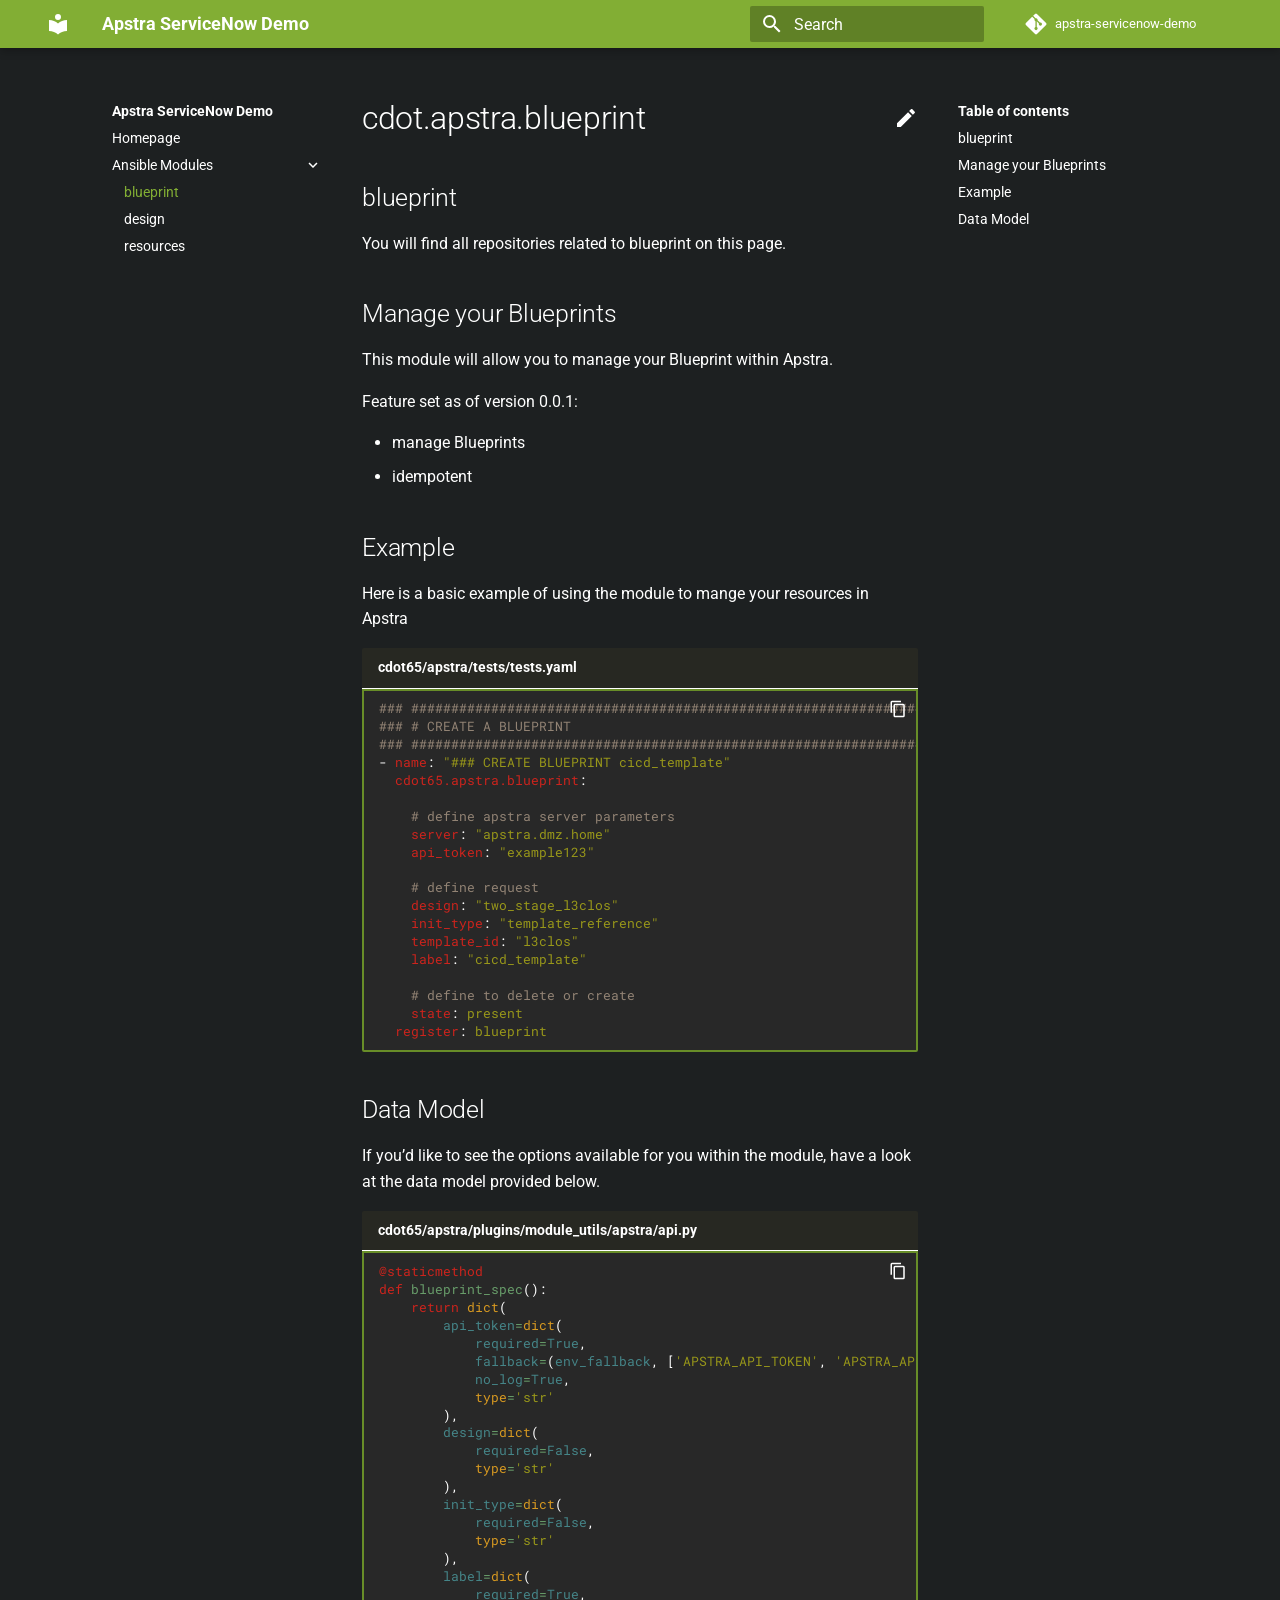
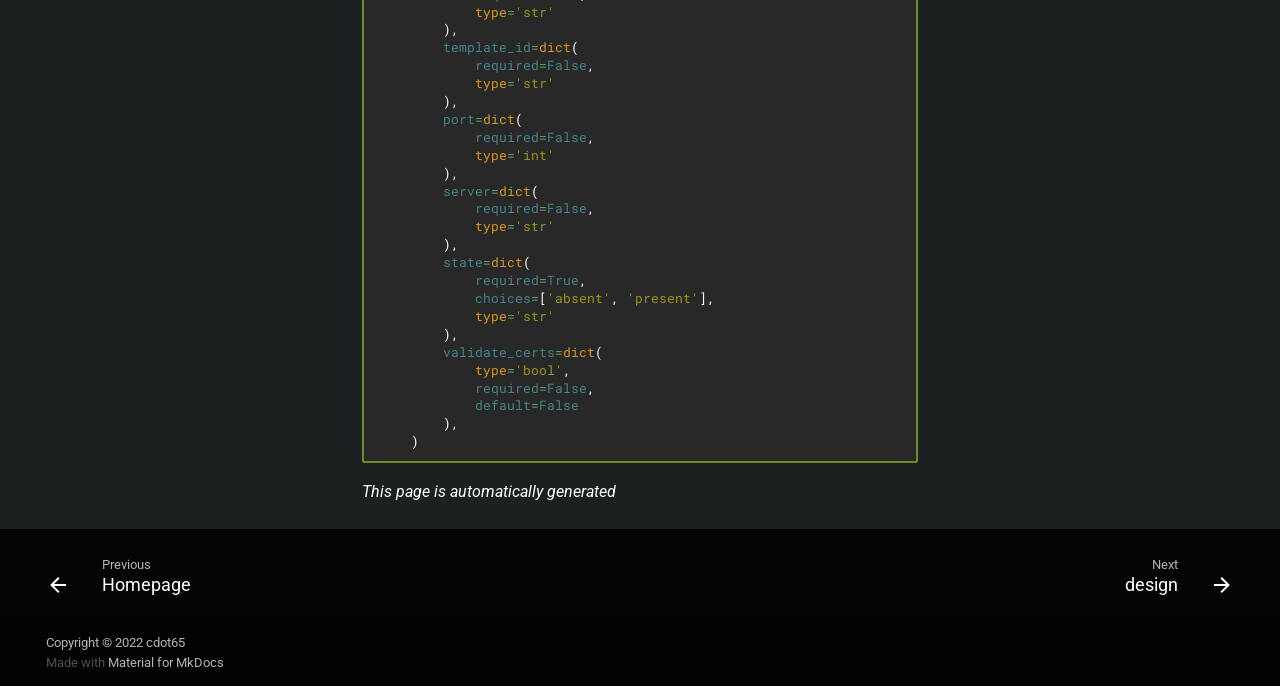
==== blueprint/index.html @ 580ec61b "deploy: c1d217e27a9f2c5152e92034cef8be80319f6b24" ====
<!doctype html>
<html lang="en" class="no-js">
  <head>
    
      <meta charset="utf-8">
      <meta name="viewport" content="width=device-width,initial-scale=1">
      
        <meta name="description" content="Apstra ServiceNow Demo">
      
      
        <meta name="author" content="cdot65">
      
      
      <link rel="icon" href="../assets/images/favicon.png">
      <meta name="generator" content="mkdocs-1.3.0, mkdocs-material-8.3.3">
    
    
      
        <title>blueprint - Apstra ServiceNow Demo</title>
      
    
    
      <link rel="stylesheet" href="../assets/stylesheets/main.4a0965b7.min.css">
      
        
        <link rel="stylesheet" href="../assets/stylesheets/palette.cbb835fc.min.css">
        
      
      
    
    
    
      
        
        
        <link rel="preconnect" href="https://fonts.gstatic.com" crossorigin>
        <link rel="stylesheet" href="https://fonts.googleapis.com/css?family=Roboto:300,300i,400,400i,700,700i%7CRoboto+Mono:400,400i,700,700i&display=fallback">
        <style>:root{--md-text-font:"Roboto";--md-code-font:"Roboto Mono"}</style>
      
    
    
      <link rel="stylesheet" href="../stylesheets/cdot65.css">
    
    <script>__md_scope=new URL("..",location),__md_get=(e,_=localStorage,t=__md_scope)=>JSON.parse(_.getItem(t.pathname+"."+e)),__md_set=(e,_,t=localStorage,a=__md_scope)=>{try{t.setItem(a.pathname+"."+e,JSON.stringify(_))}catch(e){}}</script>
    
      

    
    
  </head>
  
  
    
    
    
    
    
    <body dir="ltr" data-md-color-scheme="" data-md-color-primary="none" data-md-color-accent="none">
  
    
    
    <input class="md-toggle" data-md-toggle="drawer" type="checkbox" id="__drawer" autocomplete="off">
    <input class="md-toggle" data-md-toggle="search" type="checkbox" id="__search" autocomplete="off">
    <label class="md-overlay" for="__drawer"></label>
    <div data-md-component="skip">
      
        
        <a href="#cdotapstrablueprint" class="md-skip">
          Skip to content
        </a>
      
    </div>
    <div data-md-component="announce">
      
    </div>
    
    
      

<header class="md-header" data-md-component="header">
  <nav class="md-header__inner md-grid" aria-label="Header">
    <a href=".." title="Apstra ServiceNow Demo" class="md-header__button md-logo" aria-label="Apstra ServiceNow Demo" data-md-component="logo">
      
  
  <svg xmlns="http://www.w3.org/2000/svg" viewBox="0 0 24 24"><path d="M12 8a3 3 0 0 0 3-3 3 3 0 0 0-3-3 3 3 0 0 0-3 3 3 3 0 0 0 3 3m0 3.54C9.64 9.35 6.5 8 3 8v11c3.5 0 6.64 1.35 9 3.54 2.36-2.19 5.5-3.54 9-3.54V8c-3.5 0-6.64 1.35-9 3.54Z"/></svg>

    </a>
    <label class="md-header__button md-icon" for="__drawer">
      <svg xmlns="http://www.w3.org/2000/svg" viewBox="0 0 24 24"><path d="M3 6h18v2H3V6m0 5h18v2H3v-2m0 5h18v2H3v-2Z"/></svg>
    </label>
    <div class="md-header__title" data-md-component="header-title">
      <div class="md-header__ellipsis">
        <div class="md-header__topic">
          <span class="md-ellipsis">
            Apstra ServiceNow Demo
          </span>
        </div>
        <div class="md-header__topic" data-md-component="header-topic">
          <span class="md-ellipsis">
            
              blueprint
            
          </span>
        </div>
      </div>
    </div>
    
    
    
      <label class="md-header__button md-icon" for="__search">
        <svg xmlns="http://www.w3.org/2000/svg" viewBox="0 0 24 24"><path d="M9.5 3A6.5 6.5 0 0 1 16 9.5c0 1.61-.59 3.09-1.56 4.23l.27.27h.79l5 5-1.5 1.5-5-5v-.79l-.27-.27A6.516 6.516 0 0 1 9.5 16 6.5 6.5 0 0 1 3 9.5 6.5 6.5 0 0 1 9.5 3m0 2C7 5 5 7 5 9.5S7 14 9.5 14 14 12 14 9.5 12 5 9.5 5Z"/></svg>
      </label>
      <div class="md-search" data-md-component="search" role="dialog">
  <label class="md-search__overlay" for="__search"></label>
  <div class="md-search__inner" role="search">
    <form class="md-search__form" name="search">
      <input type="text" class="md-search__input" name="query" aria-label="Search" placeholder="Search" autocapitalize="off" autocorrect="off" autocomplete="off" spellcheck="false" data-md-component="search-query" required>
      <label class="md-search__icon md-icon" for="__search">
        <svg xmlns="http://www.w3.org/2000/svg" viewBox="0 0 24 24"><path d="M9.5 3A6.5 6.5 0 0 1 16 9.5c0 1.61-.59 3.09-1.56 4.23l.27.27h.79l5 5-1.5 1.5-5-5v-.79l-.27-.27A6.516 6.516 0 0 1 9.5 16 6.5 6.5 0 0 1 3 9.5 6.5 6.5 0 0 1 9.5 3m0 2C7 5 5 7 5 9.5S7 14 9.5 14 14 12 14 9.5 12 5 9.5 5Z"/></svg>
        <svg xmlns="http://www.w3.org/2000/svg" viewBox="0 0 24 24"><path d="M20 11v2H8l5.5 5.5-1.42 1.42L4.16 12l7.92-7.92L13.5 5.5 8 11h12Z"/></svg>
      </label>
      <nav class="md-search__options" aria-label="Search">
        
        <button type="reset" class="md-search__icon md-icon" aria-label="Clear" tabindex="-1">
          <svg xmlns="http://www.w3.org/2000/svg" viewBox="0 0 24 24"><path d="M19 6.41 17.59 5 12 10.59 6.41 5 5 6.41 10.59 12 5 17.59 6.41 19 12 13.41 17.59 19 19 17.59 13.41 12 19 6.41Z"/></svg>
        </button>
      </nav>
      
    </form>
    <div class="md-search__output">
      <div class="md-search__scrollwrap" data-md-scrollfix>
        <div class="md-search-result" data-md-component="search-result">
          <div class="md-search-result__meta">
            Initializing search
          </div>
          <ol class="md-search-result__list"></ol>
        </div>
      </div>
    </div>
  </div>
</div>
    
    
      <div class="md-header__source">
        <a href="https://github.com/cdot65/apstra-servicenow-demo" title="Go to repository" class="md-source" data-md-component="source">
  <div class="md-source__icon md-icon">
    
    <svg xmlns="http://www.w3.org/2000/svg" viewBox="0 0 448 512"><!--! Font Awesome Free 6.1.1 by @fontawesome - https://fontawesome.com License - https://fontawesome.com/license/free (Icons: CC BY 4.0, Fonts: SIL OFL 1.1, Code: MIT License) Copyright 2022 Fonticons, Inc.--><path d="M439.55 236.05 244 40.45a28.87 28.87 0 0 0-40.81 0l-40.66 40.63 51.52 51.52c27.06-9.14 52.68 16.77 43.39 43.68l49.66 49.66c34.23-11.8 61.18 31 35.47 56.69-26.49 26.49-70.21-2.87-56-37.34L240.22 199v121.85c25.3 12.54 22.26 41.85 9.08 55a34.34 34.34 0 0 1-48.55 0c-17.57-17.6-11.07-46.91 11.25-56v-123c-20.8-8.51-24.6-30.74-18.64-45L142.57 101 8.45 235.14a28.86 28.86 0 0 0 0 40.81l195.61 195.6a28.86 28.86 0 0 0 40.8 0l194.69-194.69a28.86 28.86 0 0 0 0-40.81z"/></svg>
  </div>
  <div class="md-source__repository">
    apstra-servicenow-demo
  </div>
</a>
      </div>
    
  </nav>
  
</header>
    
    <div class="md-container" data-md-component="container">
      
      
        
          
        
      
      <main class="md-main" data-md-component="main">
        <div class="md-main__inner md-grid">
          
            
              
              <div class="md-sidebar md-sidebar--primary" data-md-component="sidebar" data-md-type="navigation" >
                <div class="md-sidebar__scrollwrap">
                  <div class="md-sidebar__inner">
                    


<nav class="md-nav md-nav--primary" aria-label="Navigation" data-md-level="0">
  <label class="md-nav__title" for="__drawer">
    <a href=".." title="Apstra ServiceNow Demo" class="md-nav__button md-logo" aria-label="Apstra ServiceNow Demo" data-md-component="logo">
      
  
  <svg xmlns="http://www.w3.org/2000/svg" viewBox="0 0 24 24"><path d="M12 8a3 3 0 0 0 3-3 3 3 0 0 0-3-3 3 3 0 0 0-3 3 3 3 0 0 0 3 3m0 3.54C9.64 9.35 6.5 8 3 8v11c3.5 0 6.64 1.35 9 3.54 2.36-2.19 5.5-3.54 9-3.54V8c-3.5 0-6.64 1.35-9 3.54Z"/></svg>

    </a>
    Apstra ServiceNow Demo
  </label>
  
    <div class="md-nav__source">
      <a href="https://github.com/cdot65/apstra-servicenow-demo" title="Go to repository" class="md-source" data-md-component="source">
  <div class="md-source__icon md-icon">
    
    <svg xmlns="http://www.w3.org/2000/svg" viewBox="0 0 448 512"><!--! Font Awesome Free 6.1.1 by @fontawesome - https://fontawesome.com License - https://fontawesome.com/license/free (Icons: CC BY 4.0, Fonts: SIL OFL 1.1, Code: MIT License) Copyright 2022 Fonticons, Inc.--><path d="M439.55 236.05 244 40.45a28.87 28.87 0 0 0-40.81 0l-40.66 40.63 51.52 51.52c27.06-9.14 52.68 16.77 43.39 43.68l49.66 49.66c34.23-11.8 61.18 31 35.47 56.69-26.49 26.49-70.21-2.87-56-37.34L240.22 199v121.85c25.3 12.54 22.26 41.85 9.08 55a34.34 34.34 0 0 1-48.55 0c-17.57-17.6-11.07-46.91 11.25-56v-123c-20.8-8.51-24.6-30.74-18.64-45L142.57 101 8.45 235.14a28.86 28.86 0 0 0 0 40.81l195.61 195.6a28.86 28.86 0 0 0 40.8 0l194.69-194.69a28.86 28.86 0 0 0 0-40.81z"/></svg>
  </div>
  <div class="md-source__repository">
    apstra-servicenow-demo
  </div>
</a>
    </div>
  
  <ul class="md-nav__list" data-md-scrollfix>
    
      
      
      

  
  
  
    <li class="md-nav__item">
      <a href=".." class="md-nav__link">
        Homepage
      </a>
    </li>
  

    
      
      
      

  
  
    
  
  
    
    <li class="md-nav__item md-nav__item--active md-nav__item--nested">
      
      
        <input class="md-nav__toggle md-toggle" data-md-toggle="__nav_2" type="checkbox" id="__nav_2" checked>
      
      
      
      
        <label class="md-nav__link" for="__nav_2">
          Ansible Modules
          <span class="md-nav__icon md-icon"></span>
        </label>
      
      <nav class="md-nav" aria-label="Ansible Modules" data-md-level="1">
        <label class="md-nav__title" for="__nav_2">
          <span class="md-nav__icon md-icon"></span>
          Ansible Modules
        </label>
        <ul class="md-nav__list" data-md-scrollfix>
          
            
              
  
  
    
  
  
    <li class="md-nav__item md-nav__item--active">
      
      <input class="md-nav__toggle md-toggle" data-md-toggle="toc" type="checkbox" id="__toc">
      
      
        
      
      
        <label class="md-nav__link md-nav__link--active" for="__toc">
          blueprint
          <span class="md-nav__icon md-icon"></span>
        </label>
      
      <a href="./" class="md-nav__link md-nav__link--active">
        blueprint
      </a>
      
        

<nav class="md-nav md-nav--secondary" aria-label="Table of contents">
  
  
  
    
  
  
    <label class="md-nav__title" for="__toc">
      <span class="md-nav__icon md-icon"></span>
      Table of contents
    </label>
    <ul class="md-nav__list" data-md-component="toc" data-md-scrollfix>
      
        <li class="md-nav__item">
  <a href="#blueprint" class="md-nav__link">
    blueprint
  </a>
  
</li>
      
        <li class="md-nav__item">
  <a href="#manage-your-blueprints" class="md-nav__link">
    Manage your Blueprints
  </a>
  
</li>
      
        <li class="md-nav__item">
  <a href="#example" class="md-nav__link">
    Example
  </a>
  
</li>
      
        <li class="md-nav__item">
  <a href="#data-model" class="md-nav__link">
    Data Model
  </a>
  
</li>
      
    </ul>
  
</nav>
      
    </li>
  

            
          
            
              
  
  
  
    <li class="md-nav__item">
      <a href="../design/" class="md-nav__link">
        design
      </a>
    </li>
  

            
          
            
              
  
  
  
    <li class="md-nav__item">
      <a href="../resources/" class="md-nav__link">
        resources
      </a>
    </li>
  

            
          
        </ul>
      </nav>
    </li>
  

    
  </ul>
</nav>
                  </div>
                </div>
              </div>
            
            
              
              <div class="md-sidebar md-sidebar--secondary" data-md-component="sidebar" data-md-type="toc" >
                <div class="md-sidebar__scrollwrap">
                  <div class="md-sidebar__inner">
                    

<nav class="md-nav md-nav--secondary" aria-label="Table of contents">
  
  
  
    
  
  
    <label class="md-nav__title" for="__toc">
      <span class="md-nav__icon md-icon"></span>
      Table of contents
    </label>
    <ul class="md-nav__list" data-md-component="toc" data-md-scrollfix>
      
        <li class="md-nav__item">
  <a href="#blueprint" class="md-nav__link">
    blueprint
  </a>
  
</li>
      
        <li class="md-nav__item">
  <a href="#manage-your-blueprints" class="md-nav__link">
    Manage your Blueprints
  </a>
  
</li>
      
        <li class="md-nav__item">
  <a href="#example" class="md-nav__link">
    Example
  </a>
  
</li>
      
        <li class="md-nav__item">
  <a href="#data-model" class="md-nav__link">
    Data Model
  </a>
  
</li>
      
    </ul>
  
</nav>
                  </div>
                </div>
              </div>
            
          
          <div class="md-content" data-md-component="content">
            <article class="md-content__inner md-typeset">
              
                
  <a href="https://github.com/cdot65/apstra-servicenow-demo/edit/master/docs/blueprint.md" title="Edit this page" class="md-content__button md-icon">
    <svg xmlns="http://www.w3.org/2000/svg" viewBox="0 0 24 24"><path d="M20.71 7.04c.39-.39.39-1.04 0-1.41l-2.34-2.34c-.37-.39-1.02-.39-1.41 0l-1.84 1.83 3.75 3.75M3 17.25V21h3.75L17.81 9.93l-3.75-3.75L3 17.25Z"/></svg>
  </a>



<h1 id="cdotapstrablueprint">cdot.apstra.blueprint<a class="headerlink" href="#cdotapstrablueprint" title="Permanent link">#</a></h1>
<h2 id="blueprint">blueprint<a class="headerlink" href="#blueprint" title="Permanent link">#</a></h2>
<p>You will find all repositories related to blueprint on this page.</p>
<h2 id="manage-your-blueprints">Manage your Blueprints<a class="headerlink" href="#manage-your-blueprints" title="Permanent link">#</a></h2>
<p>This module will allow you to manage your Blueprint within Apstra.</p>
<p>Feature set as of version 0.0.1:</p>
<ul>
<li>manage Blueprints</li>
<li>idempotent</li>
</ul>
<h2 id="example">Example<a class="headerlink" href="#example" title="Permanent link">#</a></h2>
<p>Here is a basic example of using the module to mange your resources in Apstra</p>
<div class="highlight"><span class="filename">cdot65/apstra/tests/tests.yaml</span><pre><span></span><code><span class="c1">### #################################################################</span><span class="w"></span>
<span class="c1">### # CREATE A BLUEPRINT</span><span class="w"></span>
<span class="c1">### #################################################################</span><span class="w"></span>
<span class="p p-Indicator">-</span><span class="w"> </span><span class="nt">name</span><span class="p">:</span><span class="w"> </span><span class="s">&quot;###</span><span class="nv"> </span><span class="s">CREATE</span><span class="nv"> </span><span class="s">BLUEPRINT</span><span class="nv"> </span><span class="s">cicd_template&quot;</span><span class="w"></span>
<span class="w">  </span><span class="nt">cdot65.apstra.blueprint</span><span class="p">:</span><span class="w"></span>

<span class="w">    </span><span class="c1"># define apstra server parameters</span><span class="w"></span>
<span class="w">    </span><span class="nt">server</span><span class="p">:</span><span class="w"> </span><span class="s">&quot;apstra.dmz.home&quot;</span><span class="w"></span>
<span class="w">    </span><span class="nt">api_token</span><span class="p">:</span><span class="w"> </span><span class="s">&quot;example123&quot;</span><span class="w"></span>

<span class="w">    </span><span class="c1"># define request</span><span class="w"></span>
<span class="w">    </span><span class="nt">design</span><span class="p">:</span><span class="w"> </span><span class="s">&quot;two_stage_l3clos&quot;</span><span class="w"></span>
<span class="w">    </span><span class="nt">init_type</span><span class="p">:</span><span class="w"> </span><span class="s">&quot;template_reference&quot;</span><span class="w"></span>
<span class="w">    </span><span class="nt">template_id</span><span class="p">:</span><span class="w"> </span><span class="s">&quot;l3clos&quot;</span><span class="w"></span>
<span class="w">    </span><span class="nt">label</span><span class="p">:</span><span class="w"> </span><span class="s">&quot;cicd_template&quot;</span><span class="w"></span>

<span class="w">    </span><span class="c1"># define to delete or create</span><span class="w"></span>
<span class="w">    </span><span class="nt">state</span><span class="p">:</span><span class="w"> </span><span class="l l-Scalar l-Scalar-Plain">present</span><span class="w"></span>
<span class="w">  </span><span class="nt">register</span><span class="p">:</span><span class="w"> </span><span class="l l-Scalar l-Scalar-Plain">blueprint</span><span class="w"></span>
</code></pre></div>
<h2 id="data-model">Data Model<a class="headerlink" href="#data-model" title="Permanent link">#</a></h2>
<p>If you&rsquo;d like to see the options available for you within the module, have a look at the data model provided below.</p>
<div class="highlight"><span class="filename">cdot65/apstra/plugins/module_utils/apstra/api.py</span><pre><span></span><code><span class="nd">@staticmethod</span>
<span class="k">def</span> <span class="nf">blueprint_spec</span><span class="p">():</span>
    <span class="k">return</span> <span class="nb">dict</span><span class="p">(</span>
        <span class="n">api_token</span><span class="o">=</span><span class="nb">dict</span><span class="p">(</span>
            <span class="n">required</span><span class="o">=</span><span class="kc">True</span><span class="p">,</span>
            <span class="n">fallback</span><span class="o">=</span><span class="p">(</span><span class="n">env_fallback</span><span class="p">,</span> <span class="p">[</span><span class="s1">&#39;APSTRA_API_TOKEN&#39;</span><span class="p">,</span> <span class="s1">&#39;APSTRA_API_TOKEN&#39;</span><span class="p">,</span> <span class="s1">&#39;API_TOKEN&#39;</span><span class="p">]),</span>
            <span class="n">no_log</span><span class="o">=</span><span class="kc">True</span><span class="p">,</span>
            <span class="nb">type</span><span class="o">=</span><span class="s1">&#39;str&#39;</span>
        <span class="p">),</span>
        <span class="n">design</span><span class="o">=</span><span class="nb">dict</span><span class="p">(</span>
            <span class="n">required</span><span class="o">=</span><span class="kc">False</span><span class="p">,</span>
            <span class="nb">type</span><span class="o">=</span><span class="s1">&#39;str&#39;</span>
        <span class="p">),</span>
        <span class="n">init_type</span><span class="o">=</span><span class="nb">dict</span><span class="p">(</span>
            <span class="n">required</span><span class="o">=</span><span class="kc">False</span><span class="p">,</span>
            <span class="nb">type</span><span class="o">=</span><span class="s1">&#39;str&#39;</span>
        <span class="p">),</span>
        <span class="n">label</span><span class="o">=</span><span class="nb">dict</span><span class="p">(</span>
            <span class="n">required</span><span class="o">=</span><span class="kc">True</span><span class="p">,</span>
            <span class="nb">type</span><span class="o">=</span><span class="s1">&#39;str&#39;</span>
        <span class="p">),</span>
        <span class="n">template_id</span><span class="o">=</span><span class="nb">dict</span><span class="p">(</span>
            <span class="n">required</span><span class="o">=</span><span class="kc">False</span><span class="p">,</span>
            <span class="nb">type</span><span class="o">=</span><span class="s1">&#39;str&#39;</span>
        <span class="p">),</span>
        <span class="n">port</span><span class="o">=</span><span class="nb">dict</span><span class="p">(</span>
            <span class="n">required</span><span class="o">=</span><span class="kc">False</span><span class="p">,</span>
            <span class="nb">type</span><span class="o">=</span><span class="s1">&#39;int&#39;</span>
        <span class="p">),</span>
        <span class="n">server</span><span class="o">=</span><span class="nb">dict</span><span class="p">(</span>
            <span class="n">required</span><span class="o">=</span><span class="kc">False</span><span class="p">,</span>
            <span class="nb">type</span><span class="o">=</span><span class="s1">&#39;str&#39;</span>
        <span class="p">),</span>
        <span class="n">state</span><span class="o">=</span><span class="nb">dict</span><span class="p">(</span>
            <span class="n">required</span><span class="o">=</span><span class="kc">True</span><span class="p">,</span>
            <span class="n">choices</span><span class="o">=</span><span class="p">[</span><span class="s1">&#39;absent&#39;</span><span class="p">,</span> <span class="s1">&#39;present&#39;</span><span class="p">],</span>
            <span class="nb">type</span><span class="o">=</span><span class="s1">&#39;str&#39;</span>
        <span class="p">),</span>
        <span class="n">validate_certs</span><span class="o">=</span><span class="nb">dict</span><span class="p">(</span>
            <span class="nb">type</span><span class="o">=</span><span class="s1">&#39;bool&#39;</span><span class="p">,</span>
            <span class="n">required</span><span class="o">=</span><span class="kc">False</span><span class="p">,</span>
            <span class="n">default</span><span class="o">=</span><span class="kc">False</span>
        <span class="p">),</span>
    <span class="p">)</span>
</code></pre></div>
<p><em>This page is automatically generated</em></p>

              
            </article>
            
          </div>
        </div>
        
      </main>
      
        <footer class="md-footer">
  
    
    <nav class="md-footer__inner md-grid" aria-label="Footer" >
      
        
        <a href=".." class="md-footer__link md-footer__link--prev" aria-label="Previous: Homepage" rel="prev">
          <div class="md-footer__button md-icon">
            <svg xmlns="http://www.w3.org/2000/svg" viewBox="0 0 24 24"><path d="M20 11v2H8l5.5 5.5-1.42 1.42L4.16 12l7.92-7.92L13.5 5.5 8 11h12Z"/></svg>
          </div>
          <div class="md-footer__title">
            <div class="md-ellipsis">
              <span class="md-footer__direction">
                Previous
              </span>
              Homepage
            </div>
          </div>
        </a>
      
      
        
        <a href="../design/" class="md-footer__link md-footer__link--next" aria-label="Next: design" rel="next">
          <div class="md-footer__title">
            <div class="md-ellipsis">
              <span class="md-footer__direction">
                Next
              </span>
              design
            </div>
          </div>
          <div class="md-footer__button md-icon">
            <svg xmlns="http://www.w3.org/2000/svg" viewBox="0 0 24 24"><path d="M4 11v2h12l-5.5 5.5 1.42 1.42L19.84 12l-7.92-7.92L10.5 5.5 16 11H4Z"/></svg>
          </div>
        </a>
      
    </nav>
  
  <div class="md-footer-meta md-typeset">
    <div class="md-footer-meta__inner md-grid">
      <div class="md-copyright">
  
    <div class="md-copyright__highlight">
      Copyright &copy; 2022 cdot65
    </div>
  
  
    Made with
    <a href="https://squidfunk.github.io/mkdocs-material/" target="_blank" rel="noopener">
      Material for MkDocs
    </a>
  
</div>
      
    </div>
  </div>
</footer>
      
    </div>
    <div class="md-dialog" data-md-component="dialog">
      <div class="md-dialog__inner md-typeset"></div>
    </div>
    <script id="__config" type="application/json">{"base": "..", "features": ["instant"], "search": "../assets/javascripts/workers/search.b028fd86.min.js", "translations": {"clipboard.copied": "Copied to clipboard", "clipboard.copy": "Copy to clipboard", "search.config.lang": "en", "search.config.pipeline": "trimmer, stopWordFilter", "search.config.separator": "[\\s\\-]+", "search.placeholder": "Search", "search.result.more.one": "1 more on this page", "search.result.more.other": "# more on this page", "search.result.none": "No matching documents", "search.result.one": "1 matching document", "search.result.other": "# matching documents", "search.result.placeholder": "Type to start searching", "search.result.term.missing": "Missing", "select.version.title": "Select version"}}</script>
    
    
      <script src="../assets/javascripts/bundle.f758a944.min.js"></script>
      
    
  </body>
</html>
---- assets/stylesheets/main.4a0965b7.min.css ----
@charset "UTF-8";html{-webkit-text-size-adjust:none;-moz-text-size-adjust:none;-ms-text-size-adjust:none;text-size-adjust:none;box-sizing:border-box}*,:after,:before{box-sizing:inherit}@media (prefers-reduced-motion){*,:after,:before{transition:none!important}}body{margin:0}a,button,input,label{-webkit-tap-highlight-color:transparent}a{color:inherit;text-decoration:none}hr{border:0;box-sizing:initial;display:block;height:.05rem;overflow:visible;padding:0}small{font-size:80%}sub,sup{line-height:1em}img{border-style:none}table{border-collapse:initial;border-spacing:0}td,th{font-weight:400;vertical-align:top}button{background:transparent;border:0;font-family:inherit;font-size:inherit;margin:0;padding:0}input{border:0;outline:none}:root,[data-md-color-scheme=default]{--md-default-fg-color:rgba(0,0,0,.87);--md-default-fg-color--light:rgba(0,0,0,.54);--md-default-fg-color--lighter:rgba(0,0,0,.32);--md-default-fg-color--lightest:rgba(0,0,0,.07);--md-default-bg-color:#fff;--md-default-bg-color--light:hsla(0,0%,100%,.7);--md-default-bg-color--lighter:hsla(0,0%,100%,.3);--md-default-bg-color--lightest:hsla(0,0%,100%,.12);--md-primary-fg-color:#4051b5;--md-primary-fg-color--light:#5d6cc0;--md-primary-fg-color--dark:#303fa1;--md-primary-bg-color:#fff;--md-primary-bg-color--light:hsla(0,0%,100%,.7);--md-accent-fg-color:#526cfe;--md-accent-fg-color--transparent:rgba(82,108,254,.1);--md-accent-bg-color:#fff;--md-accent-bg-color--light:hsla(0,0%,100%,.7);--md-code-fg-color:#36464e;--md-code-bg-color:#f5f5f5;--md-code-hl-color:rgba(255,255,0,.5);--md-code-hl-number-color:#d52a2a;--md-code-hl-special-color:#db1457;--md-code-hl-function-color:#a846b9;--md-code-hl-constant-color:#6e59d9;--md-code-hl-keyword-color:#3f6ec6;--md-code-hl-string-color:#1c7d4d;--md-code-hl-name-color:var(--md-code-fg-color);--md-code-hl-operator-color:var(--md-default-fg-color--light);--md-code-hl-punctuation-color:var(--md-default-fg-color--light);--md-code-hl-comment-color:var(--md-default-fg-color--light);--md-code-hl-generic-color:var(--md-default-fg-color--light);--md-code-hl-variable-color:var(--md-default-fg-color--light);--md-typeset-color:var(--md-default-fg-color);--md-typeset-a-color:var(--md-primary-fg-color);--md-typeset-mark-color:rgba(255,255,0,.5);--md-typeset-del-color:rgba(245,80,61,.15);--md-typeset-ins-color:rgba(11,213,112,.15);--md-typeset-kbd-color:#fafafa;--md-typeset-kbd-accent-color:#fff;--md-typeset-kbd-border-color:#b8b8b8;--md-typeset-table-color:rgba(0,0,0,.12);--md-admonition-fg-color:var(--md-default-fg-color);--md-admonition-bg-color:var(--md-default-bg-color);--md-footer-fg-color:#fff;--md-footer-fg-color--light:hsla(0,0%,100%,.7);--md-footer-fg-color--lighter:hsla(0,0%,100%,.3);--md-footer-bg-color:rgba(0,0,0,.87);--md-footer-bg-color--dark:rgba(0,0,0,.32);--md-shadow-z1:0 0.2rem 0.5rem rgba(0,0,0,.05),0 0 0.05rem rgba(0,0,0,.1);--md-shadow-z2:0 0.2rem 0.5rem rgba(0,0,0,.1),0 0 0.05rem rgba(0,0,0,.25);--md-shadow-z3:0 0.2rem 0.5rem rgba(0,0,0,.2),0 0 0.05rem rgba(0,0,0,.35)}.md-icon svg{fill:currentcolor;display:block;height:1.2rem;width:1.2rem}body{-webkit-font-smoothing:antialiased;-moz-osx-font-smoothing:grayscale;--md-text-font-family:var(--md-text-font,_),-apple-system,BlinkMacSystemFont,Helvetica,Arial,sans-serif;--md-code-font-family:var(--md-code-font,_),SFMono-Regular,Consolas,Menlo,monospace}body,input{font-feature-settings:"kern","liga";font-family:var(--md-text-font-family)}body,code,input,kbd,pre{color:var(--md-typeset-color)}code,kbd,pre{font-feature-settings:"kern";font-family:var(--md-code-font-family)}:root{--md-typeset-table-sort-icon:url('data:image/svg+xml;charset=utf-8,<svg xmlns="http://www.w3.org/2000/svg" viewBox="0 0 24 24"><path d="m18 21-4-4h3V7h-3l4-4 4 4h-3v10h3M2 19v-2h10v2M2 13v-2h7v2M2 7V5h4v2H2Z"/></svg>');--md-typeset-table-sort-icon--asc:url('data:image/svg+xml;charset=utf-8,<svg xmlns="http://www.w3.org/2000/svg" viewBox="0 0 24 24"><path d="M19 17h3l-4 4-4-4h3V3h2M2 17h10v2H2M6 5v2H2V5m0 6h7v2H2v-2Z"/></svg>');--md-typeset-table-sort-icon--desc:url('data:image/svg+xml;charset=utf-8,<svg xmlns="http://www.w3.org/2000/svg" viewBox="0 0 24 24"><path d="M19 7h3l-4-4-4 4h3v14h2M2 17h10v2H2M6 5v2H2V5m0 6h7v2H2v-2Z"/></svg>')}.md-typeset{-webkit-print-color-adjust:exact;color-adjust:exact;font-size:.8rem;line-height:1.6}@media print{.md-typeset{font-size:.68rem}}.md-typeset blockquote,.md-typeset dl,.md-typeset figure,.md-typeset ol,.md-typeset pre,.md-typeset ul{margin-bottom:1em;margin-top:1em}.md-typeset h1{color:var(--md-default-fg-color--light);font-size:2em;line-height:1.3;margin:0 0 1.25em}.md-typeset h1,.md-typeset h2{font-weight:300;letter-spacing:-.01em}.md-typeset h2{font-size:1.5625em;line-height:1.4;margin:1.6em 0 .64em}.md-typeset h3{font-size:1.25em;font-weight:400;letter-spacing:-.01em;line-height:1.5;margin:1.6em 0 .8em}.md-typeset h2+h3{margin-top:.8em}.md-typeset h4{font-weight:700;letter-spacing:-.01em;margin:1em 0}.md-typeset h5,.md-typeset h6{color:var(--md-default-fg-color--light);font-size:.8em;font-weight:700;letter-spacing:-.01em;margin:1.25em 0}.md-typeset h5{text-transform:uppercase}.md-typeset hr{border-bottom:.05rem solid var(--md-default-fg-color--lightest);display:flow-root;margin:1.5em 0}.md-typeset a{color:var(--md-typeset-a-color);word-break:break-word}.md-typeset a,.md-typeset a:before{transition:color 125ms}.md-typeset a:focus,.md-typeset a:hover{color:var(--md-accent-fg-color)}.md-typeset a:focus code,.md-typeset a:hover code{background-color:var(--md-accent-fg-color--transparent)}.md-typeset a code{color:currentcolor;transition:background-color 125ms}.md-typeset a.focus-visible{outline-color:var(--md-accent-fg-color);outline-offset:.2rem}.md-typeset code,.md-typeset kbd,.md-typeset pre{color:var(--md-code-fg-color);direction:ltr}@media print{.md-typeset code,.md-typeset kbd,.md-typeset pre{white-space:pre-wrap}}.md-typeset code{background-color:var(--md-code-bg-color);border-radius:.1rem;-webkit-box-decoration-break:clone;box-decoration-break:clone;font-size:.85em;padding:0 .2941176471em;word-break:break-word}.md-typeset code:not(.focus-visible){-webkit-tap-highlight-color:transparent;outline:none}.md-typeset pre{display:flow-root;line-height:1.4;position:relative}.md-typeset pre>code{-webkit-box-decoration-break:slice;box-decoration-break:slice;box-shadow:none;display:block;margin:0;outline-color:var(--md-accent-fg-color);overflow:auto;padding:.7720588235em 1.1764705882em;scrollbar-color:var(--md-default-fg-color--lighter) transparent;scrollbar-width:thin;touch-action:auto;word-break:normal}.md-typeset pre>code:hover{scrollbar-color:var(--md-accent-fg-color) transparent}.md-typeset pre>code::-webkit-scrollbar{height:.2rem;width:.2rem}.md-typeset pre>code::-webkit-scrollbar-thumb{background-color:var(--md-default-fg-color--lighter)}.md-typeset pre>code::-webkit-scrollbar-thumb:hover{background-color:var(--md-accent-fg-color)}.md-typeset kbd{background-color:var(--md-typeset-kbd-color);border-radius:.1rem;box-shadow:0 .1rem 0 .05rem var(--md-typeset-kbd-border-color),0 .1rem 0 var(--md-typeset-kbd-border-color),0 -.1rem .2rem var(--md-typeset-kbd-accent-color) inset;color:var(--md-default-fg-color);display:inline-block;font-size:.75em;padding:0 .6666666667em;vertical-align:text-top;word-break:break-word}.md-typeset mark{background-color:var(--md-typeset-mark-color);-webkit-box-decoration-break:clone;box-decoration-break:clone;color:inherit;word-break:break-word}.md-typeset abbr{border-bottom:.05rem dotted var(--md-default-fg-color--light);cursor:help;text-decoration:none}@media (hover:none){.md-typeset abbr{position:relative}.md-typeset abbr[title]:-webkit-any(:focus,:hover):after{background-color:var(--md-default-fg-color);border-radius:.1rem;box-shadow:var(--md-shadow-z3);color:var(--md-default-bg-color);content:attr(title);display:inline-block;font-size:.7rem;margin-top:2em;max-width:80%;min-width:-webkit-max-content;min-width:max-content;padding:.2rem .3rem;position:absolute;width:auto}.md-typeset abbr[title]:-moz-any(:focus,:hover):after{background-color:var(--md-default-fg-color);border-radius:.1rem;box-shadow:var(--md-shadow-z3);color:var(--md-default-bg-color);content:attr(title);display:inline-block;font-size:.7rem;margin-top:2em;max-width:80%;min-width:-moz-max-content;min-width:max-content;padding:.2rem .3rem;position:absolute;width:auto}[dir=ltr] .md-typeset abbr[title]:-webkit-any(:focus,:hover):after{left:0}[dir=ltr] .md-typeset abbr[title]:-moz-any(:focus,:hover):after{left:0}[dir=ltr] .md-typeset abbr[title]:is(:focus,:hover):after{left:0}[dir=rtl] .md-typeset abbr[title]:-webkit-any(:focus,:hover):after{right:0}[dir=rtl] .md-typeset abbr[title]:-moz-any(:focus,:hover):after{right:0}[dir=rtl] .md-typeset abbr[title]:is(:focus,:hover):after{right:0}.md-typeset abbr[title]:is(:focus,:hover):after{background-color:var(--md-default-fg-color);border-radius:.1rem;box-shadow:var(--md-shadow-z3);color:var(--md-default-bg-color);content:attr(title);display:inline-block;font-size:.7rem;margin-top:2em;max-width:80%;min-width:-webkit-max-content;min-width:-moz-max-content;min-width:max-content;padding:.2rem .3rem;position:absolute;width:auto}}.md-typeset small{opacity:.75}[dir=ltr] .md-typeset sub,[dir=ltr] .md-typeset sup{margin-left:.078125em}[dir=rtl] .md-typeset sub,[dir=rtl] .md-typeset sup{margin-right:.078125em}[dir=ltr] .md-typeset blockquote{padding-left:.6rem}[dir=rtl] .md-typeset blockquote{padding-right:.6rem}[dir=ltr] .md-typeset blockquote{border-left:.2rem solid var(--md-default-fg-color--lighter)}[dir=rtl] .md-typeset blockquote{border-right:.2rem solid var(--md-default-fg-color--lighter)}.md-typeset blockquote{color:var(--md-default-fg-color--light);margin-left:0;margin-right:0}.md-typeset ul{list-style-type:disc}[dir=ltr] .md-typeset ol,[dir=ltr] .md-typeset ul{margin-left:.625em}[dir=rtl] .md-typeset ol,[dir=rtl] .md-typeset ul{margin-right:.625em}.md-typeset ol,.md-typeset ul{padding:0}.md-typeset ol:not([hidden]),.md-typeset ul:not([hidden]){display:flow-root}.md-typeset ol ol,.md-typeset ul ol{list-style-type:lower-alpha}.md-typeset ol ol ol,.md-typeset ul ol ol{list-style-type:lower-roman}[dir=ltr] .md-typeset ol li,[dir=ltr] .md-typeset ul li{margin-left:1.25em}[dir=rtl] .md-typeset ol li,[dir=rtl] .md-typeset ul li{margin-right:1.25em}.md-typeset ol li,.md-typeset ul li{margin-bottom:.5em}.md-typeset ol li blockquote,.md-typeset ol li p,.md-typeset ul li blockquote,.md-typeset ul li p{margin:.5em 0}.md-typeset ol li:last-child,.md-typeset ul li:last-child{margin-bottom:0}.md-typeset ol li :-webkit-any(ul,ol),.md-typeset ul li :-webkit-any(ul,ol){margin-bottom:.5em;margin-top:.5em}.md-typeset ol li :-moz-any(ul,ol),.md-typeset ul li :-moz-any(ul,ol){margin-bottom:.5em;margin-top:.5em}[dir=ltr] .md-typeset ol li :-webkit-any(ul,ol),[dir=ltr] .md-typeset ul li :-webkit-any(ul,ol){margin-left:.625em}[dir=ltr] .md-typeset ol li :-moz-any(ul,ol),[dir=ltr] .md-typeset ul li :-moz-any(ul,ol){margin-left:.625em}[dir=ltr] .md-typeset ol li :is(ul,ol),[dir=ltr] .md-typeset ul li :is(ul,ol){margin-left:.625em}[dir=rtl] .md-typeset ol li :-webkit-any(ul,ol),[dir=rtl] .md-typeset ul li :-webkit-any(ul,ol){margin-right:.625em}[dir=rtl] .md-typeset ol li :-moz-any(ul,ol),[dir=rtl] .md-typeset ul li :-moz-any(ul,ol){margin-right:.625em}[dir=rtl] .md-typeset ol li :is(ul,ol),[dir=rtl] .md-typeset ul li :is(ul,ol){margin-right:.625em}.md-typeset ol li :is(ul,ol),.md-typeset ul li :is(ul,ol){margin-bottom:.5em;margin-top:.5em}[dir=ltr] .md-typeset dd{margin-left:1.875em}[dir=rtl] .md-typeset dd{margin-right:1.875em}.md-typeset dd{margin-bottom:1.5em;margin-top:1em}.md-typeset img,.md-typeset svg{height:auto;max-width:100%}.md-typeset img[align=left],.md-typeset svg[align=left]{margin:1em 1em 1em 0}.md-typeset img[align=right],.md-typeset svg[align=right]{margin:1em 0 1em 1em}.md-typeset img[align]:only-child,.md-typeset svg[align]:only-child{margin-top:0}.md-typeset img[src$="#gh-dark-mode-only"],.md-typeset img[src$="#only-dark"]{display:none}.md-typeset figure{display:flow-root;margin:1em auto;max-width:100%;text-align:center;width:-webkit-fit-content;width:-moz-fit-content;width:fit-content}.md-typeset figure img{display:block}.md-typeset figcaption{font-style:italic;margin:1em auto;max-width:24rem}.md-typeset iframe{max-width:100%}.md-typeset table:not([class]){background-color:var(--md-default-bg-color);border:.05rem solid var(--md-typeset-table-color);border-radius:.1rem;display:inline-block;font-size:.64rem;max-width:100%;overflow:auto;touch-action:auto}@media print{.md-typeset table:not([class]){display:table}}.md-typeset table:not([class])+*{margin-top:1.5em}.md-typeset table:not([class]) :-webkit-any(th,td)>:first-child{margin-top:0}.md-typeset table:not([class]) :-moz-any(th,td)>:first-child{margin-top:0}.md-typeset table:not([class]) :is(th,td)>:first-child{margin-top:0}.md-typeset table:not([class]) :-webkit-any(th,td)>:last-child{margin-bottom:0}.md-typeset table:not([class]) :-moz-any(th,td)>:last-child{margin-bottom:0}.md-typeset table:not([class]) :is(th,td)>:last-child{margin-bottom:0}.md-typeset table:not([class]) :-webkit-any(th,td):not([align]){text-align:left}.md-typeset table:not([class]) :-moz-any(th,td):not([align]){text-align:left}.md-typeset table:not([class]) :is(th,td):not([align]){text-align:left}[dir=rtl] .md-typeset table:not([class]) :-webkit-any(th,td):not([align]){text-align:right}[dir=rtl] .md-typeset table:not([class]) :-moz-any(th,td):not([align]){text-align:right}[dir=rtl] .md-typeset table:not([class]) :is(th,td):not([align]){text-align:right}.md-typeset table:not([class]) th{font-weight:700;min-width:5rem;padding:.9375em 1.25em;vertical-align:top}.md-typeset table:not([class]) th a{color:inherit}.md-typeset table:not([class]) td{border-top:.05rem solid var(--md-typeset-table-color);padding:.9375em 1.25em;vertical-align:top}.md-typeset table:not([class]) tbody tr{transition:background-color 125ms}.md-typeset table:not([class]) tbody tr:hover{background-color:rgba(0,0,0,.035);box-shadow:0 .05rem 0 var(--md-default-bg-color) inset}.md-typeset table:not([class]) a{word-break:normal}.md-typeset table th[role=columnheader]{cursor:pointer}[dir=ltr] .md-typeset table th[role=columnheader]:after{margin-left:.5em}[dir=rtl] .md-typeset table th[role=columnheader]:after{margin-right:.5em}.md-typeset table th[role=columnheader]:after{content:"";display:inline-block;height:1.2em;-webkit-mask-image:var(--md-typeset-table-sort-icon);mask-image:var(--md-typeset-table-sort-icon);-webkit-mask-repeat:no-repeat;mask-repeat:no-repeat;-webkit-mask-size:contain;mask-size:contain;transition:background-color 125ms;vertical-align:text-bottom;width:1.2em}.md-typeset table th[role=columnheader]:hover:after{background-color:var(--md-default-fg-color--lighter)}.md-typeset table th[role=columnheader][aria-sort=ascending]:after{background-color:var(--md-default-fg-color--light);-webkit-mask-image:var(--md-typeset-table-sort-icon--asc);mask-image:var(--md-typeset-table-sort-icon--asc)}.md-typeset table th[role=columnheader][aria-sort=descending]:after{background-color:var(--md-default-fg-color--light);-webkit-mask-image:var(--md-typeset-table-sort-icon--desc);mask-image:var(--md-typeset-table-sort-icon--desc)}.md-typeset__scrollwrap{margin:1em -.8rem;overflow-x:auto;touch-action:auto}.md-typeset__table{display:inline-block;margin-bottom:.5em;padding:0 .8rem}@media print{.md-typeset__table{display:block}}html .md-typeset__table table{display:table;margin:0;overflow:hidden;width:100%}@media screen and (max-width:44.9375em){.md-content__inner>pre{margin:1em -.8rem}.md-content__inner>pre code{border-radius:0}}.md-banner{background-color:var(--md-footer-bg-color);color:var(--md-footer-fg-color);overflow:auto}@media print{.md-banner{display:none}}.md-banner--warning{background:var(--md-typeset-mark-color);color:var(--md-default-fg-color)}.md-banner__inner{font-size:.7rem;margin:.6rem auto;padding:0 .8rem}html{font-size:125%;height:100%;overflow-x:hidden}@media screen and (min-width:100em){html{font-size:137.5%}}@media screen and (min-width:125em){html{font-size:150%}}body{background-color:var(--md-default-bg-color);display:flex;flex-direction:column;font-size:.5rem;min-height:100%;position:relative;width:100%}@media print{body{display:block}}@media screen and (max-width:59.9375em){body[data-md-scrolllock]{position:fixed}}.md-grid{margin-left:auto;margin-right:auto;max-width:61rem}.md-container{display:flex;flex-direction:column;flex-grow:1}@media print{.md-container{display:block}}.md-main{flex-grow:1}.md-main__inner{display:flex;height:100%;margin-top:1.5rem}.md-ellipsis{overflow:hidden;text-overflow:ellipsis;white-space:nowrap}.md-toggle{display:none}.md-option{height:0;opacity:0;position:absolute;width:0}.md-option:checked+label:not([hidden]){display:block}.md-option.focus-visible+label{outline-color:var(--md-accent-fg-color);outline-style:auto}.md-skip{background-color:var(--md-default-fg-color);border-radius:.1rem;color:var(--md-default-bg-color);font-size:.64rem;margin:.5rem;opacity:0;outline-color:var(--md-accent-fg-color);padding:.3rem .5rem;position:fixed;transform:translateY(.4rem);z-index:-1}.md-skip:focus{opacity:1;transform:translateY(0);transition:transform .25s cubic-bezier(.4,0,.2,1),opacity 175ms 75ms;z-index:10}@page{margin:25mm}:root{--md-clipboard-icon:url('data:image/svg+xml;charset=utf-8,<svg xmlns="http://www.w3.org/2000/svg" viewBox="0 0 24 24"><path d="M19 21H8V7h11m0-2H8a2 2 0 0 0-2 2v14a2 2 0 0 0 2 2h11a2 2 0 0 0 2-2V7a2 2 0 0 0-2-2m-3-4H4a2 2 0 0 0-2 2v14h2V3h12V1Z"/></svg>')}.md-clipboard{border-radius:.1rem;color:var(--md-default-fg-color--lightest);cursor:pointer;height:1.5em;outline-color:var(--md-accent-fg-color);outline-offset:.1rem;position:absolute;right:.5em;top:.5em;transition:color .25s;width:1.5em;z-index:1}@media print{.md-clipboard{display:none}}.md-clipboard:not(.focus-visible){-webkit-tap-highlight-color:transparent;outline:none}:hover>.md-clipboard{color:var(--md-default-fg-color--light)}.md-clipboard:-webkit-any(:focus,:hover){color:var(--md-accent-fg-color)}.md-clipboard:-moz-any(:focus,:hover){color:var(--md-accent-fg-color)}.md-clipboard:is(:focus,:hover){color:var(--md-accent-fg-color)}.md-clipboard:after{background-color:currentcolor;content:"";display:block;height:1.125em;margin:0 auto;-webkit-mask-image:var(--md-clipboard-icon);mask-image:var(--md-clipboard-icon);-webkit-mask-repeat:no-repeat;mask-repeat:no-repeat;-webkit-mask-size:contain;mask-size:contain;width:1.125em}.md-clipboard--inline{cursor:pointer}.md-clipboard--inline code{transition:color .25s,background-color .25s}.md-clipboard--inline:-webkit-any(:focus,:hover) code{background-color:var(--md-accent-fg-color--transparent);color:var(--md-accent-fg-color)}.md-clipboard--inline:-moz-any(:focus,:hover) code{background-color:var(--md-accent-fg-color--transparent);color:var(--md-accent-fg-color)}.md-clipboard--inline:is(:focus,:hover) code{background-color:var(--md-accent-fg-color--transparent);color:var(--md-accent-fg-color)}.md-content{flex-grow:1;min-width:0}.md-content__inner{margin:0 .8rem 1.2rem;padding-top:.6rem}@media screen and (min-width:76.25em){[dir=ltr] .md-sidebar--primary:not([hidden])~.md-content>.md-content__inner{margin-left:1.2rem}[dir=ltr] .md-sidebar--secondary:not([hidden])~.md-content>.md-content__inner,[dir=rtl] .md-sidebar--primary:not([hidden])~.md-content>.md-content__inner{margin-right:1.2rem}[dir=rtl] .md-sidebar--secondary:not([hidden])~.md-content>.md-content__inner{margin-left:1.2rem}}.md-content__inner:before{content:"";display:block;height:.4rem}.md-content__inner>:last-child{margin-bottom:0}[dir=ltr] .md-content__button{margin-left:.4rem}[dir=rtl] .md-content__button{margin-right:.4rem}.md-content__button{float:right;margin:.4rem 0;padding:0}@media print{.md-content__button{display:none}}[dir=rtl] .md-content__button{float:left}.md-typeset .md-content__button{color:var(--md-default-fg-color--lighter)}.md-content__button svg{display:inline;vertical-align:top}[dir=rtl] .md-content__button svg{transform:scaleX(-1)}[dir=ltr] .md-dialog{right:.8rem}[dir=rtl] .md-dialog{left:.8rem}.md-dialog{background-color:var(--md-default-fg-color);border-radius:.1rem;bottom:.8rem;box-shadow:var(--md-shadow-z3);min-width:11.1rem;opacity:0;padding:.4rem .6rem;pointer-events:none;position:fixed;transform:translateY(100%);transition:transform 0ms .4s,opacity .4s;z-index:4}@media print{.md-dialog{display:none}}.md-dialog--active{opacity:1;pointer-events:auto;transform:translateY(0);transition:transform .4s cubic-bezier(.075,.85,.175,1),opacity .4s}.md-dialog__inner{color:var(--md-default-bg-color);font-size:.7rem}.md-footer{background-color:var(--md-footer-bg-color);color:var(--md-footer-fg-color)}@media print{.md-footer{display:none}}.md-footer__inner{justify-content:space-between;overflow:auto;padding:.2rem}.md-footer__inner:not([hidden]){display:flex}.md-footer__link{display:flex;flex-grow:0.01;outline-color:var(--md-accent-fg-color);overflow:hidden;padding-bottom:.4rem;padding-top:1.4rem;transition:opacity .25s}.md-footer__link:-webkit-any(:focus,:hover){opacity:.7}.md-footer__link:-moz-any(:focus,:hover){opacity:.7}.md-footer__link:is(:focus,:hover){opacity:.7}[dir=rtl] .md-footer__link svg{transform:scaleX(-1)}@media screen and (max-width:44.9375em){.md-footer__link--prev .md-footer__title{display:none}}[dir=ltr] .md-footer__link--next{margin-left:auto}[dir=rtl] .md-footer__link--next{margin-right:auto}.md-footer__link--next{text-align:right}[dir=rtl] .md-footer__link--next{text-align:left}.md-footer__title{flex-grow:1;font-size:.9rem;line-height:2.4rem;max-width:calc(100% - 2.4rem);padding:0 1rem;position:relative;white-space:nowrap}.md-footer__button{margin:.2rem;padding:.4rem}.md-footer__direction{font-size:.64rem;left:0;margin-top:-1rem;opacity:.7;padding:0 1rem;position:absolute;right:0}.md-footer-meta{background-color:var(--md-footer-bg-color--dark)}.md-footer-meta__inner{display:flex;flex-wrap:wrap;justify-content:space-between;padding:.2rem}html .md-footer-meta.md-typeset a{color:var(--md-footer-fg-color--light)}html .md-footer-meta.md-typeset a:-webkit-any(:focus,:hover){color:var(--md-footer-fg-color)}html .md-footer-meta.md-typeset a:-moz-any(:focus,:hover){color:var(--md-footer-fg-color)}html .md-footer-meta.md-typeset a:is(:focus,:hover){color:var(--md-footer-fg-color)}.md-copyright{color:var(--md-footer-fg-color--lighter);font-size:.64rem;margin:auto .6rem;padding:.4rem 0;width:100%}@media screen and (min-width:45em){.md-copyright{width:auto}}.md-copyright__highlight{color:var(--md-footer-fg-color--light)}.md-social{margin:0 .4rem;padding:.2rem 0 .6rem}@media screen and (min-width:45em){.md-social{padding:.6rem 0}}.md-social__link{display:inline-block;height:1.6rem;text-align:center;width:1.6rem}.md-social__link:before{line-height:1.9}.md-social__link svg{fill:currentcolor;max-height:.8rem;vertical-align:-25%}.md-typeset .md-button{border:.1rem solid;border-radius:.1rem;color:var(--md-primary-fg-color);cursor:pointer;display:inline-block;font-weight:700;padding:.625em 2em;transition:color 125ms,background-color 125ms,border-color 125ms}.md-typeset .md-button--primary{background-color:var(--md-primary-fg-color);border-color:var(--md-primary-fg-color);color:var(--md-primary-bg-color)}.md-typeset .md-button:-webkit-any(:focus,:hover){background-color:var(--md-accent-fg-color);border-color:var(--md-accent-fg-color);color:var(--md-accent-bg-color)}.md-typeset .md-button:-moz-any(:focus,:hover){background-color:var(--md-accent-fg-color);border-color:var(--md-accent-fg-color);color:var(--md-accent-bg-color)}.md-typeset .md-button:is(:focus,:hover){background-color:var(--md-accent-fg-color);border-color:var(--md-accent-fg-color);color:var(--md-accent-bg-color)}[dir=ltr] .md-typeset .md-input{border-top-left-radius:.1rem}[dir=ltr] .md-typeset .md-input,[dir=rtl] .md-typeset .md-input{border-top-right-radius:.1rem}[dir=rtl] .md-typeset .md-input{border-top-left-radius:.1rem}.md-typeset .md-input{border-bottom:.1rem solid var(--md-default-fg-color--lighter);box-shadow:var(--md-shadow-z1);font-size:.8rem;height:1.8rem;padding:0 .6rem;transition:border .25s,box-shadow .25s}.md-typeset .md-input:-webkit-any(:focus,:hover){border-bottom-color:var(--md-accent-fg-color);box-shadow:var(--md-shadow-z2)}.md-typeset .md-input:-moz-any(:focus,:hover){border-bottom-color:var(--md-accent-fg-color);box-shadow:var(--md-shadow-z2)}.md-typeset .md-input:is(:focus,:hover){border-bottom-color:var(--md-accent-fg-color);box-shadow:var(--md-shadow-z2)}.md-typeset .md-input--stretch{width:100%}.md-header{background-color:var(--md-primary-fg-color);box-shadow:0 0 .2rem transparent,0 .2rem .4rem transparent;color:var(--md-primary-bg-color);display:block;left:0;position:-webkit-sticky;position:sticky;right:0;top:0;z-index:4}@media print{.md-header{display:none}}.md-header[hidden]{transform:translateY(-100%);transition:transform .25s cubic-bezier(.8,0,.6,1),box-shadow .25s}.md-header--shadow{box-shadow:0 0 .2rem rgba(0,0,0,.1),0 .2rem .4rem rgba(0,0,0,.2);transition:transform .25s cubic-bezier(.1,.7,.1,1),box-shadow .25s}.md-header__inner{align-items:center;display:flex;padding:0 .2rem}.md-header__button{color:currentcolor;cursor:pointer;margin:.2rem;outline-color:var(--md-accent-fg-color);padding:.4rem;position:relative;transition:opacity .25s;vertical-align:middle;z-index:1}.md-header__button:hover{opacity:.7}.md-header__button:not([hidden]){display:inline-block}.md-header__button:not(.focus-visible){-webkit-tap-highlight-color:transparent;outline:none}.md-header__button.md-logo{margin:.2rem;padding:.4rem}@media screen and (max-width:76.1875em){.md-header__button.md-logo{display:none}}.md-header__button.md-logo :-webkit-any(img,svg){fill:currentcolor;display:block;height:1.2rem;width:auto}.md-header__button.md-logo :-moz-any(img,svg){fill:currentcolor;display:block;height:1.2rem;width:auto}.md-header__button.md-logo :is(img,svg){fill:currentcolor;display:block;height:1.2rem;width:auto}@media screen and (min-width:60em){.md-header__button[for=__search]{display:none}}.no-js .md-header__button[for=__search]{display:none}[dir=rtl] .md-header__button[for=__search] svg{transform:scaleX(-1)}@media screen and (min-width:76.25em){.md-header__button[for=__drawer]{display:none}}.md-header__topic{display:flex;max-width:100%;position:absolute;transition:transform .4s cubic-bezier(.1,.7,.1,1),opacity .15s;white-space:nowrap}.md-header__topic+.md-header__topic{opacity:0;pointer-events:none;transform:translateX(1.25rem);transition:transform .4s cubic-bezier(1,.7,.1,.1),opacity .15s;z-index:-1}[dir=rtl] .md-header__topic+.md-header__topic{transform:translateX(-1.25rem)}.md-header__topic:first-child{font-weight:700}[dir=ltr] .md-header__title{margin-right:.4rem}[dir=rtl] .md-header__title{margin-left:.4rem}[dir=ltr] .md-header__title{margin-left:1rem}[dir=rtl] .md-header__title{margin-right:1rem}.md-header__title{flex-grow:1;font-size:.9rem;height:2.4rem;line-height:2.4rem}.md-header__title--active .md-header__topic{opacity:0;pointer-events:none;transform:translateX(-1.25rem);transition:transform .4s cubic-bezier(1,.7,.1,.1),opacity .15s;z-index:-1}[dir=rtl] .md-header__title--active .md-header__topic{transform:translateX(1.25rem)}.md-header__title--active .md-header__topic+.md-header__topic{opacity:1;pointer-events:auto;transform:translateX(0);transition:transform .4s cubic-bezier(.1,.7,.1,1),opacity .15s;z-index:0}.md-header__title>.md-header__ellipsis{height:100%;position:relative;width:100%}.md-header__option{display:flex;flex-shrink:0;max-width:100%;transition:max-width 0ms .25s,opacity .25s .25s;white-space:nowrap}[data-md-toggle=search]:checked~.md-header .md-header__option{max-width:0;opacity:0;transition:max-width 0ms,opacity 0ms}.md-header__source{display:none}@media screen and (min-width:60em){[dir=ltr] .md-header__source{margin-left:1rem}[dir=rtl] .md-header__source{margin-right:1rem}.md-header__source{display:block;max-width:11.7rem;width:11.7rem}}@media screen and (min-width:76.25em){[dir=ltr] .md-header__source{margin-left:1.4rem}[dir=rtl] .md-header__source{margin-right:1.4rem}}:root{--md-nav-icon--prev:url('data:image/svg+xml;charset=utf-8,<svg xmlns="http://www.w3.org/2000/svg" viewBox="0 0 24 24"><path d="M20 11v2H8l5.5 5.5-1.42 1.42L4.16 12l7.92-7.92L13.5 5.5 8 11h12Z"/></svg>');--md-nav-icon--next:url('data:image/svg+xml;charset=utf-8,<svg xmlns="http://www.w3.org/2000/svg" viewBox="0 0 24 24"><path d="M8.59 16.58 13.17 12 8.59 7.41 10 6l6 6-6 6-1.41-1.42Z"/></svg>');--md-toc-icon:url('data:image/svg+xml;charset=utf-8,<svg xmlns="http://www.w3.org/2000/svg" viewBox="0 0 24 24"><path d="M3 9h14V7H3v2m0 4h14v-2H3v2m0 4h14v-2H3v2m16 0h2v-2h-2v2m0-10v2h2V7h-2m0 6h2v-2h-2v2Z"/></svg>')}.md-nav{font-size:.7rem;line-height:1.3}.md-nav__title{display:block;font-weight:700;overflow:hidden;padding:0 .6rem;text-overflow:ellipsis}.md-nav__title .md-nav__button{display:none}.md-nav__title .md-nav__button img{height:100%;width:auto}.md-nav__title .md-nav__button.md-logo :-webkit-any(img,svg){fill:currentcolor;display:block;height:2.4rem;max-width:100%;object-fit:contain;width:auto}.md-nav__title .md-nav__button.md-logo :-moz-any(img,svg){fill:currentcolor;display:block;height:2.4rem;max-width:100%;object-fit:contain;width:auto}.md-nav__title .md-nav__button.md-logo :is(img,svg){fill:currentcolor;display:block;height:2.4rem;max-width:100%;object-fit:contain;width:auto}.md-nav__list{list-style:none;margin:0;padding:0}.md-nav__item{padding:0 .6rem}[dir=ltr] .md-nav__item .md-nav__item{padding-right:0}[dir=rtl] .md-nav__item .md-nav__item{padding-left:0}.md-nav__link{align-items:center;cursor:pointer;display:flex;justify-content:space-between;margin-top:.625em;overflow:hidden;scroll-snap-align:start;text-overflow:ellipsis;transition:color 125ms}.md-nav__link--passed{color:var(--md-default-fg-color--light)}.md-nav__item .md-nav__link--active{color:var(--md-typeset-a-color)}.md-nav__item .md-nav__link--index [href]{width:100%}.md-nav__link:-webkit-any(:focus,:hover){color:var(--md-accent-fg-color)}.md-nav__link:-moz-any(:focus,:hover){color:var(--md-accent-fg-color)}.md-nav__link:is(:focus,:hover){color:var(--md-accent-fg-color)}.md-nav__link.focus-visible{outline-color:var(--md-accent-fg-color);outline-offset:.2rem}.md-nav--primary .md-nav__link[for=__toc]{display:none}.md-nav--primary .md-nav__link[for=__toc] .md-icon:after{background-color:currentcolor;display:block;height:100%;-webkit-mask-image:var(--md-toc-icon);mask-image:var(--md-toc-icon);width:100%}.md-nav--primary .md-nav__link[for=__toc]~.md-nav{display:none}.md-nav__link>*{cursor:pointer;display:flex}.md-nav__icon{flex-shrink:0}.md-nav__source{display:none}@media screen and (max-width:76.1875em){.md-nav--primary,.md-nav--primary .md-nav{background-color:var(--md-default-bg-color);display:flex;flex-direction:column;height:100%;left:0;position:absolute;right:0;top:0;z-index:1}.md-nav--primary :-webkit-any(.md-nav__title,.md-nav__item){font-size:.8rem;line-height:1.5}.md-nav--primary :-moz-any(.md-nav__title,.md-nav__item){font-size:.8rem;line-height:1.5}.md-nav--primary :is(.md-nav__title,.md-nav__item){font-size:.8rem;line-height:1.5}.md-nav--primary .md-nav__title{background-color:var(--md-default-fg-color--lightest);color:var(--md-default-fg-color--light);cursor:pointer;height:5.6rem;line-height:2.4rem;padding:3rem .8rem .2rem;position:relative;white-space:nowrap}[dir=ltr] .md-nav--primary .md-nav__title .md-nav__icon{left:.4rem}[dir=rtl] .md-nav--primary .md-nav__title .md-nav__icon{right:.4rem}.md-nav--primary .md-nav__title .md-nav__icon{display:block;height:1.2rem;margin:.2rem;position:absolute;top:.4rem;width:1.2rem}.md-nav--primary .md-nav__title .md-nav__icon:after{background-color:currentcolor;content:"";display:block;height:100%;-webkit-mask-image:var(--md-nav-icon--prev);mask-image:var(--md-nav-icon--prev);-webkit-mask-repeat:no-repeat;mask-repeat:no-repeat;-webkit-mask-size:contain;mask-size:contain;width:100%}.md-nav--primary .md-nav__title~.md-nav__list{background-color:var(--md-default-bg-color);box-shadow:0 .05rem 0 var(--md-default-fg-color--lightest) inset;overflow-y:auto;-ms-scroll-snap-type:y mandatory;scroll-snap-type:y mandatory;touch-action:pan-y}.md-nav--primary .md-nav__title~.md-nav__list>:first-child{border-top:0}.md-nav--primary .md-nav__title[for=__drawer]{background-color:var(--md-primary-fg-color);color:var(--md-primary-bg-color);font-weight:700}.md-nav--primary .md-nav__title .md-logo{display:block;left:.2rem;margin:.2rem;padding:.4rem;position:absolute;right:.2rem;top:.2rem}.md-nav--primary .md-nav__list{flex:1}.md-nav--primary .md-nav__item{border-top:.05rem solid var(--md-default-fg-color--lightest);padding:0}.md-nav--primary .md-nav__item--active>.md-nav__link{color:var(--md-typeset-a-color)}.md-nav--primary .md-nav__item--active>.md-nav__link:-webkit-any(:focus,:hover){color:var(--md-accent-fg-color)}.md-nav--primary .md-nav__item--active>.md-nav__link:-moz-any(:focus,:hover){color:var(--md-accent-fg-color)}.md-nav--primary .md-nav__item--active>.md-nav__link:is(:focus,:hover){color:var(--md-accent-fg-color)}.md-nav--primary .md-nav__link{margin-top:0;padding:.6rem .8rem}[dir=ltr] .md-nav--primary .md-nav__link .md-nav__icon{margin-right:-.2rem}[dir=rtl] .md-nav--primary .md-nav__link .md-nav__icon{margin-left:-.2rem}.md-nav--primary .md-nav__link .md-nav__icon{font-size:1.2rem;height:1.2rem;width:1.2rem}.md-nav--primary .md-nav__link .md-nav__icon:after{background-color:currentcolor;content:"";display:block;height:100%;-webkit-mask-image:var(--md-nav-icon--next);mask-image:var(--md-nav-icon--next);-webkit-mask-repeat:no-repeat;mask-repeat:no-repeat;-webkit-mask-size:contain;mask-size:contain;width:100%}[dir=rtl] .md-nav--primary .md-nav__icon:after{transform:scale(-1)}.md-nav--primary .md-nav--secondary .md-nav{background-color:initial;position:static}[dir=ltr] .md-nav--primary .md-nav--secondary .md-nav .md-nav__link{padding-left:1.4rem}[dir=rtl] .md-nav--primary .md-nav--secondary .md-nav .md-nav__link{padding-right:1.4rem}[dir=ltr] .md-nav--primary .md-nav--secondary .md-nav .md-nav .md-nav__link{padding-left:2rem}[dir=rtl] .md-nav--primary .md-nav--secondary .md-nav .md-nav .md-nav__link{padding-right:2rem}[dir=ltr] .md-nav--primary .md-nav--secondary .md-nav .md-nav .md-nav .md-nav__link{padding-left:2.6rem}[dir=rtl] .md-nav--primary .md-nav--secondary .md-nav .md-nav .md-nav .md-nav__link{padding-right:2.6rem}[dir=ltr] .md-nav--primary .md-nav--secondary .md-nav .md-nav .md-nav .md-nav .md-nav__link{padding-left:3.2rem}[dir=rtl] .md-nav--primary .md-nav--secondary .md-nav .md-nav .md-nav .md-nav .md-nav__link{padding-right:3.2rem}.md-nav--secondary{background-color:initial}.md-nav__toggle~.md-nav{display:flex;opacity:0;transform:translateX(100%);transition:transform .25s cubic-bezier(.8,0,.6,1),opacity 125ms 50ms}[dir=rtl] .md-nav__toggle~.md-nav{transform:translateX(-100%)}.md-nav__toggle:checked~.md-nav{opacity:1;transform:translateX(0);transition:transform .25s cubic-bezier(.4,0,.2,1),opacity 125ms 125ms}.md-nav__toggle:checked~.md-nav>.md-nav__list{-webkit-backface-visibility:hidden;backface-visibility:hidden}}@media screen and (max-width:59.9375em){.md-nav--primary .md-nav__link[for=__toc]{display:flex}.md-nav--primary .md-nav__link[for=__toc] .md-icon:after{content:""}.md-nav--primary .md-nav__link[for=__toc]+.md-nav__link{display:none}.md-nav--primary .md-nav__link[for=__toc]~.md-nav{display:flex}.md-nav__source{background-color:var(--md-primary-fg-color--dark);color:var(--md-primary-bg-color);display:block;padding:0 .2rem}}@media screen and (min-width:60em) and (max-width:76.1875em){.md-nav--integrated .md-nav__link[for=__toc]{display:flex}.md-nav--integrated .md-nav__link[for=__toc] .md-icon:after{content:""}.md-nav--integrated .md-nav__link[for=__toc]+.md-nav__link{display:none}.md-nav--integrated .md-nav__link[for=__toc]~.md-nav{display:flex}}@media screen and (min-width:60em){.md-nav--secondary .md-nav__title[for=__toc]{scroll-snap-align:start}.md-nav--secondary .md-nav__title .md-nav__icon{display:none}}@media screen and (min-width:76.25em){.md-nav{transition:max-height .25s cubic-bezier(.86,0,.07,1)}.md-nav--primary .md-nav__title[for=__drawer]{scroll-snap-align:start}.md-nav--primary .md-nav__title .md-nav__icon,.md-nav__toggle~.md-nav{display:none}.md-nav__toggle:-webkit-any(:checked,:indeterminate)~.md-nav{display:block}.md-nav__toggle:-moz-any(:checked,:indeterminate)~.md-nav{display:block}.md-nav__toggle:is(:checked,:indeterminate)~.md-nav{display:block}.md-nav__item--nested>.md-nav>.md-nav__title{display:none}.md-nav__item--section{display:block;margin:1.25em 0}.md-nav__item--section:last-child{margin-bottom:0}.md-nav__item--section>.md-nav__link{font-weight:700;pointer-events:none}.md-nav__item--section>.md-nav__link--index [href]{pointer-events:auto}.md-nav__item--section>.md-nav__link .md-nav__icon{display:none}.md-nav__item--section>.md-nav{display:block}.md-nav__item--section>.md-nav>.md-nav__list>.md-nav__item{padding:0}.md-nav__icon{border-radius:100%;float:right;height:.9rem;transition:background-color .25s,transform .25s;width:.9rem}[dir=rtl] .md-nav__icon{float:left;transform:rotate(180deg)}.md-nav__icon:hover{background-color:var(--md-accent-fg-color--transparent)}.md-nav__icon:after{background-color:currentcolor;content:"";display:inline-block;height:100%;-webkit-mask-image:var(--md-nav-icon--next);mask-image:var(--md-nav-icon--next);-webkit-mask-repeat:no-repeat;mask-repeat:no-repeat;-webkit-mask-size:contain;mask-size:contain;vertical-align:-.1rem;width:100%}.md-nav__item--nested .md-nav__toggle:checked~.md-nav__link .md-nav__icon,.md-nav__item--nested .md-nav__toggle:indeterminate~.md-nav__link .md-nav__icon{transform:rotate(90deg)}.md-nav--lifted>.md-nav__list>.md-nav__item,.md-nav--lifted>.md-nav__list>.md-nav__item--nested,.md-nav--lifted>.md-nav__title{display:none}.md-nav--lifted>.md-nav__list>.md-nav__item--active{display:block;padding:0}.md-nav--lifted>.md-nav__list>.md-nav__item--active>.md-nav__link{font-weight:700;margin-top:0;padding:0 .6rem;pointer-events:none}.md-nav--lifted>.md-nav__list>.md-nav__item--active>.md-nav__link--index [href]{pointer-events:auto}.md-nav--lifted>.md-nav__list>.md-nav__item--active>.md-nav__link .md-nav__icon{display:none}.md-nav--lifted .md-nav[data-md-level="1"]{display:block}[dir=ltr] .md-nav--lifted .md-nav[data-md-level="1"]>.md-nav__list>.md-nav__item{padding-right:.6rem}[dir=rtl] .md-nav--lifted .md-nav[data-md-level="1"]>.md-nav__list>.md-nav__item{padding-left:.6rem}.md-nav--integrated>.md-nav__list>.md-nav__item--active:not(.md-nav__item--nested){padding:0 .6rem}.md-nav--integrated>.md-nav__list>.md-nav__item--active:not(.md-nav__item--nested)>.md-nav__link{padding:0}[dir=ltr] .md-nav--integrated>.md-nav__list>.md-nav__item--active .md-nav--secondary{border-left:.05rem solid var(--md-primary-fg-color)}[dir=rtl] .md-nav--integrated>.md-nav__list>.md-nav__item--active .md-nav--secondary{border-right:.05rem solid var(--md-primary-fg-color)}.md-nav--integrated>.md-nav__list>.md-nav__item--active .md-nav--secondary{display:block;margin-bottom:1.25em}.md-nav--integrated>.md-nav__list>.md-nav__item--active .md-nav--secondary>.md-nav__title{display:none}}:root{--md-search-result-icon:url('data:image/svg+xml;charset=utf-8,<svg xmlns="http://www.w3.org/2000/svg" viewBox="0 0 24 24"><path d="M14 2H6a2 2 0 0 0-2 2v16a2 2 0 0 0 2 2h7c-.41-.25-.8-.56-1.14-.9-.33-.33-.61-.7-.86-1.1H6V4h7v5h5v1.18c.71.16 1.39.43 2 .82V8l-6-6m6.31 16.9c1.33-2.11.69-4.9-1.4-6.22-2.11-1.33-4.91-.68-6.22 1.4-1.34 2.11-.69 4.89 1.4 6.22 1.46.93 3.32.93 4.79.02L22 23.39 23.39 22l-3.08-3.1m-3.81.1a2.5 2.5 0 0 1-2.5-2.5 2.5 2.5 0 0 1 2.5-2.5 2.5 2.5 0 0 1 2.5 2.5 2.5 2.5 0 0 1-2.5 2.5Z"/></svg>')}.md-search{position:relative}@media screen and (min-width:60em){.md-search{padding:.2rem 0}}.no-js .md-search{display:none}.md-search__overlay{opacity:0;z-index:1}@media screen and (max-width:59.9375em){[dir=ltr] .md-search__overlay{left:-2.2rem}[dir=rtl] .md-search__overlay{right:-2.2rem}.md-search__overlay{background-color:var(--md-default-bg-color);border-radius:1rem;height:2rem;overflow:hidden;pointer-events:none;position:absolute;top:-1rem;transform-origin:center;transition:transform .3s .1s,opacity .2s .2s;width:2rem}[data-md-toggle=search]:checked~.md-header .md-search__overlay{opacity:1;transition:transform .4s,opacity .1s}}@media screen and (min-width:60em){[dir=ltr] .md-search__overlay{left:0}[dir=rtl] .md-search__overlay{right:0}.md-search__overlay{background-color:rgba(0,0,0,.54);cursor:pointer;height:0;position:fixed;top:0;transition:width 0ms .25s,height 0ms .25s,opacity .25s;width:0}[data-md-toggle=search]:checked~.md-header .md-search__overlay{height:200vh;opacity:1;transition:width 0ms,height 0ms,opacity .25s;width:100%}}@media screen and (max-width:29.9375em){[data-md-toggle=search]:checked~.md-header .md-search__overlay{transform:scale(45)}}@media screen and (min-width:30em) and (max-width:44.9375em){[data-md-toggle=search]:checked~.md-header .md-search__overlay{transform:scale(60)}}@media screen and (min-width:45em) and (max-width:59.9375em){[data-md-toggle=search]:checked~.md-header .md-search__overlay{transform:scale(75)}}.md-search__inner{-webkit-backface-visibility:hidden;backface-visibility:hidden}@media screen and (max-width:59.9375em){[dir=ltr] .md-search__inner{left:0}[dir=rtl] .md-search__inner{right:0}.md-search__inner{height:0;opacity:0;overflow:hidden;position:fixed;top:0;transform:translateX(5%);transition:width 0ms .3s,height 0ms .3s,transform .15s cubic-bezier(.4,0,.2,1) .15s,opacity .15s .15s;width:0;z-index:2}[dir=rtl] .md-search__inner{transform:translateX(-5%)}[data-md-toggle=search]:checked~.md-header .md-search__inner{height:100%;opacity:1;transform:translateX(0);transition:width 0ms 0ms,height 0ms 0ms,transform .15s cubic-bezier(.1,.7,.1,1) .15s,opacity .15s .15s;width:100%}}@media screen and (min-width:60em){.md-search__inner{float:right;padding:.1rem 0;position:relative;transition:width .25s cubic-bezier(.1,.7,.1,1);width:11.7rem}[dir=rtl] .md-search__inner{float:left}}@media screen and (min-width:60em) and (max-width:76.1875em){[data-md-toggle=search]:checked~.md-header .md-search__inner{width:23.4rem}}@media screen and (min-width:76.25em){[data-md-toggle=search]:checked~.md-header .md-search__inner{width:34.4rem}}.md-search__form{background-color:var(--md-default-bg-color);box-shadow:0 0 .6rem transparent;height:2.4rem;position:relative;transition:color .25s,background-color .25s;z-index:2}@media screen and (min-width:60em){.md-search__form{background-color:rgba(0,0,0,.26);border-radius:.1rem;height:1.8rem}.md-search__form:hover{background-color:hsla(0,0%,100%,.12)}}[data-md-toggle=search]:checked~.md-header .md-search__form{background-color:var(--md-default-bg-color);border-radius:.1rem .1rem 0 0;box-shadow:0 0 .6rem rgba(0,0,0,.07);color:var(--md-default-fg-color)}[dir=ltr] .md-search__input{padding-left:3.6rem;padding-right:2.2rem}[dir=rtl] .md-search__input{padding-left:2.2rem;padding-right:3.6rem}.md-search__input{background:transparent;font-size:.9rem;height:100%;position:relative;text-overflow:ellipsis;width:100%;z-index:2}.md-search__input::-ms-input-placeholder{-ms-transition:color .25s;transition:color .25s}.md-search__input::placeholder{transition:color .25s}.md-search__input::-ms-input-placeholder{color:var(--md-default-fg-color--light)}.md-search__input::placeholder,.md-search__input~.md-search__icon{color:var(--md-default-fg-color--light)}.md-search__input::-ms-clear{display:none}@media screen and (max-width:59.9375em){.md-search__input{font-size:.9rem;height:2.4rem;width:100%}}@media screen and (min-width:60em){[dir=ltr] .md-search__input{padding-left:2.2rem}[dir=rtl] .md-search__input{padding-right:2.2rem}.md-search__input{color:inherit;font-size:.8rem}.md-search__input::-ms-input-placeholder{color:var(--md-primary-bg-color--light)}.md-search__input::placeholder{color:var(--md-primary-bg-color--light)}.md-search__input+.md-search__icon{color:var(--md-primary-bg-color)}[data-md-toggle=search]:checked~.md-header .md-search__input{text-overflow:clip}[data-md-toggle=search]:checked~.md-header .md-search__input::-ms-input-placeholder{color:var(--md-default-fg-color--light)}[data-md-toggle=search]:checked~.md-header .md-search__input+.md-search__icon,[data-md-toggle=search]:checked~.md-header .md-search__input::placeholder{color:var(--md-default-fg-color--light)}}.md-search__icon{cursor:pointer;display:inline-block;height:1.2rem;transition:color .25s,opacity .25s;width:1.2rem}.md-search__icon:hover{opacity:.7}[dir=ltr] .md-search__icon[for=__search]{left:.5rem}[dir=rtl] .md-search__icon[for=__search]{right:.5rem}.md-search__icon[for=__search]{position:absolute;top:.3rem;z-index:2}[dir=rtl] .md-search__icon[for=__search] svg{transform:scaleX(-1)}@media screen and (max-width:59.9375em){[dir=ltr] .md-search__icon[for=__search]{left:.8rem}[dir=rtl] .md-search__icon[for=__search]{right:.8rem}.md-search__icon[for=__search]{top:.6rem}.md-search__icon[for=__search] svg:first-child{display:none}}@media screen and (min-width:60em){.md-search__icon[for=__search]{pointer-events:none}.md-search__icon[for=__search] svg:last-child{display:none}}[dir=ltr] .md-search__options{right:.5rem}[dir=rtl] .md-search__options{left:.5rem}.md-search__options{pointer-events:none;position:absolute;top:.3rem;z-index:2}@media screen and (max-width:59.9375em){[dir=ltr] .md-search__options{right:.8rem}[dir=rtl] .md-search__options{left:.8rem}.md-search__options{top:.6rem}}[dir=ltr] .md-search__options>*{margin-left:.2rem}[dir=rtl] .md-search__options>*{margin-right:.2rem}.md-search__options>*{color:var(--md-default-fg-color--light);opacity:0;transform:scale(.75);transition:transform .15s cubic-bezier(.1,.7,.1,1),opacity .15s}.md-search__options>:not(.focus-visible){-webkit-tap-highlight-color:transparent;outline:none}[data-md-toggle=search]:checked~.md-header .md-search__input:valid~.md-search__options>*{opacity:1;pointer-events:auto;transform:scale(1)}[data-md-toggle=search]:checked~.md-header .md-search__input:valid~.md-search__options>:hover{opacity:.7}[dir=ltr] .md-search__suggest{padding-left:3.6rem;padding-right:2.2rem}[dir=rtl] .md-search__suggest{padding-left:2.2rem;padding-right:3.6rem}.md-search__suggest{align-items:center;color:var(--md-default-fg-color--lighter);display:flex;font-size:.9rem;height:100%;opacity:0;position:absolute;top:0;transition:opacity 50ms;white-space:nowrap;width:100%}@media screen and (min-width:60em){[dir=ltr] .md-search__suggest{padding-left:2.2rem}[dir=rtl] .md-search__suggest{padding-right:2.2rem}.md-search__suggest{font-size:.8rem}}[data-md-toggle=search]:checked~.md-header .md-search__suggest{opacity:1;transition:opacity .3s .1s}[dir=ltr] .md-search__output{border-bottom-left-radius:.1rem}[dir=ltr] .md-search__output,[dir=rtl] .md-search__output{border-bottom-right-radius:.1rem}[dir=rtl] .md-search__output{border-bottom-left-radius:.1rem}.md-search__output{overflow:hidden;position:absolute;width:100%;z-index:1}@media screen and (max-width:59.9375em){.md-search__output{bottom:0;top:2.4rem}}@media screen and (min-width:60em){.md-search__output{opacity:0;top:1.9rem;transition:opacity .4s}[data-md-toggle=search]:checked~.md-header .md-search__output{box-shadow:var(--md-shadow-z3);opacity:1}}.md-search__scrollwrap{-webkit-backface-visibility:hidden;backface-visibility:hidden;background-color:var(--md-default-bg-color);height:100%;overflow-y:auto;touch-action:pan-y}@media (-webkit-max-device-pixel-ratio:1),(max-resolution:1dppx){.md-search__scrollwrap{transform:translateZ(0)}}@media screen and (min-width:60em) and (max-width:76.1875em){.md-search__scrollwrap{width:23.4rem}}@media screen and (min-width:76.25em){.md-search__scrollwrap{width:34.4rem}}@media screen and (min-width:60em){.md-search__scrollwrap{max-height:0;scrollbar-color:var(--md-default-fg-color--lighter) transparent;scrollbar-width:thin}[data-md-toggle=search]:checked~.md-header .md-search__scrollwrap{max-height:75vh}.md-search__scrollwrap:hover{scrollbar-color:var(--md-accent-fg-color) transparent}.md-search__scrollwrap::-webkit-scrollbar{height:.2rem;width:.2rem}.md-search__scrollwrap::-webkit-scrollbar-thumb{background-color:var(--md-default-fg-color--lighter)}.md-search__scrollwrap::-webkit-scrollbar-thumb:hover{background-color:var(--md-accent-fg-color)}}.md-search-result{color:var(--md-default-fg-color);word-break:break-word}.md-search-result__meta{background-color:var(--md-default-fg-color--lightest);color:var(--md-default-fg-color--light);font-size:.64rem;line-height:1.8rem;padding:0 .8rem;scroll-snap-align:start}@media screen and (min-width:60em){[dir=ltr] .md-search-result__meta{padding-left:2.2rem}[dir=rtl] .md-search-result__meta{padding-right:2.2rem}}.md-search-result__list{list-style:none;margin:0;padding:0;-webkit-user-select:none;-moz-user-select:none;-ms-user-select:none;user-select:none}.md-search-result__item{box-shadow:0 -.05rem var(--md-default-fg-color--lightest)}.md-search-result__item:first-child{box-shadow:none}.md-search-result__link{display:block;outline:none;scroll-snap-align:start;transition:background-color .25s}.md-search-result__link:-webkit-any(:focus,:hover){background-color:var(--md-accent-fg-color--transparent)}.md-search-result__link:-moz-any(:focus,:hover){background-color:var(--md-accent-fg-color--transparent)}.md-search-result__link:is(:focus,:hover){background-color:var(--md-accent-fg-color--transparent)}.md-search-result__link:last-child p:last-child{margin-bottom:.6rem}.md-search-result__more summary{color:var(--md-typeset-a-color);cursor:pointer;display:block;font-size:.64rem;outline:none;padding:.75em .8rem;scroll-snap-align:start;transition:color .25s,background-color .25s}@media screen and (min-width:60em){[dir=ltr] .md-search-result__more summary{padding-left:2.2rem}[dir=rtl] .md-search-result__more summary{padding-right:2.2rem}}.md-search-result__more summary:-webkit-any(:focus,:hover){background-color:var(--md-accent-fg-color--transparent);color:var(--md-accent-fg-color)}.md-search-result__more summary:-moz-any(:focus,:hover){background-color:var(--md-accent-fg-color--transparent);color:var(--md-accent-fg-color)}.md-search-result__more summary:is(:focus,:hover){background-color:var(--md-accent-fg-color--transparent);color:var(--md-accent-fg-color)}.md-search-result__more summary::marker{display:none}.md-search-result__more summary::-webkit-details-marker{display:none}.md-search-result__more summary~*>*{opacity:.65}.md-search-result__article{overflow:hidden;padding:0 .8rem;position:relative}@media screen and (min-width:60em){[dir=ltr] .md-search-result__article{padding-left:2.2rem}[dir=rtl] .md-search-result__article{padding-right:2.2rem}}.md-search-result__article--document .md-search-result__title{font-size:.8rem;font-weight:400;line-height:1.4;margin:.55rem 0}[dir=ltr] .md-search-result__icon{left:0}[dir=rtl] .md-search-result__icon{right:0}.md-search-result__icon{color:var(--md-default-fg-color--light);height:1.2rem;margin:.5rem;position:absolute;width:1.2rem}@media screen and (max-width:59.9375em){.md-search-result__icon{display:none}}.md-search-result__icon:after{background-color:currentcolor;content:"";display:inline-block;height:100%;-webkit-mask-image:var(--md-search-result-icon);mask-image:var(--md-search-result-icon);-webkit-mask-repeat:no-repeat;mask-repeat:no-repeat;-webkit-mask-size:contain;mask-size:contain;width:100%}[dir=rtl] .md-search-result__icon:after{transform:scaleX(-1)}.md-search-result__title{font-size:.64rem;font-weight:700;line-height:1.6;margin:.5em 0}.md-search-result__teaser{-webkit-box-orient:vertical;-webkit-line-clamp:2;color:var(--md-default-fg-color--light);display:-webkit-box;font-size:.64rem;line-height:1.6;margin:.5em 0;max-height:2rem;overflow:hidden;text-overflow:ellipsis}@media screen and (max-width:44.9375em){.md-search-result__teaser{-webkit-line-clamp:3;max-height:3rem}}@media screen and (min-width:60em) and (max-width:76.1875em){.md-search-result__teaser{-webkit-line-clamp:3;max-height:3rem}}.md-search-result__teaser mark{background-color:initial;text-decoration:underline}.md-search-result__terms{font-size:.64rem;font-style:italic;margin:.5em 0}.md-search-result mark{background-color:initial;color:var(--md-accent-fg-color)}.md-select{position:relative;z-index:1}.md-select__inner{background-color:var(--md-default-bg-color);border-radius:.1rem;box-shadow:var(--md-shadow-z2);color:var(--md-default-fg-color);left:50%;margin-top:.2rem;max-height:0;opacity:0;position:absolute;top:calc(100% - .2rem);transform:translate3d(-50%,.3rem,0);transition:transform .25s 375ms,opacity .25s .25s,max-height 0ms .5s}.md-select:-webkit-any(:focus-within,:hover) .md-select__inner{max-height:10rem;opacity:1;transform:translate3d(-50%,0,0);-webkit-transition:transform .25s cubic-bezier(.1,.7,.1,1),opacity .25s,max-height 0ms;transition:transform .25s cubic-bezier(.1,.7,.1,1),opacity .25s,max-height 0ms}.md-select:-moz-any(:focus-within,:hover) .md-select__inner{max-height:10rem;opacity:1;transform:translate3d(-50%,0,0);-moz-transition:transform .25s cubic-bezier(.1,.7,.1,1),opacity .25s,max-height 0ms;transition:transform .25s cubic-bezier(.1,.7,.1,1),opacity .25s,max-height 0ms}.md-select:is(:focus-within,:hover) .md-select__inner{max-height:10rem;opacity:1;transform:translate3d(-50%,0,0);transition:transform .25s cubic-bezier(.1,.7,.1,1),opacity .25s,max-height 0ms}.md-select__inner:after{border-bottom:.2rem solid transparent;border-bottom-color:var(--md-default-bg-color);border-left:.2rem solid transparent;border-right:.2rem solid transparent;border-top:0;content:"";height:0;left:50%;margin-left:-.2rem;margin-top:-.2rem;position:absolute;top:0;width:0}.md-select__list{border-radius:.1rem;font-size:.8rem;list-style-type:none;margin:0;max-height:inherit;overflow:auto;padding:0}.md-select__item{line-height:1.8rem}[dir=ltr] .md-select__link{padding-left:.6rem;padding-right:1.2rem}[dir=rtl] .md-select__link{padding-left:1.2rem;padding-right:.6rem}.md-select__link{cursor:pointer;display:block;outline:none;scroll-snap-align:start;transition:background-color .25s,color .25s;width:100%}.md-select__link:-webkit-any(:focus,:hover){color:var(--md-accent-fg-color)}.md-select__link:-moz-any(:focus,:hover){color:var(--md-accent-fg-color)}.md-select__link:is(:focus,:hover){color:var(--md-accent-fg-color)}.md-select__link:focus{background-color:var(--md-default-fg-color--lightest)}.md-sidebar{align-self:flex-start;flex-shrink:0;padding:1.2rem 0;position:-webkit-sticky;position:sticky;top:2.4rem;width:12.1rem}@media print{.md-sidebar{display:none}}@media screen and (max-width:76.1875em){[dir=ltr] .md-sidebar--primary{left:-12.1rem}[dir=rtl] .md-sidebar--primary{right:-12.1rem}.md-sidebar--primary{background-color:var(--md-default-bg-color);display:block;height:100%;position:fixed;top:0;transform:translateX(0);transition:transform .25s cubic-bezier(.4,0,.2,1),box-shadow .25s;width:12.1rem;z-index:5}[data-md-toggle=drawer]:checked~.md-container .md-sidebar--primary{box-shadow:var(--md-shadow-z3);transform:translateX(12.1rem)}[dir=rtl] [data-md-toggle=drawer]:checked~.md-container .md-sidebar--primary{transform:translateX(-12.1rem)}.md-sidebar--primary .md-sidebar__scrollwrap{bottom:0;left:0;margin:0;overflow:hidden;position:absolute;right:0;-ms-scroll-snap-type:none;scroll-snap-type:none;top:0}}@media screen and (min-width:76.25em){.md-sidebar{height:0}.no-js .md-sidebar{height:auto}}.md-sidebar--secondary{display:none;order:2}@media screen and (min-width:60em){.md-sidebar--secondary{height:0}.no-js .md-sidebar--secondary{height:auto}.md-sidebar--secondary:not([hidden]){display:block}.md-sidebar--secondary .md-sidebar__scrollwrap{touch-action:pan-y}}.md-sidebar__scrollwrap{-webkit-backface-visibility:hidden;backface-visibility:hidden;margin:0 .2rem;overflow-y:auto;scrollbar-color:var(--md-default-fg-color--lighter) transparent;scrollbar-width:thin}.md-sidebar__scrollwrap:hover{scrollbar-color:var(--md-accent-fg-color) transparent}.md-sidebar__scrollwrap::-webkit-scrollbar{height:.2rem;width:.2rem}.md-sidebar__scrollwrap::-webkit-scrollbar-thumb{background-color:var(--md-default-fg-color--lighter)}.md-sidebar__scrollwrap::-webkit-scrollbar-thumb:hover{background-color:var(--md-accent-fg-color)}@media screen and (max-width:76.1875em){.md-overlay{background-color:rgba(0,0,0,.54);height:0;opacity:0;position:fixed;top:0;transition:width 0ms .25s,height 0ms .25s,opacity .25s;width:0;z-index:5}[data-md-toggle=drawer]:checked~.md-overlay{height:100%;opacity:1;transition:width 0ms,height 0ms,opacity .25s;width:100%}}@-webkit-keyframes facts{0%{height:0}to{height:.65rem}}@keyframes facts{0%{height:0}to{height:.65rem}}@-webkit-keyframes fact{0%{opacity:0;transform:translateY(100%)}50%{opacity:0}to{opacity:1;transform:translateY(0)}}@keyframes fact{0%{opacity:0;transform:translateY(100%)}50%{opacity:0}to{opacity:1;transform:translateY(0)}}:root{--md-source-forks-icon:url('data:image/svg+xml;charset=utf-8,<svg xmlns="http://www.w3.org/2000/svg" viewBox="0 0 16 16"><path fill-rule="evenodd" d="M5 3.25a.75.75 0 1 1-1.5 0 .75.75 0 0 1 1.5 0zm0 2.122a2.25 2.25 0 1 0-1.5 0v.878A2.25 2.25 0 0 0 5.75 8.5h1.5v2.128a2.251 2.251 0 1 0 1.5 0V8.5h1.5a2.25 2.25 0 0 0 2.25-2.25v-.878a2.25 2.25 0 1 0-1.5 0v.878a.75.75 0 0 1-.75.75h-4.5A.75.75 0 0 1 5 6.25v-.878zm3.75 7.378a.75.75 0 1 1-1.5 0 .75.75 0 0 1 1.5 0zm3-8.75a.75.75 0 1 0 0-1.5.75.75 0 0 0 0 1.5z"/></svg>');--md-source-repositories-icon:url('data:image/svg+xml;charset=utf-8,<svg xmlns="http://www.w3.org/2000/svg" viewBox="0 0 16 16"><path fill-rule="evenodd" d="M2 2.5A2.5 2.5 0 0 1 4.5 0h8.75a.75.75 0 0 1 .75.75v12.5a.75.75 0 0 1-.75.75h-2.5a.75.75 0 1 1 0-1.5h1.75v-2h-8a1 1 0 0 0-.714 1.7.75.75 0 0 1-1.072 1.05A2.495 2.495 0 0 1 2 11.5v-9zm10.5-1V9h-8c-.356 0-.694.074-1 .208V2.5a1 1 0 0 1 1-1h8zM5 12.25v3.25a.25.25 0 0 0 .4.2l1.45-1.087a.25.25 0 0 1 .3 0L8.6 15.7a.25.25 0 0 0 .4-.2v-3.25a.25.25 0 0 0-.25-.25h-3.5a.25.25 0 0 0-.25.25z"/></svg>');--md-source-stars-icon:url('data:image/svg+xml;charset=utf-8,<svg xmlns="http://www.w3.org/2000/svg" viewBox="0 0 16 16"><path fill-rule="evenodd" d="M8 .25a.75.75 0 0 1 .673.418l1.882 3.815 4.21.612a.75.75 0 0 1 .416 1.279l-3.046 2.97.719 4.192a.75.75 0 0 1-1.088.791L8 12.347l-3.766 1.98a.75.75 0 0 1-1.088-.79l.72-4.194L.818 6.374a.75.75 0 0 1 .416-1.28l4.21-.611L7.327.668A.75.75 0 0 1 8 .25zm0 2.445L6.615 5.5a.75.75 0 0 1-.564.41l-3.097.45 2.24 2.184a.75.75 0 0 1 .216.664l-.528 3.084 2.769-1.456a.75.75 0 0 1 .698 0l2.77 1.456-.53-3.084a.75.75 0 0 1 .216-.664l2.24-2.183-3.096-.45a.75.75 0 0 1-.564-.41L8 2.694v.001z"/></svg>');--md-source-version-icon:url('data:image/svg+xml;charset=utf-8,<svg xmlns="http://www.w3.org/2000/svg" viewBox="0 0 16 16"><path fill-rule="evenodd" d="M2.5 7.775V2.75a.25.25 0 0 1 .25-.25h5.025a.25.25 0 0 1 .177.073l6.25 6.25a.25.25 0 0 1 0 .354l-5.025 5.025a.25.25 0 0 1-.354 0l-6.25-6.25a.25.25 0 0 1-.073-.177zm-1.5 0V2.75C1 1.784 1.784 1 2.75 1h5.025c.464 0 .91.184 1.238.513l6.25 6.25a1.75 1.75 0 0 1 0 2.474l-5.026 5.026a1.75 1.75 0 0 1-2.474 0l-6.25-6.25A1.75 1.75 0 0 1 1 7.775zM6 5a1 1 0 1 0 0 2 1 1 0 0 0 0-2z"/></svg>')}.md-source{-webkit-backface-visibility:hidden;backface-visibility:hidden;display:block;font-size:.65rem;line-height:1.2;outline-color:var(--md-accent-fg-color);transition:opacity .25s;white-space:nowrap}.md-source:hover{opacity:.7}.md-source__icon{display:inline-block;height:2.4rem;vertical-align:middle;width:2rem}[dir=ltr] .md-source__icon svg{margin-left:.6rem}[dir=rtl] .md-source__icon svg{margin-right:.6rem}.md-source__icon svg{margin-top:.6rem}[dir=ltr] .md-source__icon+.md-source__repository{margin-left:-2rem}[dir=rtl] .md-source__icon+.md-source__repository{margin-right:-2rem}[dir=ltr] .md-source__icon+.md-source__repository{padding-left:2rem}[dir=rtl] .md-source__icon+.md-source__repository{padding-right:2rem}[dir=ltr] .md-source__repository{margin-left:.6rem}[dir=rtl] .md-source__repository{margin-right:.6rem}.md-source__repository{display:inline-block;max-width:calc(100% - 1.2rem);overflow:hidden;text-overflow:ellipsis;vertical-align:middle}.md-source__facts{font-size:.55rem;list-style-type:none;margin:.1rem 0 0;opacity:.75;overflow:hidden;padding:0}.md-source__repository--active .md-source__facts{-webkit-animation:facts .25s ease-in;animation:facts .25s ease-in}.md-source__fact{display:inline-block}.md-source__repository--active .md-source__fact{-webkit-animation:fact .4s ease-out;animation:fact .4s ease-out}[dir=ltr] .md-source__fact:before{margin-right:.1rem}[dir=rtl] .md-source__fact:before{margin-left:.1rem}.md-source__fact:before{background-color:currentcolor;content:"";display:inline-block;height:.6rem;-webkit-mask-repeat:no-repeat;mask-repeat:no-repeat;-webkit-mask-size:contain;mask-size:contain;vertical-align:text-top;width:.6rem}[dir=ltr] .md-source__fact:nth-child(1n+2):before{margin-left:.4rem}[dir=rtl] .md-source__fact:nth-child(1n+2):before{margin-right:.4rem}.md-source__fact--version:before{-webkit-mask-image:var(--md-source-version-icon);mask-image:var(--md-source-version-icon)}.md-source__fact--stars:before{-webkit-mask-image:var(--md-source-stars-icon);mask-image:var(--md-source-stars-icon)}.md-source__fact--forks:before{-webkit-mask-image:var(--md-source-forks-icon);mask-image:var(--md-source-forks-icon)}.md-source__fact--repositories:before{-webkit-mask-image:var(--md-source-repositories-icon);mask-image:var(--md-source-repositories-icon)}.md-tabs{background-color:var(--md-primary-fg-color);color:var(--md-primary-bg-color);display:block;line-height:1.3;overflow:auto;width:100%;z-index:3}@media print{.md-tabs{display:none}}@media screen and (max-width:76.1875em){.md-tabs{display:none}}.md-tabs[hidden]{pointer-events:none}[dir=ltr] .md-tabs__list{margin-left:.2rem}[dir=rtl] .md-tabs__list{margin-right:.2rem}.md-tabs__list{contain:content;list-style:none;margin:0;padding:0;white-space:nowrap}.md-tabs__item{display:inline-block;height:2.4rem;padding-left:.6rem;padding-right:.6rem}.md-tabs__link{-webkit-backface-visibility:hidden;backface-visibility:hidden;display:block;font-size:.7rem;margin-top:.8rem;opacity:.7;outline-color:var(--md-accent-fg-color);outline-offset:.2rem;transition:transform .4s cubic-bezier(.1,.7,.1,1),opacity .25s}.md-tabs__link--active,.md-tabs__link:-webkit-any(:focus,:hover){color:inherit;opacity:1}.md-tabs__link--active,.md-tabs__link:-moz-any(:focus,:hover){color:inherit;opacity:1}.md-tabs__link--active,.md-tabs__link:is(:focus,:hover){color:inherit;opacity:1}.md-tabs__item:nth-child(2) .md-tabs__link{transition-delay:20ms}.md-tabs__item:nth-child(3) .md-tabs__link{transition-delay:40ms}.md-tabs__item:nth-child(4) .md-tabs__link{transition-delay:60ms}.md-tabs__item:nth-child(5) .md-tabs__link{transition-delay:80ms}.md-tabs__item:nth-child(6) .md-tabs__link{transition-delay:.1s}.md-tabs__item:nth-child(7) .md-tabs__link{transition-delay:.12s}.md-tabs__item:nth-child(8) .md-tabs__link{transition-delay:.14s}.md-tabs__item:nth-child(9) .md-tabs__link{transition-delay:.16s}.md-tabs__item:nth-child(10) .md-tabs__link{transition-delay:.18s}.md-tabs__item:nth-child(11) .md-tabs__link{transition-delay:.2s}.md-tabs__item:nth-child(12) .md-tabs__link{transition-delay:.22s}.md-tabs__item:nth-child(13) .md-tabs__link{transition-delay:.24s}.md-tabs__item:nth-child(14) .md-tabs__link{transition-delay:.26s}.md-tabs__item:nth-child(15) .md-tabs__link{transition-delay:.28s}.md-tabs__item:nth-child(16) .md-tabs__link{transition-delay:.3s}.md-tabs[hidden] .md-tabs__link{opacity:0;transform:translateY(50%);transition:transform 0ms .1s,opacity .1s}.md-tags{margin-bottom:.75em}[dir=ltr] .md-tag{margin-right:.5em}[dir=rtl] .md-tag{margin-left:.5em}.md-tag{background:var(--md-default-fg-color--lightest);border-radius:.4rem;display:inline-block;font-size:.64rem;font-weight:700;line-height:1.6;margin-bottom:.5em;padding:.3125em .9375em}.md-tag[href]{-webkit-tap-highlight-color:transparent;color:inherit;outline:none;transition:color 125ms,background-color 125ms}.md-tag[href]:focus,.md-tag[href]:hover{background-color:var(--md-accent-fg-color);color:var(--md-accent-bg-color)}[id]>.md-tag{vertical-align:text-top}@-webkit-keyframes pulse{0%{box-shadow:0 0 0 0 var(--md-default-fg-color--lightest);transform:scale(.95)}75%{box-shadow:0 0 0 .625em transparent;transform:scale(1)}to{box-shadow:0 0 0 0 transparent;transform:scale(.95)}}@keyframes pulse{0%{box-shadow:0 0 0 0 var(--md-default-fg-color--lightest);transform:scale(.95)}75%{box-shadow:0 0 0 .625em transparent;transform:scale(1)}to{box-shadow:0 0 0 0 transparent;transform:scale(.95)}}:root{--md-tooltip-width:20rem}.md-tooltip{-webkit-backface-visibility:hidden;backface-visibility:hidden;background-color:var(--md-default-bg-color);border-radius:.1rem;box-shadow:var(--md-shadow-z2);color:var(--md-default-fg-color);left:clamp(var(--md-tooltip-0,0rem) + .8rem,var(--md-tooltip-x),100vw + var(--md-tooltip-0,0rem) + .8rem - var(--md-tooltip-width) - 2 * .8rem);max-height:0;max-width:calc(100vw - 1.6rem);opacity:0;position:absolute;top:var(--md-tooltip-y);transform:translateY(-.4rem);transition:transform 0ms .25s,opacity .25s,max-height 0ms .25s,z-index .25s;width:var(--md-tooltip-width);z-index:0}:focus-within>.md-tooltip{max-height:1000%;opacity:1;transform:translateY(0);transition:transform .25s cubic-bezier(.1,.7,.1,1),opacity .25s,max-height .25s,z-index 0ms}.focus-visible>.md-tooltip{outline:var(--md-accent-fg-color) auto}.md-tooltip__inner{font-size:.64rem;padding:.8rem}.md-tooltip__inner.md-typeset>:first-child{margin-top:0}.md-tooltip__inner.md-typeset>:last-child{margin-bottom:0}.md-annotation{outline:none;white-space:normal}[dir=rtl] .md-annotation{direction:rtl}.md-annotation:not([hidden]){display:inline-block;line-height:1.325}.md-annotation:focus-within>*{z-index:2}.md-annotation__inner{font-family:var(--md-text-font-family);top:calc(var(--md-tooltip-y) + 1.2ch)}:not(:focus-within)>.md-annotation__inner{pointer-events:none;-webkit-user-select:none;-moz-user-select:none;-ms-user-select:none;user-select:none}.md-annotation__index{color:#fff;cursor:pointer;margin:0 1ch;position:relative;transition:z-index .25s;-webkit-user-select:none;-moz-user-select:none;-ms-user-select:none;user-select:none;z-index:0}.md-annotation__index:after{background-color:var(--md-default-fg-color--lighter);border-radius:2ch;content:"";height:2.2ch;left:-.126em;margin:0 -.4ch;padding:0 .4ch;position:absolute;transition:color .25s,background-color .25s;width:calc(100% + 1.2ch);width:max(2.2ch,100% + 1.2ch);z-index:-1}@media not all and (prefers-reduced-motion){[data-md-visible]>.md-annotation__index:after{-webkit-animation:pulse 2s infinite;animation:pulse 2s infinite}}:-webkit-any(:focus-within,:hover)>.md-annotation__index:after{background-color:var(--md-accent-fg-color)}:-moz-any(:focus-within,:hover)>.md-annotation__index:after{background-color:var(--md-accent-fg-color)}:is(:focus-within,:hover)>.md-annotation__index:after{background-color:var(--md-accent-fg-color)}:focus-within>.md-annotation__index:after{-webkit-animation:none;animation:none;transition:color .25s,background-color .25s}.md-annotation__index [data-md-annotation-id]{display:inline-block;line-height:90%}.md-annotation__index [data-md-annotation-id]:before{content:attr(data-md-annotation-id);display:inline-block;padding-bottom:.1em;transform:scale(1.15);transition:transform .4s cubic-bezier(.1,.7,.1,1);vertical-align:.065em}@media not print{.md-annotation__index [data-md-annotation-id]:before{content:"+"}:focus-within>.md-annotation__index [data-md-annotation-id]:before{transform:scale(1.25) rotate(45deg)}}:-webkit-any(:focus-within,:hover)>.md-annotation__index{color:var(--md-accent-bg-color)}:-moz-any(:focus-within,:hover)>.md-annotation__index{color:var(--md-accent-bg-color)}:is(:focus-within,:hover)>.md-annotation__index{color:var(--md-accent-bg-color)}:focus-within>.md-annotation__index{-webkit-animation:none;animation:none;transition:none}[dir=ltr] .md-top{margin-left:50%}[dir=rtl] .md-top{margin-right:50%}.md-top{background-color:var(--md-default-bg-color);border-radius:1.6rem;box-shadow:var(--md-shadow-z2);color:var(--md-default-fg-color--light);display:block;font-size:.7rem;outline:none;padding:.4rem .8rem;position:fixed;top:3.2rem;transform:translate(-50%);transition:color 125ms,background-color 125ms,transform 125ms cubic-bezier(.4,0,.2,1),opacity 125ms;z-index:2}@media print{.md-top{display:none}}[dir=rtl] .md-top{transform:translate(50%)}.md-top[hidden]{opacity:0;pointer-events:none;transform:translate(-50%,.2rem);transition-duration:0ms}[dir=rtl] .md-top[hidden]{transform:translate(50%,.2rem)}.md-top:-webkit-any(:focus,:hover){background-color:var(--md-accent-fg-color);color:var(--md-accent-bg-color)}.md-top:-moz-any(:focus,:hover){background-color:var(--md-accent-fg-color);color:var(--md-accent-bg-color)}.md-top:is(:focus,:hover){background-color:var(--md-accent-fg-color);color:var(--md-accent-bg-color)}.md-top svg{display:inline-block;vertical-align:-.5em}@-webkit-keyframes hoverfix{0%{pointer-events:none}}@keyframes hoverfix{0%{pointer-events:none}}:root{--md-version-icon:url('data:image/svg+xml;charset=utf-8,<svg xmlns="http://www.w3.org/2000/svg" viewBox="0 0 320 512"><!--! Font Awesome Free 6.1.1 by @fontawesome - https://fontawesome.com License - https://fontawesome.com/license/free (Icons: CC BY 4.0, Fonts: SIL OFL 1.1, Code: MIT License) Copyright 2022 Fonticons, Inc.--><path d="m310.6 246.6-127.1 128c-7.1 6.3-15.3 9.4-23.5 9.4s-16.38-3.125-22.63-9.375l-127.1-128C.224 237.5-2.516 223.7 2.438 211.8S19.07 192 32 192h255.1c12.94 0 24.62 7.781 29.58 19.75s3.12 25.75-6.08 34.85z"/></svg>')}.md-version{flex-shrink:0;font-size:.8rem;height:2.4rem}[dir=ltr] .md-version__current{margin-left:1.4rem;margin-right:.4rem}[dir=rtl] .md-version__current{margin-left:.4rem;margin-right:1.4rem}.md-version__current{color:inherit;cursor:pointer;outline:none;position:relative;top:.05rem}[dir=ltr] .md-version__current:after{margin-left:.4rem}[dir=rtl] .md-version__current:after{margin-right:.4rem}.md-version__current:after{background-color:currentcolor;content:"";display:inline-block;height:.6rem;-webkit-mask-image:var(--md-version-icon);mask-image:var(--md-version-icon);-webkit-mask-repeat:no-repeat;mask-repeat:no-repeat;width:.4rem}.md-version__list{background-color:var(--md-default-bg-color);border-radius:.1rem;box-shadow:var(--md-shadow-z2);color:var(--md-default-fg-color);list-style-type:none;margin:.2rem .8rem;max-height:0;opacity:0;overflow:auto;padding:0;position:absolute;-ms-scroll-snap-type:y mandatory;scroll-snap-type:y mandatory;top:.15rem;transition:max-height 0ms .5s,opacity .25s .25s;z-index:3}.md-version:-webkit-any(:focus-within,:hover) .md-version__list{max-height:10rem;opacity:1;-webkit-transition:max-height 0ms,opacity .25s;transition:max-height 0ms,opacity .25s}.md-version:-moz-any(:focus-within,:hover) .md-version__list{max-height:10rem;opacity:1;-moz-transition:max-height 0ms,opacity .25s;transition:max-height 0ms,opacity .25s}.md-version:is(:focus-within,:hover) .md-version__list{max-height:10rem;opacity:1;transition:max-height 0ms,opacity .25s}@media (pointer:coarse){.md-version:hover .md-version__list{-webkit-animation:hoverfix .25s forwards;animation:hoverfix .25s forwards}.md-version:focus-within .md-version__list{-webkit-animation:none;animation:none}}.md-version__item{line-height:1.8rem}[dir=ltr] .md-version__link{padding-left:.6rem;padding-right:1.2rem}[dir=rtl] .md-version__link{padding-left:1.2rem;padding-right:.6rem}.md-version__link{cursor:pointer;display:block;outline:none;scroll-snap-align:start;transition:color .25s,background-color .25s;white-space:nowrap;width:100%}.md-version__link:-webkit-any(:focus,:hover){color:var(--md-accent-fg-color)}.md-version__link:-moz-any(:focus,:hover){color:var(--md-accent-fg-color)}.md-version__link:is(:focus,:hover){color:var(--md-accent-fg-color)}.md-version__link:focus{background-color:var(--md-default-fg-color--lightest)}:root{--md-admonition-icon--note:url('data:image/svg+xml;charset=utf-8,<svg xmlns="http://www.w3.org/2000/svg" viewBox="0 0 24 24"><path d="M20.71 7.04c.39-.39.39-1.04 0-1.41l-2.34-2.34c-.37-.39-1.02-.39-1.41 0l-1.84 1.83 3.75 3.75M3 17.25V21h3.75L17.81 9.93l-3.75-3.75L3 17.25Z"/></svg>');--md-admonition-icon--abstract:url('data:image/svg+xml;charset=utf-8,<svg xmlns="http://www.w3.org/2000/svg" viewBox="0 0 24 24"><path d="M17 9H7V7h10m0 6H7v-2h10m-3 6H7v-2h7M12 3a1 1 0 0 1 1 1 1 1 0 0 1-1 1 1 1 0 0 1-1-1 1 1 0 0 1 1-1m7 0h-4.18C14.4 1.84 13.3 1 12 1c-1.3 0-2.4.84-2.82 2H5a2 2 0 0 0-2 2v14a2 2 0 0 0 2 2h14a2 2 0 0 0 2-2V5a2 2 0 0 0-2-2Z"/></svg>');--md-admonition-icon--info:url('data:image/svg+xml;charset=utf-8,<svg xmlns="http://www.w3.org/2000/svg" viewBox="0 0 24 24"><path d="M13 9h-2V7h2m0 10h-2v-6h2m-1-9A10 10 0 0 0 2 12a10 10 0 0 0 10 10 10 10 0 0 0 10-10A10 10 0 0 0 12 2Z"/></svg>');--md-admonition-icon--tip:url('data:image/svg+xml;charset=utf-8,<svg xmlns="http://www.w3.org/2000/svg" viewBox="0 0 24 24"><path d="M17.66 11.2c-.23-.3-.51-.56-.77-.82-.67-.6-1.43-1.03-2.07-1.66C13.33 7.26 13 4.85 13.95 3c-.95.23-1.78.75-2.49 1.32-2.59 2.08-3.61 5.75-2.39 8.9.04.1.08.2.08.33 0 .22-.15.42-.35.5-.23.1-.47.04-.66-.12a.58.58 0 0 1-.14-.17c-1.13-1.43-1.31-3.48-.55-5.12C5.78 10 4.87 12.3 5 14.47c.06.5.12 1 .29 1.5.14.6.41 1.2.71 1.73 1.08 1.73 2.95 2.97 4.96 3.22 2.14.27 4.43-.12 6.07-1.6 1.83-1.66 2.47-4.32 1.53-6.6l-.13-.26c-.21-.46-.77-1.26-.77-1.26m-3.16 6.3c-.28.24-.74.5-1.1.6-1.12.4-2.24-.16-2.9-.82 1.19-.28 1.9-1.16 2.11-2.05.17-.8-.15-1.46-.28-2.23-.12-.74-.1-1.37.17-2.06.19.38.39.76.63 1.06.77 1 1.98 1.44 2.24 2.8.04.14.06.28.06.43.03.82-.33 1.72-.93 2.27Z"/></svg>');--md-admonition-icon--success:url('data:image/svg+xml;charset=utf-8,<svg xmlns="http://www.w3.org/2000/svg" viewBox="0 0 24 24"><path d="m9 20.42-6.21-6.21 2.83-2.83L9 14.77l9.88-9.89 2.83 2.83L9 20.42Z"/></svg>');--md-admonition-icon--question:url('data:image/svg+xml;charset=utf-8,<svg xmlns="http://www.w3.org/2000/svg" viewBox="0 0 24 24"><path d="m15.07 11.25-.9.92C13.45 12.89 13 13.5 13 15h-2v-.5c0-1.11.45-2.11 1.17-2.83l1.24-1.26c.37-.36.59-.86.59-1.41a2 2 0 0 0-2-2 2 2 0 0 0-2 2H8a4 4 0 0 1 4-4 4 4 0 0 1 4 4 3.2 3.2 0 0 1-.93 2.25M13 19h-2v-2h2M12 2A10 10 0 0 0 2 12a10 10 0 0 0 10 10 10 10 0 0 0 10-10c0-5.53-4.5-10-10-10Z"/></svg>');--md-admonition-icon--warning:url('data:image/svg+xml;charset=utf-8,<svg xmlns="http://www.w3.org/2000/svg" viewBox="0 0 24 24"><path d="M13 14h-2V9h2m0 9h-2v-2h2M1 21h22L12 2 1 21Z"/></svg>');--md-admonition-icon--failure:url('data:image/svg+xml;charset=utf-8,<svg xmlns="http://www.w3.org/2000/svg" viewBox="0 0 24 24"><path d="M20 6.91 17.09 4 12 9.09 6.91 4 4 6.91 9.09 12 4 17.09 6.91 20 12 14.91 17.09 20 20 17.09 14.91 12 20 6.91Z"/></svg>');--md-admonition-icon--danger:url('data:image/svg+xml;charset=utf-8,<svg xmlns="http://www.w3.org/2000/svg" viewBox="0 0 24 24"><path d="M11 15H6l7-14v8h5l-7 14v-8Z"/></svg>');--md-admonition-icon--bug:url('data:image/svg+xml;charset=utf-8,<svg xmlns="http://www.w3.org/2000/svg" viewBox="0 0 24 24"><path d="M14 12h-4v-2h4m0 6h-4v-2h4m6-6h-2.81a5.985 5.985 0 0 0-1.82-1.96L17 4.41 15.59 3l-2.17 2.17a6.002 6.002 0 0 0-2.83 0L8.41 3 7 4.41l1.62 1.63C7.88 6.55 7.26 7.22 6.81 8H4v2h2.09c-.05.33-.09.66-.09 1v1H4v2h2v1c0 .34.04.67.09 1H4v2h2.81c1.04 1.79 2.97 3 5.19 3s4.15-1.21 5.19-3H20v-2h-2.09c.05-.33.09-.66.09-1v-1h2v-2h-2v-1c0-.34-.04-.67-.09-1H20V8Z"/></svg>');--md-admonition-icon--example:url('data:image/svg+xml;charset=utf-8,<svg xmlns="http://www.w3.org/2000/svg" viewBox="0 0 24 24"><path d="M7 13v-2h14v2H7m0 6v-2h14v2H7M7 7V5h14v2H7M3 8V5H2V4h2v4H3m-1 9v-1h3v4H2v-1h2v-.5H3v-1h1V17H2m2.25-7a.75.75 0 0 1 .75.75c0 .2-.08.39-.21.52L3.12 13H5v1H2v-.92L4 11H2v-1h2.25Z"/></svg>');--md-admonition-icon--quote:url('data:image/svg+xml;charset=utf-8,<svg xmlns="http://www.w3.org/2000/svg" viewBox="0 0 24 24"><path d="M14 17h3l2-4V7h-6v6h3M6 17h3l2-4V7H5v6h3l-2 4Z"/></svg>')}.md-typeset :-webkit-any(.admonition,details){background-color:var(--md-admonition-bg-color);border:0 solid #448aff;border-radius:.1rem;box-shadow:var(--md-shadow-z1);color:var(--md-admonition-fg-color);display:flow-root;font-size:.64rem;margin:1.5625em 0;padding:0 .6rem;page-break-inside:avoid}.md-typeset :-moz-any(.admonition,details){background-color:var(--md-admonition-bg-color);border:0 solid #448aff;border-radius:.1rem;box-shadow:var(--md-shadow-z1);color:var(--md-admonition-fg-color);display:flow-root;font-size:.64rem;margin:1.5625em 0;padding:0 .6rem;page-break-inside:avoid}[dir=ltr] .md-typeset :-webkit-any(.admonition,details){border-left-width:.2rem}[dir=ltr] .md-typeset :-moz-any(.admonition,details){border-left-width:.2rem}[dir=ltr] .md-typeset :is(.admonition,details){border-left-width:.2rem}[dir=rtl] .md-typeset :-webkit-any(.admonition,details){border-right-width:.2rem}[dir=rtl] .md-typeset :-moz-any(.admonition,details){border-right-width:.2rem}[dir=rtl] .md-typeset :is(.admonition,details){border-right-width:.2rem}.md-typeset :is(.admonition,details){background-color:var(--md-admonition-bg-color);border:0 solid #448aff;border-radius:.1rem;box-shadow:var(--md-shadow-z1);color:var(--md-admonition-fg-color);display:flow-root;font-size:.64rem;margin:1.5625em 0;padding:0 .6rem;page-break-inside:avoid}@media print{.md-typeset :-webkit-any(.admonition,details){box-shadow:none}.md-typeset :-moz-any(.admonition,details){box-shadow:none}.md-typeset :is(.admonition,details){box-shadow:none}}.md-typeset :-webkit-any(.admonition,details)>*{box-sizing:border-box}.md-typeset :-moz-any(.admonition,details)>*{box-sizing:border-box}.md-typeset :is(.admonition,details)>*{box-sizing:border-box}.md-typeset :-webkit-any(.admonition,details) :-webkit-any(.admonition,details){margin-bottom:1em;margin-top:1em}.md-typeset :-moz-any(.admonition,details) :-moz-any(.admonition,details){margin-bottom:1em;margin-top:1em}.md-typeset :is(.admonition,details) :is(.admonition,details){margin-bottom:1em;margin-top:1em}.md-typeset :-webkit-any(.admonition,details) .md-typeset__scrollwrap{margin:1em -.6rem}.md-typeset :-moz-any(.admonition,details) .md-typeset__scrollwrap{margin:1em -.6rem}.md-typeset :is(.admonition,details) .md-typeset__scrollwrap{margin:1em -.6rem}.md-typeset :-webkit-any(.admonition,details) .md-typeset__table{padding:0 .6rem}.md-typeset :-moz-any(.admonition,details) .md-typeset__table{padding:0 .6rem}.md-typeset :is(.admonition,details) .md-typeset__table{padding:0 .6rem}.md-typeset :-webkit-any(.admonition,details)>.tabbed-set:only-child{margin-top:0}.md-typeset :-moz-any(.admonition,details)>.tabbed-set:only-child{margin-top:0}.md-typeset :is(.admonition,details)>.tabbed-set:only-child{margin-top:0}html .md-typeset :-webkit-any(.admonition,details)>:last-child{margin-bottom:.6rem}html .md-typeset :-moz-any(.admonition,details)>:last-child{margin-bottom:.6rem}html .md-typeset :is(.admonition,details)>:last-child{margin-bottom:.6rem}.md-typeset :-webkit-any(.admonition-title,summary){background-color:rgba(68,138,255,.1);border:none;font-weight:700;margin-bottom:0;margin-top:0;padding-bottom:.4rem;padding-top:.4rem;position:relative}.md-typeset :-moz-any(.admonition-title,summary){background-color:rgba(68,138,255,.1);border:none;font-weight:700;margin-bottom:0;margin-top:0;padding-bottom:.4rem;padding-top:.4rem;position:relative}[dir=ltr] .md-typeset :-webkit-any(.admonition-title,summary){margin-left:-.8rem;margin-right:-.6rem}[dir=ltr] .md-typeset :-moz-any(.admonition-title,summary){margin-left:-.8rem;margin-right:-.6rem}[dir=ltr] .md-typeset :is(.admonition-title,summary){margin-left:-.8rem;margin-right:-.6rem}[dir=rtl] .md-typeset :-webkit-any(.admonition-title,summary){margin-left:-.6rem;margin-right:-.8rem}[dir=rtl] .md-typeset :-moz-any(.admonition-title,summary){margin-left:-.6rem;margin-right:-.8rem}[dir=rtl] .md-typeset :is(.admonition-title,summary){margin-left:-.6rem;margin-right:-.8rem}[dir=ltr] .md-typeset :-webkit-any(.admonition-title,summary){padding-left:2.2rem;padding-right:.6rem}[dir=ltr] .md-typeset :-moz-any(.admonition-title,summary){padding-left:2.2rem;padding-right:.6rem}[dir=ltr] .md-typeset :is(.admonition-title,summary){padding-left:2.2rem;padding-right:.6rem}[dir=rtl] .md-typeset :-webkit-any(.admonition-title,summary){padding-left:.6rem;padding-right:2.2rem}[dir=rtl] .md-typeset :-moz-any(.admonition-title,summary){padding-left:.6rem;padding-right:2.2rem}[dir=rtl] .md-typeset :is(.admonition-title,summary){padding-left:.6rem;padding-right:2.2rem}[dir=ltr] .md-typeset :-webkit-any(.admonition-title,summary){border-left-width:.2rem}[dir=ltr] .md-typeset :-moz-any(.admonition-title,summary){border-left-width:.2rem}[dir=ltr] .md-typeset :is(.admonition-title,summary){border-left-width:.2rem}[dir=rtl] .md-typeset :-webkit-any(.admonition-title,summary){border-right-width:.2rem}[dir=rtl] .md-typeset :-moz-any(.admonition-title,summary){border-right-width:.2rem}[dir=rtl] .md-typeset :is(.admonition-title,summary){border-right-width:.2rem}[dir=ltr] .md-typeset :-webkit-any(.admonition-title,summary){border-top-left-radius:.1rem}[dir=ltr] .md-typeset :-moz-any(.admonition-title,summary){border-top-left-radius:.1rem}[dir=ltr] .md-typeset :is(.admonition-title,summary){border-top-left-radius:.1rem}[dir=rtl] .md-typeset :-webkit-any(.admonition-title,summary){border-top-right-radius:.1rem}[dir=rtl] .md-typeset :-moz-any(.admonition-title,summary){border-top-right-radius:.1rem}[dir=rtl] .md-typeset :is(.admonition-title,summary){border-top-right-radius:.1rem}[dir=ltr] .md-typeset :-webkit-any(.admonition-title,summary){border-top-right-radius:.1rem}[dir=ltr] .md-typeset :-moz-any(.admonition-title,summary){border-top-right-radius:.1rem}[dir=ltr] .md-typeset :is(.admonition-title,summary){border-top-right-radius:.1rem}[dir=rtl] .md-typeset :-webkit-any(.admonition-title,summary){border-top-left-radius:.1rem}[dir=rtl] .md-typeset :-moz-any(.admonition-title,summary){border-top-left-radius:.1rem}[dir=rtl] .md-typeset :is(.admonition-title,summary){border-top-left-radius:.1rem}.md-typeset :is(.admonition-title,summary){background-color:rgba(68,138,255,.1);border:none;font-weight:700;margin-bottom:0;margin-top:0;padding-bottom:.4rem;padding-top:.4rem;position:relative}html .md-typeset :-webkit-any(.admonition-title,summary):last-child{margin-bottom:0}html .md-typeset :-moz-any(.admonition-title,summary):last-child{margin-bottom:0}html .md-typeset :is(.admonition-title,summary):last-child{margin-bottom:0}.md-typeset :-webkit-any(.admonition-title,summary):before{background-color:#448aff;content:"";height:1rem;-webkit-mask-image:var(--md-admonition-icon--note);mask-image:var(--md-admonition-icon--note);-webkit-mask-repeat:no-repeat;mask-repeat:no-repeat;-webkit-mask-size:contain;mask-size:contain;position:absolute;top:.625em;width:1rem}.md-typeset :-moz-any(.admonition-title,summary):before{background-color:#448aff;content:"";height:1rem;mask-image:var(--md-admonition-icon--note);mask-repeat:no-repeat;mask-size:contain;position:absolute;top:.625em;width:1rem}[dir=ltr] .md-typeset :-webkit-any(.admonition-title,summary):before{left:.8rem}[dir=ltr] .md-typeset :-moz-any(.admonition-title,summary):before{left:.8rem}[dir=ltr] .md-typeset :is(.admonition-title,summary):before{left:.8rem}[dir=rtl] .md-typeset :-webkit-any(.admonition-title,summary):before{right:.8rem}[dir=rtl] .md-typeset :-moz-any(.admonition-title,summary):before{right:.8rem}[dir=rtl] .md-typeset :is(.admonition-title,summary):before{right:.8rem}.md-typeset :is(.admonition-title,summary):before{background-color:#448aff;content:"";height:1rem;-webkit-mask-image:var(--md-admonition-icon--note);mask-image:var(--md-admonition-icon--note);-webkit-mask-repeat:no-repeat;mask-repeat:no-repeat;-webkit-mask-size:contain;mask-size:contain;position:absolute;top:.625em;width:1rem}.md-typeset :-webkit-any(.admonition,details):-webkit-any(.note){border-color:#448aff}.md-typeset :-moz-any(.admonition,details):-moz-any(.note){border-color:#448aff}.md-typeset :is(.admonition,details):is(.note){border-color:#448aff}.md-typeset :-webkit-any(.note)>:-webkit-any(.admonition-title,summary){background-color:rgba(68,138,255,.1)}.md-typeset :-moz-any(.note)>:-moz-any(.admonition-title,summary){background-color:rgba(68,138,255,.1)}.md-typeset :is(.note)>:is(.admonition-title,summary){background-color:rgba(68,138,255,.1)}.md-typeset :-webkit-any(.note)>:-webkit-any(.admonition-title,summary):before{background-color:#448aff;-webkit-mask-image:var(--md-admonition-icon--note);mask-image:var(--md-admonition-icon--note);-webkit-mask-repeat:no-repeat;mask-repeat:no-repeat;-webkit-mask-size:contain;mask-size:contain}.md-typeset :-moz-any(.note)>:-moz-any(.admonition-title,summary):before{background-color:#448aff;mask-image:var(--md-admonition-icon--note);mask-repeat:no-repeat;mask-size:contain}.md-typeset :is(.note)>:is(.admonition-title,summary):before{background-color:#448aff;-webkit-mask-image:var(--md-admonition-icon--note);mask-image:var(--md-admonition-icon--note);-webkit-mask-repeat:no-repeat;mask-repeat:no-repeat;-webkit-mask-size:contain;mask-size:contain}.md-typeset :-webkit-any(.admonition,details):-webkit-any(.abstract,.summary,.tldr){border-color:#00b0ff}.md-typeset :-moz-any(.admonition,details):-moz-any(.abstract,.summary,.tldr){border-color:#00b0ff}.md-typeset :is(.admonition,details):is(.abstract,.summary,.tldr){border-color:#00b0ff}.md-typeset :-webkit-any(.abstract,.summary,.tldr)>:-webkit-any(.admonition-title,summary){background-color:rgba(0,176,255,.1)}.md-typeset :-moz-any(.abstract,.summary,.tldr)>:-moz-any(.admonition-title,summary){background-color:rgba(0,176,255,.1)}.md-typeset :is(.abstract,.summary,.tldr)>:is(.admonition-title,summary){background-color:rgba(0,176,255,.1)}.md-typeset :-webkit-any(.abstract,.summary,.tldr)>:-webkit-any(.admonition-title,summary):before{background-color:#00b0ff;-webkit-mask-image:var(--md-admonition-icon--abstract);mask-image:var(--md-admonition-icon--abstract);-webkit-mask-repeat:no-repeat;mask-repeat:no-repeat;-webkit-mask-size:contain;mask-size:contain}.md-typeset :-moz-any(.abstract,.summary,.tldr)>:-moz-any(.admonition-title,summary):before{background-color:#00b0ff;mask-image:var(--md-admonition-icon--abstract);mask-repeat:no-repeat;mask-size:contain}.md-typeset :is(.abstract,.summary,.tldr)>:is(.admonition-title,summary):before{background-color:#00b0ff;-webkit-mask-image:var(--md-admonition-icon--abstract);mask-image:var(--md-admonition-icon--abstract);-webkit-mask-repeat:no-repeat;mask-repeat:no-repeat;-webkit-mask-size:contain;mask-size:contain}.md-typeset :-webkit-any(.admonition,details):-webkit-any(.info,.todo){border-color:#00b8d4}.md-typeset :-moz-any(.admonition,details):-moz-any(.info,.todo){border-color:#00b8d4}.md-typeset :is(.admonition,details):is(.info,.todo){border-color:#00b8d4}.md-typeset :-webkit-any(.info,.todo)>:-webkit-any(.admonition-title,summary){background-color:rgba(0,184,212,.1)}.md-typeset :-moz-any(.info,.todo)>:-moz-any(.admonition-title,summary){background-color:rgba(0,184,212,.1)}.md-typeset :is(.info,.todo)>:is(.admonition-title,summary){background-color:rgba(0,184,212,.1)}.md-typeset :-webkit-any(.info,.todo)>:-webkit-any(.admonition-title,summary):before{background-color:#00b8d4;-webkit-mask-image:var(--md-admonition-icon--info);mask-image:var(--md-admonition-icon--info);-webkit-mask-repeat:no-repeat;mask-repeat:no-repeat;-webkit-mask-size:contain;mask-size:contain}.md-typeset :-moz-any(.info,.todo)>:-moz-any(.admonition-title,summary):before{background-color:#00b8d4;mask-image:var(--md-admonition-icon--info);mask-repeat:no-repeat;mask-size:contain}.md-typeset :is(.info,.todo)>:is(.admonition-title,summary):before{background-color:#00b8d4;-webkit-mask-image:var(--md-admonition-icon--info);mask-image:var(--md-admonition-icon--info);-webkit-mask-repeat:no-repeat;mask-repeat:no-repeat;-webkit-mask-size:contain;mask-size:contain}.md-typeset :-webkit-any(.admonition,details):-webkit-any(.tip,.hint,.important){border-color:#00bfa5}.md-typeset :-moz-any(.admonition,details):-moz-any(.tip,.hint,.important){border-color:#00bfa5}.md-typeset :is(.admonition,details):is(.tip,.hint,.important){border-color:#00bfa5}.md-typeset :-webkit-any(.tip,.hint,.important)>:-webkit-any(.admonition-title,summary){background-color:rgba(0,191,165,.1)}.md-typeset :-moz-any(.tip,.hint,.important)>:-moz-any(.admonition-title,summary){background-color:rgba(0,191,165,.1)}.md-typeset :is(.tip,.hint,.important)>:is(.admonition-title,summary){background-color:rgba(0,191,165,.1)}.md-typeset :-webkit-any(.tip,.hint,.important)>:-webkit-any(.admonition-title,summary):before{background-color:#00bfa5;-webkit-mask-image:var(--md-admonition-icon--tip);mask-image:var(--md-admonition-icon--tip);-webkit-mask-repeat:no-repeat;mask-repeat:no-repeat;-webkit-mask-size:contain;mask-size:contain}.md-typeset :-moz-any(.tip,.hint,.important)>:-moz-any(.admonition-title,summary):before{background-color:#00bfa5;mask-image:var(--md-admonition-icon--tip);mask-repeat:no-repeat;mask-size:contain}.md-typeset :is(.tip,.hint,.important)>:is(.admonition-title,summary):before{background-color:#00bfa5;-webkit-mask-image:var(--md-admonition-icon--tip);mask-image:var(--md-admonition-icon--tip);-webkit-mask-repeat:no-repeat;mask-repeat:no-repeat;-webkit-mask-size:contain;mask-size:contain}.md-typeset :-webkit-any(.admonition,details):-webkit-any(.success,.check,.done){border-color:#00c853}.md-typeset :-moz-any(.admonition,details):-moz-any(.success,.check,.done){border-color:#00c853}.md-typeset :is(.admonition,details):is(.success,.check,.done){border-color:#00c853}.md-typeset :-webkit-any(.success,.check,.done)>:-webkit-any(.admonition-title,summary){background-color:rgba(0,200,83,.1)}.md-typeset :-moz-any(.success,.check,.done)>:-moz-any(.admonition-title,summary){background-color:rgba(0,200,83,.1)}.md-typeset :is(.success,.check,.done)>:is(.admonition-title,summary){background-color:rgba(0,200,83,.1)}.md-typeset :-webkit-any(.success,.check,.done)>:-webkit-any(.admonition-title,summary):before{background-color:#00c853;-webkit-mask-image:var(--md-admonition-icon--success);mask-image:var(--md-admonition-icon--success);-webkit-mask-repeat:no-repeat;mask-repeat:no-repeat;-webkit-mask-size:contain;mask-size:contain}.md-typeset :-moz-any(.success,.check,.done)>:-moz-any(.admonition-title,summary):before{background-color:#00c853;mask-image:var(--md-admonition-icon--success);mask-repeat:no-repeat;mask-size:contain}.md-typeset :is(.success,.check,.done)>:is(.admonition-title,summary):before{background-color:#00c853;-webkit-mask-image:var(--md-admonition-icon--success);mask-image:var(--md-admonition-icon--success);-webkit-mask-repeat:no-repeat;mask-repeat:no-repeat;-webkit-mask-size:contain;mask-size:contain}.md-typeset :-webkit-any(.admonition,details):-webkit-any(.question,.help,.faq){border-color:#64dd17}.md-typeset :-moz-any(.admonition,details):-moz-any(.question,.help,.faq){border-color:#64dd17}.md-typeset :is(.admonition,details):is(.question,.help,.faq){border-color:#64dd17}.md-typeset :-webkit-any(.question,.help,.faq)>:-webkit-any(.admonition-title,summary){background-color:rgba(100,221,23,.1)}.md-typeset :-moz-any(.question,.help,.faq)>:-moz-any(.admonition-title,summary){background-color:rgba(100,221,23,.1)}.md-typeset :is(.question,.help,.faq)>:is(.admonition-title,summary){background-color:rgba(100,221,23,.1)}.md-typeset :-webkit-any(.question,.help,.faq)>:-webkit-any(.admonition-title,summary):before{background-color:#64dd17;-webkit-mask-image:var(--md-admonition-icon--question);mask-image:var(--md-admonition-icon--question);-webkit-mask-repeat:no-repeat;mask-repeat:no-repeat;-webkit-mask-size:contain;mask-size:contain}.md-typeset :-moz-any(.question,.help,.faq)>:-moz-any(.admonition-title,summary):before{background-color:#64dd17;mask-image:var(--md-admonition-icon--question);mask-repeat:no-repeat;mask-size:contain}.md-typeset :is(.question,.help,.faq)>:is(.admonition-title,summary):before{background-color:#64dd17;-webkit-mask-image:var(--md-admonition-icon--question);mask-image:var(--md-admonition-icon--question);-webkit-mask-repeat:no-repeat;mask-repeat:no-repeat;-webkit-mask-size:contain;mask-size:contain}.md-typeset :-webkit-any(.admonition,details):-webkit-any(.warning,.caution,.attention){border-color:#ff9100}.md-typeset :-moz-any(.admonition,details):-moz-any(.warning,.caution,.attention){border-color:#ff9100}.md-typeset :is(.admonition,details):is(.warning,.caution,.attention){border-color:#ff9100}.md-typeset :-webkit-any(.warning,.caution,.attention)>:-webkit-any(.admonition-title,summary){background-color:rgba(255,145,0,.1)}.md-typeset :-moz-any(.warning,.caution,.attention)>:-moz-any(.admonition-title,summary){background-color:rgba(255,145,0,.1)}.md-typeset :is(.warning,.caution,.attention)>:is(.admonition-title,summary){background-color:rgba(255,145,0,.1)}.md-typeset :-webkit-any(.warning,.caution,.attention)>:-webkit-any(.admonition-title,summary):before{background-color:#ff9100;-webkit-mask-image:var(--md-admonition-icon--warning);mask-image:var(--md-admonition-icon--warning);-webkit-mask-repeat:no-repeat;mask-repeat:no-repeat;-webkit-mask-size:contain;mask-size:contain}.md-typeset :-moz-any(.warning,.caution,.attention)>:-moz-any(.admonition-title,summary):before{background-color:#ff9100;mask-image:var(--md-admonition-icon--warning);mask-repeat:no-repeat;mask-size:contain}.md-typeset :is(.warning,.caution,.attention)>:is(.admonition-title,summary):before{background-color:#ff9100;-webkit-mask-image:var(--md-admonition-icon--warning);mask-image:var(--md-admonition-icon--warning);-webkit-mask-repeat:no-repeat;mask-repeat:no-repeat;-webkit-mask-size:contain;mask-size:contain}.md-typeset :-webkit-any(.admonition,details):-webkit-any(.failure,.fail,.missing){border-color:#ff5252}.md-typeset :-moz-any(.admonition,details):-moz-any(.failure,.fail,.missing){border-color:#ff5252}.md-typeset :is(.admonition,details):is(.failure,.fail,.missing){border-color:#ff5252}.md-typeset :-webkit-any(.failure,.fail,.missing)>:-webkit-any(.admonition-title,summary){background-color:rgba(255,82,82,.1)}.md-typeset :-moz-any(.failure,.fail,.missing)>:-moz-any(.admonition-title,summary){background-color:rgba(255,82,82,.1)}.md-typeset :is(.failure,.fail,.missing)>:is(.admonition-title,summary){background-color:rgba(255,82,82,.1)}.md-typeset :-webkit-any(.failure,.fail,.missing)>:-webkit-any(.admonition-title,summary):before{background-color:#ff5252;-webkit-mask-image:var(--md-admonition-icon--failure);mask-image:var(--md-admonition-icon--failure);-webkit-mask-repeat:no-repeat;mask-repeat:no-repeat;-webkit-mask-size:contain;mask-size:contain}.md-typeset :-moz-any(.failure,.fail,.missing)>:-moz-any(.admonition-title,summary):before{background-color:#ff5252;mask-image:var(--md-admonition-icon--failure);mask-repeat:no-repeat;mask-size:contain}.md-typeset :is(.failure,.fail,.missing)>:is(.admonition-title,summary):before{background-color:#ff5252;-webkit-mask-image:var(--md-admonition-icon--failure);mask-image:var(--md-admonition-icon--failure);-webkit-mask-repeat:no-repeat;mask-repeat:no-repeat;-webkit-mask-size:contain;mask-size:contain}.md-typeset :-webkit-any(.admonition,details):-webkit-any(.danger,.error){border-color:#ff1744}.md-typeset :-moz-any(.admonition,details):-moz-any(.danger,.error){border-color:#ff1744}.md-typeset :is(.admonition,details):is(.danger,.error){border-color:#ff1744}.md-typeset :-webkit-any(.danger,.error)>:-webkit-any(.admonition-title,summary){background-color:rgba(255,23,68,.1)}.md-typeset :-moz-any(.danger,.error)>:-moz-any(.admonition-title,summary){background-color:rgba(255,23,68,.1)}.md-typeset :is(.danger,.error)>:is(.admonition-title,summary){background-color:rgba(255,23,68,.1)}.md-typeset :-webkit-any(.danger,.error)>:-webkit-any(.admonition-title,summary):before{background-color:#ff1744;-webkit-mask-image:var(--md-admonition-icon--danger);mask-image:var(--md-admonition-icon--danger);-webkit-mask-repeat:no-repeat;mask-repeat:no-repeat;-webkit-mask-size:contain;mask-size:contain}.md-typeset :-moz-any(.danger,.error)>:-moz-any(.admonition-title,summary):before{background-color:#ff1744;mask-image:var(--md-admonition-icon--danger);mask-repeat:no-repeat;mask-size:contain}.md-typeset :is(.danger,.error)>:is(.admonition-title,summary):before{background-color:#ff1744;-webkit-mask-image:var(--md-admonition-icon--danger);mask-image:var(--md-admonition-icon--danger);-webkit-mask-repeat:no-repeat;mask-repeat:no-repeat;-webkit-mask-size:contain;mask-size:contain}.md-typeset :-webkit-any(.admonition,details):-webkit-any(.bug){border-color:#f50057}.md-typeset :-moz-any(.admonition,details):-moz-any(.bug){border-color:#f50057}.md-typeset :is(.admonition,details):is(.bug){border-color:#f50057}.md-typeset :-webkit-any(.bug)>:-webkit-any(.admonition-title,summary){background-color:rgba(245,0,87,.1)}.md-typeset :-moz-any(.bug)>:-moz-any(.admonition-title,summary){background-color:rgba(245,0,87,.1)}.md-typeset :is(.bug)>:is(.admonition-title,summary){background-color:rgba(245,0,87,.1)}.md-typeset :-webkit-any(.bug)>:-webkit-any(.admonition-title,summary):before{background-color:#f50057;-webkit-mask-image:var(--md-admonition-icon--bug);mask-image:var(--md-admonition-icon--bug);-webkit-mask-repeat:no-repeat;mask-repeat:no-repeat;-webkit-mask-size:contain;mask-size:contain}.md-typeset :-moz-any(.bug)>:-moz-any(.admonition-title,summary):before{background-color:#f50057;mask-image:var(--md-admonition-icon--bug);mask-repeat:no-repeat;mask-size:contain}.md-typeset :is(.bug)>:is(.admonition-title,summary):before{background-color:#f50057;-webkit-mask-image:var(--md-admonition-icon--bug);mask-image:var(--md-admonition-icon--bug);-webkit-mask-repeat:no-repeat;mask-repeat:no-repeat;-webkit-mask-size:contain;mask-size:contain}.md-typeset :-webkit-any(.admonition,details):-webkit-any(.example){border-color:#7c4dff}.md-typeset :-moz-any(.admonition,details):-moz-any(.example){border-color:#7c4dff}.md-typeset :is(.admonition,details):is(.example){border-color:#7c4dff}.md-typeset :-webkit-any(.example)>:-webkit-any(.admonition-title,summary){background-color:rgba(124,77,255,.1)}.md-typeset :-moz-any(.example)>:-moz-any(.admonition-title,summary){background-color:rgba(124,77,255,.1)}.md-typeset :is(.example)>:is(.admonition-title,summary){background-color:rgba(124,77,255,.1)}.md-typeset :-webkit-any(.example)>:-webkit-any(.admonition-title,summary):before{background-color:#7c4dff;-webkit-mask-image:var(--md-admonition-icon--example);mask-image:var(--md-admonition-icon--example);-webkit-mask-repeat:no-repeat;mask-repeat:no-repeat;-webkit-mask-size:contain;mask-size:contain}.md-typeset :-moz-any(.example)>:-moz-any(.admonition-title,summary):before{background-color:#7c4dff;mask-image:var(--md-admonition-icon--example);mask-repeat:no-repeat;mask-size:contain}.md-typeset :is(.example)>:is(.admonition-title,summary):before{background-color:#7c4dff;-webkit-mask-image:var(--md-admonition-icon--example);mask-image:var(--md-admonition-icon--example);-webkit-mask-repeat:no-repeat;mask-repeat:no-repeat;-webkit-mask-size:contain;mask-size:contain}.md-typeset :-webkit-any(.admonition,details):-webkit-any(.quote,.cite){border-color:#9e9e9e}.md-typeset :-moz-any(.admonition,details):-moz-any(.quote,.cite){border-color:#9e9e9e}.md-typeset :is(.admonition,details):is(.quote,.cite){border-color:#9e9e9e}.md-typeset :-webkit-any(.quote,.cite)>:-webkit-any(.admonition-title,summary){background-color:hsla(0,0%,62%,.1)}.md-typeset :-moz-any(.quote,.cite)>:-moz-any(.admonition-title,summary){background-color:hsla(0,0%,62%,.1)}.md-typeset :is(.quote,.cite)>:is(.admonition-title,summary){background-color:hsla(0,0%,62%,.1)}.md-typeset :-webkit-any(.quote,.cite)>:-webkit-any(.admonition-title,summary):before{background-color:#9e9e9e;-webkit-mask-image:var(--md-admonition-icon--quote);mask-image:var(--md-admonition-icon--quote);-webkit-mask-repeat:no-repeat;mask-repeat:no-repeat;-webkit-mask-size:contain;mask-size:contain}.md-typeset :-moz-any(.quote,.cite)>:-moz-any(.admonition-title,summary):before{background-color:#9e9e9e;mask-image:var(--md-admonition-icon--quote);mask-repeat:no-repeat;mask-size:contain}.md-typeset :is(.quote,.cite)>:is(.admonition-title,summary):before{background-color:#9e9e9e;-webkit-mask-image:var(--md-admonition-icon--quote);mask-image:var(--md-admonition-icon--quote);-webkit-mask-repeat:no-repeat;mask-repeat:no-repeat;-webkit-mask-size:contain;mask-size:contain}:root{--md-footnotes-icon:url('data:image/svg+xml;charset=utf-8,<svg xmlns="http://www.w3.org/2000/svg" viewBox="0 0 24 24"><path d="M19 7v4H5.83l3.58-3.59L8 6l-6 6 6 6 1.41-1.42L5.83 13H21V7h-2Z"/></svg>')}.md-typeset .footnote{color:var(--md-default-fg-color--light);font-size:.64rem}[dir=ltr] .md-typeset .footnote>ol{margin-left:0}[dir=rtl] .md-typeset .footnote>ol{margin-right:0}.md-typeset .footnote>ol>li{transition:color 125ms}.md-typeset .footnote>ol>li:target{color:var(--md-default-fg-color)}.md-typeset .footnote>ol>li:focus-within .footnote-backref{opacity:1;transform:translateX(0);transition:none}.md-typeset .footnote>ol>li:-webkit-any(:hover,:target) .footnote-backref{opacity:1;transform:translateX(0)}.md-typeset .footnote>ol>li:-moz-any(:hover,:target) .footnote-backref{opacity:1;transform:translateX(0)}.md-typeset .footnote>ol>li:is(:hover,:target) .footnote-backref{opacity:1;transform:translateX(0)}.md-typeset .footnote>ol>li>:first-child{margin-top:0}.md-typeset .footnote-ref{font-size:.75em;font-weight:700}html .md-typeset .footnote-ref{outline-offset:.1rem}.md-typeset [id^="fnref:"]:target>.footnote-ref{outline:auto}.md-typeset .footnote-backref{color:var(--md-typeset-a-color);display:inline-block;font-size:0;opacity:0;transform:translateX(.25rem);transition:color .25s,transform .25s .25s,opacity 125ms .25s;vertical-align:text-bottom}@media print{.md-typeset .footnote-backref{color:var(--md-typeset-a-color);opacity:1;transform:translateX(0)}}[dir=rtl] .md-typeset .footnote-backref{transform:translateX(-.25rem)}.md-typeset .footnote-backref:hover{color:var(--md-accent-fg-color)}.md-typeset .footnote-backref:before{background-color:currentcolor;content:"";display:inline-block;height:.8rem;-webkit-mask-image:var(--md-footnotes-icon);mask-image:var(--md-footnotes-icon);-webkit-mask-repeat:no-repeat;mask-repeat:no-repeat;-webkit-mask-size:contain;mask-size:contain;width:.8rem}[dir=rtl] .md-typeset .footnote-backref:before svg{transform:scaleX(-1)}[dir=ltr] .md-typeset .headerlink{margin-left:.5rem}[dir=rtl] .md-typeset .headerlink{margin-right:.5rem}.md-typeset .headerlink{color:var(--md-default-fg-color--lighter);display:inline-block;opacity:0;transition:color .25s,opacity 125ms}@media print{.md-typeset .headerlink{display:none}}.md-typeset .headerlink:focus,.md-typeset :-webkit-any(:hover,:target)>.headerlink{opacity:1;-webkit-transition:color .25s,opacity 125ms;transition:color .25s,opacity 125ms}.md-typeset .headerlink:focus,.md-typeset :-moz-any(:hover,:target)>.headerlink{opacity:1;-moz-transition:color .25s,opacity 125ms;transition:color .25s,opacity 125ms}.md-typeset .headerlink:focus,.md-typeset :is(:hover,:target)>.headerlink{opacity:1;transition:color .25s,opacity 125ms}.md-typeset .headerlink:-webkit-any(:focus,:hover),.md-typeset :target>.headerlink{color:var(--md-accent-fg-color)}.md-typeset .headerlink:-moz-any(:focus,:hover),.md-typeset :target>.headerlink{color:var(--md-accent-fg-color)}.md-typeset .headerlink:is(:focus,:hover),.md-typeset :target>.headerlink{color:var(--md-accent-fg-color)}.md-typeset :target{--md-scroll-margin:3.6rem;--md-scroll-offset:0rem;scroll-margin-top:calc(var(--md-scroll-margin) - var(--md-scroll-offset))}@media screen and (min-width:76.25em){.md-header--lifted~.md-container .md-typeset :target{--md-scroll-margin:6rem}}.md-typeset :-webkit-any(h1,h2,h3):target{--md-scroll-offset:0.2rem}.md-typeset :-moz-any(h1,h2,h3):target{--md-scroll-offset:0.2rem}.md-typeset :is(h1,h2,h3):target{--md-scroll-offset:0.2rem}.md-typeset h4:target{--md-scroll-offset:0.15rem}.md-typeset div.arithmatex{overflow:auto}@media screen and (max-width:44.9375em){.md-typeset div.arithmatex{margin:0 -.8rem}}.md-typeset div.arithmatex>*{margin-left:auto!important;margin-right:auto!important;padding:0 .8rem;touch-action:auto;width:-webkit-min-content;width:-moz-min-content;width:min-content}.md-typeset div.arithmatex>* mjx-container{margin:0!important}.md-typeset :-webkit-any(del,ins,.comment).critic{-webkit-box-decoration-break:clone;box-decoration-break:clone}.md-typeset :-moz-any(del,ins,.comment).critic{box-decoration-break:clone}.md-typeset :is(del,ins,.comment).critic{-webkit-box-decoration-break:clone;box-decoration-break:clone}.md-typeset del.critic{background-color:var(--md-typeset-del-color)}.md-typeset ins.critic{background-color:var(--md-typeset-ins-color)}.md-typeset .critic.comment{color:var(--md-code-hl-comment-color)}.md-typeset .critic.comment:before{content:"/* "}.md-typeset .critic.comment:after{content:" */"}.md-typeset .critic.block{box-shadow:none;display:block;margin:1em 0;overflow:auto;padding-left:.8rem;padding-right:.8rem}.md-typeset .critic.block>:first-child{margin-top:.5em}.md-typeset .critic.block>:last-child{margin-bottom:.5em}:root{--md-details-icon:url('data:image/svg+xml;charset=utf-8,<svg xmlns="http://www.w3.org/2000/svg" viewBox="0 0 24 24"><path d="M8.59 16.58 13.17 12 8.59 7.41 10 6l6 6-6 6-1.41-1.42Z"/></svg>')}.md-typeset details{display:flow-root;overflow:visible;padding-top:0}.md-typeset details[open]>summary:after{transform:rotate(90deg)}.md-typeset details:not([open]){box-shadow:none;padding-bottom:0}.md-typeset details:not([open])>summary{border-radius:.1rem}[dir=ltr] .md-typeset summary{padding-right:1.8rem}[dir=rtl] .md-typeset summary{padding-left:1.8rem}[dir=ltr] .md-typeset summary{border-top-left-radius:.1rem}[dir=ltr] .md-typeset summary,[dir=rtl] .md-typeset summary{border-top-right-radius:.1rem}[dir=rtl] .md-typeset summary{border-top-left-radius:.1rem}.md-typeset summary{cursor:pointer;display:block;min-height:1rem}.md-typeset summary.focus-visible{outline-color:var(--md-accent-fg-color);outline-offset:.2rem}.md-typeset summary:not(.focus-visible){-webkit-tap-highlight-color:transparent;outline:none}[dir=ltr] .md-typeset summary:after{right:.4rem}[dir=rtl] .md-typeset summary:after{left:.4rem}.md-typeset summary:after{background-color:currentcolor;content:"";height:1rem;-webkit-mask-image:var(--md-details-icon);mask-image:var(--md-details-icon);-webkit-mask-repeat:no-repeat;mask-repeat:no-repeat;-webkit-mask-size:contain;mask-size:contain;position:absolute;top:.625em;transform:rotate(0deg);transition:transform .25s;width:1rem}[dir=rtl] .md-typeset summary:after{transform:rotate(180deg)}.md-typeset summary::marker{display:none}.md-typeset summary::-webkit-details-marker{display:none}.md-typeset :-webkit-any(.emojione,.twemoji,.gemoji){display:inline-flex;height:1.125em;vertical-align:text-top}.md-typeset :-moz-any(.emojione,.twemoji,.gemoji){display:inline-flex;height:1.125em;vertical-align:text-top}.md-typeset :is(.emojione,.twemoji,.gemoji){display:inline-flex;height:1.125em;vertical-align:text-top}.md-typeset :-webkit-any(.emojione,.twemoji,.gemoji) svg{fill:currentcolor;max-height:100%;width:1.125em}.md-typeset :-moz-any(.emojione,.twemoji,.gemoji) svg{fill:currentcolor;max-height:100%;width:1.125em}.md-typeset :is(.emojione,.twemoji,.gemoji) svg{fill:currentcolor;max-height:100%;width:1.125em}.highlight :-webkit-any(.o,.ow){color:var(--md-code-hl-operator-color)}.highlight :-moz-any(.o,.ow){color:var(--md-code-hl-operator-color)}.highlight :is(.o,.ow){color:var(--md-code-hl-operator-color)}.highlight .p{color:var(--md-code-hl-punctuation-color)}.highlight :-webkit-any(.cpf,.l,.s,.sb,.sc,.s2,.si,.s1,.ss){color:var(--md-code-hl-string-color)}.highlight :-moz-any(.cpf,.l,.s,.sb,.sc,.s2,.si,.s1,.ss){color:var(--md-code-hl-string-color)}.highlight :is(.cpf,.l,.s,.sb,.sc,.s2,.si,.s1,.ss){color:var(--md-code-hl-string-color)}.highlight :-webkit-any(.cp,.se,.sh,.sr,.sx){color:var(--md-code-hl-special-color)}.highlight :-moz-any(.cp,.se,.sh,.sr,.sx){color:var(--md-code-hl-special-color)}.highlight :is(.cp,.se,.sh,.sr,.sx){color:var(--md-code-hl-special-color)}.highlight :-webkit-any(.m,.mb,.mf,.mh,.mi,.il,.mo){color:var(--md-code-hl-number-color)}.highlight :-moz-any(.m,.mb,.mf,.mh,.mi,.il,.mo){color:var(--md-code-hl-number-color)}.highlight :is(.m,.mb,.mf,.mh,.mi,.il,.mo){color:var(--md-code-hl-number-color)}.highlight :-webkit-any(.k,.kd,.kn,.kp,.kr,.kt){color:var(--md-code-hl-keyword-color)}.highlight :-moz-any(.k,.kd,.kn,.kp,.kr,.kt){color:var(--md-code-hl-keyword-color)}.highlight :is(.k,.kd,.kn,.kp,.kr,.kt){color:var(--md-code-hl-keyword-color)}.highlight :-webkit-any(.kc,.n){color:var(--md-code-hl-name-color)}.highlight :-moz-any(.kc,.n){color:var(--md-code-hl-name-color)}.highlight :is(.kc,.n){color:var(--md-code-hl-name-color)}.highlight :-webkit-any(.no,.nb,.bp){color:var(--md-code-hl-constant-color)}.highlight :-moz-any(.no,.nb,.bp){color:var(--md-code-hl-constant-color)}.highlight :is(.no,.nb,.bp){color:var(--md-code-hl-constant-color)}.highlight :-webkit-any(.nc,.ne,.nf,.nn){color:var(--md-code-hl-function-color)}.highlight :-moz-any(.nc,.ne,.nf,.nn){color:var(--md-code-hl-function-color)}.highlight :is(.nc,.ne,.nf,.nn){color:var(--md-code-hl-function-color)}.highlight :-webkit-any(.nd,.ni,.nl,.nt){color:var(--md-code-hl-keyword-color)}.highlight :-moz-any(.nd,.ni,.nl,.nt){color:var(--md-code-hl-keyword-color)}.highlight :is(.nd,.ni,.nl,.nt){color:var(--md-code-hl-keyword-color)}.highlight :-webkit-any(.c,.cm,.c1,.ch,.cs,.sd){color:var(--md-code-hl-comment-color)}.highlight :-moz-any(.c,.cm,.c1,.ch,.cs,.sd){color:var(--md-code-hl-comment-color)}.highlight :is(.c,.cm,.c1,.ch,.cs,.sd){color:var(--md-code-hl-comment-color)}.highlight :-webkit-any(.na,.nv,.vc,.vg,.vi){color:var(--md-code-hl-variable-color)}.highlight :-moz-any(.na,.nv,.vc,.vg,.vi){color:var(--md-code-hl-variable-color)}.highlight :is(.na,.nv,.vc,.vg,.vi){color:var(--md-code-hl-variable-color)}.highlight :-webkit-any(.ge,.gr,.gh,.go,.gp,.gs,.gu,.gt){color:var(--md-code-hl-generic-color)}.highlight :-moz-any(.ge,.gr,.gh,.go,.gp,.gs,.gu,.gt){color:var(--md-code-hl-generic-color)}.highlight :is(.ge,.gr,.gh,.go,.gp,.gs,.gu,.gt){color:var(--md-code-hl-generic-color)}.highlight :-webkit-any(.gd,.gi){border-radius:.1rem;margin:0 -.125em;padding:0 .125em}.highlight :-moz-any(.gd,.gi){border-radius:.1rem;margin:0 -.125em;padding:0 .125em}.highlight :is(.gd,.gi){border-radius:.1rem;margin:0 -.125em;padding:0 .125em}.highlight .gd{background-color:var(--md-typeset-del-color)}.highlight .gi{background-color:var(--md-typeset-ins-color)}.highlight .hll{background-color:var(--md-code-hl-color);display:block;margin:0 -1.1764705882em;padding:0 1.1764705882em}.highlight span.filename{background-color:var(--md-code-bg-color);border-bottom:.05rem solid var(--md-default-fg-color--lightest);border-top-left-radius:.1rem;border-top-right-radius:.1rem;display:flow-root;font-size:.85em;font-weight:700;margin-top:1em;padding:.6617647059em 1.1764705882em;position:relative}.highlight span.filename+pre{margin-top:0}.highlight span.filename+pre>code{border-top-left-radius:0;border-top-right-radius:0}.highlight [data-linenos]:before{background-color:var(--md-code-bg-color);box-shadow:-.05rem 0 var(--md-default-fg-color--lightest) inset;color:var(--md-default-fg-color--light);content:attr(data-linenos);float:left;left:-1.1764705882em;margin-left:-1.1764705882em;margin-right:1.1764705882em;padding-left:1.1764705882em;position:-webkit-sticky;position:sticky;-webkit-user-select:none;-moz-user-select:none;-ms-user-select:none;user-select:none;z-index:3}.highlight code a[id]{position:absolute;visibility:hidden}.highlight code[data-md-copying] .hll{display:contents}.highlight code[data-md-copying] .md-annotation{display:none}.highlighttable{display:flow-root}.highlighttable :-webkit-any(tbody,td){display:block;padding:0}.highlighttable :-moz-any(tbody,td){display:block;padding:0}.highlighttable :is(tbody,td){display:block;padding:0}.highlighttable tr{display:flex}.highlighttable pre{margin:0}.highlighttable th.filename{flex-grow:1;padding:0;text-align:left}.highlighttable th.filename span.filename{margin-top:0}.highlighttable .linenos{background-color:var(--md-code-bg-color);border-bottom-left-radius:.1rem;border-top-left-radius:.1rem;font-size:.85em;padding:.7720588235em 0 .7720588235em 1.1764705882em;-webkit-user-select:none;-moz-user-select:none;-ms-user-select:none;user-select:none}.highlighttable .linenodiv{box-shadow:-.05rem 0 var(--md-default-fg-color--lightest) inset;padding-right:.5882352941em}.highlighttable .linenodiv pre{color:var(--md-default-fg-color--light);text-align:right}.highlighttable .code{flex:1;min-width:0}.linenodiv a{color:inherit}.md-typeset .highlighttable{direction:ltr;margin:1em 0}.md-typeset .highlighttable>tbody>tr>.code>div>pre>code{border-bottom-left-radius:0;border-top-left-radius:0}.md-typeset .highlight+.result{border:.05rem solid var(--md-code-bg-color);border-bottom-left-radius:.1rem;border-bottom-right-radius:.1rem;border-top-width:.1rem;margin-top:-1.125em;overflow:visible;padding:0 1em}.md-typeset .highlight+.result:after{clear:both;content:"";display:block}@media screen and (max-width:44.9375em){.md-content__inner>.highlight{margin:1em -.8rem}.md-content__inner>.highlight>.filename,.md-content__inner>.highlight>.highlighttable>tbody>tr>.code>div>pre>code,.md-content__inner>.highlight>.highlighttable>tbody>tr>.filename span.filename,.md-content__inner>.highlight>.highlighttable>tbody>tr>.linenos,.md-content__inner>.highlight>pre>code{border-radius:0}.md-content__inner>.highlight+.result{border-left-width:0;border-radius:0;border-right-width:0;margin-left:-.8rem;margin-right:-.8rem}}.md-typeset .keys kbd:-webkit-any(:before,:after){-moz-osx-font-smoothing:initial;-webkit-font-smoothing:initial;color:inherit;margin:0;position:relative}.md-typeset .keys kbd:-moz-any(:before,:after){-moz-osx-font-smoothing:initial;-webkit-font-smoothing:initial;color:inherit;margin:0;position:relative}.md-typeset .keys kbd:is(:before,:after){-moz-osx-font-smoothing:initial;-webkit-font-smoothing:initial;color:inherit;margin:0;position:relative}.md-typeset .keys span{color:var(--md-default-fg-color--light);padding:0 .2em}.md-typeset .keys .key-alt:before,.md-typeset .keys .key-left-alt:before,.md-typeset .keys .key-right-alt:before{content:"⎇";padding-right:.4em}.md-typeset .keys .key-command:before,.md-typeset .keys .key-left-command:before,.md-typeset .keys .key-right-command:before{content:"⌘";padding-right:.4em}.md-typeset .keys .key-control:before,.md-typeset .keys .key-left-control:before,.md-typeset .keys .key-right-control:before{content:"⌃";padding-right:.4em}.md-typeset .keys .key-left-meta:before,.md-typeset .keys .key-meta:before,.md-typeset .keys .key-right-meta:before{content:"◆";padding-right:.4em}.md-typeset .keys .key-left-option:before,.md-typeset .keys .key-option:before,.md-typeset .keys .key-right-option:before{content:"⌥";padding-right:.4em}.md-typeset .keys .key-left-shift:before,.md-typeset .keys .key-right-shift:before,.md-typeset .keys .key-shift:before{content:"⇧";padding-right:.4em}.md-typeset .keys .key-left-super:before,.md-typeset .keys .key-right-super:before,.md-typeset .keys .key-super:before{content:"❖";padding-right:.4em}.md-typeset .keys .key-left-windows:before,.md-typeset .keys .key-right-windows:before,.md-typeset .keys .key-windows:before{content:"⊞";padding-right:.4em}.md-typeset .keys .key-arrow-down:before{content:"↓";padding-right:.4em}.md-typeset .keys .key-arrow-left:before{content:"←";padding-right:.4em}.md-typeset .keys .key-arrow-right:before{content:"→";padding-right:.4em}.md-typeset .keys .key-arrow-up:before{content:"↑";padding-right:.4em}.md-typeset .keys .key-backspace:before{content:"⌫";padding-right:.4em}.md-typeset .keys .key-backtab:before{content:"⇤";padding-right:.4em}.md-typeset .keys .key-caps-lock:before{content:"⇪";padding-right:.4em}.md-typeset .keys .key-clear:before{content:"⌧";padding-right:.4em}.md-typeset .keys .key-context-menu:before{content:"☰";padding-right:.4em}.md-typeset .keys .key-delete:before{content:"⌦";padding-right:.4em}.md-typeset .keys .key-eject:before{content:"⏏";padding-right:.4em}.md-typeset .keys .key-end:before{content:"⤓";padding-right:.4em}.md-typeset .keys .key-escape:before{content:"⎋";padding-right:.4em}.md-typeset .keys .key-home:before{content:"⤒";padding-right:.4em}.md-typeset .keys .key-insert:before{content:"⎀";padding-right:.4em}.md-typeset .keys .key-page-down:before{content:"⇟";padding-right:.4em}.md-typeset .keys .key-page-up:before{content:"⇞";padding-right:.4em}.md-typeset .keys .key-print-screen:before{content:"⎙";padding-right:.4em}.md-typeset .keys .key-tab:after{content:"⇥";padding-left:.4em}.md-typeset .keys .key-num-enter:after{content:"⌤";padding-left:.4em}.md-typeset .keys .key-enter:after{content:"⏎";padding-left:.4em}:root{--md-tabbed-icon--prev:url('data:image/svg+xml;charset=utf-8,<svg xmlns="http://www.w3.org/2000/svg" viewBox="0 0 24 24"><path d="M15.41 16.58 10.83 12l4.58-4.59L14 6l-6 6 6 6 1.41-1.42Z"/></svg>');--md-tabbed-icon--next:url('data:image/svg+xml;charset=utf-8,<svg xmlns="http://www.w3.org/2000/svg" viewBox="0 0 24 24"><path d="M8.59 16.58 13.17 12 8.59 7.41 10 6l6 6-6 6-1.41-1.42Z"/></svg>')}.md-typeset .tabbed-set{border-radius:.1rem;display:flex;flex-flow:column wrap;margin:1em 0;position:relative}.md-typeset .tabbed-set>input{height:0;opacity:0;position:absolute;width:0}.md-typeset .tabbed-set>input:target{--md-scroll-offset:0.625em}.md-typeset .tabbed-labels{-ms-overflow-style:none;box-shadow:0 -.05rem var(--md-default-fg-color--lightest) inset;display:flex;max-width:100%;overflow:auto;scrollbar-width:none}@media print{.md-typeset .tabbed-labels{display:contents}}@media screen{.js .md-typeset .tabbed-labels{position:relative}.js .md-typeset .tabbed-labels:before{background:var(--md-accent-fg-color);bottom:0;content:"";display:block;height:2px;left:0;position:absolute;transform:translateX(var(--md-indicator-x));transition:width 225ms,transform .25s;transition-timing-function:cubic-bezier(.4,0,.2,1);width:var(--md-indicator-width)}}.md-typeset .tabbed-labels::-webkit-scrollbar{display:none}.md-typeset .tabbed-labels>label{border-bottom:.1rem solid transparent;border-radius:.1rem .1rem 0 0;color:var(--md-default-fg-color--light);cursor:pointer;flex-shrink:0;font-size:.64rem;font-weight:700;padding:.78125em 1.25em .625em;scroll-margin-inline-start:1rem;transition:background-color .25s,color .25s;white-space:nowrap;width:auto}@media print{.md-typeset .tabbed-labels>label:first-child{order:1}.md-typeset .tabbed-labels>label:nth-child(2){order:2}.md-typeset .tabbed-labels>label:nth-child(3){order:3}.md-typeset .tabbed-labels>label:nth-child(4){order:4}.md-typeset .tabbed-labels>label:nth-child(5){order:5}.md-typeset .tabbed-labels>label:nth-child(6){order:6}.md-typeset .tabbed-labels>label:nth-child(7){order:7}.md-typeset .tabbed-labels>label:nth-child(8){order:8}.md-typeset .tabbed-labels>label:nth-child(9){order:9}.md-typeset .tabbed-labels>label:nth-child(10){order:10}.md-typeset .tabbed-labels>label:nth-child(11){order:11}.md-typeset .tabbed-labels>label:nth-child(12){order:12}.md-typeset .tabbed-labels>label:nth-child(13){order:13}.md-typeset .tabbed-labels>label:nth-child(14){order:14}.md-typeset .tabbed-labels>label:nth-child(15){order:15}.md-typeset .tabbed-labels>label:nth-child(16){order:16}.md-typeset .tabbed-labels>label:nth-child(17){order:17}.md-typeset .tabbed-labels>label:nth-child(18){order:18}.md-typeset .tabbed-labels>label:nth-child(19){order:19}.md-typeset .tabbed-labels>label:nth-child(20){order:20}}.md-typeset .tabbed-labels>label:hover{color:var(--md-accent-fg-color)}.md-typeset .tabbed-content{width:100%}@media print{.md-typeset .tabbed-content{display:contents}}.md-typeset .tabbed-block{display:none}@media print{.md-typeset .tabbed-block{display:block}.md-typeset .tabbed-block:first-child{order:1}.md-typeset .tabbed-block:nth-child(2){order:2}.md-typeset .tabbed-block:nth-child(3){order:3}.md-typeset .tabbed-block:nth-child(4){order:4}.md-typeset .tabbed-block:nth-child(5){order:5}.md-typeset .tabbed-block:nth-child(6){order:6}.md-typeset .tabbed-block:nth-child(7){order:7}.md-typeset .tabbed-block:nth-child(8){order:8}.md-typeset .tabbed-block:nth-child(9){order:9}.md-typeset .tabbed-block:nth-child(10){order:10}.md-typeset .tabbed-block:nth-child(11){order:11}.md-typeset .tabbed-block:nth-child(12){order:12}.md-typeset .tabbed-block:nth-child(13){order:13}.md-typeset .tabbed-block:nth-child(14){order:14}.md-typeset .tabbed-block:nth-child(15){order:15}.md-typeset .tabbed-block:nth-child(16){order:16}.md-typeset .tabbed-block:nth-child(17){order:17}.md-typeset .tabbed-block:nth-child(18){order:18}.md-typeset .tabbed-block:nth-child(19){order:19}.md-typeset .tabbed-block:nth-child(20){order:20}}.md-typeset .tabbed-block>.highlight:first-child>pre,.md-typeset .tabbed-block>pre:first-child{margin:0}.md-typeset .tabbed-block>.highlight:first-child>pre>code,.md-typeset .tabbed-block>pre:first-child>code{border-top-left-radius:0;border-top-right-radius:0}.md-typeset .tabbed-block>.highlight:first-child>.filename{border-top-left-radius:0;border-top-right-radius:0;margin:0}.md-typeset .tabbed-block>.highlight:first-child>.highlighttable{margin:0}.md-typeset .tabbed-block>.highlight:first-child>.highlighttable>tbody>tr>.filename span.filename,.md-typeset .tabbed-block>.highlight:first-child>.highlighttable>tbody>tr>.linenos{border-top-left-radius:0;border-top-right-radius:0;margin:0}.md-typeset .tabbed-block>.highlight:first-child>.highlighttable>tbody>tr>.code>div>pre>code{border-top-left-radius:0;border-top-right-radius:0}.md-typeset .tabbed-block>.highlight:first-child+.result{margin-top:-.125em}.md-typeset .tabbed-block>.tabbed-set{margin:0}.md-typeset .tabbed-button{align-self:center;border-radius:100%;color:var(--md-default-fg-color--light);cursor:pointer;display:block;height:.9rem;margin-top:.1rem;pointer-events:auto;transition:background-color .25s;width:.9rem}.md-typeset .tabbed-button:hover{background-color:var(--md-accent-fg-color--transparent);color:var(--md-accent-fg-color)}.md-typeset .tabbed-button:after{background-color:currentcolor;content:"";display:block;height:100%;-webkit-mask-image:var(--md-tabbed-icon--prev);mask-image:var(--md-tabbed-icon--prev);-webkit-mask-repeat:no-repeat;mask-repeat:no-repeat;-webkit-mask-size:contain;mask-size:contain;transition:background-color .25s,transform .25s;width:100%}.md-typeset .tabbed-control{background:linear-gradient(to right,var(--md-default-bg-color) 60%,transparent);display:flex;height:1.9rem;justify-content:start;pointer-events:none;position:absolute;transition:opacity 125ms;width:1.2rem}[dir=rtl] .md-typeset .tabbed-control{transform:rotate(180deg)}.md-typeset .tabbed-control[hidden]{opacity:0}.md-typeset .tabbed-control--next{background:linear-gradient(to left,var(--md-default-bg-color) 60%,transparent);justify-content:end;right:0}.md-typeset .tabbed-control--next .tabbed-button:after{-webkit-mask-image:var(--md-tabbed-icon--next);mask-image:var(--md-tabbed-icon--next)}@media screen and (max-width:44.9375em){[dir=ltr] .md-content__inner>.tabbed-set .tabbed-labels{padding-left:.8rem}[dir=rtl] .md-content__inner>.tabbed-set .tabbed-labels{padding-right:.8rem}.md-content__inner>.tabbed-set .tabbed-labels{margin:0 -.8rem;max-width:100vw;scroll-padding-inline-start:.8rem}[dir=ltr] .md-content__inner>.tabbed-set .tabbed-labels:after{padding-right:.8rem}[dir=rtl] .md-content__inner>.tabbed-set .tabbed-labels:after{padding-left:.8rem}.md-content__inner>.tabbed-set .tabbed-labels:after{content:""}[dir=ltr] .md-content__inner>.tabbed-set .tabbed-labels~.tabbed-control--prev{margin-left:-.8rem}[dir=rtl] .md-content__inner>.tabbed-set .tabbed-labels~.tabbed-control--prev{margin-right:-.8rem}[dir=ltr] .md-content__inner>.tabbed-set .tabbed-labels~.tabbed-control--prev{padding-left:.8rem}[dir=rtl] .md-content__inner>.tabbed-set .tabbed-labels~.tabbed-control--prev{padding-right:.8rem}.md-content__inner>.tabbed-set .tabbed-labels~.tabbed-control--prev{width:2rem}[dir=ltr] .md-content__inner>.tabbed-set .tabbed-labels~.tabbed-control--next{margin-right:-.8rem}[dir=rtl] .md-content__inner>.tabbed-set .tabbed-labels~.tabbed-control--next{margin-left:-.8rem}[dir=ltr] .md-content__inner>.tabbed-set .tabbed-labels~.tabbed-control--next{padding-right:.8rem}[dir=rtl] .md-content__inner>.tabbed-set .tabbed-labels~.tabbed-control--next{padding-left:.8rem}.md-content__inner>.tabbed-set .tabbed-labels~.tabbed-control--next{width:2rem}}@media screen{.md-typeset .tabbed-set>input:first-child:checked~.tabbed-labels>:first-child,.md-typeset .tabbed-set>input:nth-child(10):checked~.tabbed-labels>:nth-child(10),.md-typeset .tabbed-set>input:nth-child(11):checked~.tabbed-labels>:nth-child(11),.md-typeset .tabbed-set>input:nth-child(12):checked~.tabbed-labels>:nth-child(12),.md-typeset .tabbed-set>input:nth-child(13):checked~.tabbed-labels>:nth-child(13),.md-typeset .tabbed-set>input:nth-child(14):checked~.tabbed-labels>:nth-child(14),.md-typeset .tabbed-set>input:nth-child(15):checked~.tabbed-labels>:nth-child(15),.md-typeset .tabbed-set>input:nth-child(16):checked~.tabbed-labels>:nth-child(16),.md-typeset .tabbed-set>input:nth-child(17):checked~.tabbed-labels>:nth-child(17),.md-typeset .tabbed-set>input:nth-child(18):checked~.tabbed-labels>:nth-child(18),.md-typeset .tabbed-set>input:nth-child(19):checked~.tabbed-labels>:nth-child(19),.md-typeset .tabbed-set>input:nth-child(2):checked~.tabbed-labels>:nth-child(2),.md-typeset .tabbed-set>input:nth-child(20):checked~.tabbed-labels>:nth-child(20),.md-typeset .tabbed-set>input:nth-child(3):checked~.tabbed-labels>:nth-child(3),.md-typeset .tabbed-set>input:nth-child(4):checked~.tabbed-labels>:nth-child(4),.md-typeset .tabbed-set>input:nth-child(5):checked~.tabbed-labels>:nth-child(5),.md-typeset .tabbed-set>input:nth-child(6):checked~.tabbed-labels>:nth-child(6),.md-typeset .tabbed-set>input:nth-child(7):checked~.tabbed-labels>:nth-child(7),.md-typeset .tabbed-set>input:nth-child(8):checked~.tabbed-labels>:nth-child(8),.md-typeset .tabbed-set>input:nth-child(9):checked~.tabbed-labels>:nth-child(9){color:var(--md-accent-fg-color)}.md-typeset .no-js .tabbed-set>input:first-child:checked~.tabbed-labels>:first-child,.md-typeset .no-js .tabbed-set>input:nth-child(10):checked~.tabbed-labels>:nth-child(10),.md-typeset .no-js .tabbed-set>input:nth-child(11):checked~.tabbed-labels>:nth-child(11),.md-typeset .no-js .tabbed-set>input:nth-child(12):checked~.tabbed-labels>:nth-child(12),.md-typeset .no-js .tabbed-set>input:nth-child(13):checked~.tabbed-labels>:nth-child(13),.md-typeset .no-js .tabbed-set>input:nth-child(14):checked~.tabbed-labels>:nth-child(14),.md-typeset .no-js .tabbed-set>input:nth-child(15):checked~.tabbed-labels>:nth-child(15),.md-typeset .no-js .tabbed-set>input:nth-child(16):checked~.tabbed-labels>:nth-child(16),.md-typeset .no-js .tabbed-set>input:nth-child(17):checked~.tabbed-labels>:nth-child(17),.md-typeset .no-js .tabbed-set>input:nth-child(18):checked~.tabbed-labels>:nth-child(18),.md-typeset .no-js .tabbed-set>input:nth-child(19):checked~.tabbed-labels>:nth-child(19),.md-typeset .no-js .tabbed-set>input:nth-child(2):checked~.tabbed-labels>:nth-child(2),.md-typeset .no-js .tabbed-set>input:nth-child(20):checked~.tabbed-labels>:nth-child(20),.md-typeset .no-js .tabbed-set>input:nth-child(3):checked~.tabbed-labels>:nth-child(3),.md-typeset .no-js .tabbed-set>input:nth-child(4):checked~.tabbed-labels>:nth-child(4),.md-typeset .no-js .tabbed-set>input:nth-child(5):checked~.tabbed-labels>:nth-child(5),.md-typeset .no-js .tabbed-set>input:nth-child(6):checked~.tabbed-labels>:nth-child(6),.md-typeset .no-js .tabbed-set>input:nth-child(7):checked~.tabbed-labels>:nth-child(7),.md-typeset .no-js .tabbed-set>input:nth-child(8):checked~.tabbed-labels>:nth-child(8),.md-typeset .no-js .tabbed-set>input:nth-child(9):checked~.tabbed-labels>:nth-child(9),.no-js .md-typeset .tabbed-set>input:first-child:checked~.tabbed-labels>:first-child,.no-js .md-typeset .tabbed-set>input:nth-child(10):checked~.tabbed-labels>:nth-child(10),.no-js .md-typeset .tabbed-set>input:nth-child(11):checked~.tabbed-labels>:nth-child(11),.no-js .md-typeset .tabbed-set>input:nth-child(12):checked~.tabbed-labels>:nth-child(12),.no-js .md-typeset .tabbed-set>input:nth-child(13):checked~.tabbed-labels>:nth-child(13),.no-js .md-typeset .tabbed-set>input:nth-child(14):checked~.tabbed-labels>:nth-child(14),.no-js .md-typeset .tabbed-set>input:nth-child(15):checked~.tabbed-labels>:nth-child(15),.no-js .md-typeset .tabbed-set>input:nth-child(16):checked~.tabbed-labels>:nth-child(16),.no-js .md-typeset .tabbed-set>input:nth-child(17):checked~.tabbed-labels>:nth-child(17),.no-js .md-typeset .tabbed-set>input:nth-child(18):checked~.tabbed-labels>:nth-child(18),.no-js .md-typeset .tabbed-set>input:nth-child(19):checked~.tabbed-labels>:nth-child(19),.no-js .md-typeset .tabbed-set>input:nth-child(2):checked~.tabbed-labels>:nth-child(2),.no-js .md-typeset .tabbed-set>input:nth-child(20):checked~.tabbed-labels>:nth-child(20),.no-js .md-typeset .tabbed-set>input:nth-child(3):checked~.tabbed-labels>:nth-child(3),.no-js .md-typeset .tabbed-set>input:nth-child(4):checked~.tabbed-labels>:nth-child(4),.no-js .md-typeset .tabbed-set>input:nth-child(5):checked~.tabbed-labels>:nth-child(5),.no-js .md-typeset .tabbed-set>input:nth-child(6):checked~.tabbed-labels>:nth-child(6),.no-js .md-typeset .tabbed-set>input:nth-child(7):checked~.tabbed-labels>:nth-child(7),.no-js .md-typeset .tabbed-set>input:nth-child(8):checked~.tabbed-labels>:nth-child(8),.no-js .md-typeset .tabbed-set>input:nth-child(9):checked~.tabbed-labels>:nth-child(9){border-color:var(--md-accent-fg-color)}}.md-typeset .tabbed-set>input:first-child.focus-visible~.tabbed-labels>:first-child,.md-typeset .tabbed-set>input:nth-child(10).focus-visible~.tabbed-labels>:nth-child(10),.md-typeset .tabbed-set>input:nth-child(11).focus-visible~.tabbed-labels>:nth-child(11),.md-typeset .tabbed-set>input:nth-child(12).focus-visible~.tabbed-labels>:nth-child(12),.md-typeset .tabbed-set>input:nth-child(13).focus-visible~.tabbed-labels>:nth-child(13),.md-typeset .tabbed-set>input:nth-child(14).focus-visible~.tabbed-labels>:nth-child(14),.md-typeset .tabbed-set>input:nth-child(15).focus-visible~.tabbed-labels>:nth-child(15),.md-typeset .tabbed-set>input:nth-child(16).focus-visible~.tabbed-labels>:nth-child(16),.md-typeset .tabbed-set>input:nth-child(17).focus-visible~.tabbed-labels>:nth-child(17),.md-typeset .tabbed-set>input:nth-child(18).focus-visible~.tabbed-labels>:nth-child(18),.md-typeset .tabbed-set>input:nth-child(19).focus-visible~.tabbed-labels>:nth-child(19),.md-typeset .tabbed-set>input:nth-child(2).focus-visible~.tabbed-labels>:nth-child(2),.md-typeset .tabbed-set>input:nth-child(20).focus-visible~.tabbed-labels>:nth-child(20),.md-typeset .tabbed-set>input:nth-child(3).focus-visible~.tabbed-labels>:nth-child(3),.md-typeset .tabbed-set>input:nth-child(4).focus-visible~.tabbed-labels>:nth-child(4),.md-typeset .tabbed-set>input:nth-child(5).focus-visible~.tabbed-labels>:nth-child(5),.md-typeset .tabbed-set>input:nth-child(6).focus-visible~.tabbed-labels>:nth-child(6),.md-typeset .tabbed-set>input:nth-child(7).focus-visible~.tabbed-labels>:nth-child(7),.md-typeset .tabbed-set>input:nth-child(8).focus-visible~.tabbed-labels>:nth-child(8),.md-typeset .tabbed-set>input:nth-child(9).focus-visible~.tabbed-labels>:nth-child(9){background-color:var(--md-accent-fg-color--transparent)}.md-typeset .tabbed-set>input:first-child:checked~.tabbed-content>:first-child,.md-typeset .tabbed-set>input:nth-child(10):checked~.tabbed-content>:nth-child(10),.md-typeset .tabbed-set>input:nth-child(11):checked~.tabbed-content>:nth-child(11),.md-typeset .tabbed-set>input:nth-child(12):checked~.tabbed-content>:nth-child(12),.md-typeset .tabbed-set>input:nth-child(13):checked~.tabbed-content>:nth-child(13),.md-typeset .tabbed-set>input:nth-child(14):checked~.tabbed-content>:nth-child(14),.md-typeset .tabbed-set>input:nth-child(15):checked~.tabbed-content>:nth-child(15),.md-typeset .tabbed-set>input:nth-child(16):checked~.tabbed-content>:nth-child(16),.md-typeset .tabbed-set>input:nth-child(17):checked~.tabbed-content>:nth-child(17),.md-typeset .tabbed-set>input:nth-child(18):checked~.tabbed-content>:nth-child(18),.md-typeset .tabbed-set>input:nth-child(19):checked~.tabbed-content>:nth-child(19),.md-typeset .tabbed-set>input:nth-child(2):checked~.tabbed-content>:nth-child(2),.md-typeset .tabbed-set>input:nth-child(20):checked~.tabbed-content>:nth-child(20),.md-typeset .tabbed-set>input:nth-child(3):checked~.tabbed-content>:nth-child(3),.md-typeset .tabbed-set>input:nth-child(4):checked~.tabbed-content>:nth-child(4),.md-typeset .tabbed-set>input:nth-child(5):checked~.tabbed-content>:nth-child(5),.md-typeset .tabbed-set>input:nth-child(6):checked~.tabbed-content>:nth-child(6),.md-typeset .tabbed-set>input:nth-child(7):checked~.tabbed-content>:nth-child(7),.md-typeset .tabbed-set>input:nth-child(8):checked~.tabbed-content>:nth-child(8),.md-typeset .tabbed-set>input:nth-child(9):checked~.tabbed-content>:nth-child(9){display:block}:root{--md-tasklist-icon:url('data:image/svg+xml;charset=utf-8,<svg xmlns="http://www.w3.org/2000/svg" viewBox="0 0 24 24"><path fill-rule="evenodd" d="M1 12C1 5.925 5.925 1 12 1s11 4.925 11 11-4.925 11-11 11S1 18.075 1 12zm16.28-2.72a.75.75 0 0 0-1.06-1.06l-5.97 5.97-2.47-2.47a.75.75 0 0 0-1.06 1.06l3 3a.75.75 0 0 0 1.06 0l6.5-6.5z"/></svg>');--md-tasklist-icon--checked:url('data:image/svg+xml;charset=utf-8,<svg xmlns="http://www.w3.org/2000/svg" viewBox="0 0 24 24"><path fill-rule="evenodd" d="M1 12C1 5.925 5.925 1 12 1s11 4.925 11 11-4.925 11-11 11S1 18.075 1 12zm16.28-2.72a.75.75 0 0 0-1.06-1.06l-5.97 5.97-2.47-2.47a.75.75 0 0 0-1.06 1.06l3 3a.75.75 0 0 0 1.06 0l6.5-6.5z"/></svg>')}.md-typeset .task-list-item{list-style-type:none;position:relative}[dir=ltr] .md-typeset .task-list-item [type=checkbox]{left:-2em}[dir=rtl] .md-typeset .task-list-item [type=checkbox]{right:-2em}.md-typeset .task-list-item [type=checkbox]{position:absolute;top:.45em}.md-typeset .task-list-control [type=checkbox]{opacity:0;z-index:-1}[dir=ltr] .md-typeset .task-list-indicator:before{left:-1.5em}[dir=rtl] .md-typeset .task-list-indicator:before{right:-1.5em}.md-typeset .task-list-indicator:before{background-color:var(--md-default-fg-color--lightest);content:"";height:1.25em;-webkit-mask-image:var(--md-tasklist-icon);mask-image:var(--md-tasklist-icon);-webkit-mask-repeat:no-repeat;mask-repeat:no-repeat;-webkit-mask-size:contain;mask-size:contain;position:absolute;top:.15em;width:1.25em}.md-typeset [type=checkbox]:checked+.task-list-indicator:before{background-color:#00e676;-webkit-mask-image:var(--md-tasklist-icon--checked);mask-image:var(--md-tasklist-icon--checked)}:root>*{--md-mermaid-font-family:var(--md-text-font-family),sans-serif;--md-mermaid-edge-color:var(--md-code-fg-color);--md-mermaid-node-bg-color:var(--md-accent-fg-color--transparent);--md-mermaid-node-fg-color:var(--md-accent-fg-color);--md-mermaid-label-bg-color:var(--md-default-bg-color);--md-mermaid-label-fg-color:var(--md-code-fg-color)}.mermaid{line-height:normal;margin:1em 0}@media screen and (min-width:45em){[dir=ltr] .md-typeset .inline{margin-right:.8rem}[dir=rtl] .md-typeset .inline{margin-left:.8rem}.md-typeset .inline{float:left;margin-bottom:.8rem;margin-top:0;width:11.7rem}[dir=rtl] .md-typeset .inline{float:right}[dir=ltr] .md-typeset .inline.end{margin-left:.8rem;margin-right:0}[dir=rtl] .md-typeset .inline.end{margin-left:0;margin-right:.8rem}.md-typeset .inline.end{float:right}[dir=rtl] .md-typeset .inline.end{float:left}}
---- assets/stylesheets/palette.cbb835fc.min.css ----
@media screen{[data-md-color-scheme=slate]{--md-hue:232;--md-default-fg-color:hsla(var(--md-hue),75%,95%,1);--md-default-fg-color--light:hsla(var(--md-hue),75%,90%,0.62);--md-default-fg-color--lighter:hsla(var(--md-hue),75%,90%,0.32);--md-default-fg-color--lightest:hsla(var(--md-hue),75%,90%,0.12);--md-default-bg-color:hsla(var(--md-hue),15%,21%,1);--md-default-bg-color--light:hsla(var(--md-hue),15%,21%,0.54);--md-default-bg-color--lighter:hsla(var(--md-hue),15%,21%,0.26);--md-default-bg-color--lightest:hsla(var(--md-hue),15%,21%,0.07);--md-code-fg-color:hsla(var(--md-hue),18%,86%,1);--md-code-bg-color:hsla(var(--md-hue),15%,15%,1);--md-code-hl-color:rgba(66,135,255,.15);--md-code-hl-number-color:#e6695b;--md-code-hl-special-color:#f06090;--md-code-hl-function-color:#c973d9;--md-code-hl-constant-color:#9383e2;--md-code-hl-keyword-color:#6791e0;--md-code-hl-string-color:#2fb170;--md-code-hl-name-color:var(--md-code-fg-color);--md-code-hl-operator-color:var(--md-default-fg-color--light);--md-code-hl-punctuation-color:var(--md-default-fg-color--light);--md-code-hl-comment-color:var(--md-default-fg-color--light);--md-code-hl-generic-color:var(--md-default-fg-color--light);--md-code-hl-variable-color:var(--md-default-fg-color--light);--md-typeset-color:var(--md-default-fg-color);--md-typeset-a-color:var(--md-primary-fg-color);--md-typeset-mark-color:rgba(66,135,255,.3);--md-typeset-kbd-color:hsla(var(--md-hue),15%,94%,0.12);--md-typeset-kbd-accent-color:hsla(var(--md-hue),15%,94%,0.2);--md-typeset-kbd-border-color:hsla(var(--md-hue),15%,14%,1);--md-typeset-table-color:hsla(var(--md-hue),75%,95%,0.12);--md-admonition-fg-color:var(--md-default-fg-color);--md-admonition-bg-color:var(--md-default-bg-color);--md-footer-bg-color:hsla(var(--md-hue),15%,12%,0.87);--md-footer-bg-color--dark:hsla(var(--md-hue),15%,10%,1);--md-shadow-z1:0 0.2rem 0.5rem rgba(0,0,0,.2),0 0 0.05rem rgba(0,0,0,.1);--md-shadow-z2:0 0.2rem 0.5rem rgba(0,0,0,.3),0 0 0.05rem rgba(0,0,0,.25);--md-shadow-z3:0 0.2rem 0.5rem rgba(0,0,0,.4),0 0 0.05rem rgba(0,0,0,.35)}[data-md-color-scheme=slate] img[src$="#gh-light-mode-only"],[data-md-color-scheme=slate] img[src$="#only-light"]{display:none}[data-md-color-scheme=slate] img[src$="#gh-dark-mode-only"],[data-md-color-scheme=slate] img[src$="#only-dark"]{display:initial}[data-md-color-scheme=slate][data-md-color-primary=pink]{--md-typeset-a-color:#ed5487}[data-md-color-scheme=slate][data-md-color-primary=purple]{--md-typeset-a-color:#bd78c9}[data-md-color-scheme=slate][data-md-color-primary=deep-purple]{--md-typeset-a-color:#a682e3}[data-md-color-scheme=slate][data-md-color-primary=indigo]{--md-typeset-a-color:#6c91d5}[data-md-color-scheme=slate][data-md-color-primary=teal]{--md-typeset-a-color:#00ccb8}[data-md-color-scheme=slate][data-md-color-primary=green]{--md-typeset-a-color:#71c174}[data-md-color-scheme=slate][data-md-color-primary=deep-orange]{--md-typeset-a-color:#ff9575}[data-md-color-scheme=slate][data-md-color-primary=brown]{--md-typeset-a-color:#c7846b}[data-md-color-scheme=slate][data-md-color-primary=black],[data-md-color-scheme=slate][data-md-color-primary=blue-grey],[data-md-color-scheme=slate][data-md-color-primary=grey],[data-md-color-scheme=slate][data-md-color-primary=white]{--md-typeset-a-color:#6c91d5}[data-md-color-switching] *,[data-md-color-switching] :after,[data-md-color-switching] :before{transition-duration:0ms!important}}[data-md-color-accent=red]{--md-accent-fg-color:#ff1947;--md-accent-fg-color--transparent:rgba(255,25,71,.1);--md-accent-bg-color:#fff;--md-accent-bg-color--light:hsla(0,0%,100%,.7)}[data-md-color-accent=pink]{--md-accent-fg-color:#f50056;--md-accent-fg-color--transparent:rgba(245,0,86,.1);--md-accent-bg-color:#fff;--md-accent-bg-color--light:hsla(0,0%,100%,.7)}[data-md-color-accent=purple]{--md-accent-fg-color:#df41fb;--md-accent-fg-color--transparent:rgba(223,65,251,.1);--md-accent-bg-color:#fff;--md-accent-bg-color--light:hsla(0,0%,100%,.7)}[data-md-color-accent=deep-purple]{--md-accent-fg-color:#7c4dff;--md-accent-fg-color--transparent:rgba(124,77,255,.1);--md-accent-bg-color:#fff;--md-accent-bg-color--light:hsla(0,0%,100%,.7)}[data-md-color-accent=indigo]{--md-accent-fg-color:#526cfe;--md-accent-fg-color--transparent:rgba(82,108,254,.1);--md-accent-bg-color:#fff;--md-accent-bg-color--light:hsla(0,0%,100%,.7)}[data-md-color-accent=blue]{--md-accent-fg-color:#4287ff;--md-accent-fg-color--transparent:rgba(66,135,255,.1);--md-accent-bg-color:#fff;--md-accent-bg-color--light:hsla(0,0%,100%,.7)}[data-md-color-accent=light-blue]{--md-accent-fg-color:#0091eb;--md-accent-fg-color--transparent:rgba(0,145,235,.1);--md-accent-bg-color:#fff;--md-accent-bg-color--light:hsla(0,0%,100%,.7)}[data-md-color-accent=cyan]{--md-accent-fg-color:#00bad6;--md-accent-fg-color--transparent:rgba(0,186,214,.1);--md-accent-bg-color:#fff;--md-accent-bg-color--light:hsla(0,0%,100%,.7)}[data-md-color-accent=teal]{--md-accent-fg-color:#00bda4;--md-accent-fg-color--transparent:rgba(0,189,164,.1);--md-accent-bg-color:#fff;--md-accent-bg-color--light:hsla(0,0%,100%,.7)}[data-md-color-accent=green]{--md-accent-fg-color:#00c753;--md-accent-fg-color--transparent:rgba(0,199,83,.1);--md-accent-bg-color:#fff;--md-accent-bg-color--light:hsla(0,0%,100%,.7)}[data-md-color-accent=light-green]{--md-accent-fg-color:#63de17;--md-accent-fg-color--transparent:rgba(99,222,23,.1);--md-accent-bg-color:#fff;--md-accent-bg-color--light:hsla(0,0%,100%,.7)}[data-md-color-accent=lime]{--md-accent-fg-color:#b0eb00;--md-accent-fg-color--transparent:rgba(176,235,0,.1);--md-accent-bg-color:rgba(0,0,0,.87);--md-accent-bg-color--light:rgba(0,0,0,.54)}[data-md-color-accent=yellow]{--md-accent-fg-color:#ffd500;--md-accent-fg-color--transparent:rgba(255,213,0,.1);--md-accent-bg-color:rgba(0,0,0,.87);--md-accent-bg-color--light:rgba(0,0,0,.54)}[data-md-color-accent=amber]{--md-accent-fg-color:#fa0;--md-accent-fg-color--transparent:rgba(255,170,0,.1);--md-accent-bg-color:rgba(0,0,0,.87);--md-accent-bg-color--light:rgba(0,0,0,.54)}[data-md-color-accent=orange]{--md-accent-fg-color:#ff9100;--md-accent-fg-color--transparent:rgba(255,145,0,.1);--md-accent-bg-color:rgba(0,0,0,.87);--md-accent-bg-color--light:rgba(0,0,0,.54)}[data-md-color-accent=deep-orange]{--md-accent-fg-color:#ff6e42;--md-accent-fg-color--transparent:rgba(255,110,66,.1);--md-accent-bg-color:#fff;--md-accent-bg-color--light:hsla(0,0%,100%,.7)}[data-md-color-primary=red]{--md-primary-fg-color:#ef5552;--md-primary-fg-color--light:#e57171;--md-primary-fg-color--dark:#e53734;--md-primary-bg-color:#fff;--md-primary-bg-color--light:hsla(0,0%,100%,.7)}[data-md-color-primary=pink]{--md-primary-fg-color:#e92063;--md-primary-fg-color--light:#ec417a;--md-primary-fg-color--dark:#c3185d;--md-primary-bg-color:#fff;--md-primary-bg-color--light:hsla(0,0%,100%,.7)}[data-md-color-primary=purple]{--md-primary-fg-color:#ab47bd;--md-primary-fg-color--light:#bb69c9;--md-primary-fg-color--dark:#8c24a8;--md-primary-bg-color:#fff;--md-primary-bg-color--light:hsla(0,0%,100%,.7)}[data-md-color-primary=deep-purple]{--md-primary-fg-color:#7e56c2;--md-primary-fg-color--light:#9574cd;--md-primary-fg-color--dark:#673ab6;--md-primary-bg-color:#fff;--md-primary-bg-color--light:hsla(0,0%,100%,.7)}[data-md-color-primary=indigo]{--md-primary-fg-color:#4051b5;--md-primary-fg-color--light:#5d6cc0;--md-primary-fg-color--dark:#303fa1;--md-primary-bg-color:#fff;--md-primary-bg-color--light:hsla(0,0%,100%,.7)}[data-md-color-primary=blue]{--md-primary-fg-color:#2094f3;--md-primary-fg-color--light:#42a5f5;--md-primary-fg-color--dark:#1975d2;--md-primary-bg-color:#fff;--md-primary-bg-color--light:hsla(0,0%,100%,.7)}[data-md-color-primary=light-blue]{--md-primary-fg-color:#02a6f2;--md-primary-fg-color--light:#28b5f6;--md-primary-fg-color--dark:#0287cf;--md-primary-bg-color:#fff;--md-primary-bg-color--light:hsla(0,0%,100%,.7)}[data-md-color-primary=cyan]{--md-primary-fg-color:#00bdd6;--md-primary-fg-color--light:#25c5da;--md-primary-fg-color--dark:#0097a8;--md-primary-bg-color:#fff;--md-primary-bg-color--light:hsla(0,0%,100%,.7)}[data-md-color-primary=teal]{--md-primary-fg-color:#009485;--md-primary-fg-color--light:#26a699;--md-primary-fg-color--dark:#007a6c;--md-primary-bg-color:#fff;--md-primary-bg-color--light:hsla(0,0%,100%,.7)}[data-md-color-primary=green]{--md-primary-fg-color:#4cae4f;--md-primary-fg-color--light:#68bb6c;--md-primary-fg-color--dark:#398e3d;--md-primary-bg-color:#fff;--md-primary-bg-color--light:hsla(0,0%,100%,.7)}[data-md-color-primary=light-green]{--md-primary-fg-color:#8bc34b;--md-primary-fg-color--light:#9ccc66;--md-primary-fg-color--dark:#689f38;--md-primary-bg-color:#fff;--md-primary-bg-color--light:hsla(0,0%,100%,.7)}[data-md-color-primary=lime]{--md-primary-fg-color:#cbdc38;--md-primary-fg-color--light:#d3e156;--md-primary-fg-color--dark:#b0b52c;--md-primary-bg-color:rgba(0,0,0,.87);--md-primary-bg-color--light:rgba(0,0,0,.54)}[data-md-color-primary=yellow]{--md-primary-fg-color:#ffec3d;--md-primary-fg-color--light:#ffee57;--md-primary-fg-color--dark:#fbc02d;--md-primary-bg-color:rgba(0,0,0,.87);--md-primary-bg-color--light:rgba(0,0,0,.54)}[data-md-color-primary=amber]{--md-primary-fg-color:#ffc105;--md-primary-fg-color--light:#ffc929;--md-primary-fg-color--dark:#ffa200;--md-primary-bg-color:rgba(0,0,0,.87);--md-primary-bg-color--light:rgba(0,0,0,.54)}[data-md-color-primary=orange]{--md-primary-fg-color:#ffa724;--md-primary-fg-color--light:#ffa724;--md-primary-fg-color--dark:#fa8900;--md-primary-bg-color:rgba(0,0,0,.87);--md-primary-bg-color--light:rgba(0,0,0,.54)}[data-md-color-primary=deep-orange]{--md-primary-fg-color:#ff6e42;--md-primary-fg-color--light:#ff8a66;--md-primary-fg-color--dark:#f4511f;--md-primary-bg-color:#fff;--md-primary-bg-color--light:hsla(0,0%,100%,.7)}[data-md-color-primary=brown]{--md-primary-fg-color:#795649;--md-primary-fg-color--light:#8d6e62;--md-primary-fg-color--dark:#5d4037;--md-primary-bg-color:#fff;--md-primary-bg-color--light:hsla(0,0%,100%,.7)}[data-md-color-primary=grey]{--md-primary-fg-color:#757575;--md-primary-fg-color--light:#9e9e9e;--md-primary-fg-color--dark:#616161;--md-primary-bg-color:#fff;--md-primary-bg-color--light:hsla(0,0%,100%,.7);--md-typeset-a-color:#4051b5}[data-md-color-primary=blue-grey]{--md-primary-fg-color:#546d78;--md-primary-fg-color--light:#607c8a;--md-primary-fg-color--dark:#455a63;--md-primary-bg-color:#fff;--md-primary-bg-color--light:hsla(0,0%,100%,.7);--md-typeset-a-color:#4051b5}[data-md-color-primary=light-green]:not([data-md-color-scheme=slate]){--md-typeset-a-color:#72ad2e}[data-md-color-primary=lime]:not([data-md-color-scheme=slate]){--md-typeset-a-color:#8b990a}[data-md-color-primary=yellow]:not([data-md-color-scheme=slate]){--md-typeset-a-color:#b8a500}[data-md-color-primary=amber]:not([data-md-color-scheme=slate]){--md-typeset-a-color:#d19d00}[data-md-color-primary=orange]:not([data-md-color-scheme=slate]){--md-typeset-a-color:#e68a00}[data-md-color-primary=white]{--md-primary-fg-color:#fff;--md-primary-fg-color--light:hsla(0,0%,100%,.7);--md-primary-fg-color--dark:rgba(0,0,0,.07);--md-primary-bg-color:rgba(0,0,0,.87);--md-primary-bg-color--light:rgba(0,0,0,.54);--md-typeset-a-color:#4051b5}@media screen and (min-width:60em){[data-md-color-primary=white] .md-search__form{background-color:rgba(0,0,0,.07)}[data-md-color-primary=white] .md-search__form:hover{background-color:rgba(0,0,0,.32)}[data-md-color-primary=white] .md-search__input+.md-search__icon{color:rgba(0,0,0,.87)}}@media screen and (min-width:76.25em){[data-md-color-primary=white] .md-tabs{border-bottom:.05rem solid rgba(0,0,0,.07)}}[data-md-color-primary=black]{--md-primary-fg-color:#000;--md-primary-fg-color--light:rgba(0,0,0,.54);--md-primary-fg-color--dark:#000;--md-primary-bg-color:#fff;--md-primary-bg-color--light:hsla(0,0%,100%,.7);--md-typeset-a-color:#4051b5}[data-md-color-primary=black] .md-header{background-color:#000}@media screen and (max-width:59.9375em){[data-md-color-primary=black] .md-nav__source{background-color:rgba(0,0,0,.87)}}@media screen and (min-width:60em){[data-md-color-primary=black] .md-search__form{background-color:hsla(0,0%,100%,.12)}[data-md-color-primary=black] .md-search__form:hover{background-color:hsla(0,0%,100%,.3)}}@media screen and (max-width:76.1875em){html [data-md-color-primary=black] .md-nav--primary .md-nav__title[for=__drawer]{background-color:#000}}@media screen and (min-width:76.25em){[data-md-color-primary=black] .md-tabs{background-color:#000}}
---- stylesheets/cdot65.css ----
:root {
  /* Color schema based on Juniper Color Schema */
  /* Default color shades */
  --md-default-fg-color:               #FFFFFF;
  --md-default-fg-color--light:        #FFFFFF;
  --md-default-fg-color--lighter:      #FFFFFF;
  --md-default-fg-color--lightest:     #FFFFFF;
  --md-default-bg-color:               #1D2021;
  --md-default-bg-color--light:        #32302f;
  --md-default-bg-color--lighter:      #504945;
  --md-default-bg-color--lightest:     #665c54;

  /* Primary color shades */
  --md-primary-fg-color:               #82AE34;
  --md-primary-fg-color--light:        #FFFFFF;
  --md-primary-fg-color--dark:         #82AE34;
  --md-primary-bg-color:               #FFFFFF;
  --md-primary-bg-color--light:        #FFFFFF;

  /* Accent color shades */
  --md-accent-fg-color:                #82AE34;
  --md-accent-bg-color:                #82AE34;
  --md-accent-bg-color--light:         #82AE34;

  /* Code block color shades */
  
  --md-code-bg-color:                  #272822;
  --md-code-border-color:              #688d28;
  --md-code-hl-constant-color:         #D79921;
  --md-code-hl-keyword-color:          #66D9EF;
  --md-code-hl-string-color:           #98971A;
  --md-code-hl-operator-color:         #FD971F;
  --md-code-hl-punctuation-color:      #FFFFFF;
  --block-code-bg-color:               #665c54;
  /* --md-code-fg-color:                  ...; */
}

@media only screen and (min-width: 76.25em) {
  .md-main__inner {
    max-width: 85%;
  }
  .md-sidebar--primary {
    left: 5%;
  }
  .md-sidebar--secondary {
    right: 5%;
    margin-left: 0;
    -webkit-transform: none;
    transform: none;
  }
}

@media only screen {
  img[alt=platforms] {
    display: block;
    margin-left: auto;
    margin-right: auto;
    width: 50%;
  }
  .md-footer-nav {
      background-color: var(--md-default-bg-color--light);
      color: var(--md-accent-fg-color--transparent)
  }
  .md-footer {
    height: 2%;
  }
  .md-footer-nav__direction {
    position: absolute;
    right: 0;
    left: 0;
    margin-top: -1rem;
    padding: 0 1rem;
    color: var(--md-default-fg-color--light);
    font-size: .64rem;
  }
  .md-footer-nav__title {
    font-size: .9rem;
    line-height: 2.4rem;
    color: var(--md-default-fg-color--light);
  }
  .md-typeset table:not([class]) th {
    min-width: 5rem;
    padding: .6rem .8rem;
    color: var(--md-default-fg-color--lighter);
    vertical-align: top;
    background-color: var(--md-accent-bg-color);
  }
  .md-typeset code {
    padding: 0 .2941176471em;
    font-size: 80%;
    word-break: break-word;
    --md-code-bg-color:                  #282828;
    --md-code-fg-color:                  #FFFFFF;
    --md-code-border-color:              #688d28;
    --md-code-hl-number-color:           #EBDBB2;
    --md-code-hl-special-color:          #D65D0E;
    --md-code-hl-function-color:         #689D6A;
    --md-code-hl-constant-color:         #D79921;
    --md-code-hl-keyword-color:          #CC241D;
    --md-code-hl-string-color:           #98971A;
    --md-code-hl-name-color:             #458588;
    --md-code-hl-operator-color:         #689D6A;
    --md-code-hl-punctuation-color:      #FFFFFF;
    --md-code-hl-comment-color:          #928374;
    --md-code-hl-generic-color:          #665C54;
    --md-code-hl-variable-color:         #FBF1C7;
    --block-code-bg-color:               #665c54;

    border-radius: .1rem;
    -webkit-box-decoration-break: clone;
    box-decoration-break: clone;
  }
  .highlight code {
    background-color: var(--md-code-bg-color);
    border: 2px solid var(--md-code-border-color);
  }
  .highlight span.filename {
    background-color: #272822;
    border-bottom: .05rem solid var(--md-default-fg-color--lightest);
    border-top-left-radius: .1rem;
    border-top-right-radius: .1rem;
    display: block;
    font-size: .85em;
    font-weight: 700;
    margin-top: 1em;
    padding: .6617647059em 1.1764705882em;
    position: relative;
  }
  .md-typeset .admonition, .md-typeset details {
      margin: 1.5625em 0;
      padding: 0 .6rem;
      overflow: hidden;
      font-size: .64rem;
      page-break-inside: avoid;
      border-left: .2rem solid var(--md-accent-bg-color);
          border-left-color: var(--md-accent-bg-color);
      border-radius: .1rem;
      box-shadow: 0 .2rem .5rem rgba(0,0,0,.05),0 0 .05rem rgba(0,0,0,.1);
  }
  .md-typeset .note > .admonition-title, .md-typeset .note > summary {
    background-color: var(--md-accent-bg-color);
    color: var(--md-default-fg-color--lighter)
  }
}
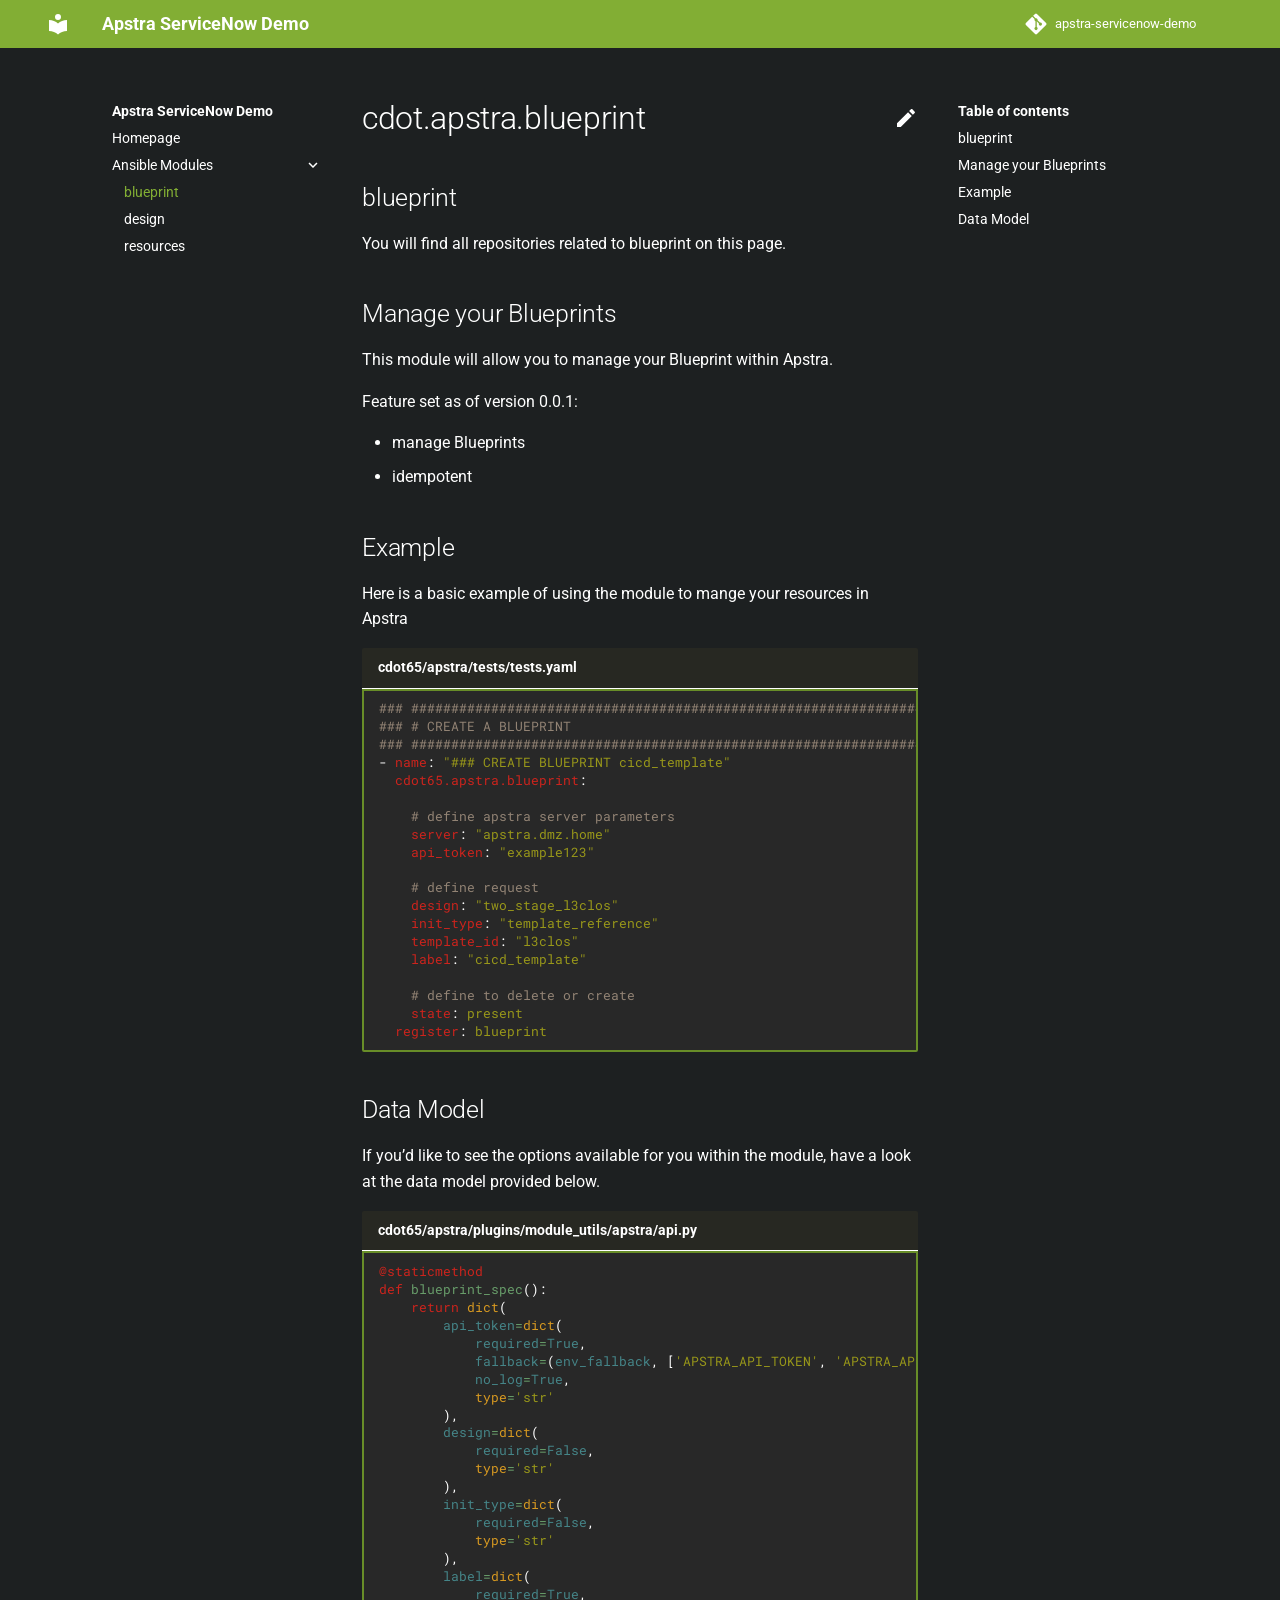
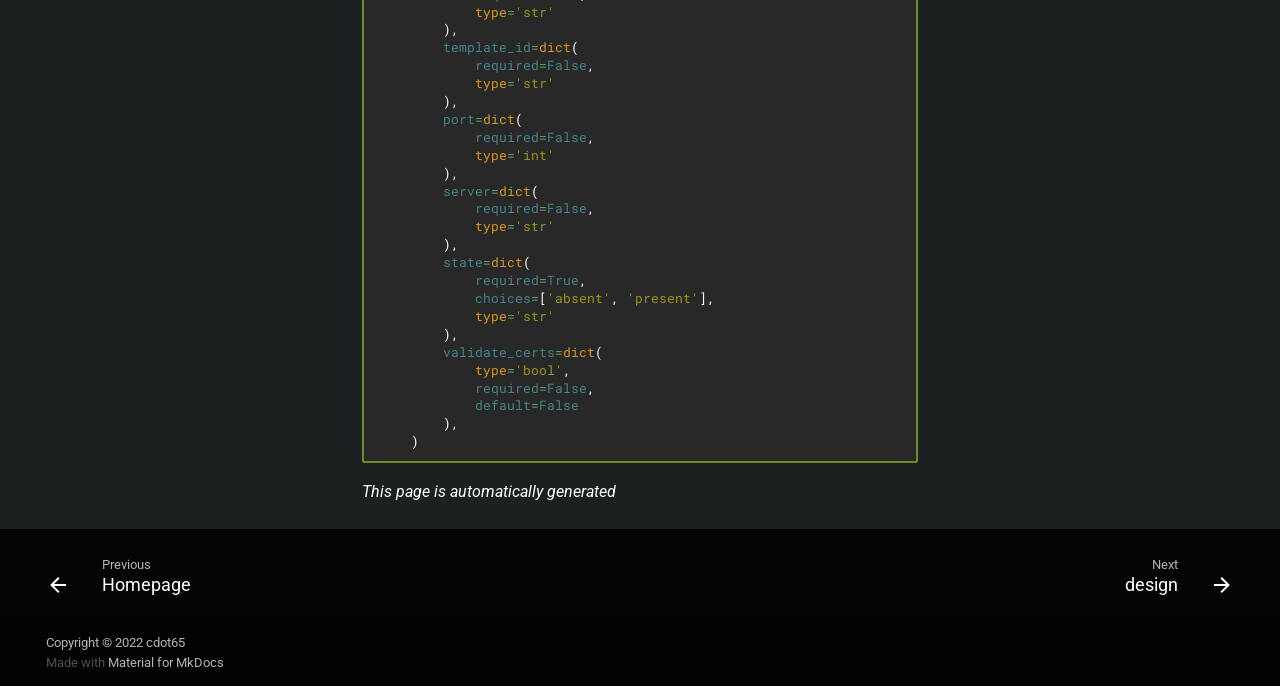
==== commit f1d1dbc7: "deploy: c1d217e27a9f2c5152e92034cef8be80319f6b24" ====
--- a/blueprint/index.html
+++ b/blueprint/index.html
@@ -13,7 +13,7 @@
       
       
       <link rel="icon" href="../assets/images/favicon.png">
-      <meta name="generator" content="mkdocs-1.3.0, mkdocs-material-8.3.3">
+      <meta name="generator" content="mkdocs-1.3.0, mkdocs-material-8.3.7">
     
     
       
@@ -579,10 +579,10 @@
     <div class="md-dialog" data-md-component="dialog">
       <div class="md-dialog__inner md-typeset"></div>
     </div>
-    <script id="__config" type="application/json">{"base": "..", "features": ["instant"], "search": "../assets/javascripts/workers/search.b028fd86.min.js", "translations": {"clipboard.copied": "Copied to clipboard", "clipboard.copy": "Copy to clipboard", "search.config.lang": "en", "search.config.pipeline": "trimmer, stopWordFilter", "search.config.separator": "[\\s\\-]+", "search.placeholder": "Search", "search.result.more.one": "1 more on this page", "search.result.more.other": "# more on this page", "search.result.none": "No matching documents", "search.result.one": "1 matching document", "search.result.other": "# matching documents", "search.result.placeholder": "Type to start searching", "search.result.term.missing": "Missing", "select.version.title": "Select version"}}</script>
-    
-    
-      <script src="../assets/javascripts/bundle.f758a944.min.js"></script>
+    <script id="__config" type="application/json">{"base": "..", "features": ["instant"], "search": "../assets/javascripts/workers/search.b97dbffb.min.js", "translations": {"clipboard.copied": "Copied to clipboard", "clipboard.copy": "Copy to clipboard", "search.config.lang": "en", "search.config.pipeline": "trimmer, stopWordFilter", "search.config.separator": "[\\s\\-]+", "search.placeholder": "Search", "search.result.more.one": "1 more on this page", "search.result.more.other": "# more on this page", "search.result.none": "No matching documents", "search.result.one": "1 matching document", "search.result.other": "# matching documents", "search.result.placeholder": "Type to start searching", "search.result.term.missing": "Missing", "select.version.title": "Select version"}}</script>
+    
+    
+      <script src="../assets/javascripts/bundle.0238f547.min.js"></script>
       
     
   </body>
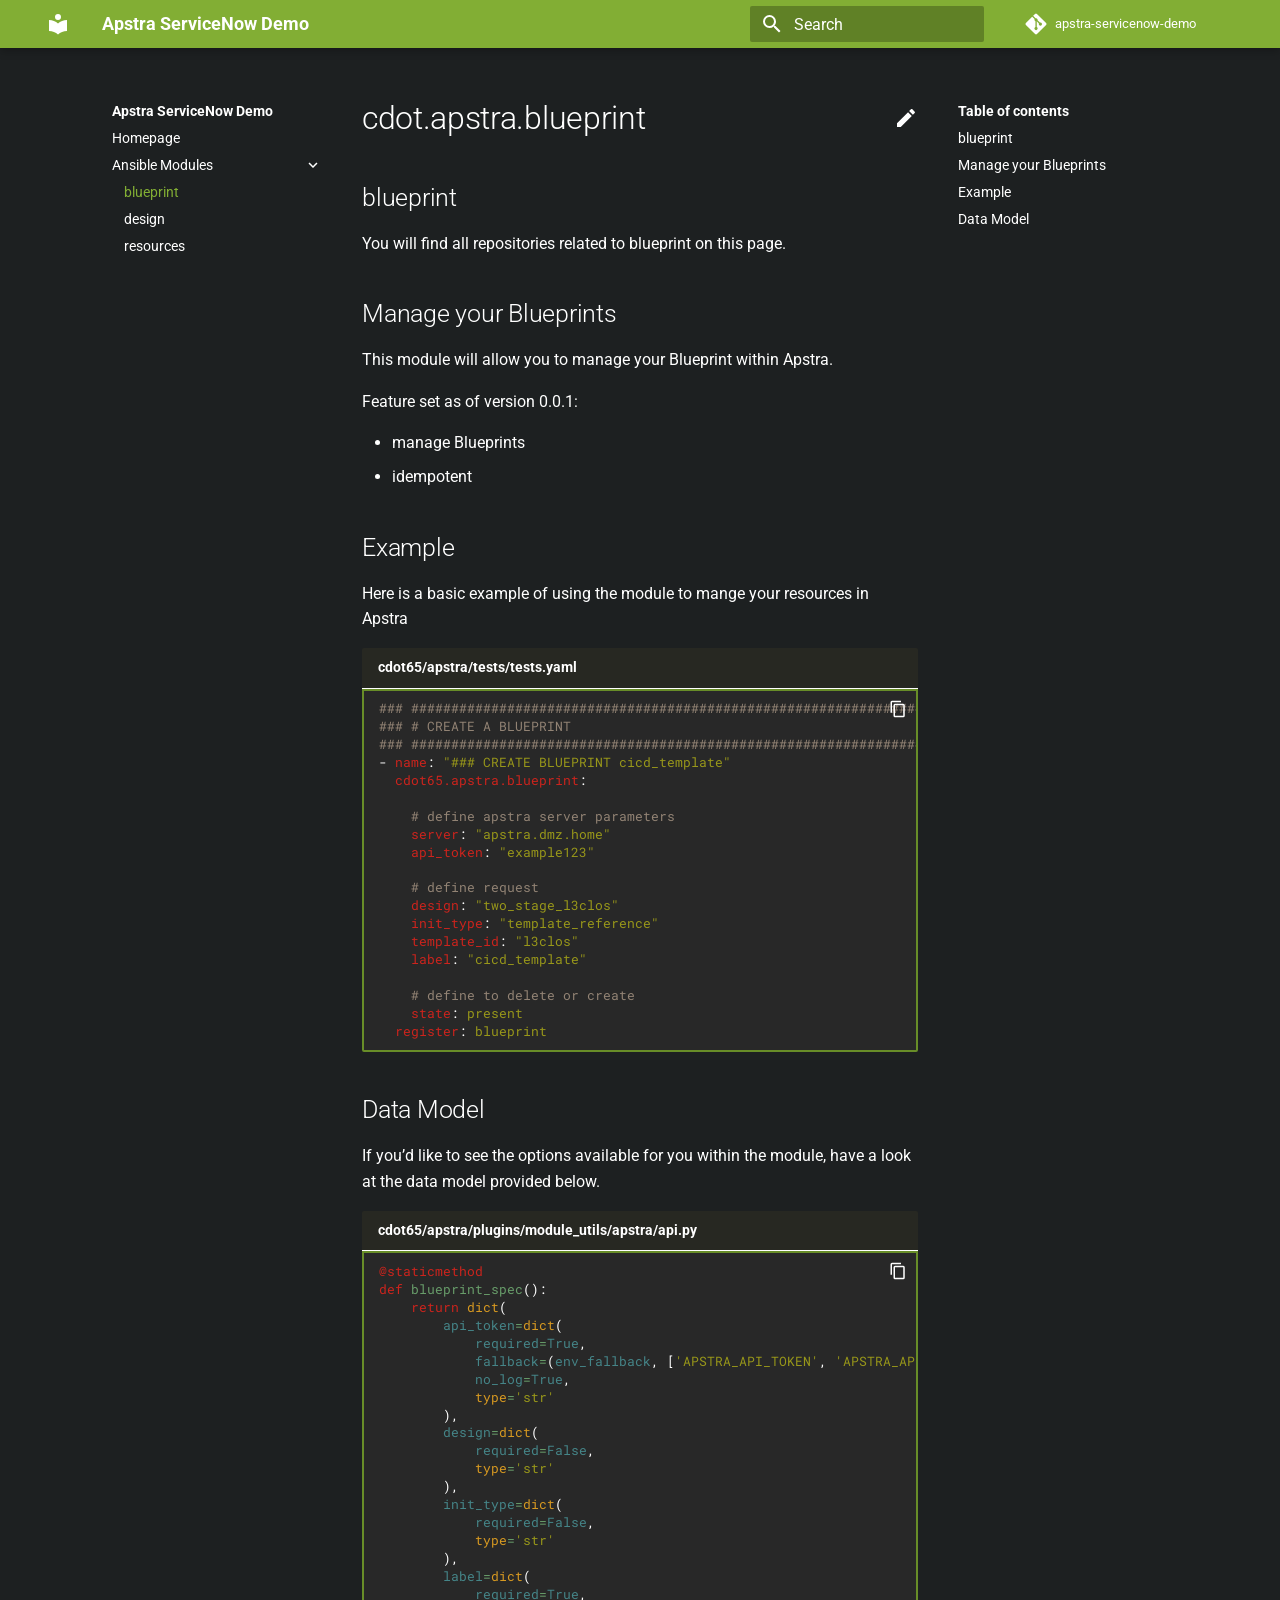
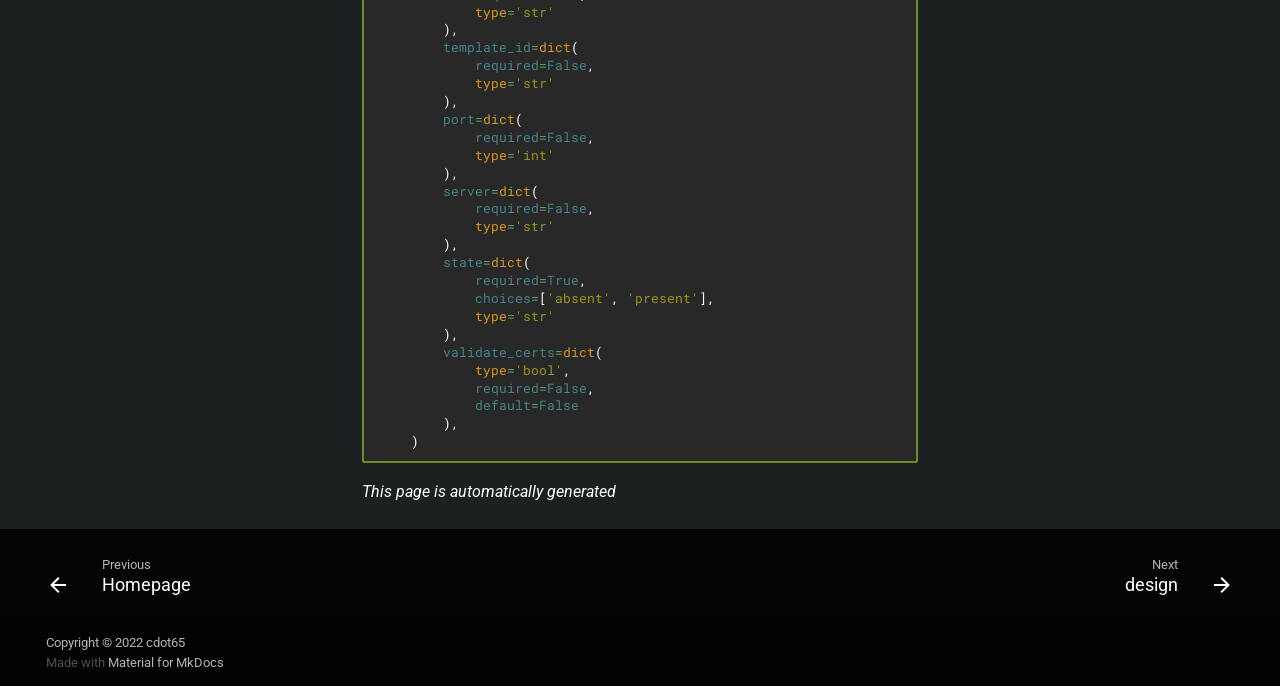
==== commit 24eb1ace: "deploy: c1d217e27a9f2c5152e92034cef8be80319f6b24" ====
--- a/blueprint/index.html
+++ b/blueprint/index.html
@@ -13,7 +13,7 @@
       
       
       <link rel="icon" href="../assets/images/favicon.png">
-      <meta name="generator" content="mkdocs-1.3.0, mkdocs-material-8.3.7">
+      <meta name="generator" content="mkdocs-1.3.0, mkdocs-material-8.3.9">
     
     
       
@@ -21,7 +21,7 @@
       
     
     
-      <link rel="stylesheet" href="../assets/stylesheets/main.4a0965b7.min.css">
+      <link rel="stylesheet" href="../assets/stylesheets/main.1d29e8d0.min.css">
       
         
         <link rel="stylesheet" href="../assets/stylesheets/palette.cbb835fc.min.css">
@@ -582,7 +582,7 @@
     <script id="__config" type="application/json">{"base": "..", "features": ["instant"], "search": "../assets/javascripts/workers/search.b97dbffb.min.js", "translations": {"clipboard.copied": "Copied to clipboard", "clipboard.copy": "Copy to clipboard", "search.config.lang": "en", "search.config.pipeline": "trimmer, stopWordFilter", "search.config.separator": "[\\s\\-]+", "search.placeholder": "Search", "search.result.more.one": "1 more on this page", "search.result.more.other": "# more on this page", "search.result.none": "No matching documents", "search.result.one": "1 matching document", "search.result.other": "# matching documents", "search.result.placeholder": "Type to start searching", "search.result.term.missing": "Missing", "select.version.title": "Select version"}}</script>
     
     
-      <script src="../assets/javascripts/bundle.0238f547.min.js"></script>
+      <script src="../assets/javascripts/bundle.6c7ad80a.min.js"></script>
       
     
   </body>
--- a/assets/stylesheets/main.1d29e8d0.min.css
+++ b/assets/stylesheets/main.1d29e8d0.min.css
@@ -0,0 +1 @@
+@charset "UTF-8";html{-webkit-text-size-adjust:none;-moz-text-size-adjust:none;-ms-text-size-adjust:none;text-size-adjust:none;box-sizing:border-box}*,:after,:before{box-sizing:inherit}@media (prefers-reduced-motion){*,:after,:before{transition:none!important}}body{margin:0}a,button,input,label{-webkit-tap-highlight-color:transparent}a{color:inherit;text-decoration:none}hr{border:0;box-sizing:initial;display:block;height:.05rem;overflow:visible;padding:0}small{font-size:80%}sub,sup{line-height:1em}img{border-style:none}table{border-collapse:initial;border-spacing:0}td,th{font-weight:400;vertical-align:top}button{background:transparent;border:0;font-family:inherit;font-size:inherit;margin:0;padding:0}input{border:0;outline:none}:root,[data-md-color-scheme=default]{--md-default-fg-color:rgba(0,0,0,.87);--md-default-fg-color--light:rgba(0,0,0,.54);--md-default-fg-color--lighter:rgba(0,0,0,.32);--md-default-fg-color--lightest:rgba(0,0,0,.07);--md-default-bg-color:#fff;--md-default-bg-color--light:hsla(0,0%,100%,.7);--md-default-bg-color--lighter:hsla(0,0%,100%,.3);--md-default-bg-color--lightest:hsla(0,0%,100%,.12);--md-primary-fg-color:#4051b5;--md-primary-fg-color--light:#5d6cc0;--md-primary-fg-color--dark:#303fa1;--md-primary-bg-color:#fff;--md-primary-bg-color--light:hsla(0,0%,100%,.7);--md-accent-fg-color:#526cfe;--md-accent-fg-color--transparent:rgba(82,108,254,.1);--md-accent-bg-color:#fff;--md-accent-bg-color--light:hsla(0,0%,100%,.7);--md-code-fg-color:#36464e;--md-code-bg-color:#f5f5f5;--md-code-hl-color:rgba(255,255,0,.5);--md-code-hl-number-color:#d52a2a;--md-code-hl-special-color:#db1457;--md-code-hl-function-color:#a846b9;--md-code-hl-constant-color:#6e59d9;--md-code-hl-keyword-color:#3f6ec6;--md-code-hl-string-color:#1c7d4d;--md-code-hl-name-color:var(--md-code-fg-color);--md-code-hl-operator-color:var(--md-default-fg-color--light);--md-code-hl-punctuation-color:var(--md-default-fg-color--light);--md-code-hl-comment-color:var(--md-default-fg-color--light);--md-code-hl-generic-color:var(--md-default-fg-color--light);--md-code-hl-variable-color:var(--md-default-fg-color--light);--md-typeset-color:var(--md-default-fg-color);--md-typeset-a-color:var(--md-primary-fg-color);--md-typeset-mark-color:rgba(255,255,0,.5);--md-typeset-del-color:rgba(245,80,61,.15);--md-typeset-ins-color:rgba(11,213,112,.15);--md-typeset-kbd-color:#fafafa;--md-typeset-kbd-accent-color:#fff;--md-typeset-kbd-border-color:#b8b8b8;--md-typeset-table-color:rgba(0,0,0,.12);--md-admonition-fg-color:var(--md-default-fg-color);--md-admonition-bg-color:var(--md-default-bg-color);--md-footer-fg-color:#fff;--md-footer-fg-color--light:hsla(0,0%,100%,.7);--md-footer-fg-color--lighter:hsla(0,0%,100%,.3);--md-footer-bg-color:rgba(0,0,0,.87);--md-footer-bg-color--dark:rgba(0,0,0,.32);--md-shadow-z1:0 0.2rem 0.5rem rgba(0,0,0,.05),0 0 0.05rem rgba(0,0,0,.1);--md-shadow-z2:0 0.2rem 0.5rem rgba(0,0,0,.1),0 0 0.05rem rgba(0,0,0,.25);--md-shadow-z3:0 0.2rem 0.5rem rgba(0,0,0,.2),0 0 0.05rem rgba(0,0,0,.35)}.md-icon svg{fill:currentcolor;display:block;height:1.2rem;width:1.2rem}body{-webkit-font-smoothing:antialiased;-moz-osx-font-smoothing:grayscale;--md-text-font-family:var(--md-text-font,_),-apple-system,BlinkMacSystemFont,Helvetica,Arial,sans-serif;--md-code-font-family:var(--md-code-font,_),SFMono-Regular,Consolas,Menlo,monospace}body,input{font-feature-settings:"kern","liga";font-family:var(--md-text-font-family)}body,code,input,kbd,pre{color:var(--md-typeset-color)}code,kbd,pre{font-feature-settings:"kern";font-family:var(--md-code-font-family)}:root{--md-typeset-table-sort-icon:url('data:image/svg+xml;charset=utf-8,<svg xmlns="http://www.w3.org/2000/svg" viewBox="0 0 24 24"><path d="m18 21-4-4h3V7h-3l4-4 4 4h-3v10h3M2 19v-2h10v2M2 13v-2h7v2M2 7V5h4v2H2Z"/></svg>');--md-typeset-table-sort-icon--asc:url('data:image/svg+xml;charset=utf-8,<svg xmlns="http://www.w3.org/2000/svg" viewBox="0 0 24 24"><path d="M19 17h3l-4 4-4-4h3V3h2M2 17h10v2H2M6 5v2H2V5m0 6h7v2H2v-2Z"/></svg>');--md-typeset-table-sort-icon--desc:url('data:image/svg+xml;charset=utf-8,<svg xmlns="http://www.w3.org/2000/svg" viewBox="0 0 24 24"><path d="M19 7h3l-4-4-4 4h3v14h2M2 17h10v2H2M6 5v2H2V5m0 6h7v2H2v-2Z"/></svg>')}.md-typeset{-webkit-print-color-adjust:exact;color-adjust:exact;font-size:.8rem;line-height:1.6}@media print{.md-typeset{font-size:.68rem}}.md-typeset blockquote,.md-typeset dl,.md-typeset figure,.md-typeset ol,.md-typeset pre,.md-typeset ul{margin-bottom:1em;margin-top:1em}.md-typeset h1{color:var(--md-default-fg-color--light);font-size:2em;line-height:1.3;margin:0 0 1.25em}.md-typeset h1,.md-typeset h2{font-weight:300;letter-spacing:-.01em}.md-typeset h2{font-size:1.5625em;line-height:1.4;margin:1.6em 0 .64em}.md-typeset h3{font-size:1.25em;font-weight:400;letter-spacing:-.01em;line-height:1.5;margin:1.6em 0 .8em}.md-typeset h2+h3{margin-top:.8em}.md-typeset h4{font-weight:700;letter-spacing:-.01em;margin:1em 0}.md-typeset h5,.md-typeset h6{color:var(--md-default-fg-color--light);font-size:.8em;font-weight:700;letter-spacing:-.01em;margin:1.25em 0}.md-typeset h5{text-transform:uppercase}.md-typeset hr{border-bottom:.05rem solid var(--md-default-fg-color--lightest);display:flow-root;margin:1.5em 0}.md-typeset a{color:var(--md-typeset-a-color);word-break:break-word}.md-typeset a,.md-typeset a:before{transition:color 125ms}.md-typeset a:focus,.md-typeset a:hover{color:var(--md-accent-fg-color)}.md-typeset a:focus code,.md-typeset a:hover code{background-color:var(--md-accent-fg-color--transparent)}.md-typeset a code{color:currentcolor;transition:background-color 125ms}.md-typeset a.focus-visible{outline-color:var(--md-accent-fg-color);outline-offset:.2rem}.md-typeset code,.md-typeset kbd,.md-typeset pre{color:var(--md-code-fg-color);direction:ltr}@media print{.md-typeset code,.md-typeset kbd,.md-typeset pre{white-space:pre-wrap}}.md-typeset code{background-color:var(--md-code-bg-color);border-radius:.1rem;-webkit-box-decoration-break:clone;box-decoration-break:clone;font-size:.85em;padding:0 .2941176471em;word-break:break-word}.md-typeset code:not(.focus-visible){-webkit-tap-highlight-color:transparent;outline:none}.md-typeset pre{display:flow-root;line-height:1.4;position:relative}.md-typeset pre>code{-webkit-box-decoration-break:slice;box-decoration-break:slice;box-shadow:none;display:block;margin:0;outline-color:var(--md-accent-fg-color);overflow:auto;padding:.7720588235em 1.1764705882em;scrollbar-color:var(--md-default-fg-color--lighter) transparent;scrollbar-width:thin;touch-action:auto;word-break:normal}.md-typeset pre>code:hover{scrollbar-color:var(--md-accent-fg-color) transparent}.md-typeset pre>code::-webkit-scrollbar{height:.2rem;width:.2rem}.md-typeset pre>code::-webkit-scrollbar-thumb{background-color:var(--md-default-fg-color--lighter)}.md-typeset pre>code::-webkit-scrollbar-thumb:hover{background-color:var(--md-accent-fg-color)}.md-typeset kbd{background-color:var(--md-typeset-kbd-color);border-radius:.1rem;box-shadow:0 .1rem 0 .05rem var(--md-typeset-kbd-border-color),0 .1rem 0 var(--md-typeset-kbd-border-color),0 -.1rem .2rem var(--md-typeset-kbd-accent-color) inset;color:var(--md-default-fg-color);display:inline-block;font-size:.75em;padding:0 .6666666667em;vertical-align:text-top;word-break:break-word}.md-typeset mark{background-color:var(--md-typeset-mark-color);-webkit-box-decoration-break:clone;box-decoration-break:clone;color:inherit;word-break:break-word}.md-typeset abbr{border-bottom:.05rem dotted var(--md-default-fg-color--light);cursor:help;text-decoration:none}@media (hover:none){.md-typeset abbr{position:relative}.md-typeset abbr[title]:-webkit-any(:focus,:hover):after{background-color:var(--md-default-fg-color);border-radius:.1rem;box-shadow:var(--md-shadow-z3);color:var(--md-default-bg-color);content:attr(title);display:inline-block;font-size:.7rem;margin-top:2em;max-width:80%;min-width:-webkit-max-content;min-width:max-content;padding:.2rem .3rem;position:absolute;width:auto}.md-typeset abbr[title]:-moz-any(:focus,:hover):after{background-color:var(--md-default-fg-color);border-radius:.1rem;box-shadow:var(--md-shadow-z3);color:var(--md-default-bg-color);content:attr(title);display:inline-block;font-size:.7rem;margin-top:2em;max-width:80%;min-width:-moz-max-content;min-width:max-content;padding:.2rem .3rem;position:absolute;width:auto}[dir=ltr] .md-typeset abbr[title]:-webkit-any(:focus,:hover):after{left:0}[dir=ltr] .md-typeset abbr[title]:-moz-any(:focus,:hover):after{left:0}[dir=ltr] .md-typeset abbr[title]:is(:focus,:hover):after{left:0}[dir=rtl] .md-typeset abbr[title]:-webkit-any(:focus,:hover):after{right:0}[dir=rtl] .md-typeset abbr[title]:-moz-any(:focus,:hover):after{right:0}[dir=rtl] .md-typeset abbr[title]:is(:focus,:hover):after{right:0}.md-typeset abbr[title]:is(:focus,:hover):after{background-color:var(--md-default-fg-color);border-radius:.1rem;box-shadow:var(--md-shadow-z3);color:var(--md-default-bg-color);content:attr(title);display:inline-block;font-size:.7rem;margin-top:2em;max-width:80%;min-width:-webkit-max-content;min-width:-moz-max-content;min-width:max-content;padding:.2rem .3rem;position:absolute;width:auto}}.md-typeset small{opacity:.75}[dir=ltr] .md-typeset sub,[dir=ltr] .md-typeset sup{margin-left:.078125em}[dir=rtl] .md-typeset sub,[dir=rtl] .md-typeset sup{margin-right:.078125em}[dir=ltr] .md-typeset blockquote{padding-left:.6rem}[dir=rtl] .md-typeset blockquote{padding-right:.6rem}[dir=ltr] .md-typeset blockquote{border-left:.2rem solid var(--md-default-fg-color--lighter)}[dir=rtl] .md-typeset blockquote{border-right:.2rem solid var(--md-default-fg-color--lighter)}.md-typeset blockquote{color:var(--md-default-fg-color--light);margin-left:0;margin-right:0}.md-typeset ul{list-style-type:disc}[dir=ltr] .md-typeset ol,[dir=ltr] .md-typeset ul{margin-left:.625em}[dir=rtl] .md-typeset ol,[dir=rtl] .md-typeset ul{margin-right:.625em}.md-typeset ol,.md-typeset ul{padding:0}.md-typeset ol:not([hidden]),.md-typeset ul:not([hidden]){display:flow-root}.md-typeset ol ol,.md-typeset ul ol{list-style-type:lower-alpha}.md-typeset ol ol ol,.md-typeset ul ol ol{list-style-type:lower-roman}[dir=ltr] .md-typeset ol li,[dir=ltr] .md-typeset ul li{margin-left:1.25em}[dir=rtl] .md-typeset ol li,[dir=rtl] .md-typeset ul li{margin-right:1.25em}.md-typeset ol li,.md-typeset ul li{margin-bottom:.5em}.md-typeset ol li blockquote,.md-typeset ol li p,.md-typeset ul li blockquote,.md-typeset ul li p{margin:.5em 0}.md-typeset ol li:last-child,.md-typeset ul li:last-child{margin-bottom:0}.md-typeset ol li :-webkit-any(ul,ol),.md-typeset ul li :-webkit-any(ul,ol){margin-bottom:.5em;margin-top:.5em}.md-typeset ol li :-moz-any(ul,ol),.md-typeset ul li :-moz-any(ul,ol){margin-bottom:.5em;margin-top:.5em}[dir=ltr] .md-typeset ol li :-webkit-any(ul,ol),[dir=ltr] .md-typeset ul li :-webkit-any(ul,ol){margin-left:.625em}[dir=ltr] .md-typeset ol li :-moz-any(ul,ol),[dir=ltr] .md-typeset ul li :-moz-any(ul,ol){margin-left:.625em}[dir=ltr] .md-typeset ol li :is(ul,ol),[dir=ltr] .md-typeset ul li :is(ul,ol){margin-left:.625em}[dir=rtl] .md-typeset ol li :-webkit-any(ul,ol),[dir=rtl] .md-typeset ul li :-webkit-any(ul,ol){margin-right:.625em}[dir=rtl] .md-typeset ol li :-moz-any(ul,ol),[dir=rtl] .md-typeset ul li :-moz-any(ul,ol){margin-right:.625em}[dir=rtl] .md-typeset ol li :is(ul,ol),[dir=rtl] .md-typeset ul li :is(ul,ol){margin-right:.625em}.md-typeset ol li :is(ul,ol),.md-typeset ul li :is(ul,ol){margin-bottom:.5em;margin-top:.5em}[dir=ltr] .md-typeset dd{margin-left:1.875em}[dir=rtl] .md-typeset dd{margin-right:1.875em}.md-typeset dd{margin-bottom:1.5em;margin-top:1em}.md-typeset img,.md-typeset svg,.md-typeset video{height:auto;max-width:100%}.md-typeset img[align=left]{margin:1em 1em 1em 0}.md-typeset img[align=right]{margin:1em 0 1em 1em}.md-typeset img[align]:only-child{margin-top:0}.md-typeset img[src$="#gh-dark-mode-only"],.md-typeset img[src$="#only-dark"]{display:none}.md-typeset figure{display:flow-root;margin:1em auto;max-width:100%;text-align:center;width:-webkit-fit-content;width:-moz-fit-content;width:fit-content}.md-typeset figure img{display:block}.md-typeset figcaption{font-style:italic;margin:1em auto;max-width:24rem}.md-typeset iframe{max-width:100%}.md-typeset table:not([class]){background-color:var(--md-default-bg-color);border:.05rem solid var(--md-typeset-table-color);border-radius:.1rem;display:inline-block;font-size:.64rem;max-width:100%;overflow:auto;touch-action:auto}@media print{.md-typeset table:not([class]){display:table}}.md-typeset table:not([class])+*{margin-top:1.5em}.md-typeset table:not([class]) :-webkit-any(th,td)>:first-child{margin-top:0}.md-typeset table:not([class]) :-moz-any(th,td)>:first-child{margin-top:0}.md-typeset table:not([class]) :is(th,td)>:first-child{margin-top:0}.md-typeset table:not([class]) :-webkit-any(th,td)>:last-child{margin-bottom:0}.md-typeset table:not([class]) :-moz-any(th,td)>:last-child{margin-bottom:0}.md-typeset table:not([class]) :is(th,td)>:last-child{margin-bottom:0}.md-typeset table:not([class]) :-webkit-any(th,td):not([align]){text-align:left}.md-typeset table:not([class]) :-moz-any(th,td):not([align]){text-align:left}.md-typeset table:not([class]) :is(th,td):not([align]){text-align:left}[dir=rtl] .md-typeset table:not([class]) :-webkit-any(th,td):not([align]){text-align:right}[dir=rtl] .md-typeset table:not([class]) :-moz-any(th,td):not([align]){text-align:right}[dir=rtl] .md-typeset table:not([class]) :is(th,td):not([align]){text-align:right}.md-typeset table:not([class]) th{font-weight:700;min-width:5rem;padding:.9375em 1.25em;vertical-align:top}.md-typeset table:not([class]) th a{color:inherit}.md-typeset table:not([class]) td{border-top:.05rem solid var(--md-typeset-table-color);padding:.9375em 1.25em;vertical-align:top}.md-typeset table:not([class]) tbody tr{transition:background-color 125ms}.md-typeset table:not([class]) tbody tr:hover{background-color:rgba(0,0,0,.035);box-shadow:0 .05rem 0 var(--md-default-bg-color) inset}.md-typeset table:not([class]) a{word-break:normal}.md-typeset table th[role=columnheader]{cursor:pointer}[dir=ltr] .md-typeset table th[role=columnheader]:after{margin-left:.5em}[dir=rtl] .md-typeset table th[role=columnheader]:after{margin-right:.5em}.md-typeset table th[role=columnheader]:after{content:"";display:inline-block;height:1.2em;-webkit-mask-image:var(--md-typeset-table-sort-icon);mask-image:var(--md-typeset-table-sort-icon);-webkit-mask-repeat:no-repeat;mask-repeat:no-repeat;-webkit-mask-size:contain;mask-size:contain;transition:background-color 125ms;vertical-align:text-bottom;width:1.2em}.md-typeset table th[role=columnheader]:hover:after{background-color:var(--md-default-fg-color--lighter)}.md-typeset table th[role=columnheader][aria-sort=ascending]:after{background-color:var(--md-default-fg-color--light);-webkit-mask-image:var(--md-typeset-table-sort-icon--asc);mask-image:var(--md-typeset-table-sort-icon--asc)}.md-typeset table th[role=columnheader][aria-sort=descending]:after{background-color:var(--md-default-fg-color--light);-webkit-mask-image:var(--md-typeset-table-sort-icon--desc);mask-image:var(--md-typeset-table-sort-icon--desc)}.md-typeset__scrollwrap{margin:1em -.8rem;overflow-x:auto;touch-action:auto}.md-typeset__table{display:inline-block;margin-bottom:.5em;padding:0 .8rem}@media print{.md-typeset__table{display:block}}html .md-typeset__table table{display:table;margin:0;overflow:hidden;width:100%}@media screen and (max-width:44.9375em){.md-content__inner>pre{margin:1em -.8rem}.md-content__inner>pre code{border-radius:0}}.md-banner{background-color:var(--md-footer-bg-color);color:var(--md-footer-fg-color);overflow:auto}@media print{.md-banner{display:none}}.md-banner--warning{background:var(--md-typeset-mark-color);color:var(--md-default-fg-color)}.md-banner__inner{font-size:.7rem;margin:.6rem auto;padding:0 .8rem}html{font-size:125%;height:100%;overflow-x:hidden}@media screen and (min-width:100em){html{font-size:137.5%}}@media screen and (min-width:125em){html{font-size:150%}}body{background-color:var(--md-default-bg-color);display:flex;flex-direction:column;font-size:.5rem;min-height:100%;position:relative;width:100%}@media print{body{display:block}}@media screen and (max-width:59.9375em){body[data-md-scrolllock]{position:fixed}}.md-grid{margin-left:auto;margin-right:auto;max-width:61rem}.md-container{display:flex;flex-direction:column;flex-grow:1}@media print{.md-container{display:block}}.md-main{flex-grow:1}.md-main__inner{display:flex;height:100%;margin-top:1.5rem}.md-ellipsis{overflow:hidden;text-overflow:ellipsis;white-space:nowrap}.md-toggle{display:none}.md-option{height:0;opacity:0;position:absolute;width:0}.md-option:checked+label:not([hidden]){display:block}.md-option.focus-visible+label{outline-color:var(--md-accent-fg-color);outline-style:auto}.md-skip{background-color:var(--md-default-fg-color);border-radius:.1rem;color:var(--md-default-bg-color);font-size:.64rem;margin:.5rem;opacity:0;outline-color:var(--md-accent-fg-color);padding:.3rem .5rem;position:fixed;transform:translateY(.4rem);z-index:-1}.md-skip:focus{opacity:1;transform:translateY(0);transition:transform .25s cubic-bezier(.4,0,.2,1),opacity 175ms 75ms;z-index:10}@page{margin:25mm}:root{--md-clipboard-icon:url('data:image/svg+xml;charset=utf-8,<svg xmlns="http://www.w3.org/2000/svg" viewBox="0 0 24 24"><path d="M19 21H8V7h11m0-2H8a2 2 0 0 0-2 2v14a2 2 0 0 0 2 2h11a2 2 0 0 0 2-2V7a2 2 0 0 0-2-2m-3-4H4a2 2 0 0 0-2 2v14h2V3h12V1Z"/></svg>')}.md-clipboard{border-radius:.1rem;color:var(--md-default-fg-color--lightest);cursor:pointer;height:1.5em;outline-color:var(--md-accent-fg-color);outline-offset:.1rem;position:absolute;right:.5em;top:.5em;transition:color .25s;width:1.5em;z-index:1}@media print{.md-clipboard{display:none}}.md-clipboard:not(.focus-visible){-webkit-tap-highlight-color:transparent;outline:none}:hover>.md-clipboard{color:var(--md-default-fg-color--light)}.md-clipboard:-webkit-any(:focus,:hover){color:var(--md-accent-fg-color)}.md-clipboard:-moz-any(:focus,:hover){color:var(--md-accent-fg-color)}.md-clipboard:is(:focus,:hover){color:var(--md-accent-fg-color)}.md-clipboard:after{background-color:currentcolor;content:"";display:block;height:1.125em;margin:0 auto;-webkit-mask-image:var(--md-clipboard-icon);mask-image:var(--md-clipboard-icon);-webkit-mask-repeat:no-repeat;mask-repeat:no-repeat;-webkit-mask-size:contain;mask-size:contain;width:1.125em}.md-clipboard--inline{cursor:pointer}.md-clipboard--inline code{transition:color .25s,background-color .25s}.md-clipboard--inline:-webkit-any(:focus,:hover) code{background-color:var(--md-accent-fg-color--transparent);color:var(--md-accent-fg-color)}.md-clipboard--inline:-moz-any(:focus,:hover) code{background-color:var(--md-accent-fg-color--transparent);color:var(--md-accent-fg-color)}.md-clipboard--inline:is(:focus,:hover) code{background-color:var(--md-accent-fg-color--transparent);color:var(--md-accent-fg-color)}.md-content{flex-grow:1;min-width:0}.md-content__inner{margin:0 .8rem 1.2rem;padding-top:.6rem}@media screen and (min-width:76.25em){[dir=ltr] .md-sidebar--primary:not([hidden])~.md-content>.md-content__inner{margin-left:1.2rem}[dir=ltr] .md-sidebar--secondary:not([hidden])~.md-content>.md-content__inner,[dir=rtl] .md-sidebar--primary:not([hidden])~.md-content>.md-content__inner{margin-right:1.2rem}[dir=rtl] .md-sidebar--secondary:not([hidden])~.md-content>.md-content__inner{margin-left:1.2rem}}.md-content__inner:before{content:"";display:block;height:.4rem}.md-content__inner>:last-child{margin-bottom:0}[dir=ltr] .md-content__button{margin-left:.4rem}[dir=rtl] .md-content__button{margin-right:.4rem}.md-content__button{float:right;margin:.4rem 0;padding:0}@media print{.md-content__button{display:none}}[dir=rtl] .md-content__button{float:left}.md-typeset .md-content__button{color:var(--md-default-fg-color--lighter)}.md-content__button svg{display:inline;vertical-align:top}[dir=rtl] .md-content__button svg{transform:scaleX(-1)}[dir=ltr] .md-dialog{right:.8rem}[dir=rtl] .md-dialog{left:.8rem}.md-dialog{background-color:var(--md-default-fg-color);border-radius:.1rem;bottom:.8rem;box-shadow:var(--md-shadow-z3);min-width:11.1rem;opacity:0;padding:.4rem .6rem;pointer-events:none;position:fixed;transform:translateY(100%);transition:transform 0ms .4s,opacity .4s;z-index:4}@media print{.md-dialog{display:none}}.md-dialog--active{opacity:1;pointer-events:auto;transform:translateY(0);transition:transform .4s cubic-bezier(.075,.85,.175,1),opacity .4s}.md-dialog__inner{color:var(--md-default-bg-color);font-size:.7rem}.md-footer{background-color:var(--md-footer-bg-color);color:var(--md-footer-fg-color)}@media print{.md-footer{display:none}}.md-footer__inner{justify-content:space-between;overflow:auto;padding:.2rem}.md-footer__inner:not([hidden]){display:flex}.md-footer__link{display:flex;flex-grow:0.01;outline-color:var(--md-accent-fg-color);overflow:hidden;padding-bottom:.4rem;padding-top:1.4rem;transition:opacity .25s}.md-footer__link:-webkit-any(:focus,:hover){opacity:.7}.md-footer__link:-moz-any(:focus,:hover){opacity:.7}.md-footer__link:is(:focus,:hover){opacity:.7}[dir=rtl] .md-footer__link svg{transform:scaleX(-1)}@media screen and (max-width:44.9375em){.md-footer__link--prev .md-footer__title{display:none}}[dir=ltr] .md-footer__link--next{margin-left:auto}[dir=rtl] .md-footer__link--next{margin-right:auto}.md-footer__link--next{text-align:right}[dir=rtl] .md-footer__link--next{text-align:left}.md-footer__title{flex-grow:1;font-size:.9rem;line-height:2.4rem;max-width:calc(100% - 2.4rem);padding:0 1rem;position:relative;white-space:nowrap}.md-footer__button{margin:.2rem;padding:.4rem}.md-footer__direction{font-size:.64rem;left:0;margin-top:-1rem;opacity:.7;padding:0 1rem;position:absolute;right:0}.md-footer-meta{background-color:var(--md-footer-bg-color--dark)}.md-footer-meta__inner{display:flex;flex-wrap:wrap;justify-content:space-between;padding:.2rem}html .md-footer-meta.md-typeset a{color:var(--md-footer-fg-color--light)}html .md-footer-meta.md-typeset a:-webkit-any(:focus,:hover){color:var(--md-footer-fg-color)}html .md-footer-meta.md-typeset a:-moz-any(:focus,:hover){color:var(--md-footer-fg-color)}html .md-footer-meta.md-typeset a:is(:focus,:hover){color:var(--md-footer-fg-color)}.md-copyright{color:var(--md-footer-fg-color--lighter);font-size:.64rem;margin:auto .6rem;padding:.4rem 0;width:100%}@media screen and (min-width:45em){.md-copyright{width:auto}}.md-copyright__highlight{color:var(--md-footer-fg-color--light)}.md-social{margin:0 .4rem;padding:.2rem 0 .6rem}@media screen and (min-width:45em){.md-social{padding:.6rem 0}}.md-social__link{display:inline-block;height:1.6rem;text-align:center;width:1.6rem}.md-social__link:before{line-height:1.9}.md-social__link svg{fill:currentcolor;max-height:.8rem;vertical-align:-25%}.md-typeset .md-button{border:.1rem solid;border-radius:.1rem;color:var(--md-primary-fg-color);cursor:pointer;display:inline-block;font-weight:700;padding:.625em 2em;transition:color 125ms,background-color 125ms,border-color 125ms}.md-typeset .md-button--primary{background-color:var(--md-primary-fg-color);border-color:var(--md-primary-fg-color);color:var(--md-primary-bg-color)}.md-typeset .md-button:-webkit-any(:focus,:hover){background-color:var(--md-accent-fg-color);border-color:var(--md-accent-fg-color);color:var(--md-accent-bg-color)}.md-typeset .md-button:-moz-any(:focus,:hover){background-color:var(--md-accent-fg-color);border-color:var(--md-accent-fg-color);color:var(--md-accent-bg-color)}.md-typeset .md-button:is(:focus,:hover){background-color:var(--md-accent-fg-color);border-color:var(--md-accent-fg-color);color:var(--md-accent-bg-color)}[dir=ltr] .md-typeset .md-input{border-top-left-radius:.1rem}[dir=ltr] .md-typeset .md-input,[dir=rtl] .md-typeset .md-input{border-top-right-radius:.1rem}[dir=rtl] .md-typeset .md-input{border-top-left-radius:.1rem}.md-typeset .md-input{border-bottom:.1rem solid var(--md-default-fg-color--lighter);box-shadow:var(--md-shadow-z1);font-size:.8rem;height:1.8rem;padding:0 .6rem;transition:border .25s,box-shadow .25s}.md-typeset .md-input:-webkit-any(:focus,:hover){border-bottom-color:var(--md-accent-fg-color);box-shadow:var(--md-shadow-z2)}.md-typeset .md-input:-moz-any(:focus,:hover){border-bottom-color:var(--md-accent-fg-color);box-shadow:var(--md-shadow-z2)}.md-typeset .md-input:is(:focus,:hover){border-bottom-color:var(--md-accent-fg-color);box-shadow:var(--md-shadow-z2)}.md-typeset .md-input--stretch{width:100%}.md-header{background-color:var(--md-primary-fg-color);box-shadow:0 0 .2rem transparent,0 .2rem .4rem transparent;color:var(--md-primary-bg-color);display:block;left:0;position:-webkit-sticky;position:sticky;right:0;top:0;z-index:4}@media print{.md-header{display:none}}.md-header[hidden]{transform:translateY(-100%);transition:transform .25s cubic-bezier(.8,0,.6,1),box-shadow .25s}.md-header--shadow{box-shadow:0 0 .2rem rgba(0,0,0,.1),0 .2rem .4rem rgba(0,0,0,.2);transition:transform .25s cubic-bezier(.1,.7,.1,1),box-shadow .25s}.md-header__inner{align-items:center;display:flex;padding:0 .2rem}.md-header__button{color:currentcolor;cursor:pointer;margin:.2rem;outline-color:var(--md-accent-fg-color);padding:.4rem;position:relative;transition:opacity .25s;vertical-align:middle;z-index:1}.md-header__button:hover{opacity:.7}.md-header__button:not([hidden]){display:inline-block}.md-header__button:not(.focus-visible){-webkit-tap-highlight-color:transparent;outline:none}.md-header__button.md-logo{margin:.2rem;padding:.4rem}@media screen and (max-width:76.1875em){.md-header__button.md-logo{display:none}}.md-header__button.md-logo :-webkit-any(img,svg){fill:currentcolor;display:block;height:1.2rem;width:auto}.md-header__button.md-logo :-moz-any(img,svg){fill:currentcolor;display:block;height:1.2rem;width:auto}.md-header__button.md-logo :is(img,svg){fill:currentcolor;display:block;height:1.2rem;width:auto}@media screen and (min-width:60em){.md-header__button[for=__search]{display:none}}.no-js .md-header__button[for=__search]{display:none}[dir=rtl] .md-header__button[for=__search] svg{transform:scaleX(-1)}@media screen and (min-width:76.25em){.md-header__button[for=__drawer]{display:none}}.md-header__topic{display:flex;max-width:100%;position:absolute;transition:transform .4s cubic-bezier(.1,.7,.1,1),opacity .15s;white-space:nowrap}.md-header__topic+.md-header__topic{opacity:0;pointer-events:none;transform:translateX(1.25rem);transition:transform .4s cubic-bezier(1,.7,.1,.1),opacity .15s;z-index:-1}[dir=rtl] .md-header__topic+.md-header__topic{transform:translateX(-1.25rem)}.md-header__topic:first-child{font-weight:700}[dir=ltr] .md-header__title{margin-right:.4rem}[dir=rtl] .md-header__title{margin-left:.4rem}[dir=ltr] .md-header__title{margin-left:1rem}[dir=rtl] .md-header__title{margin-right:1rem}.md-header__title{flex-grow:1;font-size:.9rem;height:2.4rem;line-height:2.4rem}.md-header__title--active .md-header__topic{opacity:0;pointer-events:none;transform:translateX(-1.25rem);transition:transform .4s cubic-bezier(1,.7,.1,.1),opacity .15s;z-index:-1}[dir=rtl] .md-header__title--active .md-header__topic{transform:translateX(1.25rem)}.md-header__title--active .md-header__topic+.md-header__topic{opacity:1;pointer-events:auto;transform:translateX(0);transition:transform .4s cubic-bezier(.1,.7,.1,1),opacity .15s;z-index:0}.md-header__title>.md-header__ellipsis{height:100%;position:relative;width:100%}.md-header__option{display:flex;flex-shrink:0;max-width:100%;transition:max-width 0ms .25s,opacity .25s .25s;white-space:nowrap}[data-md-toggle=search]:checked~.md-header .md-header__option{max-width:0;opacity:0;transition:max-width 0ms,opacity 0ms}.md-header__source{display:none}@media screen and (min-width:60em){[dir=ltr] .md-header__source{margin-left:1rem}[dir=rtl] .md-header__source{margin-right:1rem}.md-header__source{display:block;max-width:11.7rem;width:11.7rem}}@media screen and (min-width:76.25em){[dir=ltr] .md-header__source{margin-left:1.4rem}[dir=rtl] .md-header__source{margin-right:1.4rem}}:root{--md-nav-icon--prev:url('data:image/svg+xml;charset=utf-8,<svg xmlns="http://www.w3.org/2000/svg" viewBox="0 0 24 24"><path d="M20 11v2H8l5.5 5.5-1.42 1.42L4.16 12l7.92-7.92L13.5 5.5 8 11h12Z"/></svg>');--md-nav-icon--next:url('data:image/svg+xml;charset=utf-8,<svg xmlns="http://www.w3.org/2000/svg" viewBox="0 0 24 24"><path d="M8.59 16.58 13.17 12 8.59 7.41 10 6l6 6-6 6-1.41-1.42Z"/></svg>');--md-toc-icon:url('data:image/svg+xml;charset=utf-8,<svg xmlns="http://www.w3.org/2000/svg" viewBox="0 0 24 24"><path d="M3 9h14V7H3v2m0 4h14v-2H3v2m0 4h14v-2H3v2m16 0h2v-2h-2v2m0-10v2h2V7h-2m0 6h2v-2h-2v2Z"/></svg>')}.md-nav{font-size:.7rem;line-height:1.3}.md-nav__title{display:block;font-weight:700;overflow:hidden;padding:0 .6rem;text-overflow:ellipsis}.md-nav__title .md-nav__button{display:none}.md-nav__title .md-nav__button img{height:100%;width:auto}.md-nav__title .md-nav__button.md-logo :-webkit-any(img,svg){fill:currentcolor;display:block;height:2.4rem;max-width:100%;object-fit:contain;width:auto}.md-nav__title .md-nav__button.md-logo :-moz-any(img,svg){fill:currentcolor;display:block;height:2.4rem;max-width:100%;object-fit:contain;width:auto}.md-nav__title .md-nav__button.md-logo :is(img,svg){fill:currentcolor;display:block;height:2.4rem;max-width:100%;object-fit:contain;width:auto}.md-nav__list{list-style:none;margin:0;padding:0}.md-nav__item{padding:0 .6rem}[dir=ltr] .md-nav__item .md-nav__item{padding-right:0}[dir=rtl] .md-nav__item .md-nav__item{padding-left:0}.md-nav__link{align-items:center;cursor:pointer;display:flex;justify-content:space-between;margin-top:.625em;overflow:hidden;scroll-snap-align:start;text-overflow:ellipsis;transition:color 125ms}.md-nav__link--passed{color:var(--md-default-fg-color--light)}.md-nav__item .md-nav__link--active{color:var(--md-typeset-a-color)}.md-nav__item .md-nav__link--index [href]{width:100%}.md-nav__link:-webkit-any(:focus,:hover){color:var(--md-accent-fg-color)}.md-nav__link:-moz-any(:focus,:hover){color:var(--md-accent-fg-color)}.md-nav__link:is(:focus,:hover){color:var(--md-accent-fg-color)}.md-nav__link.focus-visible{outline-color:var(--md-accent-fg-color);outline-offset:.2rem}.md-nav--primary .md-nav__link[for=__toc]{display:none}.md-nav--primary .md-nav__link[for=__toc] .md-icon:after{background-color:currentcolor;display:block;height:100%;-webkit-mask-image:var(--md-toc-icon);mask-image:var(--md-toc-icon);width:100%}.md-nav--primary .md-nav__link[for=__toc]~.md-nav{display:none}.md-nav__link>*{cursor:pointer;display:flex}.md-nav__icon{flex-shrink:0}.md-nav__source{display:none}@media screen and (max-width:76.1875em){.md-nav--primary,.md-nav--primary .md-nav{background-color:var(--md-default-bg-color);display:flex;flex-direction:column;height:100%;left:0;position:absolute;right:0;top:0;z-index:1}.md-nav--primary :-webkit-any(.md-nav__title,.md-nav__item){font-size:.8rem;line-height:1.5}.md-nav--primary :-moz-any(.md-nav__title,.md-nav__item){font-size:.8rem;line-height:1.5}.md-nav--primary :is(.md-nav__title,.md-nav__item){font-size:.8rem;line-height:1.5}.md-nav--primary .md-nav__title{background-color:var(--md-default-fg-color--lightest);color:var(--md-default-fg-color--light);cursor:pointer;height:5.6rem;line-height:2.4rem;padding:3rem .8rem .2rem;position:relative;white-space:nowrap}[dir=ltr] .md-nav--primary .md-nav__title .md-nav__icon{left:.4rem}[dir=rtl] .md-nav--primary .md-nav__title .md-nav__icon{right:.4rem}.md-nav--primary .md-nav__title .md-nav__icon{display:block;height:1.2rem;margin:.2rem;position:absolute;top:.4rem;width:1.2rem}.md-nav--primary .md-nav__title .md-nav__icon:after{background-color:currentcolor;content:"";display:block;height:100%;-webkit-mask-image:var(--md-nav-icon--prev);mask-image:var(--md-nav-icon--prev);-webkit-mask-repeat:no-repeat;mask-repeat:no-repeat;-webkit-mask-size:contain;mask-size:contain;width:100%}.md-nav--primary .md-nav__title~.md-nav__list{background-color:var(--md-default-bg-color);box-shadow:0 .05rem 0 var(--md-default-fg-color--lightest) inset;overflow-y:auto;-ms-scroll-snap-type:y mandatory;scroll-snap-type:y mandatory;touch-action:pan-y}.md-nav--primary .md-nav__title~.md-nav__list>:first-child{border-top:0}.md-nav--primary .md-nav__title[for=__drawer]{background-color:var(--md-primary-fg-color);color:var(--md-primary-bg-color);font-weight:700}.md-nav--primary .md-nav__title .md-logo{display:block;left:.2rem;margin:.2rem;padding:.4rem;position:absolute;right:.2rem;top:.2rem}.md-nav--primary .md-nav__list{flex:1}.md-nav--primary .md-nav__item{border-top:.05rem solid var(--md-default-fg-color--lightest);padding:0}.md-nav--primary .md-nav__item--active>.md-nav__link{color:var(--md-typeset-a-color)}.md-nav--primary .md-nav__item--active>.md-nav__link:-webkit-any(:focus,:hover){color:var(--md-accent-fg-color)}.md-nav--primary .md-nav__item--active>.md-nav__link:-moz-any(:focus,:hover){color:var(--md-accent-fg-color)}.md-nav--primary .md-nav__item--active>.md-nav__link:is(:focus,:hover){color:var(--md-accent-fg-color)}.md-nav--primary .md-nav__link{margin-top:0;padding:.6rem .8rem}[dir=ltr] .md-nav--primary .md-nav__link .md-nav__icon{margin-right:-.2rem}[dir=rtl] .md-nav--primary .md-nav__link .md-nav__icon{margin-left:-.2rem}.md-nav--primary .md-nav__link .md-nav__icon{font-size:1.2rem;height:1.2rem;width:1.2rem}.md-nav--primary .md-nav__link .md-nav__icon:after{background-color:currentcolor;content:"";display:block;height:100%;-webkit-mask-image:var(--md-nav-icon--next);mask-image:var(--md-nav-icon--next);-webkit-mask-repeat:no-repeat;mask-repeat:no-repeat;-webkit-mask-size:contain;mask-size:contain;width:100%}[dir=rtl] .md-nav--primary .md-nav__icon:after{transform:scale(-1)}.md-nav--primary .md-nav--secondary .md-nav{background-color:initial;position:static}[dir=ltr] .md-nav--primary .md-nav--secondary .md-nav .md-nav__link{padding-left:1.4rem}[dir=rtl] .md-nav--primary .md-nav--secondary .md-nav .md-nav__link{padding-right:1.4rem}[dir=ltr] .md-nav--primary .md-nav--secondary .md-nav .md-nav .md-nav__link{padding-left:2rem}[dir=rtl] .md-nav--primary .md-nav--secondary .md-nav .md-nav .md-nav__link{padding-right:2rem}[dir=ltr] .md-nav--primary .md-nav--secondary .md-nav .md-nav .md-nav .md-nav__link{padding-left:2.6rem}[dir=rtl] .md-nav--primary .md-nav--secondary .md-nav .md-nav .md-nav .md-nav__link{padding-right:2.6rem}[dir=ltr] .md-nav--primary .md-nav--secondary .md-nav .md-nav .md-nav .md-nav .md-nav__link{padding-left:3.2rem}[dir=rtl] .md-nav--primary .md-nav--secondary .md-nav .md-nav .md-nav .md-nav .md-nav__link{padding-right:3.2rem}.md-nav--secondary{background-color:initial}.md-nav__toggle~.md-nav{display:flex;opacity:0;transform:translateX(100%);transition:transform .25s cubic-bezier(.8,0,.6,1),opacity 125ms 50ms}[dir=rtl] .md-nav__toggle~.md-nav{transform:translateX(-100%)}.md-nav__toggle:checked~.md-nav{opacity:1;transform:translateX(0);transition:transform .25s cubic-bezier(.4,0,.2,1),opacity 125ms 125ms}.md-nav__toggle:checked~.md-nav>.md-nav__list{-webkit-backface-visibility:hidden;backface-visibility:hidden}}@media screen and (max-width:59.9375em){.md-nav--primary .md-nav__link[for=__toc]{display:flex}.md-nav--primary .md-nav__link[for=__toc] .md-icon:after{content:""}.md-nav--primary .md-nav__link[for=__toc]+.md-nav__link{display:none}.md-nav--primary .md-nav__link[for=__toc]~.md-nav{display:flex}.md-nav__source{background-color:var(--md-primary-fg-color--dark);color:var(--md-primary-bg-color);display:block;padding:0 .2rem}}@media screen and (min-width:60em) and (max-width:76.1875em){.md-nav--integrated .md-nav__link[for=__toc]{display:flex}.md-nav--integrated .md-nav__link[for=__toc] .md-icon:after{content:""}.md-nav--integrated .md-nav__link[for=__toc]+.md-nav__link{display:none}.md-nav--integrated .md-nav__link[for=__toc]~.md-nav{display:flex}}@media screen and (min-width:60em){.md-nav--secondary .md-nav__title[for=__toc]{scroll-snap-align:start}.md-nav--secondary .md-nav__title .md-nav__icon{display:none}}@media screen and (min-width:76.25em){.md-nav{transition:max-height .25s cubic-bezier(.86,0,.07,1)}.md-nav--primary .md-nav__title[for=__drawer]{scroll-snap-align:start}.md-nav--primary .md-nav__title .md-nav__icon,.md-nav__toggle~.md-nav{display:none}.md-nav__toggle:-webkit-any(:checked,:indeterminate)~.md-nav{display:block}.md-nav__toggle:-moz-any(:checked,:indeterminate)~.md-nav{display:block}.md-nav__toggle:is(:checked,:indeterminate)~.md-nav{display:block}.md-nav__item--nested>.md-nav>.md-nav__title{display:none}.md-nav__item--section{display:block;margin:1.25em 0}.md-nav__item--section:last-child{margin-bottom:0}.md-nav__item--section>.md-nav__link{font-weight:700;pointer-events:none}.md-nav__item--section>.md-nav__link--index [href]{pointer-events:auto}.md-nav__item--section>.md-nav__link .md-nav__icon{display:none}.md-nav__item--section>.md-nav{display:block}.md-nav__item--section>.md-nav>.md-nav__list>.md-nav__item{padding:0}.md-nav__icon{border-radius:100%;float:right;height:.9rem;transition:background-color .25s,transform .25s;width:.9rem}[dir=rtl] .md-nav__icon{float:left;transform:rotate(180deg)}.md-nav__icon:hover{background-color:var(--md-accent-fg-color--transparent)}.md-nav__icon:after{background-color:currentcolor;content:"";display:inline-block;height:100%;-webkit-mask-image:var(--md-nav-icon--next);mask-image:var(--md-nav-icon--next);-webkit-mask-repeat:no-repeat;mask-repeat:no-repeat;-webkit-mask-size:contain;mask-size:contain;vertical-align:-.1rem;width:100%}.md-nav__item--nested .md-nav__toggle:checked~.md-nav__link .md-nav__icon,.md-nav__item--nested .md-nav__toggle:indeterminate~.md-nav__link .md-nav__icon{transform:rotate(90deg)}.md-nav--lifted>.md-nav__list>.md-nav__item,.md-nav--lifted>.md-nav__list>.md-nav__item--nested,.md-nav--lifted>.md-nav__title{display:none}.md-nav--lifted>.md-nav__list>.md-nav__item--active{display:block;padding:0}.md-nav--lifted>.md-nav__list>.md-nav__item--active>.md-nav__link{font-weight:700;margin-top:0;padding:0 .6rem;pointer-events:none}.md-nav--lifted>.md-nav__list>.md-nav__item--active>.md-nav__link--index [href]{pointer-events:auto}.md-nav--lifted>.md-nav__list>.md-nav__item--active>.md-nav__link .md-nav__icon{display:none}.md-nav--lifted .md-nav[data-md-level="1"]{display:block}[dir=ltr] .md-nav--lifted .md-nav[data-md-level="1"]>.md-nav__list>.md-nav__item{padding-right:.6rem}[dir=rtl] .md-nav--lifted .md-nav[data-md-level="1"]>.md-nav__list>.md-nav__item{padding-left:.6rem}.md-nav--integrated>.md-nav__list>.md-nav__item--active:not(.md-nav__item--nested){padding:0 .6rem}.md-nav--integrated>.md-nav__list>.md-nav__item--active:not(.md-nav__item--nested)>.md-nav__link{padding:0}[dir=ltr] .md-nav--integrated>.md-nav__list>.md-nav__item--active .md-nav--secondary{border-left:.05rem solid var(--md-primary-fg-color)}[dir=rtl] .md-nav--integrated>.md-nav__list>.md-nav__item--active .md-nav--secondary{border-right:.05rem solid var(--md-primary-fg-color)}.md-nav--integrated>.md-nav__list>.md-nav__item--active .md-nav--secondary{display:block;margin-bottom:1.25em}.md-nav--integrated>.md-nav__list>.md-nav__item--active .md-nav--secondary>.md-nav__title{display:none}}:root{--md-search-result-icon:url('data:image/svg+xml;charset=utf-8,<svg xmlns="http://www.w3.org/2000/svg" viewBox="0 0 24 24"><path d="M14 2H6a2 2 0 0 0-2 2v16a2 2 0 0 0 2 2h7c-.41-.25-.8-.56-1.14-.9-.33-.33-.61-.7-.86-1.1H6V4h7v5h5v1.18c.71.16 1.39.43 2 .82V8l-6-6m6.31 16.9c1.33-2.11.69-4.9-1.4-6.22-2.11-1.33-4.91-.68-6.22 1.4-1.34 2.11-.69 4.89 1.4 6.22 1.46.93 3.32.93 4.79.02L22 23.39 23.39 22l-3.08-3.1m-3.81.1a2.5 2.5 0 0 1-2.5-2.5 2.5 2.5 0 0 1 2.5-2.5 2.5 2.5 0 0 1 2.5 2.5 2.5 2.5 0 0 1-2.5 2.5Z"/></svg>')}.md-search{position:relative}@media screen and (min-width:60em){.md-search{padding:.2rem 0}}.no-js .md-search{display:none}.md-search__overlay{opacity:0;z-index:1}@media screen and (max-width:59.9375em){[dir=ltr] .md-search__overlay{left:-2.2rem}[dir=rtl] .md-search__overlay{right:-2.2rem}.md-search__overlay{background-color:var(--md-default-bg-color);border-radius:1rem;height:2rem;overflow:hidden;pointer-events:none;position:absolute;top:-1rem;transform-origin:center;transition:transform .3s .1s,opacity .2s .2s;width:2rem}[data-md-toggle=search]:checked~.md-header .md-search__overlay{opacity:1;transition:transform .4s,opacity .1s}}@media screen and (min-width:60em){[dir=ltr] .md-search__overlay{left:0}[dir=rtl] .md-search__overlay{right:0}.md-search__overlay{background-color:rgba(0,0,0,.54);cursor:pointer;height:0;position:fixed;top:0;transition:width 0ms .25s,height 0ms .25s,opacity .25s;width:0}[data-md-toggle=search]:checked~.md-header .md-search__overlay{height:200vh;opacity:1;transition:width 0ms,height 0ms,opacity .25s;width:100%}}@media screen and (max-width:29.9375em){[data-md-toggle=search]:checked~.md-header .md-search__overlay{transform:scale(45)}}@media screen and (min-width:30em) and (max-width:44.9375em){[data-md-toggle=search]:checked~.md-header .md-search__overlay{transform:scale(60)}}@media screen and (min-width:45em) and (max-width:59.9375em){[data-md-toggle=search]:checked~.md-header .md-search__overlay{transform:scale(75)}}.md-search__inner{-webkit-backface-visibility:hidden;backface-visibility:hidden}@media screen and (max-width:59.9375em){[dir=ltr] .md-search__inner{left:0}[dir=rtl] .md-search__inner{right:0}.md-search__inner{height:0;opacity:0;overflow:hidden;position:fixed;top:0;transform:translateX(5%);transition:width 0ms .3s,height 0ms .3s,transform .15s cubic-bezier(.4,0,.2,1) .15s,opacity .15s .15s;width:0;z-index:2}[dir=rtl] .md-search__inner{transform:translateX(-5%)}[data-md-toggle=search]:checked~.md-header .md-search__inner{height:100%;opacity:1;transform:translateX(0);transition:width 0ms 0ms,height 0ms 0ms,transform .15s cubic-bezier(.1,.7,.1,1) .15s,opacity .15s .15s;width:100%}}@media screen and (min-width:60em){.md-search__inner{float:right;padding:.1rem 0;position:relative;transition:width .25s cubic-bezier(.1,.7,.1,1);width:11.7rem}[dir=rtl] .md-search__inner{float:left}}@media screen and (min-width:60em) and (max-width:76.1875em){[data-md-toggle=search]:checked~.md-header .md-search__inner{width:23.4rem}}@media screen and (min-width:76.25em){[data-md-toggle=search]:checked~.md-header .md-search__inner{width:34.4rem}}.md-search__form{background-color:var(--md-default-bg-color);box-shadow:0 0 .6rem transparent;height:2.4rem;position:relative;transition:color .25s,background-color .25s;z-index:2}@media screen and (min-width:60em){.md-search__form{background-color:rgba(0,0,0,.26);border-radius:.1rem;height:1.8rem}.md-search__form:hover{background-color:hsla(0,0%,100%,.12)}}[data-md-toggle=search]:checked~.md-header .md-search__form{background-color:var(--md-default-bg-color);border-radius:.1rem .1rem 0 0;box-shadow:0 0 .6rem rgba(0,0,0,.07);color:var(--md-default-fg-color)}[dir=ltr] .md-search__input{padding-left:3.6rem;padding-right:2.2rem}[dir=rtl] .md-search__input{padding-left:2.2rem;padding-right:3.6rem}.md-search__input{background:transparent;font-size:.9rem;height:100%;position:relative;text-overflow:ellipsis;width:100%;z-index:2}.md-search__input::-ms-input-placeholder{-ms-transition:color .25s;transition:color .25s}.md-search__input::placeholder{transition:color .25s}.md-search__input::-ms-input-placeholder{color:var(--md-default-fg-color--light)}.md-search__input::placeholder,.md-search__input~.md-search__icon{color:var(--md-default-fg-color--light)}.md-search__input::-ms-clear{display:none}@media screen and (max-width:59.9375em){.md-search__input{font-size:.9rem;height:2.4rem;width:100%}}@media screen and (min-width:60em){[dir=ltr] .md-search__input{padding-left:2.2rem}[dir=rtl] .md-search__input{padding-right:2.2rem}.md-search__input{color:inherit;font-size:.8rem}.md-search__input::-ms-input-placeholder{color:var(--md-primary-bg-color--light)}.md-search__input::placeholder{color:var(--md-primary-bg-color--light)}.md-search__input+.md-search__icon{color:var(--md-primary-bg-color)}[data-md-toggle=search]:checked~.md-header .md-search__input{text-overflow:clip}[data-md-toggle=search]:checked~.md-header .md-search__input::-ms-input-placeholder{color:var(--md-default-fg-color--light)}[data-md-toggle=search]:checked~.md-header .md-search__input+.md-search__icon,[data-md-toggle=search]:checked~.md-header .md-search__input::placeholder{color:var(--md-default-fg-color--light)}}.md-search__icon{cursor:pointer;display:inline-block;height:1.2rem;transition:color .25s,opacity .25s;width:1.2rem}.md-search__icon:hover{opacity:.7}[dir=ltr] .md-search__icon[for=__search]{left:.5rem}[dir=rtl] .md-search__icon[for=__search]{right:.5rem}.md-search__icon[for=__search]{position:absolute;top:.3rem;z-index:2}[dir=rtl] .md-search__icon[for=__search] svg{transform:scaleX(-1)}@media screen and (max-width:59.9375em){[dir=ltr] .md-search__icon[for=__search]{left:.8rem}[dir=rtl] .md-search__icon[for=__search]{right:.8rem}.md-search__icon[for=__search]{top:.6rem}.md-search__icon[for=__search] svg:first-child{display:none}}@media screen and (min-width:60em){.md-search__icon[for=__search]{pointer-events:none}.md-search__icon[for=__search] svg:last-child{display:none}}[dir=ltr] .md-search__options{right:.5rem}[dir=rtl] .md-search__options{left:.5rem}.md-search__options{pointer-events:none;position:absolute;top:.3rem;z-index:2}@media screen and (max-width:59.9375em){[dir=ltr] .md-search__options{right:.8rem}[dir=rtl] .md-search__options{left:.8rem}.md-search__options{top:.6rem}}[dir=ltr] .md-search__options>*{margin-left:.2rem}[dir=rtl] .md-search__options>*{margin-right:.2rem}.md-search__options>*{color:var(--md-default-fg-color--light);opacity:0;transform:scale(.75);transition:transform .15s cubic-bezier(.1,.7,.1,1),opacity .15s}.md-search__options>:not(.focus-visible){-webkit-tap-highlight-color:transparent;outline:none}[data-md-toggle=search]:checked~.md-header .md-search__input:valid~.md-search__options>*{opacity:1;pointer-events:auto;transform:scale(1)}[data-md-toggle=search]:checked~.md-header .md-search__input:valid~.md-search__options>:hover{opacity:.7}[dir=ltr] .md-search__suggest{padding-left:3.6rem;padding-right:2.2rem}[dir=rtl] .md-search__suggest{padding-left:2.2rem;padding-right:3.6rem}.md-search__suggest{align-items:center;color:var(--md-default-fg-color--lighter);display:flex;font-size:.9rem;height:100%;opacity:0;position:absolute;top:0;transition:opacity 50ms;white-space:nowrap;width:100%}@media screen and (min-width:60em){[dir=ltr] .md-search__suggest{padding-left:2.2rem}[dir=rtl] .md-search__suggest{padding-right:2.2rem}.md-search__suggest{font-size:.8rem}}[data-md-toggle=search]:checked~.md-header .md-search__suggest{opacity:1;transition:opacity .3s .1s}[dir=ltr] .md-search__output{border-bottom-left-radius:.1rem}[dir=ltr] .md-search__output,[dir=rtl] .md-search__output{border-bottom-right-radius:.1rem}[dir=rtl] .md-search__output{border-bottom-left-radius:.1rem}.md-search__output{overflow:hidden;position:absolute;width:100%;z-index:1}@media screen and (max-width:59.9375em){.md-search__output{bottom:0;top:2.4rem}}@media screen and (min-width:60em){.md-search__output{opacity:0;top:1.9rem;transition:opacity .4s}[data-md-toggle=search]:checked~.md-header .md-search__output{box-shadow:var(--md-shadow-z3);opacity:1}}.md-search__scrollwrap{-webkit-backface-visibility:hidden;backface-visibility:hidden;background-color:var(--md-default-bg-color);height:100%;overflow-y:auto;touch-action:pan-y}@media (-webkit-max-device-pixel-ratio:1),(max-resolution:1dppx){.md-search__scrollwrap{transform:translateZ(0)}}@media screen and (min-width:60em) and (max-width:76.1875em){.md-search__scrollwrap{width:23.4rem}}@media screen and (min-width:76.25em){.md-search__scrollwrap{width:34.4rem}}@media screen and (min-width:60em){.md-search__scrollwrap{max-height:0;scrollbar-color:var(--md-default-fg-color--lighter) transparent;scrollbar-width:thin}[data-md-toggle=search]:checked~.md-header .md-search__scrollwrap{max-height:75vh}.md-search__scrollwrap:hover{scrollbar-color:var(--md-accent-fg-color) transparent}.md-search__scrollwrap::-webkit-scrollbar{height:.2rem;width:.2rem}.md-search__scrollwrap::-webkit-scrollbar-thumb{background-color:var(--md-default-fg-color--lighter)}.md-search__scrollwrap::-webkit-scrollbar-thumb:hover{background-color:var(--md-accent-fg-color)}}.md-search-result{color:var(--md-default-fg-color);word-break:break-word}.md-search-result__meta{background-color:var(--md-default-fg-color--lightest);color:var(--md-default-fg-color--light);font-size:.64rem;line-height:1.8rem;padding:0 .8rem;scroll-snap-align:start}@media screen and (min-width:60em){[dir=ltr] .md-search-result__meta{padding-left:2.2rem}[dir=rtl] .md-search-result__meta{padding-right:2.2rem}}.md-search-result__list{list-style:none;margin:0;padding:0;-webkit-user-select:none;-moz-user-select:none;-ms-user-select:none;user-select:none}.md-search-result__item{box-shadow:0 -.05rem var(--md-default-fg-color--lightest)}.md-search-result__item:first-child{box-shadow:none}.md-search-result__link{display:block;outline:none;scroll-snap-align:start;transition:background-color .25s}.md-search-result__link:-webkit-any(:focus,:hover){background-color:var(--md-accent-fg-color--transparent)}.md-search-result__link:-moz-any(:focus,:hover){background-color:var(--md-accent-fg-color--transparent)}.md-search-result__link:is(:focus,:hover){background-color:var(--md-accent-fg-color--transparent)}.md-search-result__link:last-child p:last-child{margin-bottom:.6rem}.md-search-result__more summary{color:var(--md-typeset-a-color);cursor:pointer;display:block;font-size:.64rem;outline:none;padding:.75em .8rem;scroll-snap-align:start;transition:color .25s,background-color .25s}@media screen and (min-width:60em){[dir=ltr] .md-search-result__more summary{padding-left:2.2rem}[dir=rtl] .md-search-result__more summary{padding-right:2.2rem}}.md-search-result__more summary:-webkit-any(:focus,:hover){background-color:var(--md-accent-fg-color--transparent);color:var(--md-accent-fg-color)}.md-search-result__more summary:-moz-any(:focus,:hover){background-color:var(--md-accent-fg-color--transparent);color:var(--md-accent-fg-color)}.md-search-result__more summary:is(:focus,:hover){background-color:var(--md-accent-fg-color--transparent);color:var(--md-accent-fg-color)}.md-search-result__more summary::marker{display:none}.md-search-result__more summary::-webkit-details-marker{display:none}.md-search-result__more summary~*>*{opacity:.65}.md-search-result__article{overflow:hidden;padding:0 .8rem;position:relative}@media screen and (min-width:60em){[dir=ltr] .md-search-result__article{padding-left:2.2rem}[dir=rtl] .md-search-result__article{padding-right:2.2rem}}.md-search-result__article--document .md-search-result__title{font-size:.8rem;font-weight:400;line-height:1.4;margin:.55rem 0}[dir=ltr] .md-search-result__icon{left:0}[dir=rtl] .md-search-result__icon{right:0}.md-search-result__icon{color:var(--md-default-fg-color--light);height:1.2rem;margin:.5rem;position:absolute;width:1.2rem}@media screen and (max-width:59.9375em){.md-search-result__icon{display:none}}.md-search-result__icon:after{background-color:currentcolor;content:"";display:inline-block;height:100%;-webkit-mask-image:var(--md-search-result-icon);mask-image:var(--md-search-result-icon);-webkit-mask-repeat:no-repeat;mask-repeat:no-repeat;-webkit-mask-size:contain;mask-size:contain;width:100%}[dir=rtl] .md-search-result__icon:after{transform:scaleX(-1)}.md-search-result__title{font-size:.64rem;font-weight:700;line-height:1.6;margin:.5em 0}.md-search-result__teaser{-webkit-box-orient:vertical;-webkit-line-clamp:2;color:var(--md-default-fg-color--light);display:-webkit-box;font-size:.64rem;line-height:1.6;margin:.5em 0;max-height:2rem;overflow:hidden;text-overflow:ellipsis}@media screen and (max-width:44.9375em){.md-search-result__teaser{-webkit-line-clamp:3;max-height:3rem}}@media screen and (min-width:60em) and (max-width:76.1875em){.md-search-result__teaser{-webkit-line-clamp:3;max-height:3rem}}.md-search-result__teaser mark{background-color:initial;text-decoration:underline}.md-search-result__terms{font-size:.64rem;font-style:italic;margin:.5em 0}.md-search-result mark{background-color:initial;color:var(--md-accent-fg-color)}.md-select{position:relative;z-index:1}.md-select__inner{background-color:var(--md-default-bg-color);border-radius:.1rem;box-shadow:var(--md-shadow-z2);color:var(--md-default-fg-color);left:50%;margin-top:.2rem;max-height:0;opacity:0;position:absolute;top:calc(100% - .2rem);transform:translate3d(-50%,.3rem,0);transition:transform .25s 375ms,opacity .25s .25s,max-height 0ms .5s}.md-select:-webkit-any(:focus-within,:hover) .md-select__inner{max-height:10rem;opacity:1;transform:translate3d(-50%,0,0);-webkit-transition:transform .25s cubic-bezier(.1,.7,.1,1),opacity .25s,max-height 0ms;transition:transform .25s cubic-bezier(.1,.7,.1,1),opacity .25s,max-height 0ms}.md-select:-moz-any(:focus-within,:hover) .md-select__inner{max-height:10rem;opacity:1;transform:translate3d(-50%,0,0);-moz-transition:transform .25s cubic-bezier(.1,.7,.1,1),opacity .25s,max-height 0ms;transition:transform .25s cubic-bezier(.1,.7,.1,1),opacity .25s,max-height 0ms}.md-select:is(:focus-within,:hover) .md-select__inner{max-height:10rem;opacity:1;transform:translate3d(-50%,0,0);transition:transform .25s cubic-bezier(.1,.7,.1,1),opacity .25s,max-height 0ms}.md-select__inner:after{border-bottom:.2rem solid transparent;border-bottom-color:var(--md-default-bg-color);border-left:.2rem solid transparent;border-right:.2rem solid transparent;border-top:0;content:"";height:0;left:50%;margin-left:-.2rem;margin-top:-.2rem;position:absolute;top:0;width:0}.md-select__list{border-radius:.1rem;font-size:.8rem;list-style-type:none;margin:0;max-height:inherit;overflow:auto;padding:0}.md-select__item{line-height:1.8rem}[dir=ltr] .md-select__link{padding-left:.6rem;padding-right:1.2rem}[dir=rtl] .md-select__link{padding-left:1.2rem;padding-right:.6rem}.md-select__link{cursor:pointer;display:block;outline:none;scroll-snap-align:start;transition:background-color .25s,color .25s;width:100%}.md-select__link:-webkit-any(:focus,:hover){color:var(--md-accent-fg-color)}.md-select__link:-moz-any(:focus,:hover){color:var(--md-accent-fg-color)}.md-select__link:is(:focus,:hover){color:var(--md-accent-fg-color)}.md-select__link:focus{background-color:var(--md-default-fg-color--lightest)}.md-sidebar{align-self:flex-start;flex-shrink:0;padding:1.2rem 0;position:-webkit-sticky;position:sticky;top:2.4rem;width:12.1rem}@media print{.md-sidebar{display:none}}@media screen and (max-width:76.1875em){[dir=ltr] .md-sidebar--primary{left:-12.1rem}[dir=rtl] .md-sidebar--primary{right:-12.1rem}.md-sidebar--primary{background-color:var(--md-default-bg-color);display:block;height:100%;position:fixed;top:0;transform:translateX(0);transition:transform .25s cubic-bezier(.4,0,.2,1),box-shadow .25s;width:12.1rem;z-index:5}[data-md-toggle=drawer]:checked~.md-container .md-sidebar--primary{box-shadow:var(--md-shadow-z3);transform:translateX(12.1rem)}[dir=rtl] [data-md-toggle=drawer]:checked~.md-container .md-sidebar--primary{transform:translateX(-12.1rem)}.md-sidebar--primary .md-sidebar__scrollwrap{bottom:0;left:0;margin:0;overflow:hidden;position:absolute;right:0;-ms-scroll-snap-type:none;scroll-snap-type:none;top:0}}@media screen and (min-width:76.25em){.md-sidebar{height:0}.no-js .md-sidebar{height:auto}}.md-sidebar--secondary{display:none;order:2}@media screen and (min-width:60em){.md-sidebar--secondary{height:0}.no-js .md-sidebar--secondary{height:auto}.md-sidebar--secondary:not([hidden]){display:block}.md-sidebar--secondary .md-sidebar__scrollwrap{touch-action:pan-y}}.md-sidebar__scrollwrap{-webkit-backface-visibility:hidden;backface-visibility:hidden;margin:0 .2rem;overflow-y:auto;scrollbar-color:var(--md-default-fg-color--lighter) transparent;scrollbar-width:thin}.md-sidebar__scrollwrap:hover{scrollbar-color:var(--md-accent-fg-color) transparent}.md-sidebar__scrollwrap::-webkit-scrollbar{height:.2rem;width:.2rem}.md-sidebar__scrollwrap::-webkit-scrollbar-thumb{background-color:var(--md-default-fg-color--lighter)}.md-sidebar__scrollwrap::-webkit-scrollbar-thumb:hover{background-color:var(--md-accent-fg-color)}@media screen and (max-width:76.1875em){.md-overlay{background-color:rgba(0,0,0,.54);height:0;opacity:0;position:fixed;top:0;transition:width 0ms .25s,height 0ms .25s,opacity .25s;width:0;z-index:5}[data-md-toggle=drawer]:checked~.md-overlay{height:100%;opacity:1;transition:width 0ms,height 0ms,opacity .25s;width:100%}}@-webkit-keyframes facts{0%{height:0}to{height:.65rem}}@keyframes facts{0%{height:0}to{height:.65rem}}@-webkit-keyframes fact{0%{opacity:0;transform:translateY(100%)}50%{opacity:0}to{opacity:1;transform:translateY(0)}}@keyframes fact{0%{opacity:0;transform:translateY(100%)}50%{opacity:0}to{opacity:1;transform:translateY(0)}}:root{--md-source-forks-icon:url('data:image/svg+xml;charset=utf-8,<svg xmlns="http://www.w3.org/2000/svg" viewBox="0 0 16 16"><path fill-rule="evenodd" d="M5 3.25a.75.75 0 1 1-1.5 0 .75.75 0 0 1 1.5 0zm0 2.122a2.25 2.25 0 1 0-1.5 0v.878A2.25 2.25 0 0 0 5.75 8.5h1.5v2.128a2.251 2.251 0 1 0 1.5 0V8.5h1.5a2.25 2.25 0 0 0 2.25-2.25v-.878a2.25 2.25 0 1 0-1.5 0v.878a.75.75 0 0 1-.75.75h-4.5A.75.75 0 0 1 5 6.25v-.878zm3.75 7.378a.75.75 0 1 1-1.5 0 .75.75 0 0 1 1.5 0zm3-8.75a.75.75 0 1 0 0-1.5.75.75 0 0 0 0 1.5z"/></svg>');--md-source-repositories-icon:url('data:image/svg+xml;charset=utf-8,<svg xmlns="http://www.w3.org/2000/svg" viewBox="0 0 16 16"><path fill-rule="evenodd" d="M2 2.5A2.5 2.5 0 0 1 4.5 0h8.75a.75.75 0 0 1 .75.75v12.5a.75.75 0 0 1-.75.75h-2.5a.75.75 0 1 1 0-1.5h1.75v-2h-8a1 1 0 0 0-.714 1.7.75.75 0 0 1-1.072 1.05A2.495 2.495 0 0 1 2 11.5v-9zm10.5-1V9h-8c-.356 0-.694.074-1 .208V2.5a1 1 0 0 1 1-1h8zM5 12.25v3.25a.25.25 0 0 0 .4.2l1.45-1.087a.25.25 0 0 1 .3 0L8.6 15.7a.25.25 0 0 0 .4-.2v-3.25a.25.25 0 0 0-.25-.25h-3.5a.25.25 0 0 0-.25.25z"/></svg>');--md-source-stars-icon:url('data:image/svg+xml;charset=utf-8,<svg xmlns="http://www.w3.org/2000/svg" viewBox="0 0 16 16"><path fill-rule="evenodd" d="M8 .25a.75.75 0 0 1 .673.418l1.882 3.815 4.21.612a.75.75 0 0 1 .416 1.279l-3.046 2.97.719 4.192a.75.75 0 0 1-1.088.791L8 12.347l-3.766 1.98a.75.75 0 0 1-1.088-.79l.72-4.194L.818 6.374a.75.75 0 0 1 .416-1.28l4.21-.611L7.327.668A.75.75 0 0 1 8 .25zm0 2.445L6.615 5.5a.75.75 0 0 1-.564.41l-3.097.45 2.24 2.184a.75.75 0 0 1 .216.664l-.528 3.084 2.769-1.456a.75.75 0 0 1 .698 0l2.77 1.456-.53-3.084a.75.75 0 0 1 .216-.664l2.24-2.183-3.096-.45a.75.75 0 0 1-.564-.41L8 2.694v.001z"/></svg>');--md-source-version-icon:url('data:image/svg+xml;charset=utf-8,<svg xmlns="http://www.w3.org/2000/svg" viewBox="0 0 16 16"><path fill-rule="evenodd" d="M2.5 7.775V2.75a.25.25 0 0 1 .25-.25h5.025a.25.25 0 0 1 .177.073l6.25 6.25a.25.25 0 0 1 0 .354l-5.025 5.025a.25.25 0 0 1-.354 0l-6.25-6.25a.25.25 0 0 1-.073-.177zm-1.5 0V2.75C1 1.784 1.784 1 2.75 1h5.025c.464 0 .91.184 1.238.513l6.25 6.25a1.75 1.75 0 0 1 0 2.474l-5.026 5.026a1.75 1.75 0 0 1-2.474 0l-6.25-6.25A1.75 1.75 0 0 1 1 7.775zM6 5a1 1 0 1 0 0 2 1 1 0 0 0 0-2z"/></svg>')}.md-source{-webkit-backface-visibility:hidden;backface-visibility:hidden;display:block;font-size:.65rem;line-height:1.2;outline-color:var(--md-accent-fg-color);transition:opacity .25s;white-space:nowrap}.md-source:hover{opacity:.7}.md-source__icon{display:inline-block;height:2.4rem;vertical-align:middle;width:2rem}[dir=ltr] .md-source__icon svg{margin-left:.6rem}[dir=rtl] .md-source__icon svg{margin-right:.6rem}.md-source__icon svg{margin-top:.6rem}[dir=ltr] .md-source__icon+.md-source__repository{margin-left:-2rem}[dir=rtl] .md-source__icon+.md-source__repository{margin-right:-2rem}[dir=ltr] .md-source__icon+.md-source__repository{padding-left:2rem}[dir=rtl] .md-source__icon+.md-source__repository{padding-right:2rem}[dir=ltr] .md-source__repository{margin-left:.6rem}[dir=rtl] .md-source__repository{margin-right:.6rem}.md-source__repository{display:inline-block;max-width:calc(100% - 1.2rem);overflow:hidden;text-overflow:ellipsis;vertical-align:middle}.md-source__facts{font-size:.55rem;list-style-type:none;margin:.1rem 0 0;opacity:.75;overflow:hidden;padding:0}.md-source__repository--active .md-source__facts{-webkit-animation:facts .25s ease-in;animation:facts .25s ease-in}.md-source__fact{display:inline-block}.md-source__repository--active .md-source__fact{-webkit-animation:fact .4s ease-out;animation:fact .4s ease-out}[dir=ltr] .md-source__fact:before{margin-right:.1rem}[dir=rtl] .md-source__fact:before{margin-left:.1rem}.md-source__fact:before{background-color:currentcolor;content:"";display:inline-block;height:.6rem;-webkit-mask-repeat:no-repeat;mask-repeat:no-repeat;-webkit-mask-size:contain;mask-size:contain;vertical-align:text-top;width:.6rem}[dir=ltr] .md-source__fact:nth-child(1n+2):before{margin-left:.4rem}[dir=rtl] .md-source__fact:nth-child(1n+2):before{margin-right:.4rem}.md-source__fact--version:before{-webkit-mask-image:var(--md-source-version-icon);mask-image:var(--md-source-version-icon)}.md-source__fact--stars:before{-webkit-mask-image:var(--md-source-stars-icon);mask-image:var(--md-source-stars-icon)}.md-source__fact--forks:before{-webkit-mask-image:var(--md-source-forks-icon);mask-image:var(--md-source-forks-icon)}.md-source__fact--repositories:before{-webkit-mask-image:var(--md-source-repositories-icon);mask-image:var(--md-source-repositories-icon)}.md-tabs{background-color:var(--md-primary-fg-color);color:var(--md-primary-bg-color);display:block;line-height:1.3;overflow:auto;width:100%;z-index:3}@media print{.md-tabs{display:none}}@media screen and (max-width:76.1875em){.md-tabs{display:none}}.md-tabs[hidden]{pointer-events:none}[dir=ltr] .md-tabs__list{margin-left:.2rem}[dir=rtl] .md-tabs__list{margin-right:.2rem}.md-tabs__list{contain:content;list-style:none;margin:0;padding:0;white-space:nowrap}.md-tabs__item{display:inline-block;height:2.4rem;padding-left:.6rem;padding-right:.6rem}.md-tabs__link{-webkit-backface-visibility:hidden;backface-visibility:hidden;display:block;font-size:.7rem;margin-top:.8rem;opacity:.7;outline-color:var(--md-accent-fg-color);outline-offset:.2rem;transition:transform .4s cubic-bezier(.1,.7,.1,1),opacity .25s}.md-tabs__link--active,.md-tabs__link:-webkit-any(:focus,:hover){color:inherit;opacity:1}.md-tabs__link--active,.md-tabs__link:-moz-any(:focus,:hover){color:inherit;opacity:1}.md-tabs__link--active,.md-tabs__link:is(:focus,:hover){color:inherit;opacity:1}.md-tabs__item:nth-child(2) .md-tabs__link{transition-delay:20ms}.md-tabs__item:nth-child(3) .md-tabs__link{transition-delay:40ms}.md-tabs__item:nth-child(4) .md-tabs__link{transition-delay:60ms}.md-tabs__item:nth-child(5) .md-tabs__link{transition-delay:80ms}.md-tabs__item:nth-child(6) .md-tabs__link{transition-delay:.1s}.md-tabs__item:nth-child(7) .md-tabs__link{transition-delay:.12s}.md-tabs__item:nth-child(8) .md-tabs__link{transition-delay:.14s}.md-tabs__item:nth-child(9) .md-tabs__link{transition-delay:.16s}.md-tabs__item:nth-child(10) .md-tabs__link{transition-delay:.18s}.md-tabs__item:nth-child(11) .md-tabs__link{transition-delay:.2s}.md-tabs__item:nth-child(12) .md-tabs__link{transition-delay:.22s}.md-tabs__item:nth-child(13) .md-tabs__link{transition-delay:.24s}.md-tabs__item:nth-child(14) .md-tabs__link{transition-delay:.26s}.md-tabs__item:nth-child(15) .md-tabs__link{transition-delay:.28s}.md-tabs__item:nth-child(16) .md-tabs__link{transition-delay:.3s}.md-tabs[hidden] .md-tabs__link{opacity:0;transform:translateY(50%);transition:transform 0ms .1s,opacity .1s}.md-tags{margin-bottom:.75em}[dir=ltr] .md-tag{margin-right:.5em}[dir=rtl] .md-tag{margin-left:.5em}.md-tag{background:var(--md-default-fg-color--lightest);border-radius:.4rem;display:inline-block;font-size:.64rem;font-weight:700;line-height:1.6;margin-bottom:.5em;padding:.3125em .9375em}.md-tag[href]{-webkit-tap-highlight-color:transparent;color:inherit;outline:none;transition:color 125ms,background-color 125ms}.md-tag[href]:focus,.md-tag[href]:hover{background-color:var(--md-accent-fg-color);color:var(--md-accent-bg-color)}[id]>.md-tag{vertical-align:text-top}@-webkit-keyframes pulse{0%{box-shadow:0 0 0 0 var(--md-default-fg-color--lightest);transform:scale(.95)}75%{box-shadow:0 0 0 .625em transparent;transform:scale(1)}to{box-shadow:0 0 0 0 transparent;transform:scale(.95)}}@keyframes pulse{0%{box-shadow:0 0 0 0 var(--md-default-fg-color--lightest);transform:scale(.95)}75%{box-shadow:0 0 0 .625em transparent;transform:scale(1)}to{box-shadow:0 0 0 0 transparent;transform:scale(.95)}}:root{--md-tooltip-width:20rem}.md-tooltip{-webkit-backface-visibility:hidden;backface-visibility:hidden;background-color:var(--md-default-bg-color);border-radius:.1rem;box-shadow:var(--md-shadow-z2);color:var(--md-default-fg-color);left:clamp(var(--md-tooltip-0,0rem) + .8rem,var(--md-tooltip-x),100vw + var(--md-tooltip-0,0rem) + .8rem - var(--md-tooltip-width) - 2 * .8rem);max-height:0;max-width:calc(100vw - 1.6rem);opacity:0;position:absolute;top:var(--md-tooltip-y);transform:translateY(-.4rem);transition:transform 0ms .25s,opacity .25s,max-height 0ms .25s,z-index .25s;width:var(--md-tooltip-width);z-index:0}:focus-within>.md-tooltip{max-height:1000%;opacity:1;transform:translateY(0);transition:transform .25s cubic-bezier(.1,.7,.1,1),opacity .25s,max-height .25s,z-index 0ms}.focus-visible>.md-tooltip{outline:var(--md-accent-fg-color) auto}.md-tooltip__inner{font-size:.64rem;padding:.8rem}.md-tooltip__inner.md-typeset>:first-child{margin-top:0}.md-tooltip__inner.md-typeset>:last-child{margin-bottom:0}.md-annotation{outline:none;white-space:normal}[dir=rtl] .md-annotation{direction:rtl}.md-annotation:not([hidden]){display:inline-block;line-height:1.325}.md-annotation:focus-within>*{z-index:2}.md-annotation__inner{font-family:var(--md-text-font-family);top:calc(var(--md-tooltip-y) + 1.2ch)}:not(:focus-within)>.md-annotation__inner{pointer-events:none;-webkit-user-select:none;-moz-user-select:none;-ms-user-select:none;user-select:none}.md-annotation__index{color:#fff;cursor:pointer;margin:0 1ch;position:relative;transition:z-index .25s;-webkit-user-select:none;-moz-user-select:none;-ms-user-select:none;user-select:none;z-index:0}.md-annotation__index:after{background-color:var(--md-default-fg-color--lighter);border-radius:2ch;content:"";height:2.2ch;left:-.126em;margin:0 -.4ch;padding:0 .4ch;position:absolute;transition:color .25s,background-color .25s;width:calc(100% + 1.2ch);width:max(2.2ch,100% + 1.2ch);z-index:-1}@media not all and (prefers-reduced-motion){[data-md-visible]>.md-annotation__index:after{-webkit-animation:pulse 2s infinite;animation:pulse 2s infinite}}:-webkit-any(:focus-within,:hover)>.md-annotation__index:after{background-color:var(--md-accent-fg-color)}:-moz-any(:focus-within,:hover)>.md-annotation__index:after{background-color:var(--md-accent-fg-color)}:is(:focus-within,:hover)>.md-annotation__index:after{background-color:var(--md-accent-fg-color)}:focus-within>.md-annotation__index:after{-webkit-animation:none;animation:none;transition:color .25s,background-color .25s}.md-annotation__index [data-md-annotation-id]{display:inline-block;line-height:90%}.md-annotation__index [data-md-annotation-id]:before{content:attr(data-md-annotation-id);display:inline-block;padding-bottom:.1em;transform:scale(1.15);transition:transform .4s cubic-bezier(.1,.7,.1,1);vertical-align:.065em}@media not print{.md-annotation__index [data-md-annotation-id]:before{content:"+"}:focus-within>.md-annotation__index [data-md-annotation-id]:before{transform:scale(1.25) rotate(45deg)}}:-webkit-any(:focus-within,:hover)>.md-annotation__index{color:var(--md-accent-bg-color)}:-moz-any(:focus-within,:hover)>.md-annotation__index{color:var(--md-accent-bg-color)}:is(:focus-within,:hover)>.md-annotation__index{color:var(--md-accent-bg-color)}:focus-within>.md-annotation__index{-webkit-animation:none;animation:none;transition:none}[dir=ltr] .md-top{margin-left:50%}[dir=rtl] .md-top{margin-right:50%}.md-top{background-color:var(--md-default-bg-color);border-radius:1.6rem;box-shadow:var(--md-shadow-z2);color:var(--md-default-fg-color--light);display:block;font-size:.7rem;outline:none;padding:.4rem .8rem;position:fixed;top:3.2rem;transform:translate(-50%);transition:color 125ms,background-color 125ms,transform 125ms cubic-bezier(.4,0,.2,1),opacity 125ms;z-index:2}@media print{.md-top{display:none}}[dir=rtl] .md-top{transform:translate(50%)}.md-top[hidden]{opacity:0;pointer-events:none;transform:translate(-50%,.2rem);transition-duration:0ms}[dir=rtl] .md-top[hidden]{transform:translate(50%,.2rem)}.md-top:-webkit-any(:focus,:hover){background-color:var(--md-accent-fg-color);color:var(--md-accent-bg-color)}.md-top:-moz-any(:focus,:hover){background-color:var(--md-accent-fg-color);color:var(--md-accent-bg-color)}.md-top:is(:focus,:hover){background-color:var(--md-accent-fg-color);color:var(--md-accent-bg-color)}.md-top svg{display:inline-block;vertical-align:-.5em}@-webkit-keyframes hoverfix{0%{pointer-events:none}}@keyframes hoverfix{0%{pointer-events:none}}:root{--md-version-icon:url('data:image/svg+xml;charset=utf-8,<svg xmlns="http://www.w3.org/2000/svg" viewBox="0 0 320 512"><!--! Font Awesome Free 6.1.1 by @fontawesome - https://fontawesome.com License - https://fontawesome.com/license/free (Icons: CC BY 4.0, Fonts: SIL OFL 1.1, Code: MIT License) Copyright 2022 Fonticons, Inc.--><path d="m310.6 246.6-127.1 128c-7.1 6.3-15.3 9.4-23.5 9.4s-16.38-3.125-22.63-9.375l-127.1-128C.224 237.5-2.516 223.7 2.438 211.8S19.07 192 32 192h255.1c12.94 0 24.62 7.781 29.58 19.75s3.12 25.75-6.08 34.85z"/></svg>')}.md-version{flex-shrink:0;font-size:.8rem;height:2.4rem}[dir=ltr] .md-version__current{margin-left:1.4rem;margin-right:.4rem}[dir=rtl] .md-version__current{margin-left:.4rem;margin-right:1.4rem}.md-version__current{color:inherit;cursor:pointer;outline:none;position:relative;top:.05rem}[dir=ltr] .md-version__current:after{margin-left:.4rem}[dir=rtl] .md-version__current:after{margin-right:.4rem}.md-version__current:after{background-color:currentcolor;content:"";display:inline-block;height:.6rem;-webkit-mask-image:var(--md-version-icon);mask-image:var(--md-version-icon);-webkit-mask-repeat:no-repeat;mask-repeat:no-repeat;width:.4rem}.md-version__list{background-color:var(--md-default-bg-color);border-radius:.1rem;box-shadow:var(--md-shadow-z2);color:var(--md-default-fg-color);list-style-type:none;margin:.2rem .8rem;max-height:0;opacity:0;overflow:auto;padding:0;position:absolute;-ms-scroll-snap-type:y mandatory;scroll-snap-type:y mandatory;top:.15rem;transition:max-height 0ms .5s,opacity .25s .25s;z-index:3}.md-version:-webkit-any(:focus-within,:hover) .md-version__list{max-height:10rem;opacity:1;-webkit-transition:max-height 0ms,opacity .25s;transition:max-height 0ms,opacity .25s}.md-version:-moz-any(:focus-within,:hover) .md-version__list{max-height:10rem;opacity:1;-moz-transition:max-height 0ms,opacity .25s;transition:max-height 0ms,opacity .25s}.md-version:is(:focus-within,:hover) .md-version__list{max-height:10rem;opacity:1;transition:max-height 0ms,opacity .25s}@media (pointer:coarse){.md-version:hover .md-version__list{-webkit-animation:hoverfix .25s forwards;animation:hoverfix .25s forwards}.md-version:focus-within .md-version__list{-webkit-animation:none;animation:none}}.md-version__item{line-height:1.8rem}[dir=ltr] .md-version__link{padding-left:.6rem;padding-right:1.2rem}[dir=rtl] .md-version__link{padding-left:1.2rem;padding-right:.6rem}.md-version__link{cursor:pointer;display:block;outline:none;scroll-snap-align:start;transition:color .25s,background-color .25s;white-space:nowrap;width:100%}.md-version__link:-webkit-any(:focus,:hover){color:var(--md-accent-fg-color)}.md-version__link:-moz-any(:focus,:hover){color:var(--md-accent-fg-color)}.md-version__link:is(:focus,:hover){color:var(--md-accent-fg-color)}.md-version__link:focus{background-color:var(--md-default-fg-color--lightest)}:root{--md-admonition-icon--note:url('data:image/svg+xml;charset=utf-8,<svg xmlns="http://www.w3.org/2000/svg" viewBox="0 0 24 24"><path d="M20.71 7.04c.39-.39.39-1.04 0-1.41l-2.34-2.34c-.37-.39-1.02-.39-1.41 0l-1.84 1.83 3.75 3.75M3 17.25V21h3.75L17.81 9.93l-3.75-3.75L3 17.25Z"/></svg>');--md-admonition-icon--abstract:url('data:image/svg+xml;charset=utf-8,<svg xmlns="http://www.w3.org/2000/svg" viewBox="0 0 24 24"><path d="M17 9H7V7h10m0 6H7v-2h10m-3 6H7v-2h7M12 3a1 1 0 0 1 1 1 1 1 0 0 1-1 1 1 1 0 0 1-1-1 1 1 0 0 1 1-1m7 0h-4.18C14.4 1.84 13.3 1 12 1c-1.3 0-2.4.84-2.82 2H5a2 2 0 0 0-2 2v14a2 2 0 0 0 2 2h14a2 2 0 0 0 2-2V5a2 2 0 0 0-2-2Z"/></svg>');--md-admonition-icon--info:url('data:image/svg+xml;charset=utf-8,<svg xmlns="http://www.w3.org/2000/svg" viewBox="0 0 24 24"><path d="M13 9h-2V7h2m0 10h-2v-6h2m-1-9A10 10 0 0 0 2 12a10 10 0 0 0 10 10 10 10 0 0 0 10-10A10 10 0 0 0 12 2Z"/></svg>');--md-admonition-icon--tip:url('data:image/svg+xml;charset=utf-8,<svg xmlns="http://www.w3.org/2000/svg" viewBox="0 0 24 24"><path d="M17.66 11.2c-.23-.3-.51-.56-.77-.82-.67-.6-1.43-1.03-2.07-1.66C13.33 7.26 13 4.85 13.95 3c-.95.23-1.78.75-2.49 1.32-2.59 2.08-3.61 5.75-2.39 8.9.04.1.08.2.08.33 0 .22-.15.42-.35.5-.23.1-.47.04-.66-.12a.58.58 0 0 1-.14-.17c-1.13-1.43-1.31-3.48-.55-5.12C5.78 10 4.87 12.3 5 14.47c.06.5.12 1 .29 1.5.14.6.41 1.2.71 1.73 1.08 1.73 2.95 2.97 4.96 3.22 2.14.27 4.43-.12 6.07-1.6 1.83-1.66 2.47-4.32 1.53-6.6l-.13-.26c-.21-.46-.77-1.26-.77-1.26m-3.16 6.3c-.28.24-.74.5-1.1.6-1.12.4-2.24-.16-2.9-.82 1.19-.28 1.9-1.16 2.11-2.05.17-.8-.15-1.46-.28-2.23-.12-.74-.1-1.37.17-2.06.19.38.39.76.63 1.06.77 1 1.98 1.44 2.24 2.8.04.14.06.28.06.43.03.82-.33 1.72-.93 2.27Z"/></svg>');--md-admonition-icon--success:url('data:image/svg+xml;charset=utf-8,<svg xmlns="http://www.w3.org/2000/svg" viewBox="0 0 24 24"><path d="m9 20.42-6.21-6.21 2.83-2.83L9 14.77l9.88-9.89 2.83 2.83L9 20.42Z"/></svg>');--md-admonition-icon--question:url('data:image/svg+xml;charset=utf-8,<svg xmlns="http://www.w3.org/2000/svg" viewBox="0 0 24 24"><path d="m15.07 11.25-.9.92C13.45 12.89 13 13.5 13 15h-2v-.5c0-1.11.45-2.11 1.17-2.83l1.24-1.26c.37-.36.59-.86.59-1.41a2 2 0 0 0-2-2 2 2 0 0 0-2 2H8a4 4 0 0 1 4-4 4 4 0 0 1 4 4 3.2 3.2 0 0 1-.93 2.25M13 19h-2v-2h2M12 2A10 10 0 0 0 2 12a10 10 0 0 0 10 10 10 10 0 0 0 10-10c0-5.53-4.5-10-10-10Z"/></svg>');--md-admonition-icon--warning:url('data:image/svg+xml;charset=utf-8,<svg xmlns="http://www.w3.org/2000/svg" viewBox="0 0 24 24"><path d="M13 14h-2V9h2m0 9h-2v-2h2M1 21h22L12 2 1 21Z"/></svg>');--md-admonition-icon--failure:url('data:image/svg+xml;charset=utf-8,<svg xmlns="http://www.w3.org/2000/svg" viewBox="0 0 24 24"><path d="M20 6.91 17.09 4 12 9.09 6.91 4 4 6.91 9.09 12 4 17.09 6.91 20 12 14.91 17.09 20 20 17.09 14.91 12 20 6.91Z"/></svg>');--md-admonition-icon--danger:url('data:image/svg+xml;charset=utf-8,<svg xmlns="http://www.w3.org/2000/svg" viewBox="0 0 24 24"><path d="M11 15H6l7-14v8h5l-7 14v-8Z"/></svg>');--md-admonition-icon--bug:url('data:image/svg+xml;charset=utf-8,<svg xmlns="http://www.w3.org/2000/svg" viewBox="0 0 24 24"><path d="M14 12h-4v-2h4m0 6h-4v-2h4m6-6h-2.81a5.985 5.985 0 0 0-1.82-1.96L17 4.41 15.59 3l-2.17 2.17a6.002 6.002 0 0 0-2.83 0L8.41 3 7 4.41l1.62 1.63C7.88 6.55 7.26 7.22 6.81 8H4v2h2.09c-.05.33-.09.66-.09 1v1H4v2h2v1c0 .34.04.67.09 1H4v2h2.81c1.04 1.79 2.97 3 5.19 3s4.15-1.21 5.19-3H20v-2h-2.09c.05-.33.09-.66.09-1v-1h2v-2h-2v-1c0-.34-.04-.67-.09-1H20V8Z"/></svg>');--md-admonition-icon--example:url('data:image/svg+xml;charset=utf-8,<svg xmlns="http://www.w3.org/2000/svg" viewBox="0 0 24 24"><path d="M7 13v-2h14v2H7m0 6v-2h14v2H7M7 7V5h14v2H7M3 8V5H2V4h2v4H3m-1 9v-1h3v4H2v-1h2v-.5H3v-1h1V17H2m2.25-7a.75.75 0 0 1 .75.75c0 .2-.08.39-.21.52L3.12 13H5v1H2v-.92L4 11H2v-1h2.25Z"/></svg>');--md-admonition-icon--quote:url('data:image/svg+xml;charset=utf-8,<svg xmlns="http://www.w3.org/2000/svg" viewBox="0 0 24 24"><path d="M14 17h3l2-4V7h-6v6h3M6 17h3l2-4V7H5v6h3l-2 4Z"/></svg>')}.md-typeset :-webkit-any(.admonition,details){background-color:var(--md-admonition-bg-color);border:0 solid #448aff;border-radius:.1rem;box-shadow:var(--md-shadow-z1);color:var(--md-admonition-fg-color);display:flow-root;font-size:.64rem;margin:1.5625em 0;padding:0 .6rem;page-break-inside:avoid}.md-typeset :-moz-any(.admonition,details){background-color:var(--md-admonition-bg-color);border:0 solid #448aff;border-radius:.1rem;box-shadow:var(--md-shadow-z1);color:var(--md-admonition-fg-color);display:flow-root;font-size:.64rem;margin:1.5625em 0;padding:0 .6rem;page-break-inside:avoid}[dir=ltr] .md-typeset :-webkit-any(.admonition,details){border-left-width:.2rem}[dir=ltr] .md-typeset :-moz-any(.admonition,details){border-left-width:.2rem}[dir=ltr] .md-typeset :is(.admonition,details){border-left-width:.2rem}[dir=rtl] .md-typeset :-webkit-any(.admonition,details){border-right-width:.2rem}[dir=rtl] .md-typeset :-moz-any(.admonition,details){border-right-width:.2rem}[dir=rtl] .md-typeset :is(.admonition,details){border-right-width:.2rem}.md-typeset :is(.admonition,details){background-color:var(--md-admonition-bg-color);border:0 solid #448aff;border-radius:.1rem;box-shadow:var(--md-shadow-z1);color:var(--md-admonition-fg-color);display:flow-root;font-size:.64rem;margin:1.5625em 0;padding:0 .6rem;page-break-inside:avoid}@media print{.md-typeset :-webkit-any(.admonition,details){box-shadow:none}.md-typeset :-moz-any(.admonition,details){box-shadow:none}.md-typeset :is(.admonition,details){box-shadow:none}}.md-typeset :-webkit-any(.admonition,details)>*{box-sizing:border-box}.md-typeset :-moz-any(.admonition,details)>*{box-sizing:border-box}.md-typeset :is(.admonition,details)>*{box-sizing:border-box}.md-typeset :-webkit-any(.admonition,details) :-webkit-any(.admonition,details){margin-bottom:1em;margin-top:1em}.md-typeset :-moz-any(.admonition,details) :-moz-any(.admonition,details){margin-bottom:1em;margin-top:1em}.md-typeset :is(.admonition,details) :is(.admonition,details){margin-bottom:1em;margin-top:1em}.md-typeset :-webkit-any(.admonition,details) .md-typeset__scrollwrap{margin:1em -.6rem}.md-typeset :-moz-any(.admonition,details) .md-typeset__scrollwrap{margin:1em -.6rem}.md-typeset :is(.admonition,details) .md-typeset__scrollwrap{margin:1em -.6rem}.md-typeset :-webkit-any(.admonition,details) .md-typeset__table{padding:0 .6rem}.md-typeset :-moz-any(.admonition,details) .md-typeset__table{padding:0 .6rem}.md-typeset :is(.admonition,details) .md-typeset__table{padding:0 .6rem}.md-typeset :-webkit-any(.admonition,details)>.tabbed-set:only-child{margin-top:0}.md-typeset :-moz-any(.admonition,details)>.tabbed-set:only-child{margin-top:0}.md-typeset :is(.admonition,details)>.tabbed-set:only-child{margin-top:0}html .md-typeset :-webkit-any(.admonition,details)>:last-child{margin-bottom:.6rem}html .md-typeset :-moz-any(.admonition,details)>:last-child{margin-bottom:.6rem}html .md-typeset :is(.admonition,details)>:last-child{margin-bottom:.6rem}.md-typeset :-webkit-any(.admonition-title,summary){background-color:rgba(68,138,255,.1);border:none;font-weight:700;margin-bottom:0;margin-top:0;padding-bottom:.4rem;padding-top:.4rem;position:relative}.md-typeset :-moz-any(.admonition-title,summary){background-color:rgba(68,138,255,.1);border:none;font-weight:700;margin-bottom:0;margin-top:0;padding-bottom:.4rem;padding-top:.4rem;position:relative}[dir=ltr] .md-typeset :-webkit-any(.admonition-title,summary){margin-left:-.8rem;margin-right:-.6rem}[dir=ltr] .md-typeset :-moz-any(.admonition-title,summary){margin-left:-.8rem;margin-right:-.6rem}[dir=ltr] .md-typeset :is(.admonition-title,summary){margin-left:-.8rem;margin-right:-.6rem}[dir=rtl] .md-typeset :-webkit-any(.admonition-title,summary){margin-left:-.6rem;margin-right:-.8rem}[dir=rtl] .md-typeset :-moz-any(.admonition-title,summary){margin-left:-.6rem;margin-right:-.8rem}[dir=rtl] .md-typeset :is(.admonition-title,summary){margin-left:-.6rem;margin-right:-.8rem}[dir=ltr] .md-typeset :-webkit-any(.admonition-title,summary){padding-left:2.2rem;padding-right:.6rem}[dir=ltr] .md-typeset :-moz-any(.admonition-title,summary){padding-left:2.2rem;padding-right:.6rem}[dir=ltr] .md-typeset :is(.admonition-title,summary){padding-left:2.2rem;padding-right:.6rem}[dir=rtl] .md-typeset :-webkit-any(.admonition-title,summary){padding-left:.6rem;padding-right:2.2rem}[dir=rtl] .md-typeset :-moz-any(.admonition-title,summary){padding-left:.6rem;padding-right:2.2rem}[dir=rtl] .md-typeset :is(.admonition-title,summary){padding-left:.6rem;padding-right:2.2rem}[dir=ltr] .md-typeset :-webkit-any(.admonition-title,summary){border-left-width:.2rem}[dir=ltr] .md-typeset :-moz-any(.admonition-title,summary){border-left-width:.2rem}[dir=ltr] .md-typeset :is(.admonition-title,summary){border-left-width:.2rem}[dir=rtl] .md-typeset :-webkit-any(.admonition-title,summary){border-right-width:.2rem}[dir=rtl] .md-typeset :-moz-any(.admonition-title,summary){border-right-width:.2rem}[dir=rtl] .md-typeset :is(.admonition-title,summary){border-right-width:.2rem}[dir=ltr] .md-typeset :-webkit-any(.admonition-title,summary){border-top-left-radius:.1rem}[dir=ltr] .md-typeset :-moz-any(.admonition-title,summary){border-top-left-radius:.1rem}[dir=ltr] .md-typeset :is(.admonition-title,summary){border-top-left-radius:.1rem}[dir=rtl] .md-typeset :-webkit-any(.admonition-title,summary){border-top-right-radius:.1rem}[dir=rtl] .md-typeset :-moz-any(.admonition-title,summary){border-top-right-radius:.1rem}[dir=rtl] .md-typeset :is(.admonition-title,summary){border-top-right-radius:.1rem}[dir=ltr] .md-typeset :-webkit-any(.admonition-title,summary){border-top-right-radius:.1rem}[dir=ltr] .md-typeset :-moz-any(.admonition-title,summary){border-top-right-radius:.1rem}[dir=ltr] .md-typeset :is(.admonition-title,summary){border-top-right-radius:.1rem}[dir=rtl] .md-typeset :-webkit-any(.admonition-title,summary){border-top-left-radius:.1rem}[dir=rtl] .md-typeset :-moz-any(.admonition-title,summary){border-top-left-radius:.1rem}[dir=rtl] .md-typeset :is(.admonition-title,summary){border-top-left-radius:.1rem}.md-typeset :is(.admonition-title,summary){background-color:rgba(68,138,255,.1);border:none;font-weight:700;margin-bottom:0;margin-top:0;padding-bottom:.4rem;padding-top:.4rem;position:relative}html .md-typeset :-webkit-any(.admonition-title,summary):last-child{margin-bottom:0}html .md-typeset :-moz-any(.admonition-title,summary):last-child{margin-bottom:0}html .md-typeset :is(.admonition-title,summary):last-child{margin-bottom:0}.md-typeset :-webkit-any(.admonition-title,summary):before{background-color:#448aff;content:"";height:1rem;-webkit-mask-image:var(--md-admonition-icon--note);mask-image:var(--md-admonition-icon--note);-webkit-mask-repeat:no-repeat;mask-repeat:no-repeat;-webkit-mask-size:contain;mask-size:contain;position:absolute;top:.625em;width:1rem}.md-typeset :-moz-any(.admonition-title,summary):before{background-color:#448aff;content:"";height:1rem;mask-image:var(--md-admonition-icon--note);mask-repeat:no-repeat;mask-size:contain;position:absolute;top:.625em;width:1rem}[dir=ltr] .md-typeset :-webkit-any(.admonition-title,summary):before{left:.8rem}[dir=ltr] .md-typeset :-moz-any(.admonition-title,summary):before{left:.8rem}[dir=ltr] .md-typeset :is(.admonition-title,summary):before{left:.8rem}[dir=rtl] .md-typeset :-webkit-any(.admonition-title,summary):before{right:.8rem}[dir=rtl] .md-typeset :-moz-any(.admonition-title,summary):before{right:.8rem}[dir=rtl] .md-typeset :is(.admonition-title,summary):before{right:.8rem}.md-typeset :is(.admonition-title,summary):before{background-color:#448aff;content:"";height:1rem;-webkit-mask-image:var(--md-admonition-icon--note);mask-image:var(--md-admonition-icon--note);-webkit-mask-repeat:no-repeat;mask-repeat:no-repeat;-webkit-mask-size:contain;mask-size:contain;position:absolute;top:.625em;width:1rem}.md-typeset :-webkit-any(.admonition,details):-webkit-any(.note){border-color:#448aff}.md-typeset :-moz-any(.admonition,details):-moz-any(.note){border-color:#448aff}.md-typeset :is(.admonition,details):is(.note){border-color:#448aff}.md-typeset :-webkit-any(.note)>:-webkit-any(.admonition-title,summary){background-color:rgba(68,138,255,.1)}.md-typeset :-moz-any(.note)>:-moz-any(.admonition-title,summary){background-color:rgba(68,138,255,.1)}.md-typeset :is(.note)>:is(.admonition-title,summary){background-color:rgba(68,138,255,.1)}.md-typeset :-webkit-any(.note)>:-webkit-any(.admonition-title,summary):before{background-color:#448aff;-webkit-mask-image:var(--md-admonition-icon--note);mask-image:var(--md-admonition-icon--note);-webkit-mask-repeat:no-repeat;mask-repeat:no-repeat;-webkit-mask-size:contain;mask-size:contain}.md-typeset :-moz-any(.note)>:-moz-any(.admonition-title,summary):before{background-color:#448aff;mask-image:var(--md-admonition-icon--note);mask-repeat:no-repeat;mask-size:contain}.md-typeset :is(.note)>:is(.admonition-title,summary):before{background-color:#448aff;-webkit-mask-image:var(--md-admonition-icon--note);mask-image:var(--md-admonition-icon--note);-webkit-mask-repeat:no-repeat;mask-repeat:no-repeat;-webkit-mask-size:contain;mask-size:contain}.md-typeset :-webkit-any(.admonition,details):-webkit-any(.abstract,.summary,.tldr){border-color:#00b0ff}.md-typeset :-moz-any(.admonition,details):-moz-any(.abstract,.summary,.tldr){border-color:#00b0ff}.md-typeset :is(.admonition,details):is(.abstract,.summary,.tldr){border-color:#00b0ff}.md-typeset :-webkit-any(.abstract,.summary,.tldr)>:-webkit-any(.admonition-title,summary){background-color:rgba(0,176,255,.1)}.md-typeset :-moz-any(.abstract,.summary,.tldr)>:-moz-any(.admonition-title,summary){background-color:rgba(0,176,255,.1)}.md-typeset :is(.abstract,.summary,.tldr)>:is(.admonition-title,summary){background-color:rgba(0,176,255,.1)}.md-typeset :-webkit-any(.abstract,.summary,.tldr)>:-webkit-any(.admonition-title,summary):before{background-color:#00b0ff;-webkit-mask-image:var(--md-admonition-icon--abstract);mask-image:var(--md-admonition-icon--abstract);-webkit-mask-repeat:no-repeat;mask-repeat:no-repeat;-webkit-mask-size:contain;mask-size:contain}.md-typeset :-moz-any(.abstract,.summary,.tldr)>:-moz-any(.admonition-title,summary):before{background-color:#00b0ff;mask-image:var(--md-admonition-icon--abstract);mask-repeat:no-repeat;mask-size:contain}.md-typeset :is(.abstract,.summary,.tldr)>:is(.admonition-title,summary):before{background-color:#00b0ff;-webkit-mask-image:var(--md-admonition-icon--abstract);mask-image:var(--md-admonition-icon--abstract);-webkit-mask-repeat:no-repeat;mask-repeat:no-repeat;-webkit-mask-size:contain;mask-size:contain}.md-typeset :-webkit-any(.admonition,details):-webkit-any(.info,.todo){border-color:#00b8d4}.md-typeset :-moz-any(.admonition,details):-moz-any(.info,.todo){border-color:#00b8d4}.md-typeset :is(.admonition,details):is(.info,.todo){border-color:#00b8d4}.md-typeset :-webkit-any(.info,.todo)>:-webkit-any(.admonition-title,summary){background-color:rgba(0,184,212,.1)}.md-typeset :-moz-any(.info,.todo)>:-moz-any(.admonition-title,summary){background-color:rgba(0,184,212,.1)}.md-typeset :is(.info,.todo)>:is(.admonition-title,summary){background-color:rgba(0,184,212,.1)}.md-typeset :-webkit-any(.info,.todo)>:-webkit-any(.admonition-title,summary):before{background-color:#00b8d4;-webkit-mask-image:var(--md-admonition-icon--info);mask-image:var(--md-admonition-icon--info);-webkit-mask-repeat:no-repeat;mask-repeat:no-repeat;-webkit-mask-size:contain;mask-size:contain}.md-typeset :-moz-any(.info,.todo)>:-moz-any(.admonition-title,summary):before{background-color:#00b8d4;mask-image:var(--md-admonition-icon--info);mask-repeat:no-repeat;mask-size:contain}.md-typeset :is(.info,.todo)>:is(.admonition-title,summary):before{background-color:#00b8d4;-webkit-mask-image:var(--md-admonition-icon--info);mask-image:var(--md-admonition-icon--info);-webkit-mask-repeat:no-repeat;mask-repeat:no-repeat;-webkit-mask-size:contain;mask-size:contain}.md-typeset :-webkit-any(.admonition,details):-webkit-any(.tip,.hint,.important){border-color:#00bfa5}.md-typeset :-moz-any(.admonition,details):-moz-any(.tip,.hint,.important){border-color:#00bfa5}.md-typeset :is(.admonition,details):is(.tip,.hint,.important){border-color:#00bfa5}.md-typeset :-webkit-any(.tip,.hint,.important)>:-webkit-any(.admonition-title,summary){background-color:rgba(0,191,165,.1)}.md-typeset :-moz-any(.tip,.hint,.important)>:-moz-any(.admonition-title,summary){background-color:rgba(0,191,165,.1)}.md-typeset :is(.tip,.hint,.important)>:is(.admonition-title,summary){background-color:rgba(0,191,165,.1)}.md-typeset :-webkit-any(.tip,.hint,.important)>:-webkit-any(.admonition-title,summary):before{background-color:#00bfa5;-webkit-mask-image:var(--md-admonition-icon--tip);mask-image:var(--md-admonition-icon--tip);-webkit-mask-repeat:no-repeat;mask-repeat:no-repeat;-webkit-mask-size:contain;mask-size:contain}.md-typeset :-moz-any(.tip,.hint,.important)>:-moz-any(.admonition-title,summary):before{background-color:#00bfa5;mask-image:var(--md-admonition-icon--tip);mask-repeat:no-repeat;mask-size:contain}.md-typeset :is(.tip,.hint,.important)>:is(.admonition-title,summary):before{background-color:#00bfa5;-webkit-mask-image:var(--md-admonition-icon--tip);mask-image:var(--md-admonition-icon--tip);-webkit-mask-repeat:no-repeat;mask-repeat:no-repeat;-webkit-mask-size:contain;mask-size:contain}.md-typeset :-webkit-any(.admonition,details):-webkit-any(.success,.check,.done){border-color:#00c853}.md-typeset :-moz-any(.admonition,details):-moz-any(.success,.check,.done){border-color:#00c853}.md-typeset :is(.admonition,details):is(.success,.check,.done){border-color:#00c853}.md-typeset :-webkit-any(.success,.check,.done)>:-webkit-any(.admonition-title,summary){background-color:rgba(0,200,83,.1)}.md-typeset :-moz-any(.success,.check,.done)>:-moz-any(.admonition-title,summary){background-color:rgba(0,200,83,.1)}.md-typeset :is(.success,.check,.done)>:is(.admonition-title,summary){background-color:rgba(0,200,83,.1)}.md-typeset :-webkit-any(.success,.check,.done)>:-webkit-any(.admonition-title,summary):before{background-color:#00c853;-webkit-mask-image:var(--md-admonition-icon--success);mask-image:var(--md-admonition-icon--success);-webkit-mask-repeat:no-repeat;mask-repeat:no-repeat;-webkit-mask-size:contain;mask-size:contain}.md-typeset :-moz-any(.success,.check,.done)>:-moz-any(.admonition-title,summary):before{background-color:#00c853;mask-image:var(--md-admonition-icon--success);mask-repeat:no-repeat;mask-size:contain}.md-typeset :is(.success,.check,.done)>:is(.admonition-title,summary):before{background-color:#00c853;-webkit-mask-image:var(--md-admonition-icon--success);mask-image:var(--md-admonition-icon--success);-webkit-mask-repeat:no-repeat;mask-repeat:no-repeat;-webkit-mask-size:contain;mask-size:contain}.md-typeset :-webkit-any(.admonition,details):-webkit-any(.question,.help,.faq){border-color:#64dd17}.md-typeset :-moz-any(.admonition,details):-moz-any(.question,.help,.faq){border-color:#64dd17}.md-typeset :is(.admonition,details):is(.question,.help,.faq){border-color:#64dd17}.md-typeset :-webkit-any(.question,.help,.faq)>:-webkit-any(.admonition-title,summary){background-color:rgba(100,221,23,.1)}.md-typeset :-moz-any(.question,.help,.faq)>:-moz-any(.admonition-title,summary){background-color:rgba(100,221,23,.1)}.md-typeset :is(.question,.help,.faq)>:is(.admonition-title,summary){background-color:rgba(100,221,23,.1)}.md-typeset :-webkit-any(.question,.help,.faq)>:-webkit-any(.admonition-title,summary):before{background-color:#64dd17;-webkit-mask-image:var(--md-admonition-icon--question);mask-image:var(--md-admonition-icon--question);-webkit-mask-repeat:no-repeat;mask-repeat:no-repeat;-webkit-mask-size:contain;mask-size:contain}.md-typeset :-moz-any(.question,.help,.faq)>:-moz-any(.admonition-title,summary):before{background-color:#64dd17;mask-image:var(--md-admonition-icon--question);mask-repeat:no-repeat;mask-size:contain}.md-typeset :is(.question,.help,.faq)>:is(.admonition-title,summary):before{background-color:#64dd17;-webkit-mask-image:var(--md-admonition-icon--question);mask-image:var(--md-admonition-icon--question);-webkit-mask-repeat:no-repeat;mask-repeat:no-repeat;-webkit-mask-size:contain;mask-size:contain}.md-typeset :-webkit-any(.admonition,details):-webkit-any(.warning,.caution,.attention){border-color:#ff9100}.md-typeset :-moz-any(.admonition,details):-moz-any(.warning,.caution,.attention){border-color:#ff9100}.md-typeset :is(.admonition,details):is(.warning,.caution,.attention){border-color:#ff9100}.md-typeset :-webkit-any(.warning,.caution,.attention)>:-webkit-any(.admonition-title,summary){background-color:rgba(255,145,0,.1)}.md-typeset :-moz-any(.warning,.caution,.attention)>:-moz-any(.admonition-title,summary){background-color:rgba(255,145,0,.1)}.md-typeset :is(.warning,.caution,.attention)>:is(.admonition-title,summary){background-color:rgba(255,145,0,.1)}.md-typeset :-webkit-any(.warning,.caution,.attention)>:-webkit-any(.admonition-title,summary):before{background-color:#ff9100;-webkit-mask-image:var(--md-admonition-icon--warning);mask-image:var(--md-admonition-icon--warning);-webkit-mask-repeat:no-repeat;mask-repeat:no-repeat;-webkit-mask-size:contain;mask-size:contain}.md-typeset :-moz-any(.warning,.caution,.attention)>:-moz-any(.admonition-title,summary):before{background-color:#ff9100;mask-image:var(--md-admonition-icon--warning);mask-repeat:no-repeat;mask-size:contain}.md-typeset :is(.warning,.caution,.attention)>:is(.admonition-title,summary):before{background-color:#ff9100;-webkit-mask-image:var(--md-admonition-icon--warning);mask-image:var(--md-admonition-icon--warning);-webkit-mask-repeat:no-repeat;mask-repeat:no-repeat;-webkit-mask-size:contain;mask-size:contain}.md-typeset :-webkit-any(.admonition,details):-webkit-any(.failure,.fail,.missing){border-color:#ff5252}.md-typeset :-moz-any(.admonition,details):-moz-any(.failure,.fail,.missing){border-color:#ff5252}.md-typeset :is(.admonition,details):is(.failure,.fail,.missing){border-color:#ff5252}.md-typeset :-webkit-any(.failure,.fail,.missing)>:-webkit-any(.admonition-title,summary){background-color:rgba(255,82,82,.1)}.md-typeset :-moz-any(.failure,.fail,.missing)>:-moz-any(.admonition-title,summary){background-color:rgba(255,82,82,.1)}.md-typeset :is(.failure,.fail,.missing)>:is(.admonition-title,summary){background-color:rgba(255,82,82,.1)}.md-typeset :-webkit-any(.failure,.fail,.missing)>:-webkit-any(.admonition-title,summary):before{background-color:#ff5252;-webkit-mask-image:var(--md-admonition-icon--failure);mask-image:var(--md-admonition-icon--failure);-webkit-mask-repeat:no-repeat;mask-repeat:no-repeat;-webkit-mask-size:contain;mask-size:contain}.md-typeset :-moz-any(.failure,.fail,.missing)>:-moz-any(.admonition-title,summary):before{background-color:#ff5252;mask-image:var(--md-admonition-icon--failure);mask-repeat:no-repeat;mask-size:contain}.md-typeset :is(.failure,.fail,.missing)>:is(.admonition-title,summary):before{background-color:#ff5252;-webkit-mask-image:var(--md-admonition-icon--failure);mask-image:var(--md-admonition-icon--failure);-webkit-mask-repeat:no-repeat;mask-repeat:no-repeat;-webkit-mask-size:contain;mask-size:contain}.md-typeset :-webkit-any(.admonition,details):-webkit-any(.danger,.error){border-color:#ff1744}.md-typeset :-moz-any(.admonition,details):-moz-any(.danger,.error){border-color:#ff1744}.md-typeset :is(.admonition,details):is(.danger,.error){border-color:#ff1744}.md-typeset :-webkit-any(.danger,.error)>:-webkit-any(.admonition-title,summary){background-color:rgba(255,23,68,.1)}.md-typeset :-moz-any(.danger,.error)>:-moz-any(.admonition-title,summary){background-color:rgba(255,23,68,.1)}.md-typeset :is(.danger,.error)>:is(.admonition-title,summary){background-color:rgba(255,23,68,.1)}.md-typeset :-webkit-any(.danger,.error)>:-webkit-any(.admonition-title,summary):before{background-color:#ff1744;-webkit-mask-image:var(--md-admonition-icon--danger);mask-image:var(--md-admonition-icon--danger);-webkit-mask-repeat:no-repeat;mask-repeat:no-repeat;-webkit-mask-size:contain;mask-size:contain}.md-typeset :-moz-any(.danger,.error)>:-moz-any(.admonition-title,summary):before{background-color:#ff1744;mask-image:var(--md-admonition-icon--danger);mask-repeat:no-repeat;mask-size:contain}.md-typeset :is(.danger,.error)>:is(.admonition-title,summary):before{background-color:#ff1744;-webkit-mask-image:var(--md-admonition-icon--danger);mask-image:var(--md-admonition-icon--danger);-webkit-mask-repeat:no-repeat;mask-repeat:no-repeat;-webkit-mask-size:contain;mask-size:contain}.md-typeset :-webkit-any(.admonition,details):-webkit-any(.bug){border-color:#f50057}.md-typeset :-moz-any(.admonition,details):-moz-any(.bug){border-color:#f50057}.md-typeset :is(.admonition,details):is(.bug){border-color:#f50057}.md-typeset :-webkit-any(.bug)>:-webkit-any(.admonition-title,summary){background-color:rgba(245,0,87,.1)}.md-typeset :-moz-any(.bug)>:-moz-any(.admonition-title,summary){background-color:rgba(245,0,87,.1)}.md-typeset :is(.bug)>:is(.admonition-title,summary){background-color:rgba(245,0,87,.1)}.md-typeset :-webkit-any(.bug)>:-webkit-any(.admonition-title,summary):before{background-color:#f50057;-webkit-mask-image:var(--md-admonition-icon--bug);mask-image:var(--md-admonition-icon--bug);-webkit-mask-repeat:no-repeat;mask-repeat:no-repeat;-webkit-mask-size:contain;mask-size:contain}.md-typeset :-moz-any(.bug)>:-moz-any(.admonition-title,summary):before{background-color:#f50057;mask-image:var(--md-admonition-icon--bug);mask-repeat:no-repeat;mask-size:contain}.md-typeset :is(.bug)>:is(.admonition-title,summary):before{background-color:#f50057;-webkit-mask-image:var(--md-admonition-icon--bug);mask-image:var(--md-admonition-icon--bug);-webkit-mask-repeat:no-repeat;mask-repeat:no-repeat;-webkit-mask-size:contain;mask-size:contain}.md-typeset :-webkit-any(.admonition,details):-webkit-any(.example){border-color:#7c4dff}.md-typeset :-moz-any(.admonition,details):-moz-any(.example){border-color:#7c4dff}.md-typeset :is(.admonition,details):is(.example){border-color:#7c4dff}.md-typeset :-webkit-any(.example)>:-webkit-any(.admonition-title,summary){background-color:rgba(124,77,255,.1)}.md-typeset :-moz-any(.example)>:-moz-any(.admonition-title,summary){background-color:rgba(124,77,255,.1)}.md-typeset :is(.example)>:is(.admonition-title,summary){background-color:rgba(124,77,255,.1)}.md-typeset :-webkit-any(.example)>:-webkit-any(.admonition-title,summary):before{background-color:#7c4dff;-webkit-mask-image:var(--md-admonition-icon--example);mask-image:var(--md-admonition-icon--example);-webkit-mask-repeat:no-repeat;mask-repeat:no-repeat;-webkit-mask-size:contain;mask-size:contain}.md-typeset :-moz-any(.example)>:-moz-any(.admonition-title,summary):before{background-color:#7c4dff;mask-image:var(--md-admonition-icon--example);mask-repeat:no-repeat;mask-size:contain}.md-typeset :is(.example)>:is(.admonition-title,summary):before{background-color:#7c4dff;-webkit-mask-image:var(--md-admonition-icon--example);mask-image:var(--md-admonition-icon--example);-webkit-mask-repeat:no-repeat;mask-repeat:no-repeat;-webkit-mask-size:contain;mask-size:contain}.md-typeset :-webkit-any(.admonition,details):-webkit-any(.quote,.cite){border-color:#9e9e9e}.md-typeset :-moz-any(.admonition,details):-moz-any(.quote,.cite){border-color:#9e9e9e}.md-typeset :is(.admonition,details):is(.quote,.cite){border-color:#9e9e9e}.md-typeset :-webkit-any(.quote,.cite)>:-webkit-any(.admonition-title,summary){background-color:hsla(0,0%,62%,.1)}.md-typeset :-moz-any(.quote,.cite)>:-moz-any(.admonition-title,summary){background-color:hsla(0,0%,62%,.1)}.md-typeset :is(.quote,.cite)>:is(.admonition-title,summary){background-color:hsla(0,0%,62%,.1)}.md-typeset :-webkit-any(.quote,.cite)>:-webkit-any(.admonition-title,summary):before{background-color:#9e9e9e;-webkit-mask-image:var(--md-admonition-icon--quote);mask-image:var(--md-admonition-icon--quote);-webkit-mask-repeat:no-repeat;mask-repeat:no-repeat;-webkit-mask-size:contain;mask-size:contain}.md-typeset :-moz-any(.quote,.cite)>:-moz-any(.admonition-title,summary):before{background-color:#9e9e9e;mask-image:var(--md-admonition-icon--quote);mask-repeat:no-repeat;mask-size:contain}.md-typeset :is(.quote,.cite)>:is(.admonition-title,summary):before{background-color:#9e9e9e;-webkit-mask-image:var(--md-admonition-icon--quote);mask-image:var(--md-admonition-icon--quote);-webkit-mask-repeat:no-repeat;mask-repeat:no-repeat;-webkit-mask-size:contain;mask-size:contain}:root{--md-footnotes-icon:url('data:image/svg+xml;charset=utf-8,<svg xmlns="http://www.w3.org/2000/svg" viewBox="0 0 24 24"><path d="M19 7v4H5.83l3.58-3.59L8 6l-6 6 6 6 1.41-1.42L5.83 13H21V7h-2Z"/></svg>')}.md-typeset .footnote{color:var(--md-default-fg-color--light);font-size:.64rem}[dir=ltr] .md-typeset .footnote>ol{margin-left:0}[dir=rtl] .md-typeset .footnote>ol{margin-right:0}.md-typeset .footnote>ol>li{transition:color 125ms}.md-typeset .footnote>ol>li:target{color:var(--md-default-fg-color)}.md-typeset .footnote>ol>li:focus-within .footnote-backref{opacity:1;transform:translateX(0);transition:none}.md-typeset .footnote>ol>li:-webkit-any(:hover,:target) .footnote-backref{opacity:1;transform:translateX(0)}.md-typeset .footnote>ol>li:-moz-any(:hover,:target) .footnote-backref{opacity:1;transform:translateX(0)}.md-typeset .footnote>ol>li:is(:hover,:target) .footnote-backref{opacity:1;transform:translateX(0)}.md-typeset .footnote>ol>li>:first-child{margin-top:0}.md-typeset .footnote-ref{font-size:.75em;font-weight:700}html .md-typeset .footnote-ref{outline-offset:.1rem}.md-typeset [id^="fnref:"]:target>.footnote-ref{outline:auto}.md-typeset .footnote-backref{color:var(--md-typeset-a-color);display:inline-block;font-size:0;opacity:0;transform:translateX(.25rem);transition:color .25s,transform .25s .25s,opacity 125ms .25s;vertical-align:text-bottom}@media print{.md-typeset .footnote-backref{color:var(--md-typeset-a-color);opacity:1;transform:translateX(0)}}[dir=rtl] .md-typeset .footnote-backref{transform:translateX(-.25rem)}.md-typeset .footnote-backref:hover{color:var(--md-accent-fg-color)}.md-typeset .footnote-backref:before{background-color:currentcolor;content:"";display:inline-block;height:.8rem;-webkit-mask-image:var(--md-footnotes-icon);mask-image:var(--md-footnotes-icon);-webkit-mask-repeat:no-repeat;mask-repeat:no-repeat;-webkit-mask-size:contain;mask-size:contain;width:.8rem}[dir=rtl] .md-typeset .footnote-backref:before svg{transform:scaleX(-1)}[dir=ltr] .md-typeset .headerlink{margin-left:.5rem}[dir=rtl] .md-typeset .headerlink{margin-right:.5rem}.md-typeset .headerlink{color:var(--md-default-fg-color--lighter);display:inline-block;opacity:0;transition:color .25s,opacity 125ms}@media print{.md-typeset .headerlink{display:none}}.md-typeset .headerlink:focus,.md-typeset :-webkit-any(:hover,:target)>.headerlink{opacity:1;-webkit-transition:color .25s,opacity 125ms;transition:color .25s,opacity 125ms}.md-typeset .headerlink:focus,.md-typeset :-moz-any(:hover,:target)>.headerlink{opacity:1;-moz-transition:color .25s,opacity 125ms;transition:color .25s,opacity 125ms}.md-typeset .headerlink:focus,.md-typeset :is(:hover,:target)>.headerlink{opacity:1;transition:color .25s,opacity 125ms}.md-typeset .headerlink:-webkit-any(:focus,:hover),.md-typeset :target>.headerlink{color:var(--md-accent-fg-color)}.md-typeset .headerlink:-moz-any(:focus,:hover),.md-typeset :target>.headerlink{color:var(--md-accent-fg-color)}.md-typeset .headerlink:is(:focus,:hover),.md-typeset :target>.headerlink{color:var(--md-accent-fg-color)}.md-typeset :target{--md-scroll-margin:3.6rem;--md-scroll-offset:0rem;scroll-margin-top:calc(var(--md-scroll-margin) - var(--md-scroll-offset))}@media screen and (min-width:76.25em){.md-header--lifted~.md-container .md-typeset :target{--md-scroll-margin:6rem}}.md-typeset :-webkit-any(h1,h2,h3):target{--md-scroll-offset:0.2rem}.md-typeset :-moz-any(h1,h2,h3):target{--md-scroll-offset:0.2rem}.md-typeset :is(h1,h2,h3):target{--md-scroll-offset:0.2rem}.md-typeset h4:target{--md-scroll-offset:0.15rem}.md-typeset div.arithmatex{overflow:auto}@media screen and (max-width:44.9375em){.md-typeset div.arithmatex{margin:0 -.8rem}}.md-typeset div.arithmatex>*{margin-left:auto!important;margin-right:auto!important;padding:0 .8rem;touch-action:auto;width:-webkit-min-content;width:-moz-min-content;width:min-content}.md-typeset div.arithmatex>* mjx-container{margin:0!important}.md-typeset :-webkit-any(del,ins,.comment).critic{-webkit-box-decoration-break:clone;box-decoration-break:clone}.md-typeset :-moz-any(del,ins,.comment).critic{box-decoration-break:clone}.md-typeset :is(del,ins,.comment).critic{-webkit-box-decoration-break:clone;box-decoration-break:clone}.md-typeset del.critic{background-color:var(--md-typeset-del-color)}.md-typeset ins.critic{background-color:var(--md-typeset-ins-color)}.md-typeset .critic.comment{color:var(--md-code-hl-comment-color)}.md-typeset .critic.comment:before{content:"/* "}.md-typeset .critic.comment:after{content:" */"}.md-typeset .critic.block{box-shadow:none;display:block;margin:1em 0;overflow:auto;padding-left:.8rem;padding-right:.8rem}.md-typeset .critic.block>:first-child{margin-top:.5em}.md-typeset .critic.block>:last-child{margin-bottom:.5em}:root{--md-details-icon:url('data:image/svg+xml;charset=utf-8,<svg xmlns="http://www.w3.org/2000/svg" viewBox="0 0 24 24"><path d="M8.59 16.58 13.17 12 8.59 7.41 10 6l6 6-6 6-1.41-1.42Z"/></svg>')}.md-typeset details{display:flow-root;overflow:visible;padding-top:0}.md-typeset details[open]>summary:after{transform:rotate(90deg)}.md-typeset details:not([open]){box-shadow:none;padding-bottom:0}.md-typeset details:not([open])>summary{border-radius:.1rem}[dir=ltr] .md-typeset summary{padding-right:1.8rem}[dir=rtl] .md-typeset summary{padding-left:1.8rem}[dir=ltr] .md-typeset summary{border-top-left-radius:.1rem}[dir=ltr] .md-typeset summary,[dir=rtl] .md-typeset summary{border-top-right-radius:.1rem}[dir=rtl] .md-typeset summary{border-top-left-radius:.1rem}.md-typeset summary{cursor:pointer;display:block;min-height:1rem}.md-typeset summary.focus-visible{outline-color:var(--md-accent-fg-color);outline-offset:.2rem}.md-typeset summary:not(.focus-visible){-webkit-tap-highlight-color:transparent;outline:none}[dir=ltr] .md-typeset summary:after{right:.4rem}[dir=rtl] .md-typeset summary:after{left:.4rem}.md-typeset summary:after{background-color:currentcolor;content:"";height:1rem;-webkit-mask-image:var(--md-details-icon);mask-image:var(--md-details-icon);-webkit-mask-repeat:no-repeat;mask-repeat:no-repeat;-webkit-mask-size:contain;mask-size:contain;position:absolute;top:.625em;transform:rotate(0deg);transition:transform .25s;width:1rem}[dir=rtl] .md-typeset summary:after{transform:rotate(180deg)}.md-typeset summary::marker{display:none}.md-typeset summary::-webkit-details-marker{display:none}.md-typeset :-webkit-any(.emojione,.twemoji,.gemoji){display:inline-flex;height:1.125em;vertical-align:text-top}.md-typeset :-moz-any(.emojione,.twemoji,.gemoji){display:inline-flex;height:1.125em;vertical-align:text-top}.md-typeset :is(.emojione,.twemoji,.gemoji){display:inline-flex;height:1.125em;vertical-align:text-top}.md-typeset :-webkit-any(.emojione,.twemoji,.gemoji) svg{fill:currentcolor;max-height:100%;width:1.125em}.md-typeset :-moz-any(.emojione,.twemoji,.gemoji) svg{fill:currentcolor;max-height:100%;width:1.125em}.md-typeset :is(.emojione,.twemoji,.gemoji) svg{fill:currentcolor;max-height:100%;width:1.125em}.highlight :-webkit-any(.o,.ow){color:var(--md-code-hl-operator-color)}.highlight :-moz-any(.o,.ow){color:var(--md-code-hl-operator-color)}.highlight :is(.o,.ow){color:var(--md-code-hl-operator-color)}.highlight .p{color:var(--md-code-hl-punctuation-color)}.highlight :-webkit-any(.cpf,.l,.s,.sb,.sc,.s2,.si,.s1,.ss){color:var(--md-code-hl-string-color)}.highlight :-moz-any(.cpf,.l,.s,.sb,.sc,.s2,.si,.s1,.ss){color:var(--md-code-hl-string-color)}.highlight :is(.cpf,.l,.s,.sb,.sc,.s2,.si,.s1,.ss){color:var(--md-code-hl-string-color)}.highlight :-webkit-any(.cp,.se,.sh,.sr,.sx){color:var(--md-code-hl-special-color)}.highlight :-moz-any(.cp,.se,.sh,.sr,.sx){color:var(--md-code-hl-special-color)}.highlight :is(.cp,.se,.sh,.sr,.sx){color:var(--md-code-hl-special-color)}.highlight :-webkit-any(.m,.mb,.mf,.mh,.mi,.il,.mo){color:var(--md-code-hl-number-color)}.highlight :-moz-any(.m,.mb,.mf,.mh,.mi,.il,.mo){color:var(--md-code-hl-number-color)}.highlight :is(.m,.mb,.mf,.mh,.mi,.il,.mo){color:var(--md-code-hl-number-color)}.highlight :-webkit-any(.k,.kd,.kn,.kp,.kr,.kt){color:var(--md-code-hl-keyword-color)}.highlight :-moz-any(.k,.kd,.kn,.kp,.kr,.kt){color:var(--md-code-hl-keyword-color)}.highlight :is(.k,.kd,.kn,.kp,.kr,.kt){color:var(--md-code-hl-keyword-color)}.highlight :-webkit-any(.kc,.n){color:var(--md-code-hl-name-color)}.highlight :-moz-any(.kc,.n){color:var(--md-code-hl-name-color)}.highlight :is(.kc,.n){color:var(--md-code-hl-name-color)}.highlight :-webkit-any(.no,.nb,.bp){color:var(--md-code-hl-constant-color)}.highlight :-moz-any(.no,.nb,.bp){color:var(--md-code-hl-constant-color)}.highlight :is(.no,.nb,.bp){color:var(--md-code-hl-constant-color)}.highlight :-webkit-any(.nc,.ne,.nf,.nn){color:var(--md-code-hl-function-color)}.highlight :-moz-any(.nc,.ne,.nf,.nn){color:var(--md-code-hl-function-color)}.highlight :is(.nc,.ne,.nf,.nn){color:var(--md-code-hl-function-color)}.highlight :-webkit-any(.nd,.ni,.nl,.nt){color:var(--md-code-hl-keyword-color)}.highlight :-moz-any(.nd,.ni,.nl,.nt){color:var(--md-code-hl-keyword-color)}.highlight :is(.nd,.ni,.nl,.nt){color:var(--md-code-hl-keyword-color)}.highlight :-webkit-any(.c,.cm,.c1,.ch,.cs,.sd){color:var(--md-code-hl-comment-color)}.highlight :-moz-any(.c,.cm,.c1,.ch,.cs,.sd){color:var(--md-code-hl-comment-color)}.highlight :is(.c,.cm,.c1,.ch,.cs,.sd){color:var(--md-code-hl-comment-color)}.highlight :-webkit-any(.na,.nv,.vc,.vg,.vi){color:var(--md-code-hl-variable-color)}.highlight :-moz-any(.na,.nv,.vc,.vg,.vi){color:var(--md-code-hl-variable-color)}.highlight :is(.na,.nv,.vc,.vg,.vi){color:var(--md-code-hl-variable-color)}.highlight :-webkit-any(.ge,.gr,.gh,.go,.gp,.gs,.gu,.gt){color:var(--md-code-hl-generic-color)}.highlight :-moz-any(.ge,.gr,.gh,.go,.gp,.gs,.gu,.gt){color:var(--md-code-hl-generic-color)}.highlight :is(.ge,.gr,.gh,.go,.gp,.gs,.gu,.gt){color:var(--md-code-hl-generic-color)}.highlight :-webkit-any(.gd,.gi){border-radius:.1rem;margin:0 -.125em;padding:0 .125em}.highlight :-moz-any(.gd,.gi){border-radius:.1rem;margin:0 -.125em;padding:0 .125em}.highlight :is(.gd,.gi){border-radius:.1rem;margin:0 -.125em;padding:0 .125em}.highlight .gd{background-color:var(--md-typeset-del-color)}.highlight .gi{background-color:var(--md-typeset-ins-color)}.highlight .hll{background-color:var(--md-code-hl-color);display:block;margin:0 -1.1764705882em;padding:0 1.1764705882em}.highlight span.filename{background-color:var(--md-code-bg-color);border-bottom:.05rem solid var(--md-default-fg-color--lightest);border-top-left-radius:.1rem;border-top-right-radius:.1rem;display:flow-root;font-size:.85em;font-weight:700;margin-top:1em;padding:.6617647059em 1.1764705882em;position:relative}.highlight span.filename+pre{margin-top:0}.highlight span.filename+pre>code{border-top-left-radius:0;border-top-right-radius:0}.highlight [data-linenos]:before{background-color:var(--md-code-bg-color);box-shadow:-.05rem 0 var(--md-default-fg-color--lightest) inset;color:var(--md-default-fg-color--light);content:attr(data-linenos);float:left;left:-1.1764705882em;margin-left:-1.1764705882em;margin-right:1.1764705882em;padding-left:1.1764705882em;position:-webkit-sticky;position:sticky;-webkit-user-select:none;-moz-user-select:none;-ms-user-select:none;user-select:none;z-index:3}.highlight code a[id]{position:absolute;visibility:hidden}.highlight code[data-md-copying] .hll{display:contents}.highlight code[data-md-copying] .md-annotation{display:none}.highlighttable{display:flow-root}.highlighttable :-webkit-any(tbody,td){display:block;padding:0}.highlighttable :-moz-any(tbody,td){display:block;padding:0}.highlighttable :is(tbody,td){display:block;padding:0}.highlighttable tr{display:flex}.highlighttable pre{margin:0}.highlighttable th.filename{flex-grow:1;padding:0;text-align:left}.highlighttable th.filename span.filename{margin-top:0}.highlighttable .linenos{background-color:var(--md-code-bg-color);border-bottom-left-radius:.1rem;border-top-left-radius:.1rem;font-size:.85em;padding:.7720588235em 0 .7720588235em 1.1764705882em;-webkit-user-select:none;-moz-user-select:none;-ms-user-select:none;user-select:none}.highlighttable .linenodiv{box-shadow:-.05rem 0 var(--md-default-fg-color--lightest) inset;padding-right:.5882352941em}.highlighttable .linenodiv pre{color:var(--md-default-fg-color--light);text-align:right}.highlighttable .code{flex:1;min-width:0}.linenodiv a{color:inherit}.md-typeset .highlighttable{direction:ltr;margin:1em 0}.md-typeset .highlighttable>tbody>tr>.code>div>pre>code{border-bottom-left-radius:0;border-top-left-radius:0}.md-typeset .highlight+.result{border:.05rem solid var(--md-code-bg-color);border-bottom-left-radius:.1rem;border-bottom-right-radius:.1rem;border-top-width:.1rem;margin-top:-1.125em;overflow:visible;padding:0 1em}.md-typeset .highlight+.result:after{clear:both;content:"";display:block}@media screen and (max-width:44.9375em){.md-content__inner>.highlight{margin:1em -.8rem}.md-content__inner>.highlight>.filename,.md-content__inner>.highlight>.highlighttable>tbody>tr>.code>div>pre>code,.md-content__inner>.highlight>.highlighttable>tbody>tr>.filename span.filename,.md-content__inner>.highlight>.highlighttable>tbody>tr>.linenos,.md-content__inner>.highlight>pre>code{border-radius:0}.md-content__inner>.highlight+.result{border-left-width:0;border-radius:0;border-right-width:0;margin-left:-.8rem;margin-right:-.8rem}}.md-typeset .keys kbd:-webkit-any(:before,:after){-moz-osx-font-smoothing:initial;-webkit-font-smoothing:initial;color:inherit;margin:0;position:relative}.md-typeset .keys kbd:-moz-any(:before,:after){-moz-osx-font-smoothing:initial;-webkit-font-smoothing:initial;color:inherit;margin:0;position:relative}.md-typeset .keys kbd:is(:before,:after){-moz-osx-font-smoothing:initial;-webkit-font-smoothing:initial;color:inherit;margin:0;position:relative}.md-typeset .keys span{color:var(--md-default-fg-color--light);padding:0 .2em}.md-typeset .keys .key-alt:before,.md-typeset .keys .key-left-alt:before,.md-typeset .keys .key-right-alt:before{content:"⎇";padding-right:.4em}.md-typeset .keys .key-command:before,.md-typeset .keys .key-left-command:before,.md-typeset .keys .key-right-command:before{content:"⌘";padding-right:.4em}.md-typeset .keys .key-control:before,.md-typeset .keys .key-left-control:before,.md-typeset .keys .key-right-control:before{content:"⌃";padding-right:.4em}.md-typeset .keys .key-left-meta:before,.md-typeset .keys .key-meta:before,.md-typeset .keys .key-right-meta:before{content:"◆";padding-right:.4em}.md-typeset .keys .key-left-option:before,.md-typeset .keys .key-option:before,.md-typeset .keys .key-right-option:before{content:"⌥";padding-right:.4em}.md-typeset .keys .key-left-shift:before,.md-typeset .keys .key-right-shift:before,.md-typeset .keys .key-shift:before{content:"⇧";padding-right:.4em}.md-typeset .keys .key-left-super:before,.md-typeset .keys .key-right-super:before,.md-typeset .keys .key-super:before{content:"❖";padding-right:.4em}.md-typeset .keys .key-left-windows:before,.md-typeset .keys .key-right-windows:before,.md-typeset .keys .key-windows:before{content:"⊞";padding-right:.4em}.md-typeset .keys .key-arrow-down:before{content:"↓";padding-right:.4em}.md-typeset .keys .key-arrow-left:before{content:"←";padding-right:.4em}.md-typeset .keys .key-arrow-right:before{content:"→";padding-right:.4em}.md-typeset .keys .key-arrow-up:before{content:"↑";padding-right:.4em}.md-typeset .keys .key-backspace:before{content:"⌫";padding-right:.4em}.md-typeset .keys .key-backtab:before{content:"⇤";padding-right:.4em}.md-typeset .keys .key-caps-lock:before{content:"⇪";padding-right:.4em}.md-typeset .keys .key-clear:before{content:"⌧";padding-right:.4em}.md-typeset .keys .key-context-menu:before{content:"☰";padding-right:.4em}.md-typeset .keys .key-delete:before{content:"⌦";padding-right:.4em}.md-typeset .keys .key-eject:before{content:"⏏";padding-right:.4em}.md-typeset .keys .key-end:before{content:"⤓";padding-right:.4em}.md-typeset .keys .key-escape:before{content:"⎋";padding-right:.4em}.md-typeset .keys .key-home:before{content:"⤒";padding-right:.4em}.md-typeset .keys .key-insert:before{content:"⎀";padding-right:.4em}.md-typeset .keys .key-page-down:before{content:"⇟";padding-right:.4em}.md-typeset .keys .key-page-up:before{content:"⇞";padding-right:.4em}.md-typeset .keys .key-print-screen:before{content:"⎙";padding-right:.4em}.md-typeset .keys .key-tab:after{content:"⇥";padding-left:.4em}.md-typeset .keys .key-num-enter:after{content:"⌤";padding-left:.4em}.md-typeset .keys .key-enter:after{content:"⏎";padding-left:.4em}:root{--md-tabbed-icon--prev:url('data:image/svg+xml;charset=utf-8,<svg xmlns="http://www.w3.org/2000/svg" viewBox="0 0 24 24"><path d="M15.41 16.58 10.83 12l4.58-4.59L14 6l-6 6 6 6 1.41-1.42Z"/></svg>');--md-tabbed-icon--next:url('data:image/svg+xml;charset=utf-8,<svg xmlns="http://www.w3.org/2000/svg" viewBox="0 0 24 24"><path d="M8.59 16.58 13.17 12 8.59 7.41 10 6l6 6-6 6-1.41-1.42Z"/></svg>')}.md-typeset .tabbed-set{border-radius:.1rem;display:flex;flex-flow:column wrap;margin:1em 0;position:relative}.md-typeset .tabbed-set>input{height:0;opacity:0;position:absolute;width:0}.md-typeset .tabbed-set>input:target{--md-scroll-offset:0.625em}.md-typeset .tabbed-labels{-ms-overflow-style:none;box-shadow:0 -.05rem var(--md-default-fg-color--lightest) inset;display:flex;max-width:100%;overflow:auto;scrollbar-width:none}@media print{.md-typeset .tabbed-labels{display:contents}}@media screen{.js .md-typeset .tabbed-labels{position:relative}.js .md-typeset .tabbed-labels:before{background:var(--md-accent-fg-color);bottom:0;content:"";display:block;height:2px;left:0;position:absolute;transform:translateX(var(--md-indicator-x));transition:width 225ms,transform .25s;transition-timing-function:cubic-bezier(.4,0,.2,1);width:var(--md-indicator-width)}}.md-typeset .tabbed-labels::-webkit-scrollbar{display:none}.md-typeset .tabbed-labels>label{border-bottom:.1rem solid transparent;border-radius:.1rem .1rem 0 0;color:var(--md-default-fg-color--light);cursor:pointer;flex-shrink:0;font-size:.64rem;font-weight:700;padding:.78125em 1.25em .625em;scroll-margin-inline-start:1rem;transition:background-color .25s,color .25s;white-space:nowrap;width:auto}@media print{.md-typeset .tabbed-labels>label:first-child{order:1}.md-typeset .tabbed-labels>label:nth-child(2){order:2}.md-typeset .tabbed-labels>label:nth-child(3){order:3}.md-typeset .tabbed-labels>label:nth-child(4){order:4}.md-typeset .tabbed-labels>label:nth-child(5){order:5}.md-typeset .tabbed-labels>label:nth-child(6){order:6}.md-typeset .tabbed-labels>label:nth-child(7){order:7}.md-typeset .tabbed-labels>label:nth-child(8){order:8}.md-typeset .tabbed-labels>label:nth-child(9){order:9}.md-typeset .tabbed-labels>label:nth-child(10){order:10}.md-typeset .tabbed-labels>label:nth-child(11){order:11}.md-typeset .tabbed-labels>label:nth-child(12){order:12}.md-typeset .tabbed-labels>label:nth-child(13){order:13}.md-typeset .tabbed-labels>label:nth-child(14){order:14}.md-typeset .tabbed-labels>label:nth-child(15){order:15}.md-typeset .tabbed-labels>label:nth-child(16){order:16}.md-typeset .tabbed-labels>label:nth-child(17){order:17}.md-typeset .tabbed-labels>label:nth-child(18){order:18}.md-typeset .tabbed-labels>label:nth-child(19){order:19}.md-typeset .tabbed-labels>label:nth-child(20){order:20}}.md-typeset .tabbed-labels>label:hover{color:var(--md-accent-fg-color)}.md-typeset .tabbed-content{width:100%}@media print{.md-typeset .tabbed-content{display:contents}}.md-typeset .tabbed-block{display:none}@media print{.md-typeset .tabbed-block{display:block}.md-typeset .tabbed-block:first-child{order:1}.md-typeset .tabbed-block:nth-child(2){order:2}.md-typeset .tabbed-block:nth-child(3){order:3}.md-typeset .tabbed-block:nth-child(4){order:4}.md-typeset .tabbed-block:nth-child(5){order:5}.md-typeset .tabbed-block:nth-child(6){order:6}.md-typeset .tabbed-block:nth-child(7){order:7}.md-typeset .tabbed-block:nth-child(8){order:8}.md-typeset .tabbed-block:nth-child(9){order:9}.md-typeset .tabbed-block:nth-child(10){order:10}.md-typeset .tabbed-block:nth-child(11){order:11}.md-typeset .tabbed-block:nth-child(12){order:12}.md-typeset .tabbed-block:nth-child(13){order:13}.md-typeset .tabbed-block:nth-child(14){order:14}.md-typeset .tabbed-block:nth-child(15){order:15}.md-typeset .tabbed-block:nth-child(16){order:16}.md-typeset .tabbed-block:nth-child(17){order:17}.md-typeset .tabbed-block:nth-child(18){order:18}.md-typeset .tabbed-block:nth-child(19){order:19}.md-typeset .tabbed-block:nth-child(20){order:20}}.md-typeset .tabbed-block>.highlight:first-child>pre,.md-typeset .tabbed-block>pre:first-child{margin:0}.md-typeset .tabbed-block>.highlight:first-child>pre>code,.md-typeset .tabbed-block>pre:first-child>code{border-top-left-radius:0;border-top-right-radius:0}.md-typeset .tabbed-block>.highlight:first-child>.filename{border-top-left-radius:0;border-top-right-radius:0;margin:0}.md-typeset .tabbed-block>.highlight:first-child>.highlighttable{margin:0}.md-typeset .tabbed-block>.highlight:first-child>.highlighttable>tbody>tr>.filename span.filename,.md-typeset .tabbed-block>.highlight:first-child>.highlighttable>tbody>tr>.linenos{border-top-left-radius:0;border-top-right-radius:0;margin:0}.md-typeset .tabbed-block>.highlight:first-child>.highlighttable>tbody>tr>.code>div>pre>code{border-top-left-radius:0;border-top-right-radius:0}.md-typeset .tabbed-block>.highlight:first-child+.result{margin-top:-.125em}.md-typeset .tabbed-block>.tabbed-set{margin:0}.md-typeset .tabbed-button{align-self:center;border-radius:100%;color:var(--md-default-fg-color--light);cursor:pointer;display:block;height:.9rem;margin-top:.1rem;pointer-events:auto;transition:background-color .25s;width:.9rem}.md-typeset .tabbed-button:hover{background-color:var(--md-accent-fg-color--transparent);color:var(--md-accent-fg-color)}.md-typeset .tabbed-button:after{background-color:currentcolor;content:"";display:block;height:100%;-webkit-mask-image:var(--md-tabbed-icon--prev);mask-image:var(--md-tabbed-icon--prev);-webkit-mask-repeat:no-repeat;mask-repeat:no-repeat;-webkit-mask-size:contain;mask-size:contain;transition:background-color .25s,transform .25s;width:100%}.md-typeset .tabbed-control{background:linear-gradient(to right,var(--md-default-bg-color) 60%,transparent);display:flex;height:1.9rem;justify-content:start;pointer-events:none;position:absolute;transition:opacity 125ms;width:1.2rem}[dir=rtl] .md-typeset .tabbed-control{transform:rotate(180deg)}.md-typeset .tabbed-control[hidden]{opacity:0}.md-typeset .tabbed-control--next{background:linear-gradient(to left,var(--md-default-bg-color) 60%,transparent);justify-content:end;right:0}.md-typeset .tabbed-control--next .tabbed-button:after{-webkit-mask-image:var(--md-tabbed-icon--next);mask-image:var(--md-tabbed-icon--next)}@media screen and (max-width:44.9375em){[dir=ltr] .md-content__inner>.tabbed-set .tabbed-labels{padding-left:.8rem}[dir=rtl] .md-content__inner>.tabbed-set .tabbed-labels{padding-right:.8rem}.md-content__inner>.tabbed-set .tabbed-labels{margin:0 -.8rem;max-width:100vw;scroll-padding-inline-start:.8rem}[dir=ltr] .md-content__inner>.tabbed-set .tabbed-labels:after{padding-right:.8rem}[dir=rtl] .md-content__inner>.tabbed-set .tabbed-labels:after{padding-left:.8rem}.md-content__inner>.tabbed-set .tabbed-labels:after{content:""}[dir=ltr] .md-content__inner>.tabbed-set .tabbed-labels~.tabbed-control--prev{margin-left:-.8rem}[dir=rtl] .md-content__inner>.tabbed-set .tabbed-labels~.tabbed-control--prev{margin-right:-.8rem}[dir=ltr] .md-content__inner>.tabbed-set .tabbed-labels~.tabbed-control--prev{padding-left:.8rem}[dir=rtl] .md-content__inner>.tabbed-set .tabbed-labels~.tabbed-control--prev{padding-right:.8rem}.md-content__inner>.tabbed-set .tabbed-labels~.tabbed-control--prev{width:2rem}[dir=ltr] .md-content__inner>.tabbed-set .tabbed-labels~.tabbed-control--next{margin-right:-.8rem}[dir=rtl] .md-content__inner>.tabbed-set .tabbed-labels~.tabbed-control--next{margin-left:-.8rem}[dir=ltr] .md-content__inner>.tabbed-set .tabbed-labels~.tabbed-control--next{padding-right:.8rem}[dir=rtl] .md-content__inner>.tabbed-set .tabbed-labels~.tabbed-control--next{padding-left:.8rem}.md-content__inner>.tabbed-set .tabbed-labels~.tabbed-control--next{width:2rem}}@media screen{.md-typeset .tabbed-set>input:first-child:checked~.tabbed-labels>:first-child,.md-typeset .tabbed-set>input:nth-child(10):checked~.tabbed-labels>:nth-child(10),.md-typeset .tabbed-set>input:nth-child(11):checked~.tabbed-labels>:nth-child(11),.md-typeset .tabbed-set>input:nth-child(12):checked~.tabbed-labels>:nth-child(12),.md-typeset .tabbed-set>input:nth-child(13):checked~.tabbed-labels>:nth-child(13),.md-typeset .tabbed-set>input:nth-child(14):checked~.tabbed-labels>:nth-child(14),.md-typeset .tabbed-set>input:nth-child(15):checked~.tabbed-labels>:nth-child(15),.md-typeset .tabbed-set>input:nth-child(16):checked~.tabbed-labels>:nth-child(16),.md-typeset .tabbed-set>input:nth-child(17):checked~.tabbed-labels>:nth-child(17),.md-typeset .tabbed-set>input:nth-child(18):checked~.tabbed-labels>:nth-child(18),.md-typeset .tabbed-set>input:nth-child(19):checked~.tabbed-labels>:nth-child(19),.md-typeset .tabbed-set>input:nth-child(2):checked~.tabbed-labels>:nth-child(2),.md-typeset .tabbed-set>input:nth-child(20):checked~.tabbed-labels>:nth-child(20),.md-typeset .tabbed-set>input:nth-child(3):checked~.tabbed-labels>:nth-child(3),.md-typeset .tabbed-set>input:nth-child(4):checked~.tabbed-labels>:nth-child(4),.md-typeset .tabbed-set>input:nth-child(5):checked~.tabbed-labels>:nth-child(5),.md-typeset .tabbed-set>input:nth-child(6):checked~.tabbed-labels>:nth-child(6),.md-typeset .tabbed-set>input:nth-child(7):checked~.tabbed-labels>:nth-child(7),.md-typeset .tabbed-set>input:nth-child(8):checked~.tabbed-labels>:nth-child(8),.md-typeset .tabbed-set>input:nth-child(9):checked~.tabbed-labels>:nth-child(9){color:var(--md-accent-fg-color)}.md-typeset .no-js .tabbed-set>input:first-child:checked~.tabbed-labels>:first-child,.md-typeset .no-js .tabbed-set>input:nth-child(10):checked~.tabbed-labels>:nth-child(10),.md-typeset .no-js .tabbed-set>input:nth-child(11):checked~.tabbed-labels>:nth-child(11),.md-typeset .no-js .tabbed-set>input:nth-child(12):checked~.tabbed-labels>:nth-child(12),.md-typeset .no-js .tabbed-set>input:nth-child(13):checked~.tabbed-labels>:nth-child(13),.md-typeset .no-js .tabbed-set>input:nth-child(14):checked~.tabbed-labels>:nth-child(14),.md-typeset .no-js .tabbed-set>input:nth-child(15):checked~.tabbed-labels>:nth-child(15),.md-typeset .no-js .tabbed-set>input:nth-child(16):checked~.tabbed-labels>:nth-child(16),.md-typeset .no-js .tabbed-set>input:nth-child(17):checked~.tabbed-labels>:nth-child(17),.md-typeset .no-js .tabbed-set>input:nth-child(18):checked~.tabbed-labels>:nth-child(18),.md-typeset .no-js .tabbed-set>input:nth-child(19):checked~.tabbed-labels>:nth-child(19),.md-typeset .no-js .tabbed-set>input:nth-child(2):checked~.tabbed-labels>:nth-child(2),.md-typeset .no-js .tabbed-set>input:nth-child(20):checked~.tabbed-labels>:nth-child(20),.md-typeset .no-js .tabbed-set>input:nth-child(3):checked~.tabbed-labels>:nth-child(3),.md-typeset .no-js .tabbed-set>input:nth-child(4):checked~.tabbed-labels>:nth-child(4),.md-typeset .no-js .tabbed-set>input:nth-child(5):checked~.tabbed-labels>:nth-child(5),.md-typeset .no-js .tabbed-set>input:nth-child(6):checked~.tabbed-labels>:nth-child(6),.md-typeset .no-js .tabbed-set>input:nth-child(7):checked~.tabbed-labels>:nth-child(7),.md-typeset .no-js .tabbed-set>input:nth-child(8):checked~.tabbed-labels>:nth-child(8),.md-typeset .no-js .tabbed-set>input:nth-child(9):checked~.tabbed-labels>:nth-child(9),.no-js .md-typeset .tabbed-set>input:first-child:checked~.tabbed-labels>:first-child,.no-js .md-typeset .tabbed-set>input:nth-child(10):checked~.tabbed-labels>:nth-child(10),.no-js .md-typeset .tabbed-set>input:nth-child(11):checked~.tabbed-labels>:nth-child(11),.no-js .md-typeset .tabbed-set>input:nth-child(12):checked~.tabbed-labels>:nth-child(12),.no-js .md-typeset .tabbed-set>input:nth-child(13):checked~.tabbed-labels>:nth-child(13),.no-js .md-typeset .tabbed-set>input:nth-child(14):checked~.tabbed-labels>:nth-child(14),.no-js .md-typeset .tabbed-set>input:nth-child(15):checked~.tabbed-labels>:nth-child(15),.no-js .md-typeset .tabbed-set>input:nth-child(16):checked~.tabbed-labels>:nth-child(16),.no-js .md-typeset .tabbed-set>input:nth-child(17):checked~.tabbed-labels>:nth-child(17),.no-js .md-typeset .tabbed-set>input:nth-child(18):checked~.tabbed-labels>:nth-child(18),.no-js .md-typeset .tabbed-set>input:nth-child(19):checked~.tabbed-labels>:nth-child(19),.no-js .md-typeset .tabbed-set>input:nth-child(2):checked~.tabbed-labels>:nth-child(2),.no-js .md-typeset .tabbed-set>input:nth-child(20):checked~.tabbed-labels>:nth-child(20),.no-js .md-typeset .tabbed-set>input:nth-child(3):checked~.tabbed-labels>:nth-child(3),.no-js .md-typeset .tabbed-set>input:nth-child(4):checked~.tabbed-labels>:nth-child(4),.no-js .md-typeset .tabbed-set>input:nth-child(5):checked~.tabbed-labels>:nth-child(5),.no-js .md-typeset .tabbed-set>input:nth-child(6):checked~.tabbed-labels>:nth-child(6),.no-js .md-typeset .tabbed-set>input:nth-child(7):checked~.tabbed-labels>:nth-child(7),.no-js .md-typeset .tabbed-set>input:nth-child(8):checked~.tabbed-labels>:nth-child(8),.no-js .md-typeset .tabbed-set>input:nth-child(9):checked~.tabbed-labels>:nth-child(9){border-color:var(--md-accent-fg-color)}}.md-typeset .tabbed-set>input:first-child.focus-visible~.tabbed-labels>:first-child,.md-typeset .tabbed-set>input:nth-child(10).focus-visible~.tabbed-labels>:nth-child(10),.md-typeset .tabbed-set>input:nth-child(11).focus-visible~.tabbed-labels>:nth-child(11),.md-typeset .tabbed-set>input:nth-child(12).focus-visible~.tabbed-labels>:nth-child(12),.md-typeset .tabbed-set>input:nth-child(13).focus-visible~.tabbed-labels>:nth-child(13),.md-typeset .tabbed-set>input:nth-child(14).focus-visible~.tabbed-labels>:nth-child(14),.md-typeset .tabbed-set>input:nth-child(15).focus-visible~.tabbed-labels>:nth-child(15),.md-typeset .tabbed-set>input:nth-child(16).focus-visible~.tabbed-labels>:nth-child(16),.md-typeset .tabbed-set>input:nth-child(17).focus-visible~.tabbed-labels>:nth-child(17),.md-typeset .tabbed-set>input:nth-child(18).focus-visible~.tabbed-labels>:nth-child(18),.md-typeset .tabbed-set>input:nth-child(19).focus-visible~.tabbed-labels>:nth-child(19),.md-typeset .tabbed-set>input:nth-child(2).focus-visible~.tabbed-labels>:nth-child(2),.md-typeset .tabbed-set>input:nth-child(20).focus-visible~.tabbed-labels>:nth-child(20),.md-typeset .tabbed-set>input:nth-child(3).focus-visible~.tabbed-labels>:nth-child(3),.md-typeset .tabbed-set>input:nth-child(4).focus-visible~.tabbed-labels>:nth-child(4),.md-typeset .tabbed-set>input:nth-child(5).focus-visible~.tabbed-labels>:nth-child(5),.md-typeset .tabbed-set>input:nth-child(6).focus-visible~.tabbed-labels>:nth-child(6),.md-typeset .tabbed-set>input:nth-child(7).focus-visible~.tabbed-labels>:nth-child(7),.md-typeset .tabbed-set>input:nth-child(8).focus-visible~.tabbed-labels>:nth-child(8),.md-typeset .tabbed-set>input:nth-child(9).focus-visible~.tabbed-labels>:nth-child(9){background-color:var(--md-accent-fg-color--transparent)}.md-typeset .tabbed-set>input:first-child:checked~.tabbed-content>:first-child,.md-typeset .tabbed-set>input:nth-child(10):checked~.tabbed-content>:nth-child(10),.md-typeset .tabbed-set>input:nth-child(11):checked~.tabbed-content>:nth-child(11),.md-typeset .tabbed-set>input:nth-child(12):checked~.tabbed-content>:nth-child(12),.md-typeset .tabbed-set>input:nth-child(13):checked~.tabbed-content>:nth-child(13),.md-typeset .tabbed-set>input:nth-child(14):checked~.tabbed-content>:nth-child(14),.md-typeset .tabbed-set>input:nth-child(15):checked~.tabbed-content>:nth-child(15),.md-typeset .tabbed-set>input:nth-child(16):checked~.tabbed-content>:nth-child(16),.md-typeset .tabbed-set>input:nth-child(17):checked~.tabbed-content>:nth-child(17),.md-typeset .tabbed-set>input:nth-child(18):checked~.tabbed-content>:nth-child(18),.md-typeset .tabbed-set>input:nth-child(19):checked~.tabbed-content>:nth-child(19),.md-typeset .tabbed-set>input:nth-child(2):checked~.tabbed-content>:nth-child(2),.md-typeset .tabbed-set>input:nth-child(20):checked~.tabbed-content>:nth-child(20),.md-typeset .tabbed-set>input:nth-child(3):checked~.tabbed-content>:nth-child(3),.md-typeset .tabbed-set>input:nth-child(4):checked~.tabbed-content>:nth-child(4),.md-typeset .tabbed-set>input:nth-child(5):checked~.tabbed-content>:nth-child(5),.md-typeset .tabbed-set>input:nth-child(6):checked~.tabbed-content>:nth-child(6),.md-typeset .tabbed-set>input:nth-child(7):checked~.tabbed-content>:nth-child(7),.md-typeset .tabbed-set>input:nth-child(8):checked~.tabbed-content>:nth-child(8),.md-typeset .tabbed-set>input:nth-child(9):checked~.tabbed-content>:nth-child(9){display:block}:root{--md-tasklist-icon:url('data:image/svg+xml;charset=utf-8,<svg xmlns="http://www.w3.org/2000/svg" viewBox="0 0 24 24"><path fill-rule="evenodd" d="M1 12C1 5.925 5.925 1 12 1s11 4.925 11 11-4.925 11-11 11S1 18.075 1 12zm16.28-2.72a.75.75 0 0 0-1.06-1.06l-5.97 5.97-2.47-2.47a.75.75 0 0 0-1.06 1.06l3 3a.75.75 0 0 0 1.06 0l6.5-6.5z"/></svg>');--md-tasklist-icon--checked:url('data:image/svg+xml;charset=utf-8,<svg xmlns="http://www.w3.org/2000/svg" viewBox="0 0 24 24"><path fill-rule="evenodd" d="M1 12C1 5.925 5.925 1 12 1s11 4.925 11 11-4.925 11-11 11S1 18.075 1 12zm16.28-2.72a.75.75 0 0 0-1.06-1.06l-5.97 5.97-2.47-2.47a.75.75 0 0 0-1.06 1.06l3 3a.75.75 0 0 0 1.06 0l6.5-6.5z"/></svg>')}.md-typeset .task-list-item{list-style-type:none;position:relative}[dir=ltr] .md-typeset .task-list-item [type=checkbox]{left:-2em}[dir=rtl] .md-typeset .task-list-item [type=checkbox]{right:-2em}.md-typeset .task-list-item [type=checkbox]{position:absolute;top:.45em}.md-typeset .task-list-control [type=checkbox]{opacity:0;z-index:-1}[dir=ltr] .md-typeset .task-list-indicator:before{left:-1.5em}[dir=rtl] .md-typeset .task-list-indicator:before{right:-1.5em}.md-typeset .task-list-indicator:before{background-color:var(--md-default-fg-color--lightest);content:"";height:1.25em;-webkit-mask-image:var(--md-tasklist-icon);mask-image:var(--md-tasklist-icon);-webkit-mask-repeat:no-repeat;mask-repeat:no-repeat;-webkit-mask-size:contain;mask-size:contain;position:absolute;top:.15em;width:1.25em}.md-typeset [type=checkbox]:checked+.task-list-indicator:before{background-color:#00e676;-webkit-mask-image:var(--md-tasklist-icon--checked);mask-image:var(--md-tasklist-icon--checked)}:root>*{--md-mermaid-font-family:var(--md-text-font-family),sans-serif;--md-mermaid-edge-color:var(--md-code-fg-color);--md-mermaid-node-bg-color:var(--md-accent-fg-color--transparent);--md-mermaid-node-fg-color:var(--md-accent-fg-color);--md-mermaid-label-bg-color:var(--md-default-bg-color);--md-mermaid-label-fg-color:var(--md-code-fg-color)}.mermaid{line-height:normal;margin:1em 0}@media screen and (min-width:45em){[dir=ltr] .md-typeset .inline{margin-right:.8rem}[dir=rtl] .md-typeset .inline{margin-left:.8rem}.md-typeset .inline{float:left;margin-bottom:.8rem;margin-top:0;width:11.7rem}[dir=rtl] .md-typeset .inline{float:right}[dir=ltr] .md-typeset .inline.end{margin-left:.8rem;margin-right:0}[dir=rtl] .md-typeset .inline.end{margin-left:0;margin-right:.8rem}.md-typeset .inline.end{float:right}[dir=rtl] .md-typeset .inline.end{float:left}}
